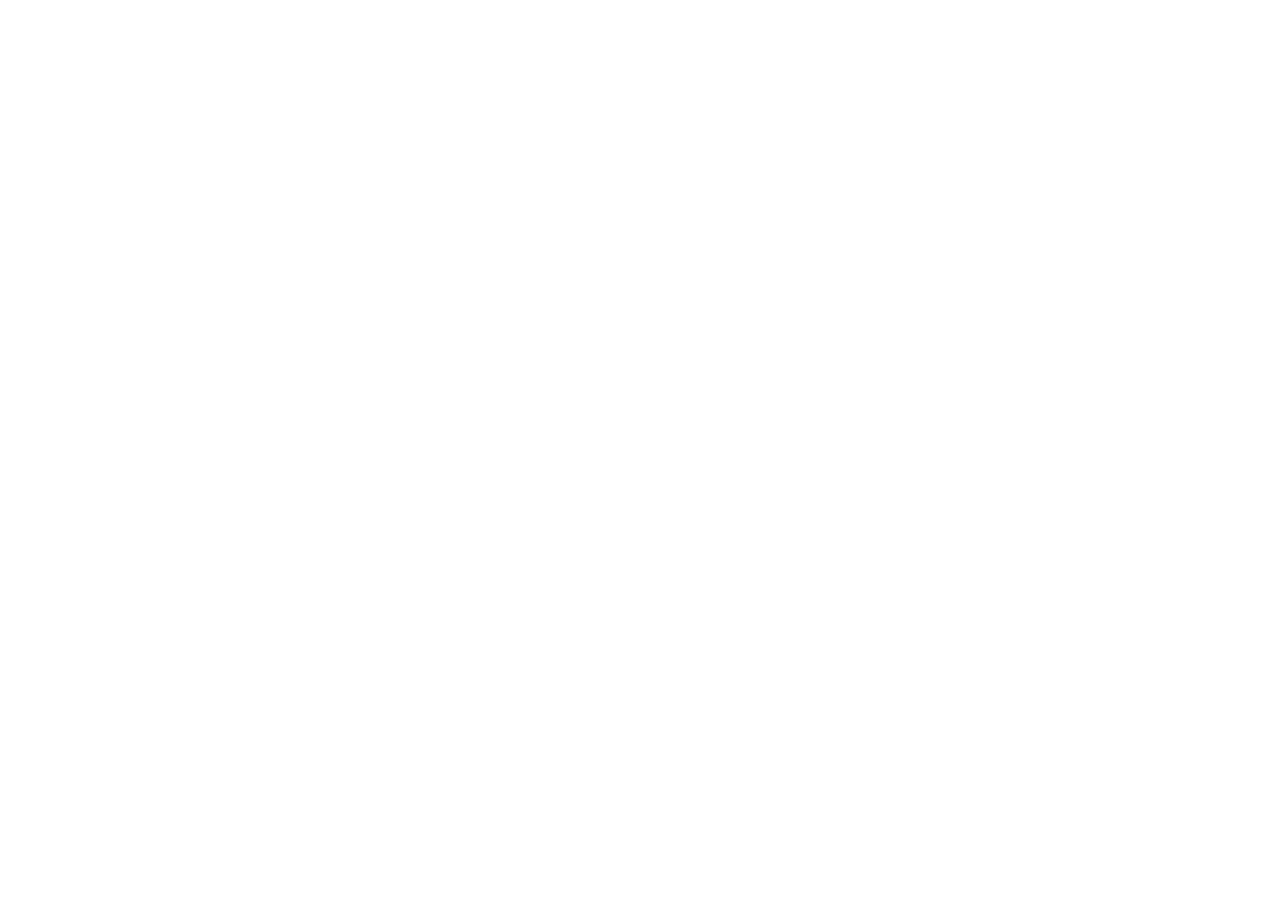
==== index.html @ 2a91b997 "Add files via upload" ====
<!doctype html>
<html lang="pt-br" data-critters-container>
<head>
    <meta charset="utf-8">
    <title>WebComponent</title>
  <base href="/">
  <meta name="viewport" content="width=device-width, initial-scale=1">
    <link rel="icon" type="image/x-icon" href="favicon.ico">
<style>@charset "UTF-8";:root{--bs-blue:#0d6efd;--bs-indigo:#6610f2;--bs-purple:#6f42c1;--bs-pink:#d63384;--bs-red:#dc3545;--bs-orange:#fd7e14;--bs-yellow:#ffc107;--bs-green:#198754;--bs-teal:#20c997;--bs-cyan:#0dcaf0;--bs-black:#000;--bs-white:#fff;--bs-gray:#6c757d;--bs-gray-dark:#343a40;--bs-gray-100:#f8f9fa;--bs-gray-200:#e9ecef;--bs-gray-300:#dee2e6;--bs-gray-400:#ced4da;--bs-gray-500:#adb5bd;--bs-gray-600:#6c757d;--bs-gray-700:#495057;--bs-gray-800:#343a40;--bs-gray-900:#212529;--bs-primary:#0d6efd;--bs-secondary:#6c757d;--bs-success:#198754;--bs-info:#0dcaf0;--bs-warning:#ffc107;--bs-danger:#dc3545;--bs-light:#f8f9fa;--bs-dark:#212529;--bs-primary-rgb:13,110,253;--bs-secondary-rgb:108,117,125;--bs-success-rgb:25,135,84;--bs-info-rgb:13,202,240;--bs-warning-rgb:255,193,7;--bs-danger-rgb:220,53,69;--bs-light-rgb:248,249,250;--bs-dark-rgb:33,37,41;--bs-primary-text-emphasis:#052c65;--bs-secondary-text-emphasis:#2b2f32;--bs-success-text-emphasis:#0a3622;--bs-info-text-emphasis:#055160;--bs-warning-text-emphasis:#664d03;--bs-danger-text-emphasis:#58151c;--bs-light-text-emphasis:#495057;--bs-dark-text-emphasis:#495057;--bs-primary-bg-subtle:#cfe2ff;--bs-secondary-bg-subtle:#e2e3e5;--bs-success-bg-subtle:#d1e7dd;--bs-info-bg-subtle:#cff4fc;--bs-warning-bg-subtle:#fff3cd;--bs-danger-bg-subtle:#f8d7da;--bs-light-bg-subtle:#fcfcfd;--bs-dark-bg-subtle:#ced4da;--bs-primary-border-subtle:#9ec5fe;--bs-secondary-border-subtle:#c4c8cb;--bs-success-border-subtle:#a3cfbb;--bs-info-border-subtle:#9eeaf9;--bs-warning-border-subtle:#ffe69c;--bs-danger-border-subtle:#f1aeb5;--bs-light-border-subtle:#e9ecef;--bs-dark-border-subtle:#adb5bd;--bs-white-rgb:255,255,255;--bs-black-rgb:0,0,0;--bs-font-sans-serif:system-ui,-apple-system,"Segoe UI",Roboto,"Helvetica Neue","Noto Sans","Liberation Sans",Arial,sans-serif,"Apple Color Emoji","Segoe UI Emoji","Segoe UI Symbol","Noto Color Emoji";--bs-font-monospace:SFMono-Regular,Menlo,Monaco,Consolas,"Liberation Mono","Courier New",monospace;--bs-gradient:linear-gradient(180deg, rgba(255, 255, 255, .15), rgba(255, 255, 255, 0));--bs-body-font-family:var(--bs-font-sans-serif);--bs-body-font-size:1rem;--bs-body-font-weight:400;--bs-body-line-height:1.5;--bs-body-color:#212529;--bs-body-color-rgb:33,37,41;--bs-body-bg:#fff;--bs-body-bg-rgb:255,255,255;--bs-emphasis-color:#000;--bs-emphasis-color-rgb:0,0,0;--bs-secondary-color:rgba(33, 37, 41, .75);--bs-secondary-color-rgb:33,37,41;--bs-secondary-bg:#e9ecef;--bs-secondary-bg-rgb:233,236,239;--bs-tertiary-color:rgba(33, 37, 41, .5);--bs-tertiary-color-rgb:33,37,41;--bs-tertiary-bg:#f8f9fa;--bs-tertiary-bg-rgb:248,249,250;--bs-heading-color:inherit;--bs-link-color:#0d6efd;--bs-link-color-rgb:13,110,253;--bs-link-decoration:underline;--bs-link-hover-color:#0a58ca;--bs-link-hover-color-rgb:10,88,202;--bs-code-color:#d63384;--bs-highlight-color:#212529;--bs-highlight-bg:#fff3cd;--bs-border-width:1px;--bs-border-style:solid;--bs-border-color:#dee2e6;--bs-border-color-translucent:rgba(0, 0, 0, .175);--bs-border-radius:.375rem;--bs-border-radius-sm:.25rem;--bs-border-radius-lg:.5rem;--bs-border-radius-xl:1rem;--bs-border-radius-xxl:2rem;--bs-border-radius-2xl:var(--bs-border-radius-xxl);--bs-border-radius-pill:50rem;--bs-box-shadow:0 .5rem 1rem rgba(0, 0, 0, .15);--bs-box-shadow-sm:0 .125rem .25rem rgba(0, 0, 0, .075);--bs-box-shadow-lg:0 1rem 3rem rgba(0, 0, 0, .175);--bs-box-shadow-inset:inset 0 1px 2px rgba(0, 0, 0, .075);--bs-focus-ring-width:.25rem;--bs-focus-ring-opacity:.25;--bs-focus-ring-color:rgba(13, 110, 253, .25);--bs-form-valid-color:#198754;--bs-form-valid-border-color:#198754;--bs-form-invalid-color:#dc3545;--bs-form-invalid-border-color:#dc3545}*,:after,:before{box-sizing:border-box}@media (prefers-reduced-motion:no-preference){:root{scroll-behavior:smooth}}body{margin:0;font-family:var(--bs-body-font-family);font-size:var(--bs-body-font-size);font-weight:var(--bs-body-font-weight);line-height:var(--bs-body-line-height);color:var(--bs-body-color);text-align:var(--bs-body-text-align);background-color:var(--bs-body-bg);-webkit-text-size-adjust:100%;-webkit-tap-highlight-color:transparent}:root{--bs-breakpoint-xs:0;--bs-breakpoint-sm:576px;--bs-breakpoint-md:768px;--bs-breakpoint-lg:992px;--bs-breakpoint-xl:1200px;--bs-breakpoint-xxl:1400px}</style><link rel="stylesheet" href="styles.css" media="print" onload="this.media='all'"><noscript><link rel="stylesheet" href="styles.css"></noscript></head>
<body>
    <app-root></app-root>
<script src="runtime.js" type="module"></script><script src="polyfills.js" type="module"></script><script src="main.js" type="module"></script></body>
</html>
---- styles.css ----
@charset "UTF-8";/*!
* Bootstrap  v5.3.2 (https://getbootstrap.com/)
* Copyright 2011-2023 The Bootstrap Authors
* Licensed under MIT (https://github.com/twbs/bootstrap/blob/main/LICENSE)
*/:root,[data-bs-theme=light]{--bs-blue:#0d6efd;--bs-indigo:#6610f2;--bs-purple:#6f42c1;--bs-pink:#d63384;--bs-red:#dc3545;--bs-orange:#fd7e14;--bs-yellow:#ffc107;--bs-green:#198754;--bs-teal:#20c997;--bs-cyan:#0dcaf0;--bs-black:#000;--bs-white:#fff;--bs-gray:#6c757d;--bs-gray-dark:#343a40;--bs-gray-100:#f8f9fa;--bs-gray-200:#e9ecef;--bs-gray-300:#dee2e6;--bs-gray-400:#ced4da;--bs-gray-500:#adb5bd;--bs-gray-600:#6c757d;--bs-gray-700:#495057;--bs-gray-800:#343a40;--bs-gray-900:#212529;--bs-primary:#0d6efd;--bs-secondary:#6c757d;--bs-success:#198754;--bs-info:#0dcaf0;--bs-warning:#ffc107;--bs-danger:#dc3545;--bs-light:#f8f9fa;--bs-dark:#212529;--bs-primary-rgb:13,110,253;--bs-secondary-rgb:108,117,125;--bs-success-rgb:25,135,84;--bs-info-rgb:13,202,240;--bs-warning-rgb:255,193,7;--bs-danger-rgb:220,53,69;--bs-light-rgb:248,249,250;--bs-dark-rgb:33,37,41;--bs-primary-text-emphasis:#052c65;--bs-secondary-text-emphasis:#2b2f32;--bs-success-text-emphasis:#0a3622;--bs-info-text-emphasis:#055160;--bs-warning-text-emphasis:#664d03;--bs-danger-text-emphasis:#58151c;--bs-light-text-emphasis:#495057;--bs-dark-text-emphasis:#495057;--bs-primary-bg-subtle:#cfe2ff;--bs-secondary-bg-subtle:#e2e3e5;--bs-success-bg-subtle:#d1e7dd;--bs-info-bg-subtle:#cff4fc;--bs-warning-bg-subtle:#fff3cd;--bs-danger-bg-subtle:#f8d7da;--bs-light-bg-subtle:#fcfcfd;--bs-dark-bg-subtle:#ced4da;--bs-primary-border-subtle:#9ec5fe;--bs-secondary-border-subtle:#c4c8cb;--bs-success-border-subtle:#a3cfbb;--bs-info-border-subtle:#9eeaf9;--bs-warning-border-subtle:#ffe69c;--bs-danger-border-subtle:#f1aeb5;--bs-light-border-subtle:#e9ecef;--bs-dark-border-subtle:#adb5bd;--bs-white-rgb:255,255,255;--bs-black-rgb:0,0,0;--bs-font-sans-serif:system-ui,-apple-system,"Segoe UI",Roboto,"Helvetica Neue","Noto Sans","Liberation Sans",Arial,sans-serif,"Apple Color Emoji","Segoe UI Emoji","Segoe UI Symbol","Noto Color Emoji";--bs-font-monospace:SFMono-Regular,Menlo,Monaco,Consolas,"Liberation Mono","Courier New",monospace;--bs-gradient:linear-gradient(180deg, rgba(255, 255, 255, .15), rgba(255, 255, 255, 0));--bs-body-font-family:var(--bs-font-sans-serif);--bs-body-font-size:1rem;--bs-body-font-weight:400;--bs-body-line-height:1.5;--bs-body-color:#212529;--bs-body-color-rgb:33,37,41;--bs-body-bg:#fff;--bs-body-bg-rgb:255,255,255;--bs-emphasis-color:#000;--bs-emphasis-color-rgb:0,0,0;--bs-secondary-color:rgba(33, 37, 41, .75);--bs-secondary-color-rgb:33,37,41;--bs-secondary-bg:#e9ecef;--bs-secondary-bg-rgb:233,236,239;--bs-tertiary-color:rgba(33, 37, 41, .5);--bs-tertiary-color-rgb:33,37,41;--bs-tertiary-bg:#f8f9fa;--bs-tertiary-bg-rgb:248,249,250;--bs-heading-color:inherit;--bs-link-color:#0d6efd;--bs-link-color-rgb:13,110,253;--bs-link-decoration:underline;--bs-link-hover-color:#0a58ca;--bs-link-hover-color-rgb:10,88,202;--bs-code-color:#d63384;--bs-highlight-color:#212529;--bs-highlight-bg:#fff3cd;--bs-border-width:1px;--bs-border-style:solid;--bs-border-color:#dee2e6;--bs-border-color-translucent:rgba(0, 0, 0, .175);--bs-border-radius:.375rem;--bs-border-radius-sm:.25rem;--bs-border-radius-lg:.5rem;--bs-border-radius-xl:1rem;--bs-border-radius-xxl:2rem;--bs-border-radius-2xl:var(--bs-border-radius-xxl);--bs-border-radius-pill:50rem;--bs-box-shadow:0 .5rem 1rem rgba(0, 0, 0, .15);--bs-box-shadow-sm:0 .125rem .25rem rgba(0, 0, 0, .075);--bs-box-shadow-lg:0 1rem 3rem rgba(0, 0, 0, .175);--bs-box-shadow-inset:inset 0 1px 2px rgba(0, 0, 0, .075);--bs-focus-ring-width:.25rem;--bs-focus-ring-opacity:.25;--bs-focus-ring-color:rgba(13, 110, 253, .25);--bs-form-valid-color:#198754;--bs-form-valid-border-color:#198754;--bs-form-invalid-color:#dc3545;--bs-form-invalid-border-color:#dc3545}[data-bs-theme=dark]{color-scheme:dark;--bs-body-color:#dee2e6;--bs-body-color-rgb:222,226,230;--bs-body-bg:#212529;--bs-body-bg-rgb:33,37,41;--bs-emphasis-color:#fff;--bs-emphasis-color-rgb:255,255,255;--bs-secondary-color:rgba(222, 226, 230, .75);--bs-secondary-color-rgb:222,226,230;--bs-secondary-bg:#343a40;--bs-secondary-bg-rgb:52,58,64;--bs-tertiary-color:rgba(222, 226, 230, .5);--bs-tertiary-color-rgb:222,226,230;--bs-tertiary-bg:#2b3035;--bs-tertiary-bg-rgb:43,48,53;--bs-primary-text-emphasis:#6ea8fe;--bs-secondary-text-emphasis:#a7acb1;--bs-success-text-emphasis:#75b798;--bs-info-text-emphasis:#6edff6;--bs-warning-text-emphasis:#ffda6a;--bs-danger-text-emphasis:#ea868f;--bs-light-text-emphasis:#f8f9fa;--bs-dark-text-emphasis:#dee2e6;--bs-primary-bg-subtle:#031633;--bs-secondary-bg-subtle:#161719;--bs-success-bg-subtle:#051b11;--bs-info-bg-subtle:#032830;--bs-warning-bg-subtle:#332701;--bs-danger-bg-subtle:#2c0b0e;--bs-light-bg-subtle:#343a40;--bs-dark-bg-subtle:#1a1d20;--bs-primary-border-subtle:#084298;--bs-secondary-border-subtle:#41464b;--bs-success-border-subtle:#0f5132;--bs-info-border-subtle:#087990;--bs-warning-border-subtle:#997404;--bs-danger-border-subtle:#842029;--bs-light-border-subtle:#495057;--bs-dark-border-subtle:#343a40;--bs-heading-color:inherit;--bs-link-color:#6ea8fe;--bs-link-hover-color:#8bb9fe;--bs-link-color-rgb:110,168,254;--bs-link-hover-color-rgb:139,185,254;--bs-code-color:#e685b5;--bs-highlight-color:#dee2e6;--bs-highlight-bg:#664d03;--bs-border-color:#495057;--bs-border-color-translucent:rgba(255, 255, 255, .15);--bs-form-valid-color:#75b798;--bs-form-valid-border-color:#75b798;--bs-form-invalid-color:#ea868f;--bs-form-invalid-border-color:#ea868f}*,:after,:before{box-sizing:border-box}@media (prefers-reduced-motion:no-preference){:root{scroll-behavior:smooth}}body{margin:0;font-family:var(--bs-body-font-family);font-size:var(--bs-body-font-size);font-weight:var(--bs-body-font-weight);line-height:var(--bs-body-line-height);color:var(--bs-body-color);text-align:var(--bs-body-text-align);background-color:var(--bs-body-bg);-webkit-text-size-adjust:100%;-webkit-tap-highlight-color:transparent}hr{margin:1rem 0;color:inherit;border:0;border-top:var(--bs-border-width) solid;opacity:.25}.h1,.h2,.h3,.h4,.h5,.h6,h1,h2,h3,h4,h5,h6{margin-top:0;margin-bottom:.5rem;font-weight:500;line-height:1.2;color:var(--bs-heading-color)}.h1,h1{font-size:calc(1.375rem + 1.5vw)}@media (min-width:1200px){.h1,h1{font-size:2.5rem}}.h2,h2{font-size:calc(1.325rem + .9vw)}@media (min-width:1200px){.h2,h2{font-size:2rem}}.h3,h3{font-size:calc(1.3rem + .6vw)}@media (min-width:1200px){.h3,h3{font-size:1.75rem}}.h4,h4{font-size:calc(1.275rem + .3vw)}@media (min-width:1200px){.h4,h4{font-size:1.5rem}}.h5,h5{font-size:1.25rem}.h6,h6{font-size:1rem}p{margin-top:0;margin-bottom:1rem}abbr[title]{-webkit-text-decoration:underline dotted;text-decoration:underline dotted;cursor:help;-webkit-text-decoration-skip-ink:none;text-decoration-skip-ink:none}address{margin-bottom:1rem;font-style:normal;line-height:inherit}ol,ul{padding-left:2rem}dl,ol,ul{margin-top:0;margin-bottom:1rem}ol ol,ol ul,ul ol,ul ul{margin-bottom:0}dt{font-weight:700}dd{margin-bottom:.5rem;margin-left:0}blockquote{margin:0 0 1rem}b,strong{font-weight:bolder}.small,small{font-size:.875em}.mark,mark{padding:.1875em;color:var(--bs-highlight-color);background-color:var(--bs-highlight-bg)}sub,sup{position:relative;font-size:.75em;line-height:0;vertical-align:baseline}sub{bottom:-.25em}sup{top:-.5em}a{color:rgba(var(--bs-link-color-rgb),var(--bs-link-opacity,1));text-decoration:underline}a:hover{--bs-link-color-rgb:var(--bs-link-hover-color-rgb)}a:not([href]):not([class]),a:not([href]):not([class]):hover{color:inherit;text-decoration:none}code,kbd,pre,samp{font-family:var(--bs-font-monospace);font-size:1em}pre{display:block;margin-top:0;margin-bottom:1rem;overflow:auto;font-size:.875em}pre code{font-size:inherit;color:inherit;word-break:normal}code{font-size:.875em;color:var(--bs-code-color);word-wrap:break-word}a>code{color:inherit}kbd{padding:.1875rem .375rem;font-size:.875em;color:var(--bs-body-bg);background-color:var(--bs-body-color);border-radius:.25rem}kbd kbd{padding:0;font-size:1em}figure{margin:0 0 1rem}img,svg{vertical-align:middle}table{caption-side:bottom;border-collapse:collapse}caption{padding-top:.5rem;padding-bottom:.5rem;color:var(--bs-secondary-color);text-align:left}th{text-align:inherit;text-align:-webkit-match-parent}tbody,td,tfoot,th,thead,tr{border-color:inherit;border-style:solid;border-width:0}label{display:inline-block}button{border-radius:0}button:focus:not(:focus-visible){outline:0}button,input,optgroup,select,textarea{margin:0;font-family:inherit;font-size:inherit;line-height:inherit}button,select{text-transform:none}[role=button]{cursor:pointer}select{word-wrap:normal}select:disabled{opacity:1}[list]:not([type=date]):not([type=datetime-local]):not([type=month]):not([type=week]):not([type=time])::-webkit-calendar-picker-indicator{display:none!important}[type=button],[type=reset],[type=submit],button{-webkit-appearance:button}[type=button]:not(:disabled),[type=reset]:not(:disabled),[type=submit]:not(:disabled),button:not(:disabled){cursor:pointer}::-moz-focus-inner{padding:0;border-style:none}textarea{resize:vertical}fieldset{min-width:0;padding:0;margin:0;border:0}legend{float:left;width:100%;padding:0;margin-bottom:.5rem;font-size:calc(1.275rem + .3vw);line-height:inherit}@media (min-width:1200px){legend{font-size:1.5rem}}legend+*{clear:left}::-webkit-datetime-edit-day-field,::-webkit-datetime-edit-fields-wrapper,::-webkit-datetime-edit-hour-field,::-webkit-datetime-edit-minute,::-webkit-datetime-edit-month-field,::-webkit-datetime-edit-text,::-webkit-datetime-edit-year-field{padding:0}::-webkit-inner-spin-button{height:auto}[type=search]{-webkit-appearance:textfield;outline-offset:-2px}::-webkit-search-decoration{-webkit-appearance:none}::-webkit-color-swatch-wrapper{padding:0}::file-selector-button{font:inherit;-webkit-appearance:button}output{display:inline-block}iframe{border:0}summary{display:list-item;cursor:pointer}progress{vertical-align:baseline}[hidden]{display:none!important}.lead{font-size:1.25rem;font-weight:300}.display-1{font-size:calc(1.625rem + 4.5vw);font-weight:300;line-height:1.2}@media (min-width:1200px){.display-1{font-size:5rem}}.display-2{font-size:calc(1.575rem + 3.9vw);font-weight:300;line-height:1.2}@media (min-width:1200px){.display-2{font-size:4.5rem}}.display-3{font-size:calc(1.525rem + 3.3vw);font-weight:300;line-height:1.2}@media (min-width:1200px){.display-3{font-size:4rem}}.display-4{font-size:calc(1.475rem + 2.7vw);font-weight:300;line-height:1.2}@media (min-width:1200px){.display-4{font-size:3.5rem}}.display-5{font-size:calc(1.425rem + 2.1vw);font-weight:300;line-height:1.2}@media (min-width:1200px){.display-5{font-size:3rem}}.display-6{font-size:calc(1.375rem + 1.5vw);font-weight:300;line-height:1.2}@media (min-width:1200px){.display-6{font-size:2.5rem}}.list-unstyled,.list-inline{padding-left:0;list-style:none}.list-inline-item{display:inline-block}.list-inline-item:not(:last-child){margin-right:.5rem}.initialism{font-size:.875em;text-transform:uppercase}.blockquote{margin-bottom:1rem;font-size:1.25rem}.blockquote>:last-child{margin-bottom:0}.blockquote-footer{margin-top:-1rem;margin-bottom:1rem;font-size:.875em;color:#6c757d}.blockquote-footer:before{content:"\2014\a0"}.img-fluid{max-width:100%;height:auto}.img-thumbnail{padding:.25rem;background-color:var(--bs-body-bg);border:var(--bs-border-width) solid var(--bs-border-color);border-radius:var(--bs-border-radius);max-width:100%;height:auto}.figure{display:inline-block}.figure-img{margin-bottom:.5rem;line-height:1}.figure-caption{font-size:.875em;color:var(--bs-secondary-color)}.container,.container-fluid,.container-lg,.container-md,.container-sm,.container-xl,.container-xxl{--bs-gutter-x:1.5rem;--bs-gutter-y:0;width:100%;padding-right:calc(var(--bs-gutter-x) * .5);padding-left:calc(var(--bs-gutter-x) * .5);margin-right:auto;margin-left:auto}@media (min-width:576px){.container,.container-sm{max-width:540px}}@media (min-width:768px){.container,.container-md,.container-sm{max-width:720px}}@media (min-width:992px){.container,.container-lg,.container-md,.container-sm{max-width:960px}}@media (min-width:1200px){.container,.container-lg,.container-md,.container-sm,.container-xl{max-width:1140px}}@media (min-width:1400px){.container,.container-lg,.container-md,.container-sm,.container-xl,.container-xxl{max-width:1320px}}:root{--bs-breakpoint-xs:0;--bs-breakpoint-sm:576px;--bs-breakpoint-md:768px;--bs-breakpoint-lg:992px;--bs-breakpoint-xl:1200px;--bs-breakpoint-xxl:1400px}.row{--bs-gutter-x:1.5rem;--bs-gutter-y:0;display:flex;flex-wrap:wrap;margin-top:calc(-1 * var(--bs-gutter-y));margin-right:calc(-.5 * var(--bs-gutter-x));margin-left:calc(-.5 * var(--bs-gutter-x))}.row>*{flex-shrink:0;width:100%;max-width:100%;padding-right:calc(var(--bs-gutter-x) * .5);padding-left:calc(var(--bs-gutter-x) * .5);margin-top:var(--bs-gutter-y)}.col{flex:1 0 0%}.row-cols-auto>*{flex:0 0 auto;width:auto}.row-cols-1>*{flex:0 0 auto;width:100%}.row-cols-2>*{flex:0 0 auto;width:50%}.row-cols-3>*{flex:0 0 auto;width:33.33333333%}.row-cols-4>*{flex:0 0 auto;width:25%}.row-cols-5>*{flex:0 0 auto;width:20%}.row-cols-6>*{flex:0 0 auto;width:16.66666667%}.col-auto{flex:0 0 auto;width:auto}.col-1{flex:0 0 auto;width:8.33333333%}.col-2{flex:0 0 auto;width:16.66666667%}.col-3{flex:0 0 auto;width:25%}.col-4{flex:0 0 auto;width:33.33333333%}.col-5{flex:0 0 auto;width:41.66666667%}.col-6{flex:0 0 auto;width:50%}.col-7{flex:0 0 auto;width:58.33333333%}.col-8{flex:0 0 auto;width:66.66666667%}.col-9{flex:0 0 auto;width:75%}.col-10{flex:0 0 auto;width:83.33333333%}.col-11{flex:0 0 auto;width:91.66666667%}.col-12{flex:0 0 auto;width:100%}.offset-1{margin-left:8.33333333%}.offset-2{margin-left:16.66666667%}.offset-3{margin-left:25%}.offset-4{margin-left:33.33333333%}.offset-5{margin-left:41.66666667%}.offset-6{margin-left:50%}.offset-7{margin-left:58.33333333%}.offset-8{margin-left:66.66666667%}.offset-9{margin-left:75%}.offset-10{margin-left:83.33333333%}.offset-11{margin-left:91.66666667%}.g-0,.gx-0{--bs-gutter-x:0}.g-0,.gy-0{--bs-gutter-y:0}.g-1,.gx-1{--bs-gutter-x:.25rem}.g-1,.gy-1{--bs-gutter-y:.25rem}.g-2,.gx-2{--bs-gutter-x:.5rem}.g-2,.gy-2{--bs-gutter-y:.5rem}.g-3,.gx-3{--bs-gutter-x:1rem}.g-3,.gy-3{--bs-gutter-y:1rem}.g-4,.gx-4{--bs-gutter-x:1.5rem}.g-4,.gy-4{--bs-gutter-y:1.5rem}.g-5,.gx-5{--bs-gutter-x:3rem}.g-5,.gy-5{--bs-gutter-y:3rem}@media (min-width:576px){.col-sm{flex:1 0 0%}.row-cols-sm-auto>*{flex:0 0 auto;width:auto}.row-cols-sm-1>*{flex:0 0 auto;width:100%}.row-cols-sm-2>*{flex:0 0 auto;width:50%}.row-cols-sm-3>*{flex:0 0 auto;width:33.33333333%}.row-cols-sm-4>*{flex:0 0 auto;width:25%}.row-cols-sm-5>*{flex:0 0 auto;width:20%}.row-cols-sm-6>*{flex:0 0 auto;width:16.66666667%}.col-sm-auto{flex:0 0 auto;width:auto}.col-sm-1{flex:0 0 auto;width:8.33333333%}.col-sm-2{flex:0 0 auto;width:16.66666667%}.col-sm-3{flex:0 0 auto;width:25%}.col-sm-4{flex:0 0 auto;width:33.33333333%}.col-sm-5{flex:0 0 auto;width:41.66666667%}.col-sm-6{flex:0 0 auto;width:50%}.col-sm-7{flex:0 0 auto;width:58.33333333%}.col-sm-8{flex:0 0 auto;width:66.66666667%}.col-sm-9{flex:0 0 auto;width:75%}.col-sm-10{flex:0 0 auto;width:83.33333333%}.col-sm-11{flex:0 0 auto;width:91.66666667%}.col-sm-12{flex:0 0 auto;width:100%}.offset-sm-0{margin-left:0}.offset-sm-1{margin-left:8.33333333%}.offset-sm-2{margin-left:16.66666667%}.offset-sm-3{margin-left:25%}.offset-sm-4{margin-left:33.33333333%}.offset-sm-5{margin-left:41.66666667%}.offset-sm-6{margin-left:50%}.offset-sm-7{margin-left:58.33333333%}.offset-sm-8{margin-left:66.66666667%}.offset-sm-9{margin-left:75%}.offset-sm-10{margin-left:83.33333333%}.offset-sm-11{margin-left:91.66666667%}.g-sm-0,.gx-sm-0{--bs-gutter-x:0}.g-sm-0,.gy-sm-0{--bs-gutter-y:0}.g-sm-1,.gx-sm-1{--bs-gutter-x:.25rem}.g-sm-1,.gy-sm-1{--bs-gutter-y:.25rem}.g-sm-2,.gx-sm-2{--bs-gutter-x:.5rem}.g-sm-2,.gy-sm-2{--bs-gutter-y:.5rem}.g-sm-3,.gx-sm-3{--bs-gutter-x:1rem}.g-sm-3,.gy-sm-3{--bs-gutter-y:1rem}.g-sm-4,.gx-sm-4{--bs-gutter-x:1.5rem}.g-sm-4,.gy-sm-4{--bs-gutter-y:1.5rem}.g-sm-5,.gx-sm-5{--bs-gutter-x:3rem}.g-sm-5,.gy-sm-5{--bs-gutter-y:3rem}}@media (min-width:768px){.col-md{flex:1 0 0%}.row-cols-md-auto>*{flex:0 0 auto;width:auto}.row-cols-md-1>*{flex:0 0 auto;width:100%}.row-cols-md-2>*{flex:0 0 auto;width:50%}.row-cols-md-3>*{flex:0 0 auto;width:33.33333333%}.row-cols-md-4>*{flex:0 0 auto;width:25%}.row-cols-md-5>*{flex:0 0 auto;width:20%}.row-cols-md-6>*{flex:0 0 auto;width:16.66666667%}.col-md-auto{flex:0 0 auto;width:auto}.col-md-1{flex:0 0 auto;width:8.33333333%}.col-md-2{flex:0 0 auto;width:16.66666667%}.col-md-3{flex:0 0 auto;width:25%}.col-md-4{flex:0 0 auto;width:33.33333333%}.col-md-5{flex:0 0 auto;width:41.66666667%}.col-md-6{flex:0 0 auto;width:50%}.col-md-7{flex:0 0 auto;width:58.33333333%}.col-md-8{flex:0 0 auto;width:66.66666667%}.col-md-9{flex:0 0 auto;width:75%}.col-md-10{flex:0 0 auto;width:83.33333333%}.col-md-11{flex:0 0 auto;width:91.66666667%}.col-md-12{flex:0 0 auto;width:100%}.offset-md-0{margin-left:0}.offset-md-1{margin-left:8.33333333%}.offset-md-2{margin-left:16.66666667%}.offset-md-3{margin-left:25%}.offset-md-4{margin-left:33.33333333%}.offset-md-5{margin-left:41.66666667%}.offset-md-6{margin-left:50%}.offset-md-7{margin-left:58.33333333%}.offset-md-8{margin-left:66.66666667%}.offset-md-9{margin-left:75%}.offset-md-10{margin-left:83.33333333%}.offset-md-11{margin-left:91.66666667%}.g-md-0,.gx-md-0{--bs-gutter-x:0}.g-md-0,.gy-md-0{--bs-gutter-y:0}.g-md-1,.gx-md-1{--bs-gutter-x:.25rem}.g-md-1,.gy-md-1{--bs-gutter-y:.25rem}.g-md-2,.gx-md-2{--bs-gutter-x:.5rem}.g-md-2,.gy-md-2{--bs-gutter-y:.5rem}.g-md-3,.gx-md-3{--bs-gutter-x:1rem}.g-md-3,.gy-md-3{--bs-gutter-y:1rem}.g-md-4,.gx-md-4{--bs-gutter-x:1.5rem}.g-md-4,.gy-md-4{--bs-gutter-y:1.5rem}.g-md-5,.gx-md-5{--bs-gutter-x:3rem}.g-md-5,.gy-md-5{--bs-gutter-y:3rem}}@media (min-width:992px){.col-lg{flex:1 0 0%}.row-cols-lg-auto>*{flex:0 0 auto;width:auto}.row-cols-lg-1>*{flex:0 0 auto;width:100%}.row-cols-lg-2>*{flex:0 0 auto;width:50%}.row-cols-lg-3>*{flex:0 0 auto;width:33.33333333%}.row-cols-lg-4>*{flex:0 0 auto;width:25%}.row-cols-lg-5>*{flex:0 0 auto;width:20%}.row-cols-lg-6>*{flex:0 0 auto;width:16.66666667%}.col-lg-auto{flex:0 0 auto;width:auto}.col-lg-1{flex:0 0 auto;width:8.33333333%}.col-lg-2{flex:0 0 auto;width:16.66666667%}.col-lg-3{flex:0 0 auto;width:25%}.col-lg-4{flex:0 0 auto;width:33.33333333%}.col-lg-5{flex:0 0 auto;width:41.66666667%}.col-lg-6{flex:0 0 auto;width:50%}.col-lg-7{flex:0 0 auto;width:58.33333333%}.col-lg-8{flex:0 0 auto;width:66.66666667%}.col-lg-9{flex:0 0 auto;width:75%}.col-lg-10{flex:0 0 auto;width:83.33333333%}.col-lg-11{flex:0 0 auto;width:91.66666667%}.col-lg-12{flex:0 0 auto;width:100%}.offset-lg-0{margin-left:0}.offset-lg-1{margin-left:8.33333333%}.offset-lg-2{margin-left:16.66666667%}.offset-lg-3{margin-left:25%}.offset-lg-4{margin-left:33.33333333%}.offset-lg-5{margin-left:41.66666667%}.offset-lg-6{margin-left:50%}.offset-lg-7{margin-left:58.33333333%}.offset-lg-8{margin-left:66.66666667%}.offset-lg-9{margin-left:75%}.offset-lg-10{margin-left:83.33333333%}.offset-lg-11{margin-left:91.66666667%}.g-lg-0,.gx-lg-0{--bs-gutter-x:0}.g-lg-0,.gy-lg-0{--bs-gutter-y:0}.g-lg-1,.gx-lg-1{--bs-gutter-x:.25rem}.g-lg-1,.gy-lg-1{--bs-gutter-y:.25rem}.g-lg-2,.gx-lg-2{--bs-gutter-x:.5rem}.g-lg-2,.gy-lg-2{--bs-gutter-y:.5rem}.g-lg-3,.gx-lg-3{--bs-gutter-x:1rem}.g-lg-3,.gy-lg-3{--bs-gutter-y:1rem}.g-lg-4,.gx-lg-4{--bs-gutter-x:1.5rem}.g-lg-4,.gy-lg-4{--bs-gutter-y:1.5rem}.g-lg-5,.gx-lg-5{--bs-gutter-x:3rem}.g-lg-5,.gy-lg-5{--bs-gutter-y:3rem}}@media (min-width:1200px){.col-xl{flex:1 0 0%}.row-cols-xl-auto>*{flex:0 0 auto;width:auto}.row-cols-xl-1>*{flex:0 0 auto;width:100%}.row-cols-xl-2>*{flex:0 0 auto;width:50%}.row-cols-xl-3>*{flex:0 0 auto;width:33.33333333%}.row-cols-xl-4>*{flex:0 0 auto;width:25%}.row-cols-xl-5>*{flex:0 0 auto;width:20%}.row-cols-xl-6>*{flex:0 0 auto;width:16.66666667%}.col-xl-auto{flex:0 0 auto;width:auto}.col-xl-1{flex:0 0 auto;width:8.33333333%}.col-xl-2{flex:0 0 auto;width:16.66666667%}.col-xl-3{flex:0 0 auto;width:25%}.col-xl-4{flex:0 0 auto;width:33.33333333%}.col-xl-5{flex:0 0 auto;width:41.66666667%}.col-xl-6{flex:0 0 auto;width:50%}.col-xl-7{flex:0 0 auto;width:58.33333333%}.col-xl-8{flex:0 0 auto;width:66.66666667%}.col-xl-9{flex:0 0 auto;width:75%}.col-xl-10{flex:0 0 auto;width:83.33333333%}.col-xl-11{flex:0 0 auto;width:91.66666667%}.col-xl-12{flex:0 0 auto;width:100%}.offset-xl-0{margin-left:0}.offset-xl-1{margin-left:8.33333333%}.offset-xl-2{margin-left:16.66666667%}.offset-xl-3{margin-left:25%}.offset-xl-4{margin-left:33.33333333%}.offset-xl-5{margin-left:41.66666667%}.offset-xl-6{margin-left:50%}.offset-xl-7{margin-left:58.33333333%}.offset-xl-8{margin-left:66.66666667%}.offset-xl-9{margin-left:75%}.offset-xl-10{margin-left:83.33333333%}.offset-xl-11{margin-left:91.66666667%}.g-xl-0,.gx-xl-0{--bs-gutter-x:0}.g-xl-0,.gy-xl-0{--bs-gutter-y:0}.g-xl-1,.gx-xl-1{--bs-gutter-x:.25rem}.g-xl-1,.gy-xl-1{--bs-gutter-y:.25rem}.g-xl-2,.gx-xl-2{--bs-gutter-x:.5rem}.g-xl-2,.gy-xl-2{--bs-gutter-y:.5rem}.g-xl-3,.gx-xl-3{--bs-gutter-x:1rem}.g-xl-3,.gy-xl-3{--bs-gutter-y:1rem}.g-xl-4,.gx-xl-4{--bs-gutter-x:1.5rem}.g-xl-4,.gy-xl-4{--bs-gutter-y:1.5rem}.g-xl-5,.gx-xl-5{--bs-gutter-x:3rem}.g-xl-5,.gy-xl-5{--bs-gutter-y:3rem}}@media (min-width:1400px){.col-xxl{flex:1 0 0%}.row-cols-xxl-auto>*{flex:0 0 auto;width:auto}.row-cols-xxl-1>*{flex:0 0 auto;width:100%}.row-cols-xxl-2>*{flex:0 0 auto;width:50%}.row-cols-xxl-3>*{flex:0 0 auto;width:33.33333333%}.row-cols-xxl-4>*{flex:0 0 auto;width:25%}.row-cols-xxl-5>*{flex:0 0 auto;width:20%}.row-cols-xxl-6>*{flex:0 0 auto;width:16.66666667%}.col-xxl-auto{flex:0 0 auto;width:auto}.col-xxl-1{flex:0 0 auto;width:8.33333333%}.col-xxl-2{flex:0 0 auto;width:16.66666667%}.col-xxl-3{flex:0 0 auto;width:25%}.col-xxl-4{flex:0 0 auto;width:33.33333333%}.col-xxl-5{flex:0 0 auto;width:41.66666667%}.col-xxl-6{flex:0 0 auto;width:50%}.col-xxl-7{flex:0 0 auto;width:58.33333333%}.col-xxl-8{flex:0 0 auto;width:66.66666667%}.col-xxl-9{flex:0 0 auto;width:75%}.col-xxl-10{flex:0 0 auto;width:83.33333333%}.col-xxl-11{flex:0 0 auto;width:91.66666667%}.col-xxl-12{flex:0 0 auto;width:100%}.offset-xxl-0{margin-left:0}.offset-xxl-1{margin-left:8.33333333%}.offset-xxl-2{margin-left:16.66666667%}.offset-xxl-3{margin-left:25%}.offset-xxl-4{margin-left:33.33333333%}.offset-xxl-5{margin-left:41.66666667%}.offset-xxl-6{margin-left:50%}.offset-xxl-7{margin-left:58.33333333%}.offset-xxl-8{margin-left:66.66666667%}.offset-xxl-9{margin-left:75%}.offset-xxl-10{margin-left:83.33333333%}.offset-xxl-11{margin-left:91.66666667%}.g-xxl-0,.gx-xxl-0{--bs-gutter-x:0}.g-xxl-0,.gy-xxl-0{--bs-gutter-y:0}.g-xxl-1,.gx-xxl-1{--bs-gutter-x:.25rem}.g-xxl-1,.gy-xxl-1{--bs-gutter-y:.25rem}.g-xxl-2,.gx-xxl-2{--bs-gutter-x:.5rem}.g-xxl-2,.gy-xxl-2{--bs-gutter-y:.5rem}.g-xxl-3,.gx-xxl-3{--bs-gutter-x:1rem}.g-xxl-3,.gy-xxl-3{--bs-gutter-y:1rem}.g-xxl-4,.gx-xxl-4{--bs-gutter-x:1.5rem}.g-xxl-4,.gy-xxl-4{--bs-gutter-y:1.5rem}.g-xxl-5,.gx-xxl-5{--bs-gutter-x:3rem}.g-xxl-5,.gy-xxl-5{--bs-gutter-y:3rem}}.table{--bs-table-color-type:initial;--bs-table-bg-type:initial;--bs-table-color-state:initial;--bs-table-bg-state:initial;--bs-table-color:var(--bs-emphasis-color);--bs-table-bg:var(--bs-body-bg);--bs-table-border-color:var(--bs-border-color);--bs-table-accent-bg:transparent;--bs-table-striped-color:var(--bs-emphasis-color);--bs-table-striped-bg:rgba(var(--bs-emphasis-color-rgb), .05);--bs-table-active-color:var(--bs-emphasis-color);--bs-table-active-bg:rgba(var(--bs-emphasis-color-rgb), .1);--bs-table-hover-color:var(--bs-emphasis-color);--bs-table-hover-bg:rgba(var(--bs-emphasis-color-rgb), .075);width:100%;margin-bottom:1rem;vertical-align:top;border-color:var(--bs-table-border-color)}.table>:not(caption)>*>*{padding:.5rem;color:var(--bs-table-color-state,var(--bs-table-color-type,var(--bs-table-color)));background-color:var(--bs-table-bg);border-bottom-width:var(--bs-border-width);box-shadow:inset 0 0 0 9999px var(--bs-table-bg-state,var(--bs-table-bg-type,var(--bs-table-accent-bg)))}.table>tbody{vertical-align:inherit}.table>thead{vertical-align:bottom}.table-group-divider{border-top:calc(var(--bs-border-width) * 2) solid currentcolor}.caption-top{caption-side:top}.table-sm>:not(caption)>*>*{padding:.25rem}.table-bordered>:not(caption)>*{border-width:var(--bs-border-width) 0}.table-bordered>:not(caption)>*>*{border-width:0 var(--bs-border-width)}.table-borderless>:not(caption)>*>*{border-bottom-width:0}.table-borderless>:not(:first-child){border-top-width:0}.table-striped>tbody>tr:nth-of-type(odd)>*{--bs-table-color-type:var(--bs-table-striped-color);--bs-table-bg-type:var(--bs-table-striped-bg)}.table-striped-columns>:not(caption)>tr>:nth-child(2n){--bs-table-color-type:var(--bs-table-striped-color);--bs-table-bg-type:var(--bs-table-striped-bg)}.table-active{--bs-table-color-state:var(--bs-table-active-color);--bs-table-bg-state:var(--bs-table-active-bg)}.table-hover>tbody>tr:hover>*{--bs-table-color-state:var(--bs-table-hover-color);--bs-table-bg-state:var(--bs-table-hover-bg)}.table-primary{--bs-table-color:#000;--bs-table-bg:#cfe2ff;--bs-table-border-color:#a6b5cc;--bs-table-striped-bg:#c5d7f2;--bs-table-striped-color:#000;--bs-table-active-bg:#bacbe6;--bs-table-active-color:#000;--bs-table-hover-bg:#bfd1ec;--bs-table-hover-color:#000;color:var(--bs-table-color);border-color:var(--bs-table-border-color)}.table-secondary{--bs-table-color:#000;--bs-table-bg:#e2e3e5;--bs-table-border-color:#b5b6b7;--bs-table-striped-bg:#d7d8da;--bs-table-striped-color:#000;--bs-table-active-bg:#cbccce;--bs-table-active-color:#000;--bs-table-hover-bg:#d1d2d4;--bs-table-hover-color:#000;color:var(--bs-table-color);border-color:var(--bs-table-border-color)}.table-success{--bs-table-color:#000;--bs-table-bg:#d1e7dd;--bs-table-border-color:#a7b9b1;--bs-table-striped-bg:#c7dbd2;--bs-table-striped-color:#000;--bs-table-active-bg:#bcd0c7;--bs-table-active-color:#000;--bs-table-hover-bg:#c1d6cc;--bs-table-hover-color:#000;color:var(--bs-table-color);border-color:var(--bs-table-border-color)}.table-info{--bs-table-color:#000;--bs-table-bg:#cff4fc;--bs-table-border-color:#a6c3ca;--bs-table-striped-bg:#c5e8ef;--bs-table-striped-color:#000;--bs-table-active-bg:#badce3;--bs-table-active-color:#000;--bs-table-hover-bg:#bfe2e9;--bs-table-hover-color:#000;color:var(--bs-table-color);border-color:var(--bs-table-border-color)}.table-warning{--bs-table-color:#000;--bs-table-bg:#fff3cd;--bs-table-border-color:#ccc2a4;--bs-table-striped-bg:#f2e7c3;--bs-table-striped-color:#000;--bs-table-active-bg:#e6dbb9;--bs-table-active-color:#000;--bs-table-hover-bg:#ece1be;--bs-table-hover-color:#000;color:var(--bs-table-color);border-color:var(--bs-table-border-color)}.table-danger{--bs-table-color:#000;--bs-table-bg:#f8d7da;--bs-table-border-color:#c6acae;--bs-table-striped-bg:#eccccf;--bs-table-striped-color:#000;--bs-table-active-bg:#dfc2c4;--bs-table-active-color:#000;--bs-table-hover-bg:#e5c7ca;--bs-table-hover-color:#000;color:var(--bs-table-color);border-color:var(--bs-table-border-color)}.table-light{--bs-table-color:#000;--bs-table-bg:#f8f9fa;--bs-table-border-color:#c6c7c8;--bs-table-striped-bg:#ecedee;--bs-table-striped-color:#000;--bs-table-active-bg:#dfe0e1;--bs-table-active-color:#000;--bs-table-hover-bg:#e5e6e7;--bs-table-hover-color:#000;color:var(--bs-table-color);border-color:var(--bs-table-border-color)}.table-dark{--bs-table-color:#fff;--bs-table-bg:#212529;--bs-table-border-color:#4d5154;--bs-table-striped-bg:#2c3034;--bs-table-striped-color:#fff;--bs-table-active-bg:#373b3e;--bs-table-active-color:#fff;--bs-table-hover-bg:#323539;--bs-table-hover-color:#fff;color:var(--bs-table-color);border-color:var(--bs-table-border-color)}.table-responsive{overflow-x:auto;-webkit-overflow-scrolling:touch}@media (max-width:575.98px){.table-responsive-sm{overflow-x:auto;-webkit-overflow-scrolling:touch}}@media (max-width:767.98px){.table-responsive-md{overflow-x:auto;-webkit-overflow-scrolling:touch}}@media (max-width:991.98px){.table-responsive-lg{overflow-x:auto;-webkit-overflow-scrolling:touch}}@media (max-width:1199.98px){.table-responsive-xl{overflow-x:auto;-webkit-overflow-scrolling:touch}}@media (max-width:1399.98px){.table-responsive-xxl{overflow-x:auto;-webkit-overflow-scrolling:touch}}.form-label{margin-bottom:.5rem}.col-form-label{padding-top:calc(.375rem + var(--bs-border-width));padding-bottom:calc(.375rem + var(--bs-border-width));margin-bottom:0;font-size:inherit;line-height:1.5}.col-form-label-lg{padding-top:calc(.5rem + var(--bs-border-width));padding-bottom:calc(.5rem + var(--bs-border-width));font-size:1.25rem}.col-form-label-sm{padding-top:calc(.25rem + var(--bs-border-width));padding-bottom:calc(.25rem + var(--bs-border-width));font-size:.875rem}.form-text{margin-top:.25rem;font-size:.875em;color:var(--bs-secondary-color)}.form-control{display:block;width:100%;padding:.375rem .75rem;font-size:1rem;font-weight:400;line-height:1.5;color:var(--bs-body-color);appearance:none;background-color:var(--bs-body-bg);background-clip:padding-box;border:var(--bs-border-width) solid var(--bs-border-color);border-radius:var(--bs-border-radius);transition:border-color .15s ease-in-out,box-shadow .15s ease-in-out}@media (prefers-reduced-motion:reduce){.form-control{transition:none}}.form-control[type=file]{overflow:hidden}.form-control[type=file]:not(:disabled):not([readonly]){cursor:pointer}.form-control:focus{color:var(--bs-body-color);background-color:var(--bs-body-bg);border-color:#86b7fe;outline:0;box-shadow:0 0 0 .25rem #0d6efd40}.form-control::-webkit-date-and-time-value{min-width:85px;height:1.5em;margin:0}.form-control::-webkit-datetime-edit{display:block;padding:0}.form-control::placeholder{color:var(--bs-secondary-color);opacity:1}.form-control:disabled{background-color:var(--bs-secondary-bg);opacity:1}.form-control::file-selector-button{padding:.375rem .75rem;margin:-.375rem -.75rem;margin-inline-end:.75rem;color:var(--bs-body-color);background-color:var(--bs-tertiary-bg);pointer-events:none;border-color:inherit;border-style:solid;border-width:0;border-inline-end-width:var(--bs-border-width);border-radius:0;transition:color .15s ease-in-out,background-color .15s ease-in-out,border-color .15s ease-in-out,box-shadow .15s ease-in-out}@media (prefers-reduced-motion:reduce){.form-control::file-selector-button{transition:none}}.form-control:hover:not(:disabled):not([readonly])::file-selector-button{background-color:var(--bs-secondary-bg)}.form-control-plaintext{display:block;width:100%;padding:.375rem 0;margin-bottom:0;line-height:1.5;color:var(--bs-body-color);background-color:transparent;border:solid transparent;border-width:var(--bs-border-width) 0}.form-control-plaintext:focus{outline:0}.form-control-plaintext.form-control-lg,.form-control-plaintext.form-control-sm{padding-right:0;padding-left:0}.form-control-sm{min-height:calc(1.5em + .5rem + calc(var(--bs-border-width) * 2));padding:.25rem .5rem;font-size:.875rem;border-radius:var(--bs-border-radius-sm)}.form-control-sm::file-selector-button{padding:.25rem .5rem;margin:-.25rem -.5rem;margin-inline-end:.5rem}.form-control-lg{min-height:calc(1.5em + 1rem + calc(var(--bs-border-width) * 2));padding:.5rem 1rem;font-size:1.25rem;border-radius:var(--bs-border-radius-lg)}.form-control-lg::file-selector-button{padding:.5rem 1rem;margin:-.5rem -1rem;margin-inline-end:1rem}textarea.form-control{min-height:calc(1.5em + .75rem + calc(var(--bs-border-width) * 2))}textarea.form-control-sm{min-height:calc(1.5em + .5rem + calc(var(--bs-border-width) * 2))}textarea.form-control-lg{min-height:calc(1.5em + 1rem + calc(var(--bs-border-width) * 2))}.form-control-color{width:3rem;height:calc(1.5em + .75rem + calc(var(--bs-border-width) * 2));padding:.375rem}.form-control-color:not(:disabled):not([readonly]){cursor:pointer}.form-control-color::-moz-color-swatch{border:0!important;border-radius:var(--bs-border-radius)}.form-control-color::-webkit-color-swatch{border:0!important;border-radius:var(--bs-border-radius)}.form-control-color.form-control-sm{height:calc(1.5em + .5rem + calc(var(--bs-border-width) * 2))}.form-control-color.form-control-lg{height:calc(1.5em + 1rem + calc(var(--bs-border-width) * 2))}.form-select{--bs-form-select-bg-img:url("data:image/svg+xml,%3csvg xmlns='http://www.w3.org/2000/svg' viewBox='0 0 16 16'%3e%3cpath fill='none' stroke='%23343a40' stroke-linecap='round' stroke-linejoin='round' stroke-width='2' d='m2 5 6 6 6-6'/%3e%3c/svg%3e");display:block;width:100%;padding:.375rem 2.25rem .375rem .75rem;font-size:1rem;font-weight:400;line-height:1.5;color:var(--bs-body-color);appearance:none;background-color:var(--bs-body-bg);background-image:var(--bs-form-select-bg-img),var(--bs-form-select-bg-icon,none);background-repeat:no-repeat;background-position:right .75rem center;background-size:16px 12px;border:var(--bs-border-width) solid var(--bs-border-color);border-radius:var(--bs-border-radius);transition:border-color .15s ease-in-out,box-shadow .15s ease-in-out}@media (prefers-reduced-motion:reduce){.form-select{transition:none}}.form-select:focus{border-color:#86b7fe;outline:0;box-shadow:0 0 0 .25rem #0d6efd40}.form-select[multiple],.form-select[size]:not([size="1"]){padding-right:.75rem;background-image:none}.form-select:disabled{background-color:var(--bs-secondary-bg)}.form-select:-moz-focusring{color:transparent;text-shadow:0 0 0 var(--bs-body-color)}.form-select-sm{padding-top:.25rem;padding-bottom:.25rem;padding-left:.5rem;font-size:.875rem;border-radius:var(--bs-border-radius-sm)}.form-select-lg{padding-top:.5rem;padding-bottom:.5rem;padding-left:1rem;font-size:1.25rem;border-radius:var(--bs-border-radius-lg)}[data-bs-theme=dark] .form-select{--bs-form-select-bg-img:url("data:image/svg+xml,%3csvg xmlns='http://www.w3.org/2000/svg' viewBox='0 0 16 16'%3e%3cpath fill='none' stroke='%23dee2e6' stroke-linecap='round' stroke-linejoin='round' stroke-width='2' d='m2 5 6 6 6-6'/%3e%3c/svg%3e")}.form-check{display:block;min-height:1.5rem;padding-left:1.5em;margin-bottom:.125rem}.form-check .form-check-input{float:left;margin-left:-1.5em}.form-check-reverse{padding-right:1.5em;padding-left:0;text-align:right}.form-check-reverse .form-check-input{float:right;margin-right:-1.5em;margin-left:0}.form-check-input{--bs-form-check-bg:var(--bs-body-bg);flex-shrink:0;width:1em;height:1em;margin-top:.25em;vertical-align:top;appearance:none;background-color:var(--bs-form-check-bg);background-image:var(--bs-form-check-bg-image);background-repeat:no-repeat;background-position:center;background-size:contain;border:var(--bs-border-width) solid var(--bs-border-color);-webkit-print-color-adjust:exact;print-color-adjust:exact}.form-check-input[type=checkbox]{border-radius:.25em}.form-check-input[type=radio]{border-radius:50%}.form-check-input:active{filter:brightness(90%)}.form-check-input:focus{border-color:#86b7fe;outline:0;box-shadow:0 0 0 .25rem #0d6efd40}.form-check-input:checked{background-color:#0d6efd;border-color:#0d6efd}.form-check-input:checked[type=checkbox]{--bs-form-check-bg-image:url("data:image/svg+xml,%3csvg xmlns='http://www.w3.org/2000/svg' viewBox='0 0 20 20'%3e%3cpath fill='none' stroke='%23fff' stroke-linecap='round' stroke-linejoin='round' stroke-width='3' d='m6 10 3 3 6-6'/%3e%3c/svg%3e")}.form-check-input:checked[type=radio]{--bs-form-check-bg-image:url("data:image/svg+xml,%3csvg xmlns='http://www.w3.org/2000/svg' viewBox='-4 -4 8 8'%3e%3ccircle r='2' fill='%23fff'/%3e%3c/svg%3e")}.form-check-input[type=checkbox]:indeterminate{background-color:#0d6efd;border-color:#0d6efd;--bs-form-check-bg-image:url("data:image/svg+xml,%3csvg xmlns='http://www.w3.org/2000/svg' viewBox='0 0 20 20'%3e%3cpath fill='none' stroke='%23fff' stroke-linecap='round' stroke-linejoin='round' stroke-width='3' d='M6 10h8'/%3e%3c/svg%3e")}.form-check-input:disabled{pointer-events:none;filter:none;opacity:.5}.form-check-input:disabled~.form-check-label,.form-check-input[disabled]~.form-check-label{cursor:default;opacity:.5}.form-switch{padding-left:2.5em}.form-switch .form-check-input{--bs-form-switch-bg:url("data:image/svg+xml,%3csvg xmlns='http://www.w3.org/2000/svg' viewBox='-4 -4 8 8'%3e%3ccircle r='3' fill='rgba%280, 0, 0, 0.25%29'/%3e%3c/svg%3e");width:2em;margin-left:-2.5em;background-image:var(--bs-form-switch-bg);background-position:left center;border-radius:2em;transition:background-position .15s ease-in-out}@media (prefers-reduced-motion:reduce){.form-switch .form-check-input{transition:none}}.form-switch .form-check-input:focus{--bs-form-switch-bg:url("data:image/svg+xml,%3csvg xmlns='http://www.w3.org/2000/svg' viewBox='-4 -4 8 8'%3e%3ccircle r='3' fill='%2386b7fe'/%3e%3c/svg%3e")}.form-switch .form-check-input:checked{background-position:right center;--bs-form-switch-bg:url("data:image/svg+xml,%3csvg xmlns='http://www.w3.org/2000/svg' viewBox='-4 -4 8 8'%3e%3ccircle r='3' fill='%23fff'/%3e%3c/svg%3e")}.form-switch.form-check-reverse{padding-right:2.5em;padding-left:0}.form-switch.form-check-reverse .form-check-input{margin-right:-2.5em;margin-left:0}.form-check-inline{display:inline-block;margin-right:1rem}.btn-check{position:absolute;clip:rect(0,0,0,0);pointer-events:none}.btn-check:disabled+.btn,.btn-check[disabled]+.btn{pointer-events:none;filter:none;opacity:.65}[data-bs-theme=dark] .form-switch .form-check-input:not(:checked):not(:focus){--bs-form-switch-bg:url("data:image/svg+xml,%3csvg xmlns='http://www.w3.org/2000/svg' viewBox='-4 -4 8 8'%3e%3ccircle r='3' fill='rgba%28255, 255, 255, 0.25%29'/%3e%3c/svg%3e")}.form-range{width:100%;height:1.5rem;padding:0;appearance:none;background-color:transparent}.form-range:focus{outline:0}.form-range:focus::-webkit-slider-thumb{box-shadow:0 0 0 1px #fff,0 0 0 .25rem #0d6efd40}.form-range:focus::-moz-range-thumb{box-shadow:0 0 0 1px #fff,0 0 0 .25rem #0d6efd40}.form-range::-moz-focus-outer{border:0}.form-range::-webkit-slider-thumb{width:1rem;height:1rem;margin-top:-.25rem;appearance:none;background-color:#0d6efd;border:0;border-radius:1rem;-webkit-transition:background-color .15s ease-in-out,border-color .15s ease-in-out,box-shadow .15s ease-in-out;transition:background-color .15s ease-in-out,border-color .15s ease-in-out,box-shadow .15s ease-in-out}@media (prefers-reduced-motion:reduce){.form-range::-webkit-slider-thumb{-webkit-transition:none;transition:none}}.form-range::-webkit-slider-thumb:active{background-color:#b6d4fe}.form-range::-webkit-slider-runnable-track{width:100%;height:.5rem;color:transparent;cursor:pointer;background-color:var(--bs-secondary-bg);border-color:transparent;border-radius:1rem}.form-range::-moz-range-thumb{width:1rem;height:1rem;appearance:none;background-color:#0d6efd;border:0;border-radius:1rem;-moz-transition:background-color .15s ease-in-out,border-color .15s ease-in-out,box-shadow .15s ease-in-out;transition:background-color .15s ease-in-out,border-color .15s ease-in-out,box-shadow .15s ease-in-out}@media (prefers-reduced-motion:reduce){.form-range::-moz-range-thumb{-moz-transition:none;transition:none}}.form-range::-moz-range-thumb:active{background-color:#b6d4fe}.form-range::-moz-range-track{width:100%;height:.5rem;color:transparent;cursor:pointer;background-color:var(--bs-secondary-bg);border-color:transparent;border-radius:1rem}.form-range:disabled{pointer-events:none}.form-range:disabled::-webkit-slider-thumb{background-color:var(--bs-secondary-color)}.form-range:disabled::-moz-range-thumb{background-color:var(--bs-secondary-color)}.form-floating{position:relative}.form-floating>.form-control,.form-floating>.form-control-plaintext,.form-floating>.form-select{height:calc(3.5rem + calc(var(--bs-border-width) * 2));min-height:calc(3.5rem + calc(var(--bs-border-width) * 2));line-height:1.25}.form-floating>label{position:absolute;top:0;left:0;z-index:2;height:100%;padding:1rem .75rem;overflow:hidden;text-align:start;text-overflow:ellipsis;white-space:nowrap;pointer-events:none;border:var(--bs-border-width) solid transparent;transform-origin:0 0;transition:opacity .1s ease-in-out,transform .1s ease-in-out}@media (prefers-reduced-motion:reduce){.form-floating>label{transition:none}}.form-floating>.form-control,.form-floating>.form-control-plaintext{padding:1rem .75rem}.form-floating>.form-control-plaintext::placeholder,.form-floating>.form-control::placeholder{color:transparent}.form-floating>.form-control-plaintext:focus,.form-floating>.form-control-plaintext:not(:placeholder-shown),.form-floating>.form-control:focus,.form-floating>.form-control:not(:placeholder-shown){padding-top:1.625rem;padding-bottom:.625rem}.form-floating>.form-control-plaintext:-webkit-autofill,.form-floating>.form-control:-webkit-autofill{padding-top:1.625rem;padding-bottom:.625rem}.form-floating>.form-select{padding-top:1.625rem;padding-bottom:.625rem}.form-floating>.form-control-plaintext~label,.form-floating>.form-control:focus~label,.form-floating>.form-control:not(:placeholder-shown)~label,.form-floating>.form-select~label{color:rgba(var(--bs-body-color-rgb),.65);transform:scale(.85) translateY(-.5rem) translate(.15rem)}.form-floating>.form-control-plaintext~label:after,.form-floating>.form-control:focus~label:after,.form-floating>.form-control:not(:placeholder-shown)~label:after,.form-floating>.form-select~label:after{position:absolute;inset:1rem .375rem;z-index:-1;height:1.5em;content:"";background-color:var(--bs-body-bg);border-radius:var(--bs-border-radius)}.form-floating>.form-control:-webkit-autofill~label{color:rgba(var(--bs-body-color-rgb),.65);transform:scale(.85) translateY(-.5rem) translate(.15rem)}.form-floating>.form-control-plaintext~label{border-width:var(--bs-border-width) 0}.form-floating>.form-control:disabled~label,.form-floating>:disabled~label{color:#6c757d}.form-floating>.form-control:disabled~label:after,.form-floating>:disabled~label:after{background-color:var(--bs-secondary-bg)}.input-group{position:relative;display:flex;flex-wrap:wrap;align-items:stretch;width:100%}.input-group>.form-control,.input-group>.form-floating,.input-group>.form-select{position:relative;flex:1 1 auto;width:1%;min-width:0}.input-group>.form-control:focus,.input-group>.form-floating:focus-within,.input-group>.form-select:focus{z-index:5}.input-group .btn{position:relative;z-index:2}.input-group .btn:focus{z-index:5}.input-group-text{display:flex;align-items:center;padding:.375rem .75rem;font-size:1rem;font-weight:400;line-height:1.5;color:var(--bs-body-color);text-align:center;white-space:nowrap;background-color:var(--bs-tertiary-bg);border:var(--bs-border-width) solid var(--bs-border-color);border-radius:var(--bs-border-radius)}.input-group-lg>.btn,.input-group-lg>.form-control,.input-group-lg>.form-select,.input-group-lg>.input-group-text{padding:.5rem 1rem;font-size:1.25rem;border-radius:var(--bs-border-radius-lg)}.input-group-sm>.btn,.input-group-sm>.form-control,.input-group-sm>.form-select,.input-group-sm>.input-group-text{padding:.25rem .5rem;font-size:.875rem;border-radius:var(--bs-border-radius-sm)}.input-group-lg>.form-select,.input-group-sm>.form-select{padding-right:3rem}.input-group:not(.has-validation)>.dropdown-toggle:nth-last-child(n+3),.input-group:not(.has-validation)>.form-floating:not(:last-child)>.form-control,.input-group:not(.has-validation)>.form-floating:not(:last-child)>.form-select,.input-group:not(.has-validation)>:not(:last-child):not(.dropdown-toggle):not(.dropdown-menu):not(.form-floating){border-top-right-radius:0;border-bottom-right-radius:0}.input-group.has-validation>.dropdown-toggle:nth-last-child(n+4),.input-group.has-validation>.form-floating:nth-last-child(n+3)>.form-control,.input-group.has-validation>.form-floating:nth-last-child(n+3)>.form-select,.input-group.has-validation>:nth-last-child(n+3):not(.dropdown-toggle):not(.dropdown-menu):not(.form-floating){border-top-right-radius:0;border-bottom-right-radius:0}.input-group>:not(:first-child):not(.dropdown-menu):not(.valid-tooltip):not(.valid-feedback):not(.invalid-tooltip):not(.invalid-feedback){margin-left:calc(var(--bs-border-width) * -1);border-top-left-radius:0;border-bottom-left-radius:0}.input-group>.form-floating:not(:first-child)>.form-control,.input-group>.form-floating:not(:first-child)>.form-select{border-top-left-radius:0;border-bottom-left-radius:0}.valid-feedback{display:none;width:100%;margin-top:.25rem;font-size:.875em;color:var(--bs-form-valid-color)}.valid-tooltip{position:absolute;top:100%;z-index:5;display:none;max-width:100%;padding:.25rem .5rem;margin-top:.1rem;font-size:.875rem;color:#fff;background-color:var(--bs-success);border-radius:var(--bs-border-radius)}.is-valid~.valid-feedback,.is-valid~.valid-tooltip,.was-validated :valid~.valid-feedback,.was-validated :valid~.valid-tooltip{display:block}.form-control.is-valid,.was-validated .form-control:valid{border-color:var(--bs-form-valid-border-color);padding-right:calc(1.5em + .75rem);background-image:url("data:image/svg+xml,%3csvg xmlns='http://www.w3.org/2000/svg' viewBox='0 0 8 8'%3e%3cpath fill='%23198754' d='M2.3 6.73.6 4.53c-.4-1.04.46-1.4 1.1-.8l1.1 1.4 3.4-3.8c.6-.63 1.6-.27 1.2.7l-4 4.6c-.43.5-.8.4-1.1.1z'/%3e%3c/svg%3e");background-repeat:no-repeat;background-position:right calc(.375em + .1875rem) center;background-size:calc(.75em + .375rem) calc(.75em + .375rem)}.form-control.is-valid:focus,.was-validated .form-control:valid:focus{border-color:var(--bs-form-valid-border-color);box-shadow:0 0 0 .25rem rgba(var(--bs-success-rgb),.25)}.was-validated textarea.form-control:valid,textarea.form-control.is-valid{padding-right:calc(1.5em + .75rem);background-position:top calc(.375em + .1875rem) right calc(.375em + .1875rem)}.form-select.is-valid,.was-validated .form-select:valid{border-color:var(--bs-form-valid-border-color)}.form-select.is-valid:not([multiple]):not([size]),.form-select.is-valid:not([multiple])[size="1"],.was-validated .form-select:valid:not([multiple]):not([size]),.was-validated .form-select:valid:not([multiple])[size="1"]{--bs-form-select-bg-icon:url("data:image/svg+xml,%3csvg xmlns='http://www.w3.org/2000/svg' viewBox='0 0 8 8'%3e%3cpath fill='%23198754' d='M2.3 6.73.6 4.53c-.4-1.04.46-1.4 1.1-.8l1.1 1.4 3.4-3.8c.6-.63 1.6-.27 1.2.7l-4 4.6c-.43.5-.8.4-1.1.1z'/%3e%3c/svg%3e");padding-right:4.125rem;background-position:right .75rem center,center right 2.25rem;background-size:16px 12px,calc(.75em + .375rem) calc(.75em + .375rem)}.form-select.is-valid:focus,.was-validated .form-select:valid:focus{border-color:var(--bs-form-valid-border-color);box-shadow:0 0 0 .25rem rgba(var(--bs-success-rgb),.25)}.form-control-color.is-valid,.was-validated .form-control-color:valid{width:calc(3.75rem + 1.5em)}.form-check-input.is-valid,.was-validated .form-check-input:valid{border-color:var(--bs-form-valid-border-color)}.form-check-input.is-valid:checked,.was-validated .form-check-input:valid:checked{background-color:var(--bs-form-valid-color)}.form-check-input.is-valid:focus,.was-validated .form-check-input:valid:focus{box-shadow:0 0 0 .25rem rgba(var(--bs-success-rgb),.25)}.form-check-input.is-valid~.form-check-label,.was-validated .form-check-input:valid~.form-check-label{color:var(--bs-form-valid-color)}.form-check-inline .form-check-input~.valid-feedback{margin-left:.5em}.input-group>.form-control:not(:focus).is-valid,.input-group>.form-floating:not(:focus-within).is-valid,.input-group>.form-select:not(:focus).is-valid,.was-validated .input-group>.form-control:not(:focus):valid,.was-validated .input-group>.form-floating:not(:focus-within):valid,.was-validated .input-group>.form-select:not(:focus):valid{z-index:3}.invalid-feedback{display:none;width:100%;margin-top:.25rem;font-size:.875em;color:var(--bs-form-invalid-color)}.invalid-tooltip{position:absolute;top:100%;z-index:5;display:none;max-width:100%;padding:.25rem .5rem;margin-top:.1rem;font-size:.875rem;color:#fff;background-color:var(--bs-danger);border-radius:var(--bs-border-radius)}.is-invalid~.invalid-feedback,.is-invalid~.invalid-tooltip,.was-validated :invalid~.invalid-feedback,.was-validated :invalid~.invalid-tooltip{display:block}.form-control.is-invalid,.was-validated .form-control:invalid{border-color:var(--bs-form-invalid-border-color);padding-right:calc(1.5em + .75rem);background-image:url("data:image/svg+xml,%3csvg xmlns='http://www.w3.org/2000/svg' viewBox='0 0 12 12' width='12' height='12' fill='none' stroke='%23dc3545'%3e%3ccircle cx='6' cy='6' r='4.5'/%3e%3cpath stroke-linejoin='round' d='M5.8 3.6h.4L6 6.5z'/%3e%3ccircle cx='6' cy='8.2' r='.6' fill='%23dc3545' stroke='none'/%3e%3c/svg%3e");background-repeat:no-repeat;background-position:right calc(.375em + .1875rem) center;background-size:calc(.75em + .375rem) calc(.75em + .375rem)}.form-control.is-invalid:focus,.was-validated .form-control:invalid:focus{border-color:var(--bs-form-invalid-border-color);box-shadow:0 0 0 .25rem rgba(var(--bs-danger-rgb),.25)}.was-validated textarea.form-control:invalid,textarea.form-control.is-invalid{padding-right:calc(1.5em + .75rem);background-position:top calc(.375em + .1875rem) right calc(.375em + .1875rem)}.form-select.is-invalid,.was-validated .form-select:invalid{border-color:var(--bs-form-invalid-border-color)}.form-select.is-invalid:not([multiple]):not([size]),.form-select.is-invalid:not([multiple])[size="1"],.was-validated .form-select:invalid:not([multiple]):not([size]),.was-validated .form-select:invalid:not([multiple])[size="1"]{--bs-form-select-bg-icon:url("data:image/svg+xml,%3csvg xmlns='http://www.w3.org/2000/svg' viewBox='0 0 12 12' width='12' height='12' fill='none' stroke='%23dc3545'%3e%3ccircle cx='6' cy='6' r='4.5'/%3e%3cpath stroke-linejoin='round' d='M5.8 3.6h.4L6 6.5z'/%3e%3ccircle cx='6' cy='8.2' r='.6' fill='%23dc3545' stroke='none'/%3e%3c/svg%3e");padding-right:4.125rem;background-position:right .75rem center,center right 2.25rem;background-size:16px 12px,calc(.75em + .375rem) calc(.75em + .375rem)}.form-select.is-invalid:focus,.was-validated .form-select:invalid:focus{border-color:var(--bs-form-invalid-border-color);box-shadow:0 0 0 .25rem rgba(var(--bs-danger-rgb),.25)}.form-control-color.is-invalid,.was-validated .form-control-color:invalid{width:calc(3.75rem + 1.5em)}.form-check-input.is-invalid,.was-validated .form-check-input:invalid{border-color:var(--bs-form-invalid-border-color)}.form-check-input.is-invalid:checked,.was-validated .form-check-input:invalid:checked{background-color:var(--bs-form-invalid-color)}.form-check-input.is-invalid:focus,.was-validated .form-check-input:invalid:focus{box-shadow:0 0 0 .25rem rgba(var(--bs-danger-rgb),.25)}.form-check-input.is-invalid~.form-check-label,.was-validated .form-check-input:invalid~.form-check-label{color:var(--bs-form-invalid-color)}.form-check-inline .form-check-input~.invalid-feedback{margin-left:.5em}.input-group>.form-control:not(:focus).is-invalid,.input-group>.form-floating:not(:focus-within).is-invalid,.input-group>.form-select:not(:focus).is-invalid,.was-validated .input-group>.form-control:not(:focus):invalid,.was-validated .input-group>.form-floating:not(:focus-within):invalid,.was-validated .input-group>.form-select:not(:focus):invalid{z-index:4}.btn{--bs-btn-padding-x:.75rem;--bs-btn-padding-y:.375rem;--bs-btn-font-family: ;--bs-btn-font-size:1rem;--bs-btn-font-weight:400;--bs-btn-line-height:1.5;--bs-btn-color:var(--bs-body-color);--bs-btn-bg:transparent;--bs-btn-border-width:var(--bs-border-width);--bs-btn-border-color:transparent;--bs-btn-border-radius:var(--bs-border-radius);--bs-btn-hover-border-color:transparent;--bs-btn-box-shadow:inset 0 1px 0 rgba(255, 255, 255, .15),0 1px 1px rgba(0, 0, 0, .075);--bs-btn-disabled-opacity:.65;--bs-btn-focus-box-shadow:0 0 0 .25rem rgba(var(--bs-btn-focus-shadow-rgb), .5);display:inline-block;padding:var(--bs-btn-padding-y) var(--bs-btn-padding-x);font-family:var(--bs-btn-font-family);font-size:var(--bs-btn-font-size);font-weight:var(--bs-btn-font-weight);line-height:var(--bs-btn-line-height);color:var(--bs-btn-color);text-align:center;text-decoration:none;vertical-align:middle;cursor:pointer;-webkit-user-select:none;user-select:none;border:var(--bs-btn-border-width) solid var(--bs-btn-border-color);border-radius:var(--bs-btn-border-radius);background-color:var(--bs-btn-bg);transition:color .15s ease-in-out,background-color .15s ease-in-out,border-color .15s ease-in-out,box-shadow .15s ease-in-out}@media (prefers-reduced-motion:reduce){.btn{transition:none}}.btn:hover{color:var(--bs-btn-hover-color);background-color:var(--bs-btn-hover-bg);border-color:var(--bs-btn-hover-border-color)}.btn-check+.btn:hover{color:var(--bs-btn-color);background-color:var(--bs-btn-bg);border-color:var(--bs-btn-border-color)}.btn:focus-visible{color:var(--bs-btn-hover-color);background-color:var(--bs-btn-hover-bg);border-color:var(--bs-btn-hover-border-color);outline:0;box-shadow:var(--bs-btn-focus-box-shadow)}.btn-check:focus-visible+.btn{border-color:var(--bs-btn-hover-border-color);outline:0;box-shadow:var(--bs-btn-focus-box-shadow)}.btn-check:checked+.btn,.btn.active,.btn.show,.btn:first-child:active,:not(.btn-check)+.btn:active{color:var(--bs-btn-active-color);background-color:var(--bs-btn-active-bg);border-color:var(--bs-btn-active-border-color)}.btn-check:checked+.btn:focus-visible,.btn.active:focus-visible,.btn.show:focus-visible,.btn:first-child:active:focus-visible,:not(.btn-check)+.btn:active:focus-visible{box-shadow:var(--bs-btn-focus-box-shadow)}.btn.disabled,.btn:disabled,fieldset:disabled .btn{color:var(--bs-btn-disabled-color);pointer-events:none;background-color:var(--bs-btn-disabled-bg);border-color:var(--bs-btn-disabled-border-color);opacity:var(--bs-btn-disabled-opacity)}.btn-primary{--bs-btn-color:#fff;--bs-btn-bg:#0d6efd;--bs-btn-border-color:#0d6efd;--bs-btn-hover-color:#fff;--bs-btn-hover-bg:#0b5ed7;--bs-btn-hover-border-color:#0a58ca;--bs-btn-focus-shadow-rgb:49,132,253;--bs-btn-active-color:#fff;--bs-btn-active-bg:#0a58ca;--bs-btn-active-border-color:#0a53be;--bs-btn-active-shadow:inset 0 3px 5px rgba(0, 0, 0, .125);--bs-btn-disabled-color:#fff;--bs-btn-disabled-bg:#0d6efd;--bs-btn-disabled-border-color:#0d6efd}.btn-secondary{--bs-btn-color:#fff;--bs-btn-bg:#6c757d;--bs-btn-border-color:#6c757d;--bs-btn-hover-color:#fff;--bs-btn-hover-bg:#5c636a;--bs-btn-hover-border-color:#565e64;--bs-btn-focus-shadow-rgb:130,138,145;--bs-btn-active-color:#fff;--bs-btn-active-bg:#565e64;--bs-btn-active-border-color:#51585e;--bs-btn-active-shadow:inset 0 3px 5px rgba(0, 0, 0, .125);--bs-btn-disabled-color:#fff;--bs-btn-disabled-bg:#6c757d;--bs-btn-disabled-border-color:#6c757d}.btn-success{--bs-btn-color:#fff;--bs-btn-bg:#198754;--bs-btn-border-color:#198754;--bs-btn-hover-color:#fff;--bs-btn-hover-bg:#157347;--bs-btn-hover-border-color:#146c43;--bs-btn-focus-shadow-rgb:60,153,110;--bs-btn-active-color:#fff;--bs-btn-active-bg:#146c43;--bs-btn-active-border-color:#13653f;--bs-btn-active-shadow:inset 0 3px 5px rgba(0, 0, 0, .125);--bs-btn-disabled-color:#fff;--bs-btn-disabled-bg:#198754;--bs-btn-disabled-border-color:#198754}.btn-info{--bs-btn-color:#000;--bs-btn-bg:#0dcaf0;--bs-btn-border-color:#0dcaf0;--bs-btn-hover-color:#000;--bs-btn-hover-bg:#31d2f2;--bs-btn-hover-border-color:#25cff2;--bs-btn-focus-shadow-rgb:11,172,204;--bs-btn-active-color:#000;--bs-btn-active-bg:#3dd5f3;--bs-btn-active-border-color:#25cff2;--bs-btn-active-shadow:inset 0 3px 5px rgba(0, 0, 0, .125);--bs-btn-disabled-color:#000;--bs-btn-disabled-bg:#0dcaf0;--bs-btn-disabled-border-color:#0dcaf0}.btn-warning{--bs-btn-color:#000;--bs-btn-bg:#ffc107;--bs-btn-border-color:#ffc107;--bs-btn-hover-color:#000;--bs-btn-hover-bg:#ffca2c;--bs-btn-hover-border-color:#ffc720;--bs-btn-focus-shadow-rgb:217,164,6;--bs-btn-active-color:#000;--bs-btn-active-bg:#ffcd39;--bs-btn-active-border-color:#ffc720;--bs-btn-active-shadow:inset 0 3px 5px rgba(0, 0, 0, .125);--bs-btn-disabled-color:#000;--bs-btn-disabled-bg:#ffc107;--bs-btn-disabled-border-color:#ffc107}.btn-danger{--bs-btn-color:#fff;--bs-btn-bg:#dc3545;--bs-btn-border-color:#dc3545;--bs-btn-hover-color:#fff;--bs-btn-hover-bg:#bb2d3b;--bs-btn-hover-border-color:#b02a37;--bs-btn-focus-shadow-rgb:225,83,97;--bs-btn-active-color:#fff;--bs-btn-active-bg:#b02a37;--bs-btn-active-border-color:#a52834;--bs-btn-active-shadow:inset 0 3px 5px rgba(0, 0, 0, .125);--bs-btn-disabled-color:#fff;--bs-btn-disabled-bg:#dc3545;--bs-btn-disabled-border-color:#dc3545}.btn-light{--bs-btn-color:#000;--bs-btn-bg:#f8f9fa;--bs-btn-border-color:#f8f9fa;--bs-btn-hover-color:#000;--bs-btn-hover-bg:#d3d4d5;--bs-btn-hover-border-color:#c6c7c8;--bs-btn-focus-shadow-rgb:211,212,213;--bs-btn-active-color:#000;--bs-btn-active-bg:#c6c7c8;--bs-btn-active-border-color:#babbbc;--bs-btn-active-shadow:inset 0 3px 5px rgba(0, 0, 0, .125);--bs-btn-disabled-color:#000;--bs-btn-disabled-bg:#f8f9fa;--bs-btn-disabled-border-color:#f8f9fa}.btn-dark{--bs-btn-color:#fff;--bs-btn-bg:#212529;--bs-btn-border-color:#212529;--bs-btn-hover-color:#fff;--bs-btn-hover-bg:#424649;--bs-btn-hover-border-color:#373b3e;--bs-btn-focus-shadow-rgb:66,70,73;--bs-btn-active-color:#fff;--bs-btn-active-bg:#4d5154;--bs-btn-active-border-color:#373b3e;--bs-btn-active-shadow:inset 0 3px 5px rgba(0, 0, 0, .125);--bs-btn-disabled-color:#fff;--bs-btn-disabled-bg:#212529;--bs-btn-disabled-border-color:#212529}.btn-outline-primary{--bs-btn-color:#0d6efd;--bs-btn-border-color:#0d6efd;--bs-btn-hover-color:#fff;--bs-btn-hover-bg:#0d6efd;--bs-btn-hover-border-color:#0d6efd;--bs-btn-focus-shadow-rgb:13,110,253;--bs-btn-active-color:#fff;--bs-btn-active-bg:#0d6efd;--bs-btn-active-border-color:#0d6efd;--bs-btn-active-shadow:inset 0 3px 5px rgba(0, 0, 0, .125);--bs-btn-disabled-color:#0d6efd;--bs-btn-disabled-bg:transparent;--bs-btn-disabled-border-color:#0d6efd;--bs-gradient:none}.btn-outline-secondary{--bs-btn-color:#6c757d;--bs-btn-border-color:#6c757d;--bs-btn-hover-color:#fff;--bs-btn-hover-bg:#6c757d;--bs-btn-hover-border-color:#6c757d;--bs-btn-focus-shadow-rgb:108,117,125;--bs-btn-active-color:#fff;--bs-btn-active-bg:#6c757d;--bs-btn-active-border-color:#6c757d;--bs-btn-active-shadow:inset 0 3px 5px rgba(0, 0, 0, .125);--bs-btn-disabled-color:#6c757d;--bs-btn-disabled-bg:transparent;--bs-btn-disabled-border-color:#6c757d;--bs-gradient:none}.btn-outline-success{--bs-btn-color:#198754;--bs-btn-border-color:#198754;--bs-btn-hover-color:#fff;--bs-btn-hover-bg:#198754;--bs-btn-hover-border-color:#198754;--bs-btn-focus-shadow-rgb:25,135,84;--bs-btn-active-color:#fff;--bs-btn-active-bg:#198754;--bs-btn-active-border-color:#198754;--bs-btn-active-shadow:inset 0 3px 5px rgba(0, 0, 0, .125);--bs-btn-disabled-color:#198754;--bs-btn-disabled-bg:transparent;--bs-btn-disabled-border-color:#198754;--bs-gradient:none}.btn-outline-info{--bs-btn-color:#0dcaf0;--bs-btn-border-color:#0dcaf0;--bs-btn-hover-color:#000;--bs-btn-hover-bg:#0dcaf0;--bs-btn-hover-border-color:#0dcaf0;--bs-btn-focus-shadow-rgb:13,202,240;--bs-btn-active-color:#000;--bs-btn-active-bg:#0dcaf0;--bs-btn-active-border-color:#0dcaf0;--bs-btn-active-shadow:inset 0 3px 5px rgba(0, 0, 0, .125);--bs-btn-disabled-color:#0dcaf0;--bs-btn-disabled-bg:transparent;--bs-btn-disabled-border-color:#0dcaf0;--bs-gradient:none}.btn-outline-warning{--bs-btn-color:#ffc107;--bs-btn-border-color:#ffc107;--bs-btn-hover-color:#000;--bs-btn-hover-bg:#ffc107;--bs-btn-hover-border-color:#ffc107;--bs-btn-focus-shadow-rgb:255,193,7;--bs-btn-active-color:#000;--bs-btn-active-bg:#ffc107;--bs-btn-active-border-color:#ffc107;--bs-btn-active-shadow:inset 0 3px 5px rgba(0, 0, 0, .125);--bs-btn-disabled-color:#ffc107;--bs-btn-disabled-bg:transparent;--bs-btn-disabled-border-color:#ffc107;--bs-gradient:none}.btn-outline-danger{--bs-btn-color:#dc3545;--bs-btn-border-color:#dc3545;--bs-btn-hover-color:#fff;--bs-btn-hover-bg:#dc3545;--bs-btn-hover-border-color:#dc3545;--bs-btn-focus-shadow-rgb:220,53,69;--bs-btn-active-color:#fff;--bs-btn-active-bg:#dc3545;--bs-btn-active-border-color:#dc3545;--bs-btn-active-shadow:inset 0 3px 5px rgba(0, 0, 0, .125);--bs-btn-disabled-color:#dc3545;--bs-btn-disabled-bg:transparent;--bs-btn-disabled-border-color:#dc3545;--bs-gradient:none}.btn-outline-light{--bs-btn-color:#f8f9fa;--bs-btn-border-color:#f8f9fa;--bs-btn-hover-color:#000;--bs-btn-hover-bg:#f8f9fa;--bs-btn-hover-border-color:#f8f9fa;--bs-btn-focus-shadow-rgb:248,249,250;--bs-btn-active-color:#000;--bs-btn-active-bg:#f8f9fa;--bs-btn-active-border-color:#f8f9fa;--bs-btn-active-shadow:inset 0 3px 5px rgba(0, 0, 0, .125);--bs-btn-disabled-color:#f8f9fa;--bs-btn-disabled-bg:transparent;--bs-btn-disabled-border-color:#f8f9fa;--bs-gradient:none}.btn-outline-dark{--bs-btn-color:#212529;--bs-btn-border-color:#212529;--bs-btn-hover-color:#fff;--bs-btn-hover-bg:#212529;--bs-btn-hover-border-color:#212529;--bs-btn-focus-shadow-rgb:33,37,41;--bs-btn-active-color:#fff;--bs-btn-active-bg:#212529;--bs-btn-active-border-color:#212529;--bs-btn-active-shadow:inset 0 3px 5px rgba(0, 0, 0, .125);--bs-btn-disabled-color:#212529;--bs-btn-disabled-bg:transparent;--bs-btn-disabled-border-color:#212529;--bs-gradient:none}.btn-link{--bs-btn-font-weight:400;--bs-btn-color:var(--bs-link-color);--bs-btn-bg:transparent;--bs-btn-border-color:transparent;--bs-btn-hover-color:var(--bs-link-hover-color);--bs-btn-hover-border-color:transparent;--bs-btn-active-color:var(--bs-link-hover-color);--bs-btn-active-border-color:transparent;--bs-btn-disabled-color:#6c757d;--bs-btn-disabled-border-color:transparent;--bs-btn-box-shadow:0 0 0 #000;--bs-btn-focus-shadow-rgb:49,132,253;text-decoration:underline}.btn-link:focus-visible{color:var(--bs-btn-color)}.btn-link:hover{color:var(--bs-btn-hover-color)}.btn-group-lg>.btn,.btn-lg{--bs-btn-padding-y:.5rem;--bs-btn-padding-x:1rem;--bs-btn-font-size:1.25rem;--bs-btn-border-radius:var(--bs-border-radius-lg)}.btn-group-sm>.btn,.btn-sm{--bs-btn-padding-y:.25rem;--bs-btn-padding-x:.5rem;--bs-btn-font-size:.875rem;--bs-btn-border-radius:var(--bs-border-radius-sm)}.fade{transition:opacity .15s linear}@media (prefers-reduced-motion:reduce){.fade{transition:none}}.fade:not(.show){opacity:0}.collapse:not(.show){display:none}.collapsing{height:0;overflow:hidden;transition:height .35s ease}@media (prefers-reduced-motion:reduce){.collapsing{transition:none}}.collapsing.collapse-horizontal{width:0;height:auto;transition:width .35s ease}@media (prefers-reduced-motion:reduce){.collapsing.collapse-horizontal{transition:none}}.dropdown,.dropdown-center,.dropend,.dropstart,.dropup,.dropup-center{position:relative}.dropdown-toggle{white-space:nowrap}.dropdown-toggle:after{display:inline-block;margin-left:.255em;vertical-align:.255em;content:"";border-top:.3em solid;border-right:.3em solid transparent;border-bottom:0;border-left:.3em solid transparent}.dropdown-toggle:empty:after{margin-left:0}.dropdown-menu{--bs-dropdown-zindex:1000;--bs-dropdown-min-width:10rem;--bs-dropdown-padding-x:0;--bs-dropdown-padding-y:.5rem;--bs-dropdown-spacer:.125rem;--bs-dropdown-font-size:1rem;--bs-dropdown-color:var(--bs-body-color);--bs-dropdown-bg:var(--bs-body-bg);--bs-dropdown-border-color:var(--bs-border-color-translucent);--bs-dropdown-border-radius:var(--bs-border-radius);--bs-dropdown-border-width:var(--bs-border-width);--bs-dropdown-inner-border-radius:calc(var(--bs-border-radius) - var(--bs-border-width));--bs-dropdown-divider-bg:var(--bs-border-color-translucent);--bs-dropdown-divider-margin-y:.5rem;--bs-dropdown-box-shadow:var(--bs-box-shadow);--bs-dropdown-link-color:var(--bs-body-color);--bs-dropdown-link-hover-color:var(--bs-body-color);--bs-dropdown-link-hover-bg:var(--bs-tertiary-bg);--bs-dropdown-link-active-color:#fff;--bs-dropdown-link-active-bg:#0d6efd;--bs-dropdown-link-disabled-color:var(--bs-tertiary-color);--bs-dropdown-item-padding-x:1rem;--bs-dropdown-item-padding-y:.25rem;--bs-dropdown-header-color:#6c757d;--bs-dropdown-header-padding-x:1rem;--bs-dropdown-header-padding-y:.5rem;position:absolute;z-index:var(--bs-dropdown-zindex);display:none;min-width:var(--bs-dropdown-min-width);padding:var(--bs-dropdown-padding-y) var(--bs-dropdown-padding-x);margin:0;font-size:var(--bs-dropdown-font-size);color:var(--bs-dropdown-color);text-align:left;list-style:none;background-color:var(--bs-dropdown-bg);background-clip:padding-box;border:var(--bs-dropdown-border-width) solid var(--bs-dropdown-border-color);border-radius:var(--bs-dropdown-border-radius)}.dropdown-menu[data-bs-popper]{top:100%;left:0;margin-top:var(--bs-dropdown-spacer)}.dropdown-menu-start{--bs-position:start}.dropdown-menu-start[data-bs-popper]{right:auto;left:0}.dropdown-menu-end{--bs-position:end}.dropdown-menu-end[data-bs-popper]{right:0;left:auto}@media (min-width:576px){.dropdown-menu-sm-start{--bs-position:start}.dropdown-menu-sm-start[data-bs-popper]{right:auto;left:0}.dropdown-menu-sm-end{--bs-position:end}.dropdown-menu-sm-end[data-bs-popper]{right:0;left:auto}}@media (min-width:768px){.dropdown-menu-md-start{--bs-position:start}.dropdown-menu-md-start[data-bs-popper]{right:auto;left:0}.dropdown-menu-md-end{--bs-position:end}.dropdown-menu-md-end[data-bs-popper]{right:0;left:auto}}@media (min-width:992px){.dropdown-menu-lg-start{--bs-position:start}.dropdown-menu-lg-start[data-bs-popper]{right:auto;left:0}.dropdown-menu-lg-end{--bs-position:end}.dropdown-menu-lg-end[data-bs-popper]{right:0;left:auto}}@media (min-width:1200px){.dropdown-menu-xl-start{--bs-position:start}.dropdown-menu-xl-start[data-bs-popper]{right:auto;left:0}.dropdown-menu-xl-end{--bs-position:end}.dropdown-menu-xl-end[data-bs-popper]{right:0;left:auto}}@media (min-width:1400px){.dropdown-menu-xxl-start{--bs-position:start}.dropdown-menu-xxl-start[data-bs-popper]{right:auto;left:0}.dropdown-menu-xxl-end{--bs-position:end}.dropdown-menu-xxl-end[data-bs-popper]{right:0;left:auto}}.dropup .dropdown-menu[data-bs-popper]{top:auto;bottom:100%;margin-top:0;margin-bottom:var(--bs-dropdown-spacer)}.dropup .dropdown-toggle:after{display:inline-block;margin-left:.255em;vertical-align:.255em;content:"";border-top:0;border-right:.3em solid transparent;border-bottom:.3em solid;border-left:.3em solid transparent}.dropup .dropdown-toggle:empty:after{margin-left:0}.dropend .dropdown-menu[data-bs-popper]{top:0;right:auto;left:100%;margin-top:0;margin-left:var(--bs-dropdown-spacer)}.dropend .dropdown-toggle:after{display:inline-block;margin-left:.255em;vertical-align:.255em;content:"";border-top:.3em solid transparent;border-right:0;border-bottom:.3em solid transparent;border-left:.3em solid}.dropend .dropdown-toggle:empty:after{margin-left:0}.dropend .dropdown-toggle:after{vertical-align:0}.dropstart .dropdown-menu[data-bs-popper]{top:0;right:100%;left:auto;margin-top:0;margin-right:var(--bs-dropdown-spacer)}.dropstart .dropdown-toggle:after{display:inline-block;margin-left:.255em;vertical-align:.255em;content:""}.dropstart .dropdown-toggle:after{display:none}.dropstart .dropdown-toggle:before{display:inline-block;margin-right:.255em;vertical-align:.255em;content:"";border-top:.3em solid transparent;border-right:.3em solid;border-bottom:.3em solid transparent}.dropstart .dropdown-toggle:empty:after{margin-left:0}.dropstart .dropdown-toggle:before{vertical-align:0}.dropdown-divider{height:0;margin:var(--bs-dropdown-divider-margin-y) 0;overflow:hidden;border-top:1px solid var(--bs-dropdown-divider-bg);opacity:1}.dropdown-item{display:block;width:100%;padding:var(--bs-dropdown-item-padding-y) var(--bs-dropdown-item-padding-x);clear:both;font-weight:400;color:var(--bs-dropdown-link-color);text-align:inherit;text-decoration:none;white-space:nowrap;background-color:transparent;border:0;border-radius:var(--bs-dropdown-item-border-radius,0)}.dropdown-item:focus,.dropdown-item:hover{color:var(--bs-dropdown-link-hover-color);background-color:var(--bs-dropdown-link-hover-bg)}.dropdown-item.active,.dropdown-item:active{color:var(--bs-dropdown-link-active-color);text-decoration:none;background-color:var(--bs-dropdown-link-active-bg)}.dropdown-item.disabled,.dropdown-item:disabled{color:var(--bs-dropdown-link-disabled-color);pointer-events:none;background-color:transparent}.dropdown-menu.show{display:block}.dropdown-header{display:block;padding:var(--bs-dropdown-header-padding-y) var(--bs-dropdown-header-padding-x);margin-bottom:0;font-size:.875rem;color:var(--bs-dropdown-header-color);white-space:nowrap}.dropdown-item-text{display:block;padding:var(--bs-dropdown-item-padding-y) var(--bs-dropdown-item-padding-x);color:var(--bs-dropdown-link-color)}.dropdown-menu-dark{--bs-dropdown-color:#dee2e6;--bs-dropdown-bg:#343a40;--bs-dropdown-border-color:var(--bs-border-color-translucent);--bs-dropdown-box-shadow: ;--bs-dropdown-link-color:#dee2e6;--bs-dropdown-link-hover-color:#fff;--bs-dropdown-divider-bg:var(--bs-border-color-translucent);--bs-dropdown-link-hover-bg:rgba(255, 255, 255, .15);--bs-dropdown-link-active-color:#fff;--bs-dropdown-link-active-bg:#0d6efd;--bs-dropdown-link-disabled-color:#adb5bd;--bs-dropdown-header-color:#adb5bd}.btn-group,.btn-group-vertical{position:relative;display:inline-flex;vertical-align:middle}.btn-group-vertical>.btn,.btn-group>.btn{position:relative;flex:1 1 auto}.btn-group-vertical>.btn-check:checked+.btn,.btn-group-vertical>.btn-check:focus+.btn,.btn-group-vertical>.btn.active,.btn-group-vertical>.btn:active,.btn-group-vertical>.btn:focus,.btn-group-vertical>.btn:hover,.btn-group>.btn-check:checked+.btn,.btn-group>.btn-check:focus+.btn,.btn-group>.btn.active,.btn-group>.btn:active,.btn-group>.btn:focus,.btn-group>.btn:hover{z-index:1}.btn-toolbar{display:flex;flex-wrap:wrap;justify-content:flex-start}.btn-toolbar .input-group{width:auto}.btn-group{border-radius:var(--bs-border-radius)}.btn-group>.btn-group:not(:first-child),.btn-group>:not(.btn-check:first-child)+.btn{margin-left:calc(var(--bs-border-width) * -1)}.btn-group>.btn-group:not(:last-child)>.btn,.btn-group>.btn.dropdown-toggle-split:first-child,.btn-group>.btn:not(:last-child):not(.dropdown-toggle){border-top-right-radius:0;border-bottom-right-radius:0}.btn-group>.btn-group:not(:first-child)>.btn,.btn-group>.btn:nth-child(n+3),.btn-group>:not(.btn-check)+.btn{border-top-left-radius:0;border-bottom-left-radius:0}.dropdown-toggle-split{padding-right:.5625rem;padding-left:.5625rem}.dropdown-toggle-split:after,.dropend .dropdown-toggle-split:after,.dropup .dropdown-toggle-split:after{margin-left:0}.dropstart .dropdown-toggle-split:before{margin-right:0}.btn-group-sm>.btn+.dropdown-toggle-split,.btn-sm+.dropdown-toggle-split{padding-right:.375rem;padding-left:.375rem}.btn-group-lg>.btn+.dropdown-toggle-split,.btn-lg+.dropdown-toggle-split{padding-right:.75rem;padding-left:.75rem}.btn-group-vertical{flex-direction:column;align-items:flex-start;justify-content:center}.btn-group-vertical>.btn,.btn-group-vertical>.btn-group{width:100%}.btn-group-vertical>.btn-group:not(:first-child),.btn-group-vertical>.btn:not(:first-child){margin-top:calc(var(--bs-border-width) * -1)}.btn-group-vertical>.btn-group:not(:last-child)>.btn,.btn-group-vertical>.btn:not(:last-child):not(.dropdown-toggle){border-bottom-right-radius:0;border-bottom-left-radius:0}.btn-group-vertical>.btn-group:not(:first-child)>.btn,.btn-group-vertical>.btn~.btn{border-top-left-radius:0;border-top-right-radius:0}.nav{--bs-nav-link-padding-x:1rem;--bs-nav-link-padding-y:.5rem;--bs-nav-link-font-weight: ;--bs-nav-link-color:var(--bs-link-color);--bs-nav-link-hover-color:var(--bs-link-hover-color);--bs-nav-link-disabled-color:var(--bs-secondary-color);display:flex;flex-wrap:wrap;padding-left:0;margin-bottom:0;list-style:none}.nav-link{display:block;padding:var(--bs-nav-link-padding-y) var(--bs-nav-link-padding-x);font-size:var(--bs-nav-link-font-size);font-weight:var(--bs-nav-link-font-weight);color:var(--bs-nav-link-color);text-decoration:none;background:0 0;border:0;transition:color .15s ease-in-out,background-color .15s ease-in-out,border-color .15s ease-in-out}@media (prefers-reduced-motion:reduce){.nav-link{transition:none}}.nav-link:focus,.nav-link:hover{color:var(--bs-nav-link-hover-color)}.nav-link:focus-visible{outline:0;box-shadow:0 0 0 .25rem #0d6efd40}.nav-link.disabled,.nav-link:disabled{color:var(--bs-nav-link-disabled-color);pointer-events:none;cursor:default}.nav-tabs{--bs-nav-tabs-border-width:var(--bs-border-width);--bs-nav-tabs-border-color:var(--bs-border-color);--bs-nav-tabs-border-radius:var(--bs-border-radius);--bs-nav-tabs-link-hover-border-color:var(--bs-secondary-bg) var(--bs-secondary-bg) var(--bs-border-color);--bs-nav-tabs-link-active-color:var(--bs-emphasis-color);--bs-nav-tabs-link-active-bg:var(--bs-body-bg);--bs-nav-tabs-link-active-border-color:var(--bs-border-color) var(--bs-border-color) var(--bs-body-bg);border-bottom:var(--bs-nav-tabs-border-width) solid var(--bs-nav-tabs-border-color)}.nav-tabs .nav-link{margin-bottom:calc(-1 * var(--bs-nav-tabs-border-width));border:var(--bs-nav-tabs-border-width) solid transparent;border-top-left-radius:var(--bs-nav-tabs-border-radius);border-top-right-radius:var(--bs-nav-tabs-border-radius)}.nav-tabs .nav-link:focus,.nav-tabs .nav-link:hover{isolation:isolate;border-color:var(--bs-nav-tabs-link-hover-border-color)}.nav-tabs .nav-item.show .nav-link,.nav-tabs .nav-link.active{color:var(--bs-nav-tabs-link-active-color);background-color:var(--bs-nav-tabs-link-active-bg);border-color:var(--bs-nav-tabs-link-active-border-color)}.nav-tabs .dropdown-menu{margin-top:calc(-1 * var(--bs-nav-tabs-border-width));border-top-left-radius:0;border-top-right-radius:0}.nav-pills{--bs-nav-pills-border-radius:var(--bs-border-radius);--bs-nav-pills-link-active-color:#fff;--bs-nav-pills-link-active-bg:#0d6efd}.nav-pills .nav-link{border-radius:var(--bs-nav-pills-border-radius)}.nav-pills .nav-link.active,.nav-pills .show>.nav-link{color:var(--bs-nav-pills-link-active-color);background-color:var(--bs-nav-pills-link-active-bg)}.nav-underline{--bs-nav-underline-gap:1rem;--bs-nav-underline-border-width:.125rem;--bs-nav-underline-link-active-color:var(--bs-emphasis-color);gap:var(--bs-nav-underline-gap)}.nav-underline .nav-link{padding-right:0;padding-left:0;border-bottom:var(--bs-nav-underline-border-width) solid transparent}.nav-underline .nav-link:focus,.nav-underline .nav-link:hover{border-bottom-color:currentcolor}.nav-underline .nav-link.active,.nav-underline .show>.nav-link{font-weight:700;color:var(--bs-nav-underline-link-active-color);border-bottom-color:currentcolor}.nav-fill .nav-item,.nav-fill>.nav-link{flex:1 1 auto;text-align:center}.nav-justified .nav-item,.nav-justified>.nav-link{flex-basis:0;flex-grow:1;text-align:center}.nav-fill .nav-item .nav-link,.nav-justified .nav-item .nav-link{width:100%}.tab-content>.tab-pane{display:none}.tab-content>.active{display:block}.navbar{--bs-navbar-padding-x:0;--bs-navbar-padding-y:.5rem;--bs-navbar-color:rgba(var(--bs-emphasis-color-rgb), .65);--bs-navbar-hover-color:rgba(var(--bs-emphasis-color-rgb), .8);--bs-navbar-disabled-color:rgba(var(--bs-emphasis-color-rgb), .3);--bs-navbar-active-color:rgba(var(--bs-emphasis-color-rgb), 1);--bs-navbar-brand-padding-y:.3125rem;--bs-navbar-brand-margin-end:1rem;--bs-navbar-brand-font-size:1.25rem;--bs-navbar-brand-color:rgba(var(--bs-emphasis-color-rgb), 1);--bs-navbar-brand-hover-color:rgba(var(--bs-emphasis-color-rgb), 1);--bs-navbar-nav-link-padding-x:.5rem;--bs-navbar-toggler-padding-y:.25rem;--bs-navbar-toggler-padding-x:.75rem;--bs-navbar-toggler-font-size:1.25rem;--bs-navbar-toggler-icon-bg:url("data:image/svg+xml,%3csvg xmlns='http://www.w3.org/2000/svg' viewBox='0 0 30 30'%3e%3cpath stroke='rgba%2833, 37, 41, 0.75%29' stroke-linecap='round' stroke-miterlimit='10' stroke-width='2' d='M4 7h22M4 15h22M4 23h22'/%3e%3c/svg%3e");--bs-navbar-toggler-border-color:rgba(var(--bs-emphasis-color-rgb), .15);--bs-navbar-toggler-border-radius:var(--bs-border-radius);--bs-navbar-toggler-focus-width:.25rem;--bs-navbar-toggler-transition:box-shadow .15s ease-in-out;position:relative;display:flex;flex-wrap:wrap;align-items:center;justify-content:space-between;padding:var(--bs-navbar-padding-y) var(--bs-navbar-padding-x)}.navbar>.container,.navbar>.container-fluid,.navbar>.container-lg,.navbar>.container-md,.navbar>.container-sm,.navbar>.container-xl,.navbar>.container-xxl{display:flex;flex-wrap:inherit;align-items:center;justify-content:space-between}.navbar-brand{padding-top:var(--bs-navbar-brand-padding-y);padding-bottom:var(--bs-navbar-brand-padding-y);margin-right:var(--bs-navbar-brand-margin-end);font-size:var(--bs-navbar-brand-font-size);color:var(--bs-navbar-brand-color);text-decoration:none;white-space:nowrap}.navbar-brand:focus,.navbar-brand:hover{color:var(--bs-navbar-brand-hover-color)}.navbar-nav{--bs-nav-link-padding-x:0;--bs-nav-link-padding-y:.5rem;--bs-nav-link-font-weight: ;--bs-nav-link-color:var(--bs-navbar-color);--bs-nav-link-hover-color:var(--bs-navbar-hover-color);--bs-nav-link-disabled-color:var(--bs-navbar-disabled-color);display:flex;flex-direction:column;padding-left:0;margin-bottom:0;list-style:none}.navbar-nav .nav-link.active,.navbar-nav .nav-link.show{color:var(--bs-navbar-active-color)}.navbar-nav .dropdown-menu{position:static}.navbar-text{padding-top:.5rem;padding-bottom:.5rem;color:var(--bs-navbar-color)}.navbar-text a,.navbar-text a:focus,.navbar-text a:hover{color:var(--bs-navbar-active-color)}.navbar-collapse{flex-basis:100%;flex-grow:1;align-items:center}.navbar-toggler{padding:var(--bs-navbar-toggler-padding-y) var(--bs-navbar-toggler-padding-x);font-size:var(--bs-navbar-toggler-font-size);line-height:1;color:var(--bs-navbar-color);background-color:transparent;border:var(--bs-border-width) solid var(--bs-navbar-toggler-border-color);border-radius:var(--bs-navbar-toggler-border-radius);transition:var(--bs-navbar-toggler-transition)}@media (prefers-reduced-motion:reduce){.navbar-toggler{transition:none}}.navbar-toggler:hover{text-decoration:none}.navbar-toggler:focus{text-decoration:none;outline:0;box-shadow:0 0 0 var(--bs-navbar-toggler-focus-width)}.navbar-toggler-icon{display:inline-block;width:1.5em;height:1.5em;vertical-align:middle;background-image:var(--bs-navbar-toggler-icon-bg);background-repeat:no-repeat;background-position:center;background-size:100%}.navbar-nav-scroll{max-height:var(--bs-scroll-height,75vh);overflow-y:auto}@media (min-width:576px){.navbar-expand-sm{flex-wrap:nowrap;justify-content:flex-start}.navbar-expand-sm .navbar-nav{flex-direction:row}.navbar-expand-sm .navbar-nav .dropdown-menu{position:absolute}.navbar-expand-sm .navbar-nav .nav-link{padding-right:var(--bs-navbar-nav-link-padding-x);padding-left:var(--bs-navbar-nav-link-padding-x)}.navbar-expand-sm .navbar-nav-scroll{overflow:visible}.navbar-expand-sm .navbar-collapse{display:flex!important;flex-basis:auto}.navbar-expand-sm .navbar-toggler{display:none}.navbar-expand-sm .offcanvas{position:static;z-index:auto;flex-grow:1;width:auto!important;height:auto!important;visibility:visible!important;background-color:transparent!important;border:0!important;transform:none!important;transition:none}.navbar-expand-sm .offcanvas .offcanvas-header{display:none}.navbar-expand-sm .offcanvas .offcanvas-body{display:flex;flex-grow:0;padding:0;overflow-y:visible}}@media (min-width:768px){.navbar-expand-md{flex-wrap:nowrap;justify-content:flex-start}.navbar-expand-md .navbar-nav{flex-direction:row}.navbar-expand-md .navbar-nav .dropdown-menu{position:absolute}.navbar-expand-md .navbar-nav .nav-link{padding-right:var(--bs-navbar-nav-link-padding-x);padding-left:var(--bs-navbar-nav-link-padding-x)}.navbar-expand-md .navbar-nav-scroll{overflow:visible}.navbar-expand-md .navbar-collapse{display:flex!important;flex-basis:auto}.navbar-expand-md .navbar-toggler{display:none}.navbar-expand-md .offcanvas{position:static;z-index:auto;flex-grow:1;width:auto!important;height:auto!important;visibility:visible!important;background-color:transparent!important;border:0!important;transform:none!important;transition:none}.navbar-expand-md .offcanvas .offcanvas-header{display:none}.navbar-expand-md .offcanvas .offcanvas-body{display:flex;flex-grow:0;padding:0;overflow-y:visible}}@media (min-width:992px){.navbar-expand-lg{flex-wrap:nowrap;justify-content:flex-start}.navbar-expand-lg .navbar-nav{flex-direction:row}.navbar-expand-lg .navbar-nav .dropdown-menu{position:absolute}.navbar-expand-lg .navbar-nav .nav-link{padding-right:var(--bs-navbar-nav-link-padding-x);padding-left:var(--bs-navbar-nav-link-padding-x)}.navbar-expand-lg .navbar-nav-scroll{overflow:visible}.navbar-expand-lg .navbar-collapse{display:flex!important;flex-basis:auto}.navbar-expand-lg .navbar-toggler{display:none}.navbar-expand-lg .offcanvas{position:static;z-index:auto;flex-grow:1;width:auto!important;height:auto!important;visibility:visible!important;background-color:transparent!important;border:0!important;transform:none!important;transition:none}.navbar-expand-lg .offcanvas .offcanvas-header{display:none}.navbar-expand-lg .offcanvas .offcanvas-body{display:flex;flex-grow:0;padding:0;overflow-y:visible}}@media (min-width:1200px){.navbar-expand-xl{flex-wrap:nowrap;justify-content:flex-start}.navbar-expand-xl .navbar-nav{flex-direction:row}.navbar-expand-xl .navbar-nav .dropdown-menu{position:absolute}.navbar-expand-xl .navbar-nav .nav-link{padding-right:var(--bs-navbar-nav-link-padding-x);padding-left:var(--bs-navbar-nav-link-padding-x)}.navbar-expand-xl .navbar-nav-scroll{overflow:visible}.navbar-expand-xl .navbar-collapse{display:flex!important;flex-basis:auto}.navbar-expand-xl .navbar-toggler{display:none}.navbar-expand-xl .offcanvas{position:static;z-index:auto;flex-grow:1;width:auto!important;height:auto!important;visibility:visible!important;background-color:transparent!important;border:0!important;transform:none!important;transition:none}.navbar-expand-xl .offcanvas .offcanvas-header{display:none}.navbar-expand-xl .offcanvas .offcanvas-body{display:flex;flex-grow:0;padding:0;overflow-y:visible}}@media (min-width:1400px){.navbar-expand-xxl{flex-wrap:nowrap;justify-content:flex-start}.navbar-expand-xxl .navbar-nav{flex-direction:row}.navbar-expand-xxl .navbar-nav .dropdown-menu{position:absolute}.navbar-expand-xxl .navbar-nav .nav-link{padding-right:var(--bs-navbar-nav-link-padding-x);padding-left:var(--bs-navbar-nav-link-padding-x)}.navbar-expand-xxl .navbar-nav-scroll{overflow:visible}.navbar-expand-xxl .navbar-collapse{display:flex!important;flex-basis:auto}.navbar-expand-xxl .navbar-toggler{display:none}.navbar-expand-xxl .offcanvas{position:static;z-index:auto;flex-grow:1;width:auto!important;height:auto!important;visibility:visible!important;background-color:transparent!important;border:0!important;transform:none!important;transition:none}.navbar-expand-xxl .offcanvas .offcanvas-header{display:none}.navbar-expand-xxl .offcanvas .offcanvas-body{display:flex;flex-grow:0;padding:0;overflow-y:visible}}.navbar-expand{flex-wrap:nowrap;justify-content:flex-start}.navbar-expand .navbar-nav{flex-direction:row}.navbar-expand .navbar-nav .dropdown-menu{position:absolute}.navbar-expand .navbar-nav .nav-link{padding-right:var(--bs-navbar-nav-link-padding-x);padding-left:var(--bs-navbar-nav-link-padding-x)}.navbar-expand .navbar-nav-scroll{overflow:visible}.navbar-expand .navbar-collapse{display:flex!important;flex-basis:auto}.navbar-expand .navbar-toggler{display:none}.navbar-expand .offcanvas{position:static;z-index:auto;flex-grow:1;width:auto!important;height:auto!important;visibility:visible!important;background-color:transparent!important;border:0!important;transform:none!important;transition:none}.navbar-expand .offcanvas .offcanvas-header{display:none}.navbar-expand .offcanvas .offcanvas-body{display:flex;flex-grow:0;padding:0;overflow-y:visible}.navbar-dark,.navbar[data-bs-theme=dark]{--bs-navbar-color:rgba(255, 255, 255, .55);--bs-navbar-hover-color:rgba(255, 255, 255, .75);--bs-navbar-disabled-color:rgba(255, 255, 255, .25);--bs-navbar-active-color:#fff;--bs-navbar-brand-color:#fff;--bs-navbar-brand-hover-color:#fff;--bs-navbar-toggler-border-color:rgba(255, 255, 255, .1);--bs-navbar-toggler-icon-bg:url("data:image/svg+xml,%3csvg xmlns='http://www.w3.org/2000/svg' viewBox='0 0 30 30'%3e%3cpath stroke='rgba%28255, 255, 255, 0.55%29' stroke-linecap='round' stroke-miterlimit='10' stroke-width='2' d='M4 7h22M4 15h22M4 23h22'/%3e%3c/svg%3e")}[data-bs-theme=dark] .navbar-toggler-icon{--bs-navbar-toggler-icon-bg:url("data:image/svg+xml,%3csvg xmlns='http://www.w3.org/2000/svg' viewBox='0 0 30 30'%3e%3cpath stroke='rgba%28255, 255, 255, 0.55%29' stroke-linecap='round' stroke-miterlimit='10' stroke-width='2' d='M4 7h22M4 15h22M4 23h22'/%3e%3c/svg%3e")}.card{--bs-card-spacer-y:1rem;--bs-card-spacer-x:1rem;--bs-card-title-spacer-y:.5rem;--bs-card-title-color: ;--bs-card-subtitle-color: ;--bs-card-border-width:var(--bs-border-width);--bs-card-border-color:var(--bs-border-color-translucent);--bs-card-border-radius:var(--bs-border-radius);--bs-card-box-shadow: ;--bs-card-inner-border-radius:calc(var(--bs-border-radius) - (var(--bs-border-width)));--bs-card-cap-padding-y:.5rem;--bs-card-cap-padding-x:1rem;--bs-card-cap-bg:rgba(var(--bs-body-color-rgb), .03);--bs-card-cap-color: ;--bs-card-height: ;--bs-card-color: ;--bs-card-bg:var(--bs-body-bg);--bs-card-img-overlay-padding:1rem;--bs-card-group-margin:.75rem;position:relative;display:flex;flex-direction:column;min-width:0;height:var(--bs-card-height);color:var(--bs-body-color);word-wrap:break-word;background-color:var(--bs-card-bg);background-clip:border-box;border:var(--bs-card-border-width) solid var(--bs-card-border-color);border-radius:var(--bs-card-border-radius)}.card>hr{margin-right:0;margin-left:0}.card>.list-group{border-top:inherit;border-bottom:inherit}.card>.list-group:first-child{border-top-width:0;border-top-left-radius:var(--bs-card-inner-border-radius);border-top-right-radius:var(--bs-card-inner-border-radius)}.card>.list-group:last-child{border-bottom-width:0;border-bottom-right-radius:var(--bs-card-inner-border-radius);border-bottom-left-radius:var(--bs-card-inner-border-radius)}.card>.card-header+.list-group,.card>.list-group+.card-footer{border-top:0}.card-body{flex:1 1 auto;padding:var(--bs-card-spacer-y) var(--bs-card-spacer-x);color:var(--bs-card-color)}.card-title{margin-bottom:var(--bs-card-title-spacer-y);color:var(--bs-card-title-color)}.card-subtitle{margin-top:calc(-.5 * var(--bs-card-title-spacer-y));margin-bottom:0;color:var(--bs-card-subtitle-color)}.card-text:last-child{margin-bottom:0}.card-link+.card-link{margin-left:var(--bs-card-spacer-x)}.card-header{padding:var(--bs-card-cap-padding-y) var(--bs-card-cap-padding-x);margin-bottom:0;color:var(--bs-card-cap-color);background-color:var(--bs-card-cap-bg);border-bottom:var(--bs-card-border-width) solid var(--bs-card-border-color)}.card-header:first-child{border-radius:var(--bs-card-inner-border-radius) var(--bs-card-inner-border-radius) 0 0}.card-footer{padding:var(--bs-card-cap-padding-y) var(--bs-card-cap-padding-x);color:var(--bs-card-cap-color);background-color:var(--bs-card-cap-bg);border-top:var(--bs-card-border-width) solid var(--bs-card-border-color)}.card-footer:last-child{border-radius:0 0 var(--bs-card-inner-border-radius) var(--bs-card-inner-border-radius)}.card-header-tabs{margin-right:calc(-.5 * var(--bs-card-cap-padding-x));margin-bottom:calc(-1 * var(--bs-card-cap-padding-y));margin-left:calc(-.5 * var(--bs-card-cap-padding-x));border-bottom:0}.card-header-tabs .nav-link.active{background-color:var(--bs-card-bg);border-bottom-color:var(--bs-card-bg)}.card-header-pills{margin-right:calc(-.5 * var(--bs-card-cap-padding-x));margin-left:calc(-.5 * var(--bs-card-cap-padding-x))}.card-img-overlay{position:absolute;inset:0;padding:var(--bs-card-img-overlay-padding);border-radius:var(--bs-card-inner-border-radius)}.card-img,.card-img-bottom,.card-img-top{width:100%}.card-img,.card-img-top{border-top-left-radius:var(--bs-card-inner-border-radius);border-top-right-radius:var(--bs-card-inner-border-radius)}.card-img,.card-img-bottom{border-bottom-right-radius:var(--bs-card-inner-border-radius);border-bottom-left-radius:var(--bs-card-inner-border-radius)}.card-group>.card{margin-bottom:var(--bs-card-group-margin)}@media (min-width:576px){.card-group{display:flex;flex-flow:row wrap}.card-group>.card{flex:1 0 0%;margin-bottom:0}.card-group>.card+.card{margin-left:0;border-left:0}.card-group>.card:not(:last-child){border-top-right-radius:0;border-bottom-right-radius:0}.card-group>.card:not(:last-child) .card-header,.card-group>.card:not(:last-child) .card-img-top{border-top-right-radius:0}.card-group>.card:not(:last-child) .card-footer,.card-group>.card:not(:last-child) .card-img-bottom{border-bottom-right-radius:0}.card-group>.card:not(:first-child){border-top-left-radius:0;border-bottom-left-radius:0}.card-group>.card:not(:first-child) .card-header,.card-group>.card:not(:first-child) .card-img-top{border-top-left-radius:0}.card-group>.card:not(:first-child) .card-footer,.card-group>.card:not(:first-child) .card-img-bottom{border-bottom-left-radius:0}}.accordion{--bs-accordion-color:var(--bs-body-color);--bs-accordion-bg:var(--bs-body-bg);--bs-accordion-transition:color .15s ease-in-out,background-color .15s ease-in-out,border-color .15s ease-in-out,box-shadow .15s ease-in-out,border-radius .15s ease;--bs-accordion-border-color:var(--bs-border-color);--bs-accordion-border-width:var(--bs-border-width);--bs-accordion-border-radius:var(--bs-border-radius);--bs-accordion-inner-border-radius:calc(var(--bs-border-radius) - (var(--bs-border-width)));--bs-accordion-btn-padding-x:1.25rem;--bs-accordion-btn-padding-y:1rem;--bs-accordion-btn-color:var(--bs-body-color);--bs-accordion-btn-bg:var(--bs-accordion-bg);--bs-accordion-btn-icon:url("data:image/svg+xml,%3csvg xmlns='http://www.w3.org/2000/svg' viewBox='0 0 16 16' fill='%23212529'%3e%3cpath fill-rule='evenodd' d='M1.646 4.646a.5.5 0 0 1 .708 0L8 10.293l5.646-5.647a.5.5 0 0 1 .708.708l-6 6a.5.5 0 0 1-.708 0l-6-6a.5.5 0 0 1 0-.708z'/%3e%3c/svg%3e");--bs-accordion-btn-icon-width:1.25rem;--bs-accordion-btn-icon-transform:rotate(-180deg);--bs-accordion-btn-icon-transition:transform .2s ease-in-out;--bs-accordion-btn-active-icon:url("data:image/svg+xml,%3csvg xmlns='http://www.w3.org/2000/svg' viewBox='0 0 16 16' fill='%23052c65'%3e%3cpath fill-rule='evenodd' d='M1.646 4.646a.5.5 0 0 1 .708 0L8 10.293l5.646-5.647a.5.5 0 0 1 .708.708l-6 6a.5.5 0 0 1-.708 0l-6-6a.5.5 0 0 1 0-.708z'/%3e%3c/svg%3e");--bs-accordion-btn-focus-border-color:#86b7fe;--bs-accordion-btn-focus-box-shadow:0 0 0 .25rem rgba(13, 110, 253, .25);--bs-accordion-body-padding-x:1.25rem;--bs-accordion-body-padding-y:1rem;--bs-accordion-active-color:var(--bs-primary-text-emphasis);--bs-accordion-active-bg:var(--bs-primary-bg-subtle)}.accordion-button{position:relative;display:flex;align-items:center;width:100%;padding:var(--bs-accordion-btn-padding-y) var(--bs-accordion-btn-padding-x);font-size:1rem;color:var(--bs-accordion-btn-color);text-align:left;background-color:var(--bs-accordion-btn-bg);border:0;border-radius:0;overflow-anchor:none;transition:var(--bs-accordion-transition)}@media (prefers-reduced-motion:reduce){.accordion-button{transition:none}}.accordion-button:not(.collapsed){color:var(--bs-accordion-active-color);background-color:var(--bs-accordion-active-bg);box-shadow:inset 0 calc(-1 * var(--bs-accordion-border-width)) 0 var(--bs-accordion-border-color)}.accordion-button:not(.collapsed):after{background-image:var(--bs-accordion-btn-active-icon);transform:var(--bs-accordion-btn-icon-transform)}.accordion-button:after{flex-shrink:0;width:var(--bs-accordion-btn-icon-width);height:var(--bs-accordion-btn-icon-width);margin-left:auto;content:"";background-image:var(--bs-accordion-btn-icon);background-repeat:no-repeat;background-size:var(--bs-accordion-btn-icon-width);transition:var(--bs-accordion-btn-icon-transition)}@media (prefers-reduced-motion:reduce){.accordion-button:after{transition:none}}.accordion-button:hover{z-index:2}.accordion-button:focus{z-index:3;border-color:var(--bs-accordion-btn-focus-border-color);outline:0;box-shadow:var(--bs-accordion-btn-focus-box-shadow)}.accordion-header{margin-bottom:0}.accordion-item{color:var(--bs-accordion-color);background-color:var(--bs-accordion-bg);border:var(--bs-accordion-border-width) solid var(--bs-accordion-border-color)}.accordion-item:first-of-type{border-top-left-radius:var(--bs-accordion-border-radius);border-top-right-radius:var(--bs-accordion-border-radius)}.accordion-item:first-of-type .accordion-button{border-top-left-radius:var(--bs-accordion-inner-border-radius);border-top-right-radius:var(--bs-accordion-inner-border-radius)}.accordion-item:not(:first-of-type){border-top:0}.accordion-item:last-of-type{border-bottom-right-radius:var(--bs-accordion-border-radius);border-bottom-left-radius:var(--bs-accordion-border-radius)}.accordion-item:last-of-type .accordion-button.collapsed{border-bottom-right-radius:var(--bs-accordion-inner-border-radius);border-bottom-left-radius:var(--bs-accordion-inner-border-radius)}.accordion-item:last-of-type .accordion-collapse{border-bottom-right-radius:var(--bs-accordion-border-radius);border-bottom-left-radius:var(--bs-accordion-border-radius)}.accordion-body{padding:var(--bs-accordion-body-padding-y) var(--bs-accordion-body-padding-x)}.accordion-flush .accordion-collapse{border-width:0}.accordion-flush .accordion-item{border-right:0;border-left:0;border-radius:0}.accordion-flush .accordion-item:first-child{border-top:0}.accordion-flush .accordion-item:last-child{border-bottom:0}.accordion-flush .accordion-item .accordion-button,.accordion-flush .accordion-item .accordion-button.collapsed{border-radius:0}[data-bs-theme=dark] .accordion-button:after{--bs-accordion-btn-icon:url("data:image/svg+xml,%3csvg xmlns='http://www.w3.org/2000/svg' viewBox='0 0 16 16' fill='%236ea8fe'%3e%3cpath fill-rule='evenodd' d='M1.646 4.646a.5.5 0 0 1 .708 0L8 10.293l5.646-5.647a.5.5 0 0 1 .708.708l-6 6a.5.5 0 0 1-.708 0l-6-6a.5.5 0 0 1 0-.708z'/%3e%3c/svg%3e");--bs-accordion-btn-active-icon:url("data:image/svg+xml,%3csvg xmlns='http://www.w3.org/2000/svg' viewBox='0 0 16 16' fill='%236ea8fe'%3e%3cpath fill-rule='evenodd' d='M1.646 4.646a.5.5 0 0 1 .708 0L8 10.293l5.646-5.647a.5.5 0 0 1 .708.708l-6 6a.5.5 0 0 1-.708 0l-6-6a.5.5 0 0 1 0-.708z'/%3e%3c/svg%3e")}.breadcrumb{--bs-breadcrumb-padding-x:0;--bs-breadcrumb-padding-y:0;--bs-breadcrumb-margin-bottom:1rem;--bs-breadcrumb-bg: ;--bs-breadcrumb-border-radius: ;--bs-breadcrumb-divider-color:var(--bs-secondary-color);--bs-breadcrumb-item-padding-x:.5rem;--bs-breadcrumb-item-active-color:var(--bs-secondary-color);display:flex;flex-wrap:wrap;padding:var(--bs-breadcrumb-padding-y) var(--bs-breadcrumb-padding-x);margin-bottom:var(--bs-breadcrumb-margin-bottom);font-size:var(--bs-breadcrumb-font-size);list-style:none;background-color:var(--bs-breadcrumb-bg);border-radius:var(--bs-breadcrumb-border-radius)}.breadcrumb-item+.breadcrumb-item{padding-left:var(--bs-breadcrumb-item-padding-x)}.breadcrumb-item+.breadcrumb-item:before{float:left;padding-right:var(--bs-breadcrumb-item-padding-x);color:var(--bs-breadcrumb-divider-color);content:var(--bs-breadcrumb-divider, "/")}.breadcrumb-item.active{color:var(--bs-breadcrumb-item-active-color)}.pagination{--bs-pagination-padding-x:.75rem;--bs-pagination-padding-y:.375rem;--bs-pagination-font-size:1rem;--bs-pagination-color:var(--bs-link-color);--bs-pagination-bg:var(--bs-body-bg);--bs-pagination-border-width:var(--bs-border-width);--bs-pagination-border-color:var(--bs-border-color);--bs-pagination-border-radius:var(--bs-border-radius);--bs-pagination-hover-color:var(--bs-link-hover-color);--bs-pagination-hover-bg:var(--bs-tertiary-bg);--bs-pagination-hover-border-color:var(--bs-border-color);--bs-pagination-focus-color:var(--bs-link-hover-color);--bs-pagination-focus-bg:var(--bs-secondary-bg);--bs-pagination-focus-box-shadow:0 0 0 .25rem rgba(13, 110, 253, .25);--bs-pagination-active-color:#fff;--bs-pagination-active-bg:#0d6efd;--bs-pagination-active-border-color:#0d6efd;--bs-pagination-disabled-color:var(--bs-secondary-color);--bs-pagination-disabled-bg:var(--bs-secondary-bg);--bs-pagination-disabled-border-color:var(--bs-border-color);display:flex;padding-left:0;list-style:none}.page-link{position:relative;display:block;padding:var(--bs-pagination-padding-y) var(--bs-pagination-padding-x);font-size:var(--bs-pagination-font-size);color:var(--bs-pagination-color);text-decoration:none;background-color:var(--bs-pagination-bg);border:var(--bs-pagination-border-width) solid var(--bs-pagination-border-color);transition:color .15s ease-in-out,background-color .15s ease-in-out,border-color .15s ease-in-out,box-shadow .15s ease-in-out}@media (prefers-reduced-motion:reduce){.page-link{transition:none}}.page-link:hover{z-index:2;color:var(--bs-pagination-hover-color);background-color:var(--bs-pagination-hover-bg);border-color:var(--bs-pagination-hover-border-color)}.page-link:focus{z-index:3;color:var(--bs-pagination-focus-color);background-color:var(--bs-pagination-focus-bg);outline:0;box-shadow:var(--bs-pagination-focus-box-shadow)}.active>.page-link,.page-link.active{z-index:3;color:var(--bs-pagination-active-color);background-color:var(--bs-pagination-active-bg);border-color:var(--bs-pagination-active-border-color)}.disabled>.page-link,.page-link.disabled{color:var(--bs-pagination-disabled-color);pointer-events:none;background-color:var(--bs-pagination-disabled-bg);border-color:var(--bs-pagination-disabled-border-color)}.page-item:not(:first-child) .page-link{margin-left:calc(var(--bs-border-width) * -1)}.page-item:first-child .page-link{border-top-left-radius:var(--bs-pagination-border-radius);border-bottom-left-radius:var(--bs-pagination-border-radius)}.page-item:last-child .page-link{border-top-right-radius:var(--bs-pagination-border-radius);border-bottom-right-radius:var(--bs-pagination-border-radius)}.pagination-lg{--bs-pagination-padding-x:1.5rem;--bs-pagination-padding-y:.75rem;--bs-pagination-font-size:1.25rem;--bs-pagination-border-radius:var(--bs-border-radius-lg)}.pagination-sm{--bs-pagination-padding-x:.5rem;--bs-pagination-padding-y:.25rem;--bs-pagination-font-size:.875rem;--bs-pagination-border-radius:var(--bs-border-radius-sm)}.badge{--bs-badge-padding-x:.65em;--bs-badge-padding-y:.35em;--bs-badge-font-size:.75em;--bs-badge-font-weight:700;--bs-badge-color:#fff;--bs-badge-border-radius:var(--bs-border-radius);display:inline-block;padding:var(--bs-badge-padding-y) var(--bs-badge-padding-x);font-size:var(--bs-badge-font-size);font-weight:var(--bs-badge-font-weight);line-height:1;color:var(--bs-badge-color);text-align:center;white-space:nowrap;vertical-align:baseline;border-radius:var(--bs-badge-border-radius)}.badge:empty{display:none}.btn .badge{position:relative;top:-1px}.alert{--bs-alert-bg:transparent;--bs-alert-padding-x:1rem;--bs-alert-padding-y:1rem;--bs-alert-margin-bottom:1rem;--bs-alert-color:inherit;--bs-alert-border-color:transparent;--bs-alert-border:var(--bs-border-width) solid var(--bs-alert-border-color);--bs-alert-border-radius:var(--bs-border-radius);--bs-alert-link-color:inherit;position:relative;padding:var(--bs-alert-padding-y) var(--bs-alert-padding-x);margin-bottom:var(--bs-alert-margin-bottom);color:var(--bs-alert-color);background-color:var(--bs-alert-bg);border:var(--bs-alert-border);border-radius:var(--bs-alert-border-radius)}.alert-heading{color:inherit}.alert-link{font-weight:700;color:var(--bs-alert-link-color)}.alert-dismissible{padding-right:3rem}.alert-dismissible .btn-close{position:absolute;top:0;right:0;z-index:2;padding:1.25rem 1rem}.alert-primary{--bs-alert-color:var(--bs-primary-text-emphasis);--bs-alert-bg:var(--bs-primary-bg-subtle);--bs-alert-border-color:var(--bs-primary-border-subtle);--bs-alert-link-color:var(--bs-primary-text-emphasis)}.alert-secondary{--bs-alert-color:var(--bs-secondary-text-emphasis);--bs-alert-bg:var(--bs-secondary-bg-subtle);--bs-alert-border-color:var(--bs-secondary-border-subtle);--bs-alert-link-color:var(--bs-secondary-text-emphasis)}.alert-success{--bs-alert-color:var(--bs-success-text-emphasis);--bs-alert-bg:var(--bs-success-bg-subtle);--bs-alert-border-color:var(--bs-success-border-subtle);--bs-alert-link-color:var(--bs-success-text-emphasis)}.alert-info{--bs-alert-color:var(--bs-info-text-emphasis);--bs-alert-bg:var(--bs-info-bg-subtle);--bs-alert-border-color:var(--bs-info-border-subtle);--bs-alert-link-color:var(--bs-info-text-emphasis)}.alert-warning{--bs-alert-color:var(--bs-warning-text-emphasis);--bs-alert-bg:var(--bs-warning-bg-subtle);--bs-alert-border-color:var(--bs-warning-border-subtle);--bs-alert-link-color:var(--bs-warning-text-emphasis)}.alert-danger{--bs-alert-color:var(--bs-danger-text-emphasis);--bs-alert-bg:var(--bs-danger-bg-subtle);--bs-alert-border-color:var(--bs-danger-border-subtle);--bs-alert-link-color:var(--bs-danger-text-emphasis)}.alert-light{--bs-alert-color:var(--bs-light-text-emphasis);--bs-alert-bg:var(--bs-light-bg-subtle);--bs-alert-border-color:var(--bs-light-border-subtle);--bs-alert-link-color:var(--bs-light-text-emphasis)}.alert-dark{--bs-alert-color:var(--bs-dark-text-emphasis);--bs-alert-bg:var(--bs-dark-bg-subtle);--bs-alert-border-color:var(--bs-dark-border-subtle);--bs-alert-link-color:var(--bs-dark-text-emphasis)}@keyframes progress-bar-stripes{0%{background-position-x:1rem}}.progress,.progress-stacked{--bs-progress-height:1rem;--bs-progress-font-size:.75rem;--bs-progress-bg:var(--bs-secondary-bg);--bs-progress-border-radius:var(--bs-border-radius);--bs-progress-box-shadow:var(--bs-box-shadow-inset);--bs-progress-bar-color:#fff;--bs-progress-bar-bg:#0d6efd;--bs-progress-bar-transition:width .6s ease;display:flex;height:var(--bs-progress-height);overflow:hidden;font-size:var(--bs-progress-font-size);background-color:var(--bs-progress-bg);border-radius:var(--bs-progress-border-radius)}.progress-bar{display:flex;flex-direction:column;justify-content:center;overflow:hidden;color:var(--bs-progress-bar-color);text-align:center;white-space:nowrap;background-color:var(--bs-progress-bar-bg);transition:var(--bs-progress-bar-transition)}@media (prefers-reduced-motion:reduce){.progress-bar{transition:none}}.progress-bar-striped{background-image:linear-gradient(45deg,rgba(255,255,255,.15) 25%,transparent 25%,transparent 50%,rgba(255,255,255,.15) 50%,rgba(255,255,255,.15) 75%,transparent 75%,transparent);background-size:var(--bs-progress-height) var(--bs-progress-height)}.progress-stacked>.progress{overflow:visible}.progress-stacked>.progress>.progress-bar{width:100%}.progress-bar-animated{animation:1s linear infinite progress-bar-stripes}@media (prefers-reduced-motion:reduce){.progress-bar-animated{animation:none}}.list-group{--bs-list-group-color:var(--bs-body-color);--bs-list-group-bg:var(--bs-body-bg);--bs-list-group-border-color:var(--bs-border-color);--bs-list-group-border-width:var(--bs-border-width);--bs-list-group-border-radius:var(--bs-border-radius);--bs-list-group-item-padding-x:1rem;--bs-list-group-item-padding-y:.5rem;--bs-list-group-action-color:var(--bs-secondary-color);--bs-list-group-action-hover-color:var(--bs-emphasis-color);--bs-list-group-action-hover-bg:var(--bs-tertiary-bg);--bs-list-group-action-active-color:var(--bs-body-color);--bs-list-group-action-active-bg:var(--bs-secondary-bg);--bs-list-group-disabled-color:var(--bs-secondary-color);--bs-list-group-disabled-bg:var(--bs-body-bg);--bs-list-group-active-color:#fff;--bs-list-group-active-bg:#0d6efd;--bs-list-group-active-border-color:#0d6efd;display:flex;flex-direction:column;padding-left:0;margin-bottom:0;border-radius:var(--bs-list-group-border-radius)}.list-group-numbered{list-style-type:none;counter-reset:section}.list-group-numbered>.list-group-item:before{content:counters(section,".") ". ";counter-increment:section}.list-group-item-action{width:100%;color:var(--bs-list-group-action-color);text-align:inherit}.list-group-item-action:focus,.list-group-item-action:hover{z-index:1;color:var(--bs-list-group-action-hover-color);text-decoration:none;background-color:var(--bs-list-group-action-hover-bg)}.list-group-item-action:active{color:var(--bs-list-group-action-active-color);background-color:var(--bs-list-group-action-active-bg)}.list-group-item{position:relative;display:block;padding:var(--bs-list-group-item-padding-y) var(--bs-list-group-item-padding-x);color:var(--bs-list-group-color);text-decoration:none;background-color:var(--bs-list-group-bg);border:var(--bs-list-group-border-width) solid var(--bs-list-group-border-color)}.list-group-item:first-child{border-top-left-radius:inherit;border-top-right-radius:inherit}.list-group-item:last-child{border-bottom-right-radius:inherit;border-bottom-left-radius:inherit}.list-group-item.disabled,.list-group-item:disabled{color:var(--bs-list-group-disabled-color);pointer-events:none;background-color:var(--bs-list-group-disabled-bg)}.list-group-item.active{z-index:2;color:var(--bs-list-group-active-color);background-color:var(--bs-list-group-active-bg);border-color:var(--bs-list-group-active-border-color)}.list-group-item+.list-group-item{border-top-width:0}.list-group-item+.list-group-item.active{margin-top:calc(-1 * var(--bs-list-group-border-width));border-top-width:var(--bs-list-group-border-width)}.list-group-horizontal{flex-direction:row}.list-group-horizontal>.list-group-item:first-child:not(:last-child){border-bottom-left-radius:var(--bs-list-group-border-radius);border-top-right-radius:0}.list-group-horizontal>.list-group-item:last-child:not(:first-child){border-top-right-radius:var(--bs-list-group-border-radius);border-bottom-left-radius:0}.list-group-horizontal>.list-group-item.active{margin-top:0}.list-group-horizontal>.list-group-item+.list-group-item{border-top-width:var(--bs-list-group-border-width);border-left-width:0}.list-group-horizontal>.list-group-item+.list-group-item.active{margin-left:calc(-1 * var(--bs-list-group-border-width));border-left-width:var(--bs-list-group-border-width)}@media (min-width:576px){.list-group-horizontal-sm{flex-direction:row}.list-group-horizontal-sm>.list-group-item:first-child:not(:last-child){border-bottom-left-radius:var(--bs-list-group-border-radius);border-top-right-radius:0}.list-group-horizontal-sm>.list-group-item:last-child:not(:first-child){border-top-right-radius:var(--bs-list-group-border-radius);border-bottom-left-radius:0}.list-group-horizontal-sm>.list-group-item.active{margin-top:0}.list-group-horizontal-sm>.list-group-item+.list-group-item{border-top-width:var(--bs-list-group-border-width);border-left-width:0}.list-group-horizontal-sm>.list-group-item+.list-group-item.active{margin-left:calc(-1 * var(--bs-list-group-border-width));border-left-width:var(--bs-list-group-border-width)}}@media (min-width:768px){.list-group-horizontal-md{flex-direction:row}.list-group-horizontal-md>.list-group-item:first-child:not(:last-child){border-bottom-left-radius:var(--bs-list-group-border-radius);border-top-right-radius:0}.list-group-horizontal-md>.list-group-item:last-child:not(:first-child){border-top-right-radius:var(--bs-list-group-border-radius);border-bottom-left-radius:0}.list-group-horizontal-md>.list-group-item.active{margin-top:0}.list-group-horizontal-md>.list-group-item+.list-group-item{border-top-width:var(--bs-list-group-border-width);border-left-width:0}.list-group-horizontal-md>.list-group-item+.list-group-item.active{margin-left:calc(-1 * var(--bs-list-group-border-width));border-left-width:var(--bs-list-group-border-width)}}@media (min-width:992px){.list-group-horizontal-lg{flex-direction:row}.list-group-horizontal-lg>.list-group-item:first-child:not(:last-child){border-bottom-left-radius:var(--bs-list-group-border-radius);border-top-right-radius:0}.list-group-horizontal-lg>.list-group-item:last-child:not(:first-child){border-top-right-radius:var(--bs-list-group-border-radius);border-bottom-left-radius:0}.list-group-horizontal-lg>.list-group-item.active{margin-top:0}.list-group-horizontal-lg>.list-group-item+.list-group-item{border-top-width:var(--bs-list-group-border-width);border-left-width:0}.list-group-horizontal-lg>.list-group-item+.list-group-item.active{margin-left:calc(-1 * var(--bs-list-group-border-width));border-left-width:var(--bs-list-group-border-width)}}@media (min-width:1200px){.list-group-horizontal-xl{flex-direction:row}.list-group-horizontal-xl>.list-group-item:first-child:not(:last-child){border-bottom-left-radius:var(--bs-list-group-border-radius);border-top-right-radius:0}.list-group-horizontal-xl>.list-group-item:last-child:not(:first-child){border-top-right-radius:var(--bs-list-group-border-radius);border-bottom-left-radius:0}.list-group-horizontal-xl>.list-group-item.active{margin-top:0}.list-group-horizontal-xl>.list-group-item+.list-group-item{border-top-width:var(--bs-list-group-border-width);border-left-width:0}.list-group-horizontal-xl>.list-group-item+.list-group-item.active{margin-left:calc(-1 * var(--bs-list-group-border-width));border-left-width:var(--bs-list-group-border-width)}}@media (min-width:1400px){.list-group-horizontal-xxl{flex-direction:row}.list-group-horizontal-xxl>.list-group-item:first-child:not(:last-child){border-bottom-left-radius:var(--bs-list-group-border-radius);border-top-right-radius:0}.list-group-horizontal-xxl>.list-group-item:last-child:not(:first-child){border-top-right-radius:var(--bs-list-group-border-radius);border-bottom-left-radius:0}.list-group-horizontal-xxl>.list-group-item.active{margin-top:0}.list-group-horizontal-xxl>.list-group-item+.list-group-item{border-top-width:var(--bs-list-group-border-width);border-left-width:0}.list-group-horizontal-xxl>.list-group-item+.list-group-item.active{margin-left:calc(-1 * var(--bs-list-group-border-width));border-left-width:var(--bs-list-group-border-width)}}.list-group-flush{border-radius:0}.list-group-flush>.list-group-item{border-width:0 0 var(--bs-list-group-border-width)}.list-group-flush>.list-group-item:last-child{border-bottom-width:0}.list-group-item-primary{--bs-list-group-color:var(--bs-primary-text-emphasis);--bs-list-group-bg:var(--bs-primary-bg-subtle);--bs-list-group-border-color:var(--bs-primary-border-subtle);--bs-list-group-action-hover-color:var(--bs-emphasis-color);--bs-list-group-action-hover-bg:var(--bs-primary-border-subtle);--bs-list-group-action-active-color:var(--bs-emphasis-color);--bs-list-group-action-active-bg:var(--bs-primary-border-subtle);--bs-list-group-active-color:var(--bs-primary-bg-subtle);--bs-list-group-active-bg:var(--bs-primary-text-emphasis);--bs-list-group-active-border-color:var(--bs-primary-text-emphasis)}.list-group-item-secondary{--bs-list-group-color:var(--bs-secondary-text-emphasis);--bs-list-group-bg:var(--bs-secondary-bg-subtle);--bs-list-group-border-color:var(--bs-secondary-border-subtle);--bs-list-group-action-hover-color:var(--bs-emphasis-color);--bs-list-group-action-hover-bg:var(--bs-secondary-border-subtle);--bs-list-group-action-active-color:var(--bs-emphasis-color);--bs-list-group-action-active-bg:var(--bs-secondary-border-subtle);--bs-list-group-active-color:var(--bs-secondary-bg-subtle);--bs-list-group-active-bg:var(--bs-secondary-text-emphasis);--bs-list-group-active-border-color:var(--bs-secondary-text-emphasis)}.list-group-item-success{--bs-list-group-color:var(--bs-success-text-emphasis);--bs-list-group-bg:var(--bs-success-bg-subtle);--bs-list-group-border-color:var(--bs-success-border-subtle);--bs-list-group-action-hover-color:var(--bs-emphasis-color);--bs-list-group-action-hover-bg:var(--bs-success-border-subtle);--bs-list-group-action-active-color:var(--bs-emphasis-color);--bs-list-group-action-active-bg:var(--bs-success-border-subtle);--bs-list-group-active-color:var(--bs-success-bg-subtle);--bs-list-group-active-bg:var(--bs-success-text-emphasis);--bs-list-group-active-border-color:var(--bs-success-text-emphasis)}.list-group-item-info{--bs-list-group-color:var(--bs-info-text-emphasis);--bs-list-group-bg:var(--bs-info-bg-subtle);--bs-list-group-border-color:var(--bs-info-border-subtle);--bs-list-group-action-hover-color:var(--bs-emphasis-color);--bs-list-group-action-hover-bg:var(--bs-info-border-subtle);--bs-list-group-action-active-color:var(--bs-emphasis-color);--bs-list-group-action-active-bg:var(--bs-info-border-subtle);--bs-list-group-active-color:var(--bs-info-bg-subtle);--bs-list-group-active-bg:var(--bs-info-text-emphasis);--bs-list-group-active-border-color:var(--bs-info-text-emphasis)}.list-group-item-warning{--bs-list-group-color:var(--bs-warning-text-emphasis);--bs-list-group-bg:var(--bs-warning-bg-subtle);--bs-list-group-border-color:var(--bs-warning-border-subtle);--bs-list-group-action-hover-color:var(--bs-emphasis-color);--bs-list-group-action-hover-bg:var(--bs-warning-border-subtle);--bs-list-group-action-active-color:var(--bs-emphasis-color);--bs-list-group-action-active-bg:var(--bs-warning-border-subtle);--bs-list-group-active-color:var(--bs-warning-bg-subtle);--bs-list-group-active-bg:var(--bs-warning-text-emphasis);--bs-list-group-active-border-color:var(--bs-warning-text-emphasis)}.list-group-item-danger{--bs-list-group-color:var(--bs-danger-text-emphasis);--bs-list-group-bg:var(--bs-danger-bg-subtle);--bs-list-group-border-color:var(--bs-danger-border-subtle);--bs-list-group-action-hover-color:var(--bs-emphasis-color);--bs-list-group-action-hover-bg:var(--bs-danger-border-subtle);--bs-list-group-action-active-color:var(--bs-emphasis-color);--bs-list-group-action-active-bg:var(--bs-danger-border-subtle);--bs-list-group-active-color:var(--bs-danger-bg-subtle);--bs-list-group-active-bg:var(--bs-danger-text-emphasis);--bs-list-group-active-border-color:var(--bs-danger-text-emphasis)}.list-group-item-light{--bs-list-group-color:var(--bs-light-text-emphasis);--bs-list-group-bg:var(--bs-light-bg-subtle);--bs-list-group-border-color:var(--bs-light-border-subtle);--bs-list-group-action-hover-color:var(--bs-emphasis-color);--bs-list-group-action-hover-bg:var(--bs-light-border-subtle);--bs-list-group-action-active-color:var(--bs-emphasis-color);--bs-list-group-action-active-bg:var(--bs-light-border-subtle);--bs-list-group-active-color:var(--bs-light-bg-subtle);--bs-list-group-active-bg:var(--bs-light-text-emphasis);--bs-list-group-active-border-color:var(--bs-light-text-emphasis)}.list-group-item-dark{--bs-list-group-color:var(--bs-dark-text-emphasis);--bs-list-group-bg:var(--bs-dark-bg-subtle);--bs-list-group-border-color:var(--bs-dark-border-subtle);--bs-list-group-action-hover-color:var(--bs-emphasis-color);--bs-list-group-action-hover-bg:var(--bs-dark-border-subtle);--bs-list-group-action-active-color:var(--bs-emphasis-color);--bs-list-group-action-active-bg:var(--bs-dark-border-subtle);--bs-list-group-active-color:var(--bs-dark-bg-subtle);--bs-list-group-active-bg:var(--bs-dark-text-emphasis);--bs-list-group-active-border-color:var(--bs-dark-text-emphasis)}.btn-close{--bs-btn-close-color:#000;--bs-btn-close-bg:url("data:image/svg+xml,%3csvg xmlns='http://www.w3.org/2000/svg' viewBox='0 0 16 16' fill='%23000'%3e%3cpath d='M.293.293a1 1 0 0 1 1.414 0L8 6.586 14.293.293a1 1 0 1 1 1.414 1.414L9.414 8l6.293 6.293a1 1 0 0 1-1.414 1.414L8 9.414l-6.293 6.293a1 1 0 0 1-1.414-1.414L6.586 8 .293 1.707a1 1 0 0 1 0-1.414z'/%3e%3c/svg%3e");--bs-btn-close-opacity:.5;--bs-btn-close-hover-opacity:.75;--bs-btn-close-focus-shadow:0 0 0 .25rem rgba(13, 110, 253, .25);--bs-btn-close-focus-opacity:1;--bs-btn-close-disabled-opacity:.25;--bs-btn-close-white-filter:invert(1) grayscale(100%) brightness(200%);box-sizing:content-box;width:1em;height:1em;padding:.25em;color:var(--bs-btn-close-color);background:transparent var(--bs-btn-close-bg) center/1em auto no-repeat;border:0;border-radius:.375rem;opacity:var(--bs-btn-close-opacity)}.btn-close:hover{color:var(--bs-btn-close-color);text-decoration:none;opacity:var(--bs-btn-close-hover-opacity)}.btn-close:focus{outline:0;box-shadow:var(--bs-btn-close-focus-shadow);opacity:var(--bs-btn-close-focus-opacity)}.btn-close.disabled,.btn-close:disabled{pointer-events:none;-webkit-user-select:none;user-select:none;opacity:var(--bs-btn-close-disabled-opacity)}.btn-close-white,[data-bs-theme=dark] .btn-close{filter:var(--bs-btn-close-white-filter)}.toast{--bs-toast-zindex:1090;--bs-toast-padding-x:.75rem;--bs-toast-padding-y:.5rem;--bs-toast-spacing:1.5rem;--bs-toast-max-width:350px;--bs-toast-font-size:.875rem;--bs-toast-color: ;--bs-toast-bg:rgba(var(--bs-body-bg-rgb), .85);--bs-toast-border-width:var(--bs-border-width);--bs-toast-border-color:var(--bs-border-color-translucent);--bs-toast-border-radius:var(--bs-border-radius);--bs-toast-box-shadow:var(--bs-box-shadow);--bs-toast-header-color:var(--bs-secondary-color);--bs-toast-header-bg:rgba(var(--bs-body-bg-rgb), .85);--bs-toast-header-border-color:var(--bs-border-color-translucent);width:var(--bs-toast-max-width);max-width:100%;font-size:var(--bs-toast-font-size);color:var(--bs-toast-color);pointer-events:auto;background-color:var(--bs-toast-bg);background-clip:padding-box;border:var(--bs-toast-border-width) solid var(--bs-toast-border-color);box-shadow:var(--bs-toast-box-shadow);border-radius:var(--bs-toast-border-radius)}.toast.showing{opacity:0}.toast:not(.show){display:none}.toast-container{--bs-toast-zindex:1090;position:absolute;z-index:var(--bs-toast-zindex);width:max-content;max-width:100%;pointer-events:none}.toast-container>:not(:last-child){margin-bottom:var(--bs-toast-spacing)}.toast-header{display:flex;align-items:center;padding:var(--bs-toast-padding-y) var(--bs-toast-padding-x);color:var(--bs-toast-header-color);background-color:var(--bs-toast-header-bg);background-clip:padding-box;border-bottom:var(--bs-toast-border-width) solid var(--bs-toast-header-border-color);border-top-left-radius:calc(var(--bs-toast-border-radius) - var(--bs-toast-border-width));border-top-right-radius:calc(var(--bs-toast-border-radius) - var(--bs-toast-border-width))}.toast-header .btn-close{margin-right:calc(-.5 * var(--bs-toast-padding-x));margin-left:var(--bs-toast-padding-x)}.toast-body{padding:var(--bs-toast-padding-x);word-wrap:break-word}.modal{--bs-modal-zindex:1055;--bs-modal-width:500px;--bs-modal-padding:1rem;--bs-modal-margin:.5rem;--bs-modal-color: ;--bs-modal-bg:var(--bs-body-bg);--bs-modal-border-color:var(--bs-border-color-translucent);--bs-modal-border-width:var(--bs-border-width);--bs-modal-border-radius:var(--bs-border-radius-lg);--bs-modal-box-shadow:var(--bs-box-shadow-sm);--bs-modal-inner-border-radius:calc(var(--bs-border-radius-lg) - (var(--bs-border-width)));--bs-modal-header-padding-x:1rem;--bs-modal-header-padding-y:1rem;--bs-modal-header-padding:1rem 1rem;--bs-modal-header-border-color:var(--bs-border-color);--bs-modal-header-border-width:var(--bs-border-width);--bs-modal-title-line-height:1.5;--bs-modal-footer-gap:.5rem;--bs-modal-footer-bg: ;--bs-modal-footer-border-color:var(--bs-border-color);--bs-modal-footer-border-width:var(--bs-border-width);position:fixed;top:0;left:0;z-index:var(--bs-modal-zindex);display:none;width:100%;height:100%;overflow-x:hidden;overflow-y:auto;outline:0}.modal-dialog{position:relative;width:auto;margin:var(--bs-modal-margin);pointer-events:none}.modal.fade .modal-dialog{transition:transform .3s ease-out;transform:translateY(-50px)}@media (prefers-reduced-motion:reduce){.modal.fade .modal-dialog{transition:none}}.modal.show .modal-dialog{transform:none}.modal.modal-static .modal-dialog{transform:scale(1.02)}.modal-dialog-scrollable{height:calc(100% - var(--bs-modal-margin) * 2)}.modal-dialog-scrollable .modal-content{max-height:100%;overflow:hidden}.modal-dialog-scrollable .modal-body{overflow-y:auto}.modal-dialog-centered{display:flex;align-items:center;min-height:calc(100% - var(--bs-modal-margin) * 2)}.modal-content{position:relative;display:flex;flex-direction:column;width:100%;color:var(--bs-modal-color);pointer-events:auto;background-color:var(--bs-modal-bg);background-clip:padding-box;border:var(--bs-modal-border-width) solid var(--bs-modal-border-color);border-radius:var(--bs-modal-border-radius);outline:0}.modal-backdrop{--bs-backdrop-zindex:1050;--bs-backdrop-bg:#000;--bs-backdrop-opacity:.5;position:fixed;top:0;left:0;z-index:var(--bs-backdrop-zindex);width:100vw;height:100vh;background-color:var(--bs-backdrop-bg)}.modal-backdrop.fade{opacity:0}.modal-backdrop.show{opacity:var(--bs-backdrop-opacity)}.modal-header{display:flex;flex-shrink:0;align-items:center;justify-content:space-between;padding:var(--bs-modal-header-padding);border-bottom:var(--bs-modal-header-border-width) solid var(--bs-modal-header-border-color);border-top-left-radius:var(--bs-modal-inner-border-radius);border-top-right-radius:var(--bs-modal-inner-border-radius)}.modal-header .btn-close{padding:calc(var(--bs-modal-header-padding-y) * .5) calc(var(--bs-modal-header-padding-x) * .5);margin:calc(-.5 * var(--bs-modal-header-padding-y)) calc(-.5 * var(--bs-modal-header-padding-x)) calc(-.5 * var(--bs-modal-header-padding-y)) auto}.modal-title{margin-bottom:0;line-height:var(--bs-modal-title-line-height)}.modal-body{position:relative;flex:1 1 auto;padding:var(--bs-modal-padding)}.modal-footer{display:flex;flex-shrink:0;flex-wrap:wrap;align-items:center;justify-content:flex-end;padding:calc(var(--bs-modal-padding) - var(--bs-modal-footer-gap) * .5);background-color:var(--bs-modal-footer-bg);border-top:var(--bs-modal-footer-border-width) solid var(--bs-modal-footer-border-color);border-bottom-right-radius:var(--bs-modal-inner-border-radius);border-bottom-left-radius:var(--bs-modal-inner-border-radius)}.modal-footer>*{margin:calc(var(--bs-modal-footer-gap) * .5)}@media (min-width:576px){.modal{--bs-modal-margin:1.75rem;--bs-modal-box-shadow:var(--bs-box-shadow)}.modal-dialog{max-width:var(--bs-modal-width);margin-right:auto;margin-left:auto}.modal-sm{--bs-modal-width:300px}}@media (min-width:992px){.modal-lg,.modal-xl{--bs-modal-width:800px}}@media (min-width:1200px){.modal-xl{--bs-modal-width:1140px}}.modal-fullscreen{width:100vw;max-width:none;height:100%;margin:0}.modal-fullscreen .modal-content{height:100%;border:0;border-radius:0}.modal-fullscreen .modal-footer,.modal-fullscreen .modal-header{border-radius:0}.modal-fullscreen .modal-body{overflow-y:auto}@media (max-width:575.98px){.modal-fullscreen-sm-down{width:100vw;max-width:none;height:100%;margin:0}.modal-fullscreen-sm-down .modal-content{height:100%;border:0;border-radius:0}.modal-fullscreen-sm-down .modal-footer,.modal-fullscreen-sm-down .modal-header{border-radius:0}.modal-fullscreen-sm-down .modal-body{overflow-y:auto}}@media (max-width:767.98px){.modal-fullscreen-md-down{width:100vw;max-width:none;height:100%;margin:0}.modal-fullscreen-md-down .modal-content{height:100%;border:0;border-radius:0}.modal-fullscreen-md-down .modal-footer,.modal-fullscreen-md-down .modal-header{border-radius:0}.modal-fullscreen-md-down .modal-body{overflow-y:auto}}@media (max-width:991.98px){.modal-fullscreen-lg-down{width:100vw;max-width:none;height:100%;margin:0}.modal-fullscreen-lg-down .modal-content{height:100%;border:0;border-radius:0}.modal-fullscreen-lg-down .modal-footer,.modal-fullscreen-lg-down .modal-header{border-radius:0}.modal-fullscreen-lg-down .modal-body{overflow-y:auto}}@media (max-width:1199.98px){.modal-fullscreen-xl-down{width:100vw;max-width:none;height:100%;margin:0}.modal-fullscreen-xl-down .modal-content{height:100%;border:0;border-radius:0}.modal-fullscreen-xl-down .modal-footer,.modal-fullscreen-xl-down .modal-header{border-radius:0}.modal-fullscreen-xl-down .modal-body{overflow-y:auto}}@media (max-width:1399.98px){.modal-fullscreen-xxl-down{width:100vw;max-width:none;height:100%;margin:0}.modal-fullscreen-xxl-down .modal-content{height:100%;border:0;border-radius:0}.modal-fullscreen-xxl-down .modal-footer,.modal-fullscreen-xxl-down .modal-header{border-radius:0}.modal-fullscreen-xxl-down .modal-body{overflow-y:auto}}.tooltip{--bs-tooltip-zindex:1080;--bs-tooltip-max-width:200px;--bs-tooltip-padding-x:.5rem;--bs-tooltip-padding-y:.25rem;--bs-tooltip-margin: ;--bs-tooltip-font-size:.875rem;--bs-tooltip-color:var(--bs-body-bg);--bs-tooltip-bg:var(--bs-emphasis-color);--bs-tooltip-border-radius:var(--bs-border-radius);--bs-tooltip-opacity:.9;--bs-tooltip-arrow-width:.8rem;--bs-tooltip-arrow-height:.4rem;z-index:var(--bs-tooltip-zindex);display:block;margin:var(--bs-tooltip-margin);font-family:var(--bs-font-sans-serif);font-style:normal;font-weight:400;line-height:1.5;text-align:left;text-align:start;text-decoration:none;text-shadow:none;text-transform:none;letter-spacing:normal;word-break:normal;white-space:normal;word-spacing:normal;line-break:auto;font-size:var(--bs-tooltip-font-size);word-wrap:break-word;opacity:0}.tooltip.show{opacity:var(--bs-tooltip-opacity)}.tooltip .tooltip-arrow{display:block;width:var(--bs-tooltip-arrow-width);height:var(--bs-tooltip-arrow-height)}.tooltip .tooltip-arrow:before{position:absolute;content:"";border-color:transparent;border-style:solid}.bs-tooltip-auto[data-popper-placement^=top] .tooltip-arrow,.bs-tooltip-top .tooltip-arrow{bottom:calc(-1 * var(--bs-tooltip-arrow-height))}.bs-tooltip-auto[data-popper-placement^=top] .tooltip-arrow:before,.bs-tooltip-top .tooltip-arrow:before{top:-1px;border-width:var(--bs-tooltip-arrow-height) calc(var(--bs-tooltip-arrow-width) * .5) 0;border-top-color:var(--bs-tooltip-bg)}.bs-tooltip-auto[data-popper-placement^=right] .tooltip-arrow,.bs-tooltip-end .tooltip-arrow{left:calc(-1 * var(--bs-tooltip-arrow-height));width:var(--bs-tooltip-arrow-height);height:var(--bs-tooltip-arrow-width)}.bs-tooltip-auto[data-popper-placement^=right] .tooltip-arrow:before,.bs-tooltip-end .tooltip-arrow:before{right:-1px;border-width:calc(var(--bs-tooltip-arrow-width) * .5) var(--bs-tooltip-arrow-height) calc(var(--bs-tooltip-arrow-width) * .5) 0;border-right-color:var(--bs-tooltip-bg)}.bs-tooltip-auto[data-popper-placement^=bottom] .tooltip-arrow,.bs-tooltip-bottom .tooltip-arrow{top:calc(-1 * var(--bs-tooltip-arrow-height))}.bs-tooltip-auto[data-popper-placement^=bottom] .tooltip-arrow:before,.bs-tooltip-bottom .tooltip-arrow:before{bottom:-1px;border-width:0 calc(var(--bs-tooltip-arrow-width) * .5) var(--bs-tooltip-arrow-height);border-bottom-color:var(--bs-tooltip-bg)}.bs-tooltip-auto[data-popper-placement^=left] .tooltip-arrow,.bs-tooltip-start .tooltip-arrow{right:calc(-1 * var(--bs-tooltip-arrow-height));width:var(--bs-tooltip-arrow-height);height:var(--bs-tooltip-arrow-width)}.bs-tooltip-auto[data-popper-placement^=left] .tooltip-arrow:before,.bs-tooltip-start .tooltip-arrow:before{left:-1px;border-width:calc(var(--bs-tooltip-arrow-width) * .5) 0 calc(var(--bs-tooltip-arrow-width) * .5) var(--bs-tooltip-arrow-height);border-left-color:var(--bs-tooltip-bg)}.tooltip-inner{max-width:var(--bs-tooltip-max-width);padding:var(--bs-tooltip-padding-y) var(--bs-tooltip-padding-x);color:var(--bs-tooltip-color);text-align:center;background-color:var(--bs-tooltip-bg);border-radius:var(--bs-tooltip-border-radius)}.popover{--bs-popover-zindex:1070;--bs-popover-max-width:276px;--bs-popover-font-size:.875rem;--bs-popover-bg:var(--bs-body-bg);--bs-popover-border-width:var(--bs-border-width);--bs-popover-border-color:var(--bs-border-color-translucent);--bs-popover-border-radius:var(--bs-border-radius-lg);--bs-popover-inner-border-radius:calc(var(--bs-border-radius-lg) - var(--bs-border-width));--bs-popover-box-shadow:var(--bs-box-shadow);--bs-popover-header-padding-x:1rem;--bs-popover-header-padding-y:.5rem;--bs-popover-header-font-size:1rem;--bs-popover-header-color:inherit;--bs-popover-header-bg:var(--bs-secondary-bg);--bs-popover-body-padding-x:1rem;--bs-popover-body-padding-y:1rem;--bs-popover-body-color:var(--bs-body-color);--bs-popover-arrow-width:1rem;--bs-popover-arrow-height:.5rem;--bs-popover-arrow-border:var(--bs-popover-border-color);z-index:var(--bs-popover-zindex);display:block;max-width:var(--bs-popover-max-width);font-family:var(--bs-font-sans-serif);font-style:normal;font-weight:400;line-height:1.5;text-align:left;text-align:start;text-decoration:none;text-shadow:none;text-transform:none;letter-spacing:normal;word-break:normal;white-space:normal;word-spacing:normal;line-break:auto;font-size:var(--bs-popover-font-size);word-wrap:break-word;background-color:var(--bs-popover-bg);background-clip:padding-box;border:var(--bs-popover-border-width) solid var(--bs-popover-border-color);border-radius:var(--bs-popover-border-radius)}.popover .popover-arrow{display:block;width:var(--bs-popover-arrow-width);height:var(--bs-popover-arrow-height)}.popover .popover-arrow:after,.popover .popover-arrow:before{position:absolute;display:block;content:"";border-color:transparent;border-style:solid;border-width:0}.bs-popover-auto[data-popper-placement^=top]>.popover-arrow,.bs-popover-top>.popover-arrow{bottom:calc(-1 * (var(--bs-popover-arrow-height)) - var(--bs-popover-border-width))}.bs-popover-auto[data-popper-placement^=top]>.popover-arrow:after,.bs-popover-auto[data-popper-placement^=top]>.popover-arrow:before,.bs-popover-top>.popover-arrow:after,.bs-popover-top>.popover-arrow:before{border-width:var(--bs-popover-arrow-height) calc(var(--bs-popover-arrow-width) * .5) 0}.bs-popover-auto[data-popper-placement^=top]>.popover-arrow:before,.bs-popover-top>.popover-arrow:before{bottom:0;border-top-color:var(--bs-popover-arrow-border)}.bs-popover-auto[data-popper-placement^=top]>.popover-arrow:after,.bs-popover-top>.popover-arrow:after{bottom:var(--bs-popover-border-width);border-top-color:var(--bs-popover-bg)}.bs-popover-auto[data-popper-placement^=right]>.popover-arrow,.bs-popover-end>.popover-arrow{left:calc(-1 * (var(--bs-popover-arrow-height)) - var(--bs-popover-border-width));width:var(--bs-popover-arrow-height);height:var(--bs-popover-arrow-width)}.bs-popover-auto[data-popper-placement^=right]>.popover-arrow:after,.bs-popover-auto[data-popper-placement^=right]>.popover-arrow:before,.bs-popover-end>.popover-arrow:after,.bs-popover-end>.popover-arrow:before{border-width:calc(var(--bs-popover-arrow-width) * .5) var(--bs-popover-arrow-height) calc(var(--bs-popover-arrow-width) * .5) 0}.bs-popover-auto[data-popper-placement^=right]>.popover-arrow:before,.bs-popover-end>.popover-arrow:before{left:0;border-right-color:var(--bs-popover-arrow-border)}.bs-popover-auto[data-popper-placement^=right]>.popover-arrow:after,.bs-popover-end>.popover-arrow:after{left:var(--bs-popover-border-width);border-right-color:var(--bs-popover-bg)}.bs-popover-auto[data-popper-placement^=bottom]>.popover-arrow,.bs-popover-bottom>.popover-arrow{top:calc(-1 * (var(--bs-popover-arrow-height)) - var(--bs-popover-border-width))}.bs-popover-auto[data-popper-placement^=bottom]>.popover-arrow:after,.bs-popover-auto[data-popper-placement^=bottom]>.popover-arrow:before,.bs-popover-bottom>.popover-arrow:after,.bs-popover-bottom>.popover-arrow:before{border-width:0 calc(var(--bs-popover-arrow-width) * .5) var(--bs-popover-arrow-height)}.bs-popover-auto[data-popper-placement^=bottom]>.popover-arrow:before,.bs-popover-bottom>.popover-arrow:before{top:0;border-bottom-color:var(--bs-popover-arrow-border)}.bs-popover-auto[data-popper-placement^=bottom]>.popover-arrow:after,.bs-popover-bottom>.popover-arrow:after{top:var(--bs-popover-border-width);border-bottom-color:var(--bs-popover-bg)}.bs-popover-auto[data-popper-placement^=bottom] .popover-header:before,.bs-popover-bottom .popover-header:before{position:absolute;top:0;left:50%;display:block;width:var(--bs-popover-arrow-width);margin-left:calc(-.5 * var(--bs-popover-arrow-width));content:"";border-bottom:var(--bs-popover-border-width) solid var(--bs-popover-header-bg)}.bs-popover-auto[data-popper-placement^=left]>.popover-arrow,.bs-popover-start>.popover-arrow{right:calc(-1 * (var(--bs-popover-arrow-height)) - var(--bs-popover-border-width));width:var(--bs-popover-arrow-height);height:var(--bs-popover-arrow-width)}.bs-popover-auto[data-popper-placement^=left]>.popover-arrow:after,.bs-popover-auto[data-popper-placement^=left]>.popover-arrow:before,.bs-popover-start>.popover-arrow:after,.bs-popover-start>.popover-arrow:before{border-width:calc(var(--bs-popover-arrow-width) * .5) 0 calc(var(--bs-popover-arrow-width) * .5) var(--bs-popover-arrow-height)}.bs-popover-auto[data-popper-placement^=left]>.popover-arrow:before,.bs-popover-start>.popover-arrow:before{right:0;border-left-color:var(--bs-popover-arrow-border)}.bs-popover-auto[data-popper-placement^=left]>.popover-arrow:after,.bs-popover-start>.popover-arrow:after{right:var(--bs-popover-border-width);border-left-color:var(--bs-popover-bg)}.popover-header{padding:var(--bs-popover-header-padding-y) var(--bs-popover-header-padding-x);margin-bottom:0;font-size:var(--bs-popover-header-font-size);color:var(--bs-popover-header-color);background-color:var(--bs-popover-header-bg);border-bottom:var(--bs-popover-border-width) solid var(--bs-popover-border-color);border-top-left-radius:var(--bs-popover-inner-border-radius);border-top-right-radius:var(--bs-popover-inner-border-radius)}.popover-header:empty{display:none}.popover-body{padding:var(--bs-popover-body-padding-y) var(--bs-popover-body-padding-x);color:var(--bs-popover-body-color)}.carousel{position:relative}.carousel.pointer-event{touch-action:pan-y}.carousel-inner{position:relative;width:100%;overflow:hidden}.carousel-inner:after{display:block;clear:both;content:""}.carousel-item{position:relative;display:none;float:left;width:100%;margin-right:-100%;backface-visibility:hidden;transition:transform .6s ease-in-out}@media (prefers-reduced-motion:reduce){.carousel-item{transition:none}}.carousel-item-next,.carousel-item-prev,.carousel-item.active{display:block}.active.carousel-item-end,.carousel-item-next:not(.carousel-item-start){transform:translate(100%)}.active.carousel-item-start,.carousel-item-prev:not(.carousel-item-end){transform:translate(-100%)}.carousel-fade .carousel-item{opacity:0;transition-property:opacity;transform:none}.carousel-fade .carousel-item-next.carousel-item-start,.carousel-fade .carousel-item-prev.carousel-item-end,.carousel-fade .carousel-item.active{z-index:1;opacity:1}.carousel-fade .active.carousel-item-end,.carousel-fade .active.carousel-item-start{z-index:0;opacity:0;transition:opacity 0s .6s}@media (prefers-reduced-motion:reduce){.carousel-fade .active.carousel-item-end,.carousel-fade .active.carousel-item-start{transition:none}}.carousel-control-next,.carousel-control-prev{position:absolute;top:0;bottom:0;z-index:1;display:flex;align-items:center;justify-content:center;width:15%;padding:0;color:#fff;text-align:center;background:0 0;border:0;opacity:.5;transition:opacity .15s ease}@media (prefers-reduced-motion:reduce){.carousel-control-next,.carousel-control-prev{transition:none}}.carousel-control-next:focus,.carousel-control-next:hover,.carousel-control-prev:focus,.carousel-control-prev:hover{color:#fff;text-decoration:none;outline:0;opacity:.9}.carousel-control-prev{left:0}.carousel-control-next{right:0}.carousel-control-next-icon,.carousel-control-prev-icon{display:inline-block;width:2rem;height:2rem;background-repeat:no-repeat;background-position:50%;background-size:100% 100%}.carousel-control-prev-icon{background-image:url("data:image/svg+xml,%3csvg xmlns='http://www.w3.org/2000/svg' viewBox='0 0 16 16' fill='%23fff'%3e%3cpath d='M11.354 1.646a.5.5 0 0 1 0 .708L5.707 8l5.647 5.646a.5.5 0 0 1-.708.708l-6-6a.5.5 0 0 1 0-.708l6-6a.5.5 0 0 1 .708 0z'/%3e%3c/svg%3e")}.carousel-control-next-icon{background-image:url("data:image/svg+xml,%3csvg xmlns='http://www.w3.org/2000/svg' viewBox='0 0 16 16' fill='%23fff'%3e%3cpath d='M4.646 1.646a.5.5 0 0 1 .708 0l6 6a.5.5 0 0 1 0 .708l-6 6a.5.5 0 0 1-.708-.708L10.293 8 4.646 2.354a.5.5 0 0 1 0-.708z'/%3e%3c/svg%3e")}.carousel-indicators{position:absolute;right:0;bottom:0;left:0;z-index:2;display:flex;justify-content:center;padding:0;margin-right:15%;margin-bottom:1rem;margin-left:15%}.carousel-indicators [data-bs-target]{box-sizing:content-box;flex:0 1 auto;width:30px;height:3px;padding:0;margin-right:3px;margin-left:3px;text-indent:-999px;cursor:pointer;background-color:#fff;background-clip:padding-box;border:0;border-top:10px solid transparent;border-bottom:10px solid transparent;opacity:.5;transition:opacity .6s ease}@media (prefers-reduced-motion:reduce){.carousel-indicators [data-bs-target]{transition:none}}.carousel-indicators .active{opacity:1}.carousel-caption{position:absolute;right:15%;bottom:1.25rem;left:15%;padding-top:1.25rem;padding-bottom:1.25rem;color:#fff;text-align:center}.carousel-dark .carousel-control-next-icon,.carousel-dark .carousel-control-prev-icon{filter:invert(1) grayscale(100)}.carousel-dark .carousel-indicators [data-bs-target]{background-color:#000}.carousel-dark .carousel-caption{color:#000}[data-bs-theme=dark] .carousel .carousel-control-next-icon,[data-bs-theme=dark] .carousel .carousel-control-prev-icon,[data-bs-theme=dark].carousel .carousel-control-next-icon,[data-bs-theme=dark].carousel .carousel-control-prev-icon{filter:invert(1) grayscale(100)}[data-bs-theme=dark] .carousel .carousel-indicators [data-bs-target],[data-bs-theme=dark].carousel .carousel-indicators [data-bs-target]{background-color:#000}[data-bs-theme=dark] .carousel .carousel-caption,[data-bs-theme=dark].carousel .carousel-caption{color:#000}.spinner-border,.spinner-grow{display:inline-block;width:var(--bs-spinner-width);height:var(--bs-spinner-height);vertical-align:var(--bs-spinner-vertical-align);border-radius:50%;animation:var(--bs-spinner-animation-speed) linear infinite var(--bs-spinner-animation-name)}@keyframes spinner-border{to{transform:rotate(360deg)}}.spinner-border{--bs-spinner-width:2rem;--bs-spinner-height:2rem;--bs-spinner-vertical-align:-.125em;--bs-spinner-border-width:.25em;--bs-spinner-animation-speed:.75s;--bs-spinner-animation-name:spinner-border;border:var(--bs-spinner-border-width) solid currentcolor;border-right-color:transparent}.spinner-border-sm{--bs-spinner-width:1rem;--bs-spinner-height:1rem;--bs-spinner-border-width:.2em}@keyframes spinner-grow{0%{transform:scale(0)}50%{opacity:1;transform:none}}.spinner-grow{--bs-spinner-width:2rem;--bs-spinner-height:2rem;--bs-spinner-vertical-align:-.125em;--bs-spinner-animation-speed:.75s;--bs-spinner-animation-name:spinner-grow;background-color:currentcolor;opacity:0}.spinner-grow-sm{--bs-spinner-width:1rem;--bs-spinner-height:1rem}@media (prefers-reduced-motion:reduce){.spinner-border,.spinner-grow{--bs-spinner-animation-speed:1.5s}}.offcanvas,.offcanvas-lg,.offcanvas-md,.offcanvas-sm,.offcanvas-xl,.offcanvas-xxl{--bs-offcanvas-zindex:1045;--bs-offcanvas-width:400px;--bs-offcanvas-height:30vh;--bs-offcanvas-padding-x:1rem;--bs-offcanvas-padding-y:1rem;--bs-offcanvas-color:var(--bs-body-color);--bs-offcanvas-bg:var(--bs-body-bg);--bs-offcanvas-border-width:var(--bs-border-width);--bs-offcanvas-border-color:var(--bs-border-color-translucent);--bs-offcanvas-box-shadow:var(--bs-box-shadow-sm);--bs-offcanvas-transition:transform .3s ease-in-out;--bs-offcanvas-title-line-height:1.5}@media (max-width:575.98px){.offcanvas-sm{position:fixed;bottom:0;z-index:var(--bs-offcanvas-zindex);display:flex;flex-direction:column;max-width:100%;color:var(--bs-offcanvas-color);visibility:hidden;background-color:var(--bs-offcanvas-bg);background-clip:padding-box;outline:0;transition:var(--bs-offcanvas-transition)}}@media (max-width:575.98px) and (prefers-reduced-motion:reduce){.offcanvas-sm{transition:none}}@media (max-width:575.98px){.offcanvas-sm.offcanvas-start{top:0;left:0;width:var(--bs-offcanvas-width);border-right:var(--bs-offcanvas-border-width) solid var(--bs-offcanvas-border-color);transform:translate(-100%)}.offcanvas-sm.offcanvas-end{top:0;right:0;width:var(--bs-offcanvas-width);border-left:var(--bs-offcanvas-border-width) solid var(--bs-offcanvas-border-color);transform:translate(100%)}.offcanvas-sm.offcanvas-top{top:0;right:0;left:0;height:var(--bs-offcanvas-height);max-height:100%;border-bottom:var(--bs-offcanvas-border-width) solid var(--bs-offcanvas-border-color);transform:translateY(-100%)}.offcanvas-sm.offcanvas-bottom{right:0;left:0;height:var(--bs-offcanvas-height);max-height:100%;border-top:var(--bs-offcanvas-border-width) solid var(--bs-offcanvas-border-color);transform:translateY(100%)}.offcanvas-sm.show:not(.hiding),.offcanvas-sm.showing{transform:none}.offcanvas-sm.hiding,.offcanvas-sm.show,.offcanvas-sm.showing{visibility:visible}}@media (min-width:576px){.offcanvas-sm{--bs-offcanvas-height:auto;--bs-offcanvas-border-width:0;background-color:transparent!important}.offcanvas-sm .offcanvas-header{display:none}.offcanvas-sm .offcanvas-body{display:flex;flex-grow:0;padding:0;overflow-y:visible;background-color:transparent!important}}@media (max-width:767.98px){.offcanvas-md{position:fixed;bottom:0;z-index:var(--bs-offcanvas-zindex);display:flex;flex-direction:column;max-width:100%;color:var(--bs-offcanvas-color);visibility:hidden;background-color:var(--bs-offcanvas-bg);background-clip:padding-box;outline:0;transition:var(--bs-offcanvas-transition)}}@media (max-width:767.98px) and (prefers-reduced-motion:reduce){.offcanvas-md{transition:none}}@media (max-width:767.98px){.offcanvas-md.offcanvas-start{top:0;left:0;width:var(--bs-offcanvas-width);border-right:var(--bs-offcanvas-border-width) solid var(--bs-offcanvas-border-color);transform:translate(-100%)}.offcanvas-md.offcanvas-end{top:0;right:0;width:var(--bs-offcanvas-width);border-left:var(--bs-offcanvas-border-width) solid var(--bs-offcanvas-border-color);transform:translate(100%)}.offcanvas-md.offcanvas-top{top:0;right:0;left:0;height:var(--bs-offcanvas-height);max-height:100%;border-bottom:var(--bs-offcanvas-border-width) solid var(--bs-offcanvas-border-color);transform:translateY(-100%)}.offcanvas-md.offcanvas-bottom{right:0;left:0;height:var(--bs-offcanvas-height);max-height:100%;border-top:var(--bs-offcanvas-border-width) solid var(--bs-offcanvas-border-color);transform:translateY(100%)}.offcanvas-md.show:not(.hiding),.offcanvas-md.showing{transform:none}.offcanvas-md.hiding,.offcanvas-md.show,.offcanvas-md.showing{visibility:visible}}@media (min-width:768px){.offcanvas-md{--bs-offcanvas-height:auto;--bs-offcanvas-border-width:0;background-color:transparent!important}.offcanvas-md .offcanvas-header{display:none}.offcanvas-md .offcanvas-body{display:flex;flex-grow:0;padding:0;overflow-y:visible;background-color:transparent!important}}@media (max-width:991.98px){.offcanvas-lg{position:fixed;bottom:0;z-index:var(--bs-offcanvas-zindex);display:flex;flex-direction:column;max-width:100%;color:var(--bs-offcanvas-color);visibility:hidden;background-color:var(--bs-offcanvas-bg);background-clip:padding-box;outline:0;transition:var(--bs-offcanvas-transition)}}@media (max-width:991.98px) and (prefers-reduced-motion:reduce){.offcanvas-lg{transition:none}}@media (max-width:991.98px){.offcanvas-lg.offcanvas-start{top:0;left:0;width:var(--bs-offcanvas-width);border-right:var(--bs-offcanvas-border-width) solid var(--bs-offcanvas-border-color);transform:translate(-100%)}.offcanvas-lg.offcanvas-end{top:0;right:0;width:var(--bs-offcanvas-width);border-left:var(--bs-offcanvas-border-width) solid var(--bs-offcanvas-border-color);transform:translate(100%)}.offcanvas-lg.offcanvas-top{top:0;right:0;left:0;height:var(--bs-offcanvas-height);max-height:100%;border-bottom:var(--bs-offcanvas-border-width) solid var(--bs-offcanvas-border-color);transform:translateY(-100%)}.offcanvas-lg.offcanvas-bottom{right:0;left:0;height:var(--bs-offcanvas-height);max-height:100%;border-top:var(--bs-offcanvas-border-width) solid var(--bs-offcanvas-border-color);transform:translateY(100%)}.offcanvas-lg.show:not(.hiding),.offcanvas-lg.showing{transform:none}.offcanvas-lg.hiding,.offcanvas-lg.show,.offcanvas-lg.showing{visibility:visible}}@media (min-width:992px){.offcanvas-lg{--bs-offcanvas-height:auto;--bs-offcanvas-border-width:0;background-color:transparent!important}.offcanvas-lg .offcanvas-header{display:none}.offcanvas-lg .offcanvas-body{display:flex;flex-grow:0;padding:0;overflow-y:visible;background-color:transparent!important}}@media (max-width:1199.98px){.offcanvas-xl{position:fixed;bottom:0;z-index:var(--bs-offcanvas-zindex);display:flex;flex-direction:column;max-width:100%;color:var(--bs-offcanvas-color);visibility:hidden;background-color:var(--bs-offcanvas-bg);background-clip:padding-box;outline:0;transition:var(--bs-offcanvas-transition)}}@media (max-width:1199.98px) and (prefers-reduced-motion:reduce){.offcanvas-xl{transition:none}}@media (max-width:1199.98px){.offcanvas-xl.offcanvas-start{top:0;left:0;width:var(--bs-offcanvas-width);border-right:var(--bs-offcanvas-border-width) solid var(--bs-offcanvas-border-color);transform:translate(-100%)}.offcanvas-xl.offcanvas-end{top:0;right:0;width:var(--bs-offcanvas-width);border-left:var(--bs-offcanvas-border-width) solid var(--bs-offcanvas-border-color);transform:translate(100%)}.offcanvas-xl.offcanvas-top{top:0;right:0;left:0;height:var(--bs-offcanvas-height);max-height:100%;border-bottom:var(--bs-offcanvas-border-width) solid var(--bs-offcanvas-border-color);transform:translateY(-100%)}.offcanvas-xl.offcanvas-bottom{right:0;left:0;height:var(--bs-offcanvas-height);max-height:100%;border-top:var(--bs-offcanvas-border-width) solid var(--bs-offcanvas-border-color);transform:translateY(100%)}.offcanvas-xl.show:not(.hiding),.offcanvas-xl.showing{transform:none}.offcanvas-xl.hiding,.offcanvas-xl.show,.offcanvas-xl.showing{visibility:visible}}@media (min-width:1200px){.offcanvas-xl{--bs-offcanvas-height:auto;--bs-offcanvas-border-width:0;background-color:transparent!important}.offcanvas-xl .offcanvas-header{display:none}.offcanvas-xl .offcanvas-body{display:flex;flex-grow:0;padding:0;overflow-y:visible;background-color:transparent!important}}@media (max-width:1399.98px){.offcanvas-xxl{position:fixed;bottom:0;z-index:var(--bs-offcanvas-zindex);display:flex;flex-direction:column;max-width:100%;color:var(--bs-offcanvas-color);visibility:hidden;background-color:var(--bs-offcanvas-bg);background-clip:padding-box;outline:0;transition:var(--bs-offcanvas-transition)}}@media (max-width:1399.98px) and (prefers-reduced-motion:reduce){.offcanvas-xxl{transition:none}}@media (max-width:1399.98px){.offcanvas-xxl.offcanvas-start{top:0;left:0;width:var(--bs-offcanvas-width);border-right:var(--bs-offcanvas-border-width) solid var(--bs-offcanvas-border-color);transform:translate(-100%)}.offcanvas-xxl.offcanvas-end{top:0;right:0;width:var(--bs-offcanvas-width);border-left:var(--bs-offcanvas-border-width) solid var(--bs-offcanvas-border-color);transform:translate(100%)}.offcanvas-xxl.offcanvas-top{top:0;right:0;left:0;height:var(--bs-offcanvas-height);max-height:100%;border-bottom:var(--bs-offcanvas-border-width) solid var(--bs-offcanvas-border-color);transform:translateY(-100%)}.offcanvas-xxl.offcanvas-bottom{right:0;left:0;height:var(--bs-offcanvas-height);max-height:100%;border-top:var(--bs-offcanvas-border-width) solid var(--bs-offcanvas-border-color);transform:translateY(100%)}.offcanvas-xxl.show:not(.hiding),.offcanvas-xxl.showing{transform:none}.offcanvas-xxl.hiding,.offcanvas-xxl.show,.offcanvas-xxl.showing{visibility:visible}}@media (min-width:1400px){.offcanvas-xxl{--bs-offcanvas-height:auto;--bs-offcanvas-border-width:0;background-color:transparent!important}.offcanvas-xxl .offcanvas-header{display:none}.offcanvas-xxl .offcanvas-body{display:flex;flex-grow:0;padding:0;overflow-y:visible;background-color:transparent!important}}.offcanvas{position:fixed;bottom:0;z-index:var(--bs-offcanvas-zindex);display:flex;flex-direction:column;max-width:100%;color:var(--bs-offcanvas-color);visibility:hidden;background-color:var(--bs-offcanvas-bg);background-clip:padding-box;outline:0;transition:var(--bs-offcanvas-transition)}@media (prefers-reduced-motion:reduce){.offcanvas{transition:none}}.offcanvas.offcanvas-start{top:0;left:0;width:var(--bs-offcanvas-width);border-right:var(--bs-offcanvas-border-width) solid var(--bs-offcanvas-border-color);transform:translate(-100%)}.offcanvas.offcanvas-end{top:0;right:0;width:var(--bs-offcanvas-width);border-left:var(--bs-offcanvas-border-width) solid var(--bs-offcanvas-border-color);transform:translate(100%)}.offcanvas.offcanvas-top{top:0;right:0;left:0;height:var(--bs-offcanvas-height);max-height:100%;border-bottom:var(--bs-offcanvas-border-width) solid var(--bs-offcanvas-border-color);transform:translateY(-100%)}.offcanvas.offcanvas-bottom{right:0;left:0;height:var(--bs-offcanvas-height);max-height:100%;border-top:var(--bs-offcanvas-border-width) solid var(--bs-offcanvas-border-color);transform:translateY(100%)}.offcanvas.show:not(.hiding),.offcanvas.showing{transform:none}.offcanvas.hiding,.offcanvas.show,.offcanvas.showing{visibility:visible}.offcanvas-backdrop{position:fixed;top:0;left:0;z-index:1040;width:100vw;height:100vh;background-color:#000}.offcanvas-backdrop.fade{opacity:0}.offcanvas-backdrop.show{opacity:.5}.offcanvas-header{display:flex;align-items:center;justify-content:space-between;padding:var(--bs-offcanvas-padding-y) var(--bs-offcanvas-padding-x)}.offcanvas-header .btn-close{padding:calc(var(--bs-offcanvas-padding-y) * .5) calc(var(--bs-offcanvas-padding-x) * .5);margin-top:calc(-.5 * var(--bs-offcanvas-padding-y));margin-right:calc(-.5 * var(--bs-offcanvas-padding-x));margin-bottom:calc(-.5 * var(--bs-offcanvas-padding-y))}.offcanvas-title{margin-bottom:0;line-height:var(--bs-offcanvas-title-line-height)}.offcanvas-body{flex-grow:1;padding:var(--bs-offcanvas-padding-y) var(--bs-offcanvas-padding-x);overflow-y:auto}.placeholder{display:inline-block;min-height:1em;vertical-align:middle;cursor:wait;background-color:currentcolor;opacity:.5}.placeholder.btn:before{display:inline-block;content:""}.placeholder-xs{min-height:.6em}.placeholder-sm{min-height:.8em}.placeholder-lg{min-height:1.2em}.placeholder-glow .placeholder{animation:placeholder-glow 2s ease-in-out infinite}@keyframes placeholder-glow{50%{opacity:.2}}.placeholder-wave{-webkit-mask-image:linear-gradient(130deg,#000 55%,rgba(0,0,0,.8) 75%,#000 95%);mask-image:linear-gradient(130deg,#000 55%,rgba(0,0,0,.8) 75%,#000 95%);-webkit-mask-size:200% 100%;mask-size:200% 100%;animation:placeholder-wave 2s linear infinite}@keyframes placeholder-wave{to{-webkit-mask-position:-200% 0%;mask-position:-200% 0%}}.clearfix:after{display:block;clear:both;content:""}.text-bg-primary{color:#fff!important;background-color:RGBA(var(--bs-primary-rgb),var(--bs-bg-opacity,1))!important}.text-bg-secondary{color:#fff!important;background-color:RGBA(var(--bs-secondary-rgb),var(--bs-bg-opacity,1))!important}.text-bg-success{color:#fff!important;background-color:RGBA(var(--bs-success-rgb),var(--bs-bg-opacity,1))!important}.text-bg-info{color:#000!important;background-color:RGBA(var(--bs-info-rgb),var(--bs-bg-opacity,1))!important}.text-bg-warning{color:#000!important;background-color:RGBA(var(--bs-warning-rgb),var(--bs-bg-opacity,1))!important}.text-bg-danger{color:#fff!important;background-color:RGBA(var(--bs-danger-rgb),var(--bs-bg-opacity,1))!important}.text-bg-light{color:#000!important;background-color:RGBA(var(--bs-light-rgb),var(--bs-bg-opacity,1))!important}.text-bg-dark{color:#fff!important;background-color:RGBA(var(--bs-dark-rgb),var(--bs-bg-opacity,1))!important}.link-primary{color:RGBA(var(--bs-primary-rgb),var(--bs-link-opacity,1))!important;text-decoration-color:RGBA(var(--bs-primary-rgb),var(--bs-link-underline-opacity,1))!important}.link-primary:focus,.link-primary:hover{color:RGBA(10,88,202,var(--bs-link-opacity,1))!important;text-decoration-color:RGBA(10,88,202,var(--bs-link-underline-opacity,1))!important}.link-secondary{color:RGBA(var(--bs-secondary-rgb),var(--bs-link-opacity,1))!important;text-decoration-color:RGBA(var(--bs-secondary-rgb),var(--bs-link-underline-opacity,1))!important}.link-secondary:focus,.link-secondary:hover{color:RGBA(86,94,100,var(--bs-link-opacity,1))!important;text-decoration-color:RGBA(86,94,100,var(--bs-link-underline-opacity,1))!important}.link-success{color:RGBA(var(--bs-success-rgb),var(--bs-link-opacity,1))!important;text-decoration-color:RGBA(var(--bs-success-rgb),var(--bs-link-underline-opacity,1))!important}.link-success:focus,.link-success:hover{color:RGBA(20,108,67,var(--bs-link-opacity,1))!important;text-decoration-color:RGBA(20,108,67,var(--bs-link-underline-opacity,1))!important}.link-info{color:RGBA(var(--bs-info-rgb),var(--bs-link-opacity,1))!important;text-decoration-color:RGBA(var(--bs-info-rgb),var(--bs-link-underline-opacity,1))!important}.link-info:focus,.link-info:hover{color:RGBA(61,213,243,var(--bs-link-opacity,1))!important;text-decoration-color:RGBA(61,213,243,var(--bs-link-underline-opacity,1))!important}.link-warning{color:RGBA(var(--bs-warning-rgb),var(--bs-link-opacity,1))!important;text-decoration-color:RGBA(var(--bs-warning-rgb),var(--bs-link-underline-opacity,1))!important}.link-warning:focus,.link-warning:hover{color:RGBA(255,205,57,var(--bs-link-opacity,1))!important;text-decoration-color:RGBA(255,205,57,var(--bs-link-underline-opacity,1))!important}.link-danger{color:RGBA(var(--bs-danger-rgb),var(--bs-link-opacity,1))!important;text-decoration-color:RGBA(var(--bs-danger-rgb),var(--bs-link-underline-opacity,1))!important}.link-danger:focus,.link-danger:hover{color:RGBA(176,42,55,var(--bs-link-opacity,1))!important;text-decoration-color:RGBA(176,42,55,var(--bs-link-underline-opacity,1))!important}.link-light{color:RGBA(var(--bs-light-rgb),var(--bs-link-opacity,1))!important;text-decoration-color:RGBA(var(--bs-light-rgb),var(--bs-link-underline-opacity,1))!important}.link-light:focus,.link-light:hover{color:RGBA(249,250,251,var(--bs-link-opacity,1))!important;text-decoration-color:RGBA(249,250,251,var(--bs-link-underline-opacity,1))!important}.link-dark{color:RGBA(var(--bs-dark-rgb),var(--bs-link-opacity,1))!important;text-decoration-color:RGBA(var(--bs-dark-rgb),var(--bs-link-underline-opacity,1))!important}.link-dark:focus,.link-dark:hover{color:RGBA(26,30,33,var(--bs-link-opacity,1))!important;text-decoration-color:RGBA(26,30,33,var(--bs-link-underline-opacity,1))!important}.link-body-emphasis{color:RGBA(var(--bs-emphasis-color-rgb),var(--bs-link-opacity,1))!important;text-decoration-color:RGBA(var(--bs-emphasis-color-rgb),var(--bs-link-underline-opacity,1))!important}.link-body-emphasis:focus,.link-body-emphasis:hover{color:RGBA(var(--bs-emphasis-color-rgb),var(--bs-link-opacity,.75))!important;text-decoration-color:RGBA(var(--bs-emphasis-color-rgb),var(--bs-link-underline-opacity,.75))!important}.focus-ring:focus{outline:0;box-shadow:var(--bs-focus-ring-x,0) var(--bs-focus-ring-y,0) var(--bs-focus-ring-blur,0) var(--bs-focus-ring-width) var(--bs-focus-ring-color)}.icon-link{display:inline-flex;gap:.375rem;align-items:center;text-decoration-color:rgba(var(--bs-link-color-rgb),var(--bs-link-opacity,.5));text-underline-offset:.25em;backface-visibility:hidden}.icon-link>.bi{flex-shrink:0;width:1em;height:1em;fill:currentcolor;transition:.2s ease-in-out transform}@media (prefers-reduced-motion:reduce){.icon-link>.bi{transition:none}}.icon-link-hover:focus-visible>.bi,.icon-link-hover:hover>.bi{transform:var(--bs-icon-link-transform,translate3d(.25em,0,0))}.ratio{position:relative;width:100%}.ratio:before{display:block;padding-top:var(--bs-aspect-ratio);content:""}.ratio>*{position:absolute;top:0;left:0;width:100%;height:100%}.ratio-1x1{--bs-aspect-ratio:100%}.ratio-4x3{--bs-aspect-ratio:75%}.ratio-16x9{--bs-aspect-ratio:56.25%}.ratio-21x9{--bs-aspect-ratio:42.8571428571%}.fixed-top{position:fixed;top:0;right:0;left:0;z-index:1030}.fixed-bottom{position:fixed;right:0;bottom:0;left:0;z-index:1030}.sticky-top{position:sticky;top:0;z-index:1020}.sticky-bottom{position:sticky;bottom:0;z-index:1020}@media (min-width:576px){.sticky-sm-top{position:sticky;top:0;z-index:1020}.sticky-sm-bottom{position:sticky;bottom:0;z-index:1020}}@media (min-width:768px){.sticky-md-top{position:sticky;top:0;z-index:1020}.sticky-md-bottom{position:sticky;bottom:0;z-index:1020}}@media (min-width:992px){.sticky-lg-top{position:sticky;top:0;z-index:1020}.sticky-lg-bottom{position:sticky;bottom:0;z-index:1020}}@media (min-width:1200px){.sticky-xl-top{position:sticky;top:0;z-index:1020}.sticky-xl-bottom{position:sticky;bottom:0;z-index:1020}}@media (min-width:1400px){.sticky-xxl-top{position:sticky;top:0;z-index:1020}.sticky-xxl-bottom{position:sticky;bottom:0;z-index:1020}}.hstack{display:flex;flex-direction:row;align-items:center;align-self:stretch}.vstack{display:flex;flex:1 1 auto;flex-direction:column;align-self:stretch}.visually-hidden,.visually-hidden-focusable:not(:focus):not(:focus-within){width:1px!important;height:1px!important;padding:0!important;margin:-1px!important;overflow:hidden!important;clip:rect(0,0,0,0)!important;white-space:nowrap!important;border:0!important}.visually-hidden-focusable:not(:focus):not(:focus-within):not(caption),.visually-hidden:not(caption){position:absolute!important}.stretched-link:after{position:absolute;inset:0;z-index:1;content:""}.text-truncate{overflow:hidden;text-overflow:ellipsis;white-space:nowrap}.vr{display:inline-block;align-self:stretch;width:var(--bs-border-width);min-height:1em;background-color:currentcolor;opacity:.25}.align-baseline{vertical-align:baseline!important}.align-top{vertical-align:top!important}.align-middle{vertical-align:middle!important}.align-bottom{vertical-align:bottom!important}.align-text-bottom{vertical-align:text-bottom!important}.align-text-top{vertical-align:text-top!important}.float-start{float:left!important}.float-end{float:right!important}.float-none{float:none!important}.object-fit-contain{object-fit:contain!important}.object-fit-cover{object-fit:cover!important}.object-fit-fill{object-fit:fill!important}.object-fit-scale{object-fit:scale-down!important}.object-fit-none{object-fit:none!important}.opacity-0{opacity:0!important}.opacity-25{opacity:.25!important}.opacity-50{opacity:.5!important}.opacity-75{opacity:.75!important}.opacity-100{opacity:1!important}.overflow-auto{overflow:auto!important}.overflow-hidden{overflow:hidden!important}.overflow-visible{overflow:visible!important}.overflow-scroll{overflow:scroll!important}.overflow-x-auto{overflow-x:auto!important}.overflow-x-hidden{overflow-x:hidden!important}.overflow-x-visible{overflow-x:visible!important}.overflow-x-scroll{overflow-x:scroll!important}.overflow-y-auto{overflow-y:auto!important}.overflow-y-hidden{overflow-y:hidden!important}.overflow-y-visible{overflow-y:visible!important}.overflow-y-scroll{overflow-y:scroll!important}.d-inline{display:inline!important}.d-inline-block{display:inline-block!important}.d-block{display:block!important}.d-grid{display:grid!important}.d-inline-grid{display:inline-grid!important}.d-table{display:table!important}.d-table-row{display:table-row!important}.d-table-cell{display:table-cell!important}.d-flex{display:flex!important}.d-inline-flex{display:inline-flex!important}.d-none{display:none!important}.shadow{box-shadow:var(--bs-box-shadow)!important}.shadow-sm{box-shadow:var(--bs-box-shadow-sm)!important}.shadow-lg{box-shadow:var(--bs-box-shadow-lg)!important}.shadow-none{box-shadow:none!important}.focus-ring-primary{--bs-focus-ring-color:rgba(var(--bs-primary-rgb), var(--bs-focus-ring-opacity))}.focus-ring-secondary{--bs-focus-ring-color:rgba(var(--bs-secondary-rgb), var(--bs-focus-ring-opacity))}.focus-ring-success{--bs-focus-ring-color:rgba(var(--bs-success-rgb), var(--bs-focus-ring-opacity))}.focus-ring-info{--bs-focus-ring-color:rgba(var(--bs-info-rgb), var(--bs-focus-ring-opacity))}.focus-ring-warning{--bs-focus-ring-color:rgba(var(--bs-warning-rgb), var(--bs-focus-ring-opacity))}.focus-ring-danger{--bs-focus-ring-color:rgba(var(--bs-danger-rgb), var(--bs-focus-ring-opacity))}.focus-ring-light{--bs-focus-ring-color:rgba(var(--bs-light-rgb), var(--bs-focus-ring-opacity))}.focus-ring-dark{--bs-focus-ring-color:rgba(var(--bs-dark-rgb), var(--bs-focus-ring-opacity))}.position-static{position:static!important}.position-relative{position:relative!important}.position-absolute{position:absolute!important}.position-fixed{position:fixed!important}.position-sticky{position:sticky!important}.top-0{top:0!important}.top-50{top:50%!important}.top-100{top:100%!important}.bottom-0{bottom:0!important}.bottom-50{bottom:50%!important}.bottom-100{bottom:100%!important}.start-0{left:0!important}.start-50{left:50%!important}.start-100{left:100%!important}.end-0{right:0!important}.end-50{right:50%!important}.end-100{right:100%!important}.translate-middle{transform:translate(-50%,-50%)!important}.translate-middle-x{transform:translate(-50%)!important}.translate-middle-y{transform:translateY(-50%)!important}.border{border:var(--bs-border-width) var(--bs-border-style) var(--bs-border-color)!important}.border-0{border:0!important}.border-top{border-top:var(--bs-border-width) var(--bs-border-style) var(--bs-border-color)!important}.border-top-0{border-top:0!important}.border-end{border-right:var(--bs-border-width) var(--bs-border-style) var(--bs-border-color)!important}.border-end-0{border-right:0!important}.border-bottom{border-bottom:var(--bs-border-width) var(--bs-border-style) var(--bs-border-color)!important}.border-bottom-0{border-bottom:0!important}.border-start{border-left:var(--bs-border-width) var(--bs-border-style) var(--bs-border-color)!important}.border-start-0{border-left:0!important}.border-primary{--bs-border-opacity:1;border-color:rgba(var(--bs-primary-rgb),var(--bs-border-opacity))!important}.border-secondary{--bs-border-opacity:1;border-color:rgba(var(--bs-secondary-rgb),var(--bs-border-opacity))!important}.border-success{--bs-border-opacity:1;border-color:rgba(var(--bs-success-rgb),var(--bs-border-opacity))!important}.border-info{--bs-border-opacity:1;border-color:rgba(var(--bs-info-rgb),var(--bs-border-opacity))!important}.border-warning{--bs-border-opacity:1;border-color:rgba(var(--bs-warning-rgb),var(--bs-border-opacity))!important}.border-danger{--bs-border-opacity:1;border-color:rgba(var(--bs-danger-rgb),var(--bs-border-opacity))!important}.border-light{--bs-border-opacity:1;border-color:rgba(var(--bs-light-rgb),var(--bs-border-opacity))!important}.border-dark{--bs-border-opacity:1;border-color:rgba(var(--bs-dark-rgb),var(--bs-border-opacity))!important}.border-black{--bs-border-opacity:1;border-color:rgba(var(--bs-black-rgb),var(--bs-border-opacity))!important}.border-white{--bs-border-opacity:1;border-color:rgba(var(--bs-white-rgb),var(--bs-border-opacity))!important}.border-primary-subtle{border-color:var(--bs-primary-border-subtle)!important}.border-secondary-subtle{border-color:var(--bs-secondary-border-subtle)!important}.border-success-subtle{border-color:var(--bs-success-border-subtle)!important}.border-info-subtle{border-color:var(--bs-info-border-subtle)!important}.border-warning-subtle{border-color:var(--bs-warning-border-subtle)!important}.border-danger-subtle{border-color:var(--bs-danger-border-subtle)!important}.border-light-subtle{border-color:var(--bs-light-border-subtle)!important}.border-dark-subtle{border-color:var(--bs-dark-border-subtle)!important}.border-1{border-width:1px!important}.border-2{border-width:2px!important}.border-3{border-width:3px!important}.border-4{border-width:4px!important}.border-5{border-width:5px!important}.border-opacity-10{--bs-border-opacity:.1}.border-opacity-25{--bs-border-opacity:.25}.border-opacity-50{--bs-border-opacity:.5}.border-opacity-75{--bs-border-opacity:.75}.border-opacity-100{--bs-border-opacity:1}.w-25{width:25%!important}.w-50{width:50%!important}.w-75{width:75%!important}.w-100{width:100%!important}.w-auto{width:auto!important}.mw-100{max-width:100%!important}.vw-100{width:100vw!important}.min-vw-100{min-width:100vw!important}.h-25{height:25%!important}.h-50{height:50%!important}.h-75{height:75%!important}.h-100{height:100%!important}.h-auto{height:auto!important}.mh-100{max-height:100%!important}.vh-100{height:100vh!important}.min-vh-100{min-height:100vh!important}.flex-fill{flex:1 1 auto!important}.flex-row{flex-direction:row!important}.flex-column{flex-direction:column!important}.flex-row-reverse{flex-direction:row-reverse!important}.flex-column-reverse{flex-direction:column-reverse!important}.flex-grow-0{flex-grow:0!important}.flex-grow-1{flex-grow:1!important}.flex-shrink-0{flex-shrink:0!important}.flex-shrink-1{flex-shrink:1!important}.flex-wrap{flex-wrap:wrap!important}.flex-nowrap{flex-wrap:nowrap!important}.flex-wrap-reverse{flex-wrap:wrap-reverse!important}.justify-content-start{justify-content:flex-start!important}.justify-content-end{justify-content:flex-end!important}.justify-content-center{justify-content:center!important}.justify-content-between{justify-content:space-between!important}.justify-content-around{justify-content:space-around!important}.justify-content-evenly{justify-content:space-evenly!important}.align-items-start{align-items:flex-start!important}.align-items-end{align-items:flex-end!important}.align-items-center{align-items:center!important}.align-items-baseline{align-items:baseline!important}.align-items-stretch{align-items:stretch!important}.align-content-start{align-content:flex-start!important}.align-content-end{align-content:flex-end!important}.align-content-center{align-content:center!important}.align-content-between{align-content:space-between!important}.align-content-around{align-content:space-around!important}.align-content-stretch{align-content:stretch!important}.align-self-auto{align-self:auto!important}.align-self-start{align-self:flex-start!important}.align-self-end{align-self:flex-end!important}.align-self-center{align-self:center!important}.align-self-baseline{align-self:baseline!important}.align-self-stretch{align-self:stretch!important}.order-first{order:-1!important}.order-0{order:0!important}.order-1{order:1!important}.order-2{order:2!important}.order-3{order:3!important}.order-4{order:4!important}.order-5{order:5!important}.order-last{order:6!important}.m-0{margin:0!important}.m-1{margin:.25rem!important}.m-2{margin:.5rem!important}.m-3{margin:1rem!important}.m-4{margin:1.5rem!important}.m-5{margin:3rem!important}.m-auto{margin:auto!important}.mx-0{margin-right:0!important;margin-left:0!important}.mx-1{margin-right:.25rem!important;margin-left:.25rem!important}.mx-2{margin-right:.5rem!important;margin-left:.5rem!important}.mx-3{margin-right:1rem!important;margin-left:1rem!important}.mx-4{margin-right:1.5rem!important;margin-left:1.5rem!important}.mx-5{margin-right:3rem!important;margin-left:3rem!important}.mx-auto{margin-right:auto!important;margin-left:auto!important}.my-0{margin-top:0!important;margin-bottom:0!important}.my-1{margin-top:.25rem!important;margin-bottom:.25rem!important}.my-2{margin-top:.5rem!important;margin-bottom:.5rem!important}.my-3{margin-top:1rem!important;margin-bottom:1rem!important}.my-4{margin-top:1.5rem!important;margin-bottom:1.5rem!important}.my-5{margin-top:3rem!important;margin-bottom:3rem!important}.my-auto{margin-top:auto!important;margin-bottom:auto!important}.mt-0{margin-top:0!important}.mt-1{margin-top:.25rem!important}.mt-2{margin-top:.5rem!important}.mt-3{margin-top:1rem!important}.mt-4{margin-top:1.5rem!important}.mt-5{margin-top:3rem!important}.mt-auto{margin-top:auto!important}.me-0{margin-right:0!important}.me-1{margin-right:.25rem!important}.me-2{margin-right:.5rem!important}.me-3{margin-right:1rem!important}.me-4{margin-right:1.5rem!important}.me-5{margin-right:3rem!important}.me-auto{margin-right:auto!important}.mb-0{margin-bottom:0!important}.mb-1{margin-bottom:.25rem!important}.mb-2{margin-bottom:.5rem!important}.mb-3{margin-bottom:1rem!important}.mb-4{margin-bottom:1.5rem!important}.mb-5{margin-bottom:3rem!important}.mb-auto{margin-bottom:auto!important}.ms-0{margin-left:0!important}.ms-1{margin-left:.25rem!important}.ms-2{margin-left:.5rem!important}.ms-3{margin-left:1rem!important}.ms-4{margin-left:1.5rem!important}.ms-5{margin-left:3rem!important}.ms-auto{margin-left:auto!important}.p-0{padding:0!important}.p-1{padding:.25rem!important}.p-2{padding:.5rem!important}.p-3{padding:1rem!important}.p-4{padding:1.5rem!important}.p-5{padding:3rem!important}.px-0{padding-right:0!important;padding-left:0!important}.px-1{padding-right:.25rem!important;padding-left:.25rem!important}.px-2{padding-right:.5rem!important;padding-left:.5rem!important}.px-3{padding-right:1rem!important;padding-left:1rem!important}.px-4{padding-right:1.5rem!important;padding-left:1.5rem!important}.px-5{padding-right:3rem!important;padding-left:3rem!important}.py-0{padding-top:0!important;padding-bottom:0!important}.py-1{padding-top:.25rem!important;padding-bottom:.25rem!important}.py-2{padding-top:.5rem!important;padding-bottom:.5rem!important}.py-3{padding-top:1rem!important;padding-bottom:1rem!important}.py-4{padding-top:1.5rem!important;padding-bottom:1.5rem!important}.py-5{padding-top:3rem!important;padding-bottom:3rem!important}.pt-0{padding-top:0!important}.pt-1{padding-top:.25rem!important}.pt-2{padding-top:.5rem!important}.pt-3{padding-top:1rem!important}.pt-4{padding-top:1.5rem!important}.pt-5{padding-top:3rem!important}.pe-0{padding-right:0!important}.pe-1{padding-right:.25rem!important}.pe-2{padding-right:.5rem!important}.pe-3{padding-right:1rem!important}.pe-4{padding-right:1.5rem!important}.pe-5{padding-right:3rem!important}.pb-0{padding-bottom:0!important}.pb-1{padding-bottom:.25rem!important}.pb-2{padding-bottom:.5rem!important}.pb-3{padding-bottom:1rem!important}.pb-4{padding-bottom:1.5rem!important}.pb-5{padding-bottom:3rem!important}.ps-0{padding-left:0!important}.ps-1{padding-left:.25rem!important}.ps-2{padding-left:.5rem!important}.ps-3{padding-left:1rem!important}.ps-4{padding-left:1.5rem!important}.ps-5{padding-left:3rem!important}.gap-0{gap:0!important}.gap-1{gap:.25rem!important}.gap-2{gap:.5rem!important}.gap-3{gap:1rem!important}.gap-4{gap:1.5rem!important}.gap-5{gap:3rem!important}.row-gap-0{row-gap:0!important}.row-gap-1{row-gap:.25rem!important}.row-gap-2{row-gap:.5rem!important}.row-gap-3{row-gap:1rem!important}.row-gap-4{row-gap:1.5rem!important}.row-gap-5{row-gap:3rem!important}.column-gap-0{column-gap:0!important}.column-gap-1{column-gap:.25rem!important}.column-gap-2{column-gap:.5rem!important}.column-gap-3{column-gap:1rem!important}.column-gap-4{column-gap:1.5rem!important}.column-gap-5{column-gap:3rem!important}.font-monospace{font-family:var(--bs-font-monospace)!important}.fs-1{font-size:calc(1.375rem + 1.5vw)!important}.fs-2{font-size:calc(1.325rem + .9vw)!important}.fs-3{font-size:calc(1.3rem + .6vw)!important}.fs-4{font-size:calc(1.275rem + .3vw)!important}.fs-5{font-size:1.25rem!important}.fs-6{font-size:1rem!important}.fst-italic{font-style:italic!important}.fst-normal{font-style:normal!important}.fw-lighter{font-weight:lighter!important}.fw-light{font-weight:300!important}.fw-normal{font-weight:400!important}.fw-medium{font-weight:500!important}.fw-semibold{font-weight:600!important}.fw-bold{font-weight:700!important}.fw-bolder{font-weight:bolder!important}.lh-1{line-height:1!important}.lh-sm{line-height:1.25!important}.lh-base{line-height:1.5!important}.lh-lg{line-height:2!important}.text-start{text-align:left!important}.text-end{text-align:right!important}.text-center{text-align:center!important}.text-decoration-none{text-decoration:none!important}.text-decoration-underline{text-decoration:underline!important}.text-decoration-line-through{text-decoration:line-through!important}.text-lowercase{text-transform:lowercase!important}.text-uppercase{text-transform:uppercase!important}.text-capitalize{text-transform:capitalize!important}.text-wrap{white-space:normal!important}.text-nowrap{white-space:nowrap!important}.text-break{word-wrap:break-word!important;word-break:break-word!important}.text-primary{--bs-text-opacity:1;color:rgba(var(--bs-primary-rgb),var(--bs-text-opacity))!important}.text-secondary{--bs-text-opacity:1;color:rgba(var(--bs-secondary-rgb),var(--bs-text-opacity))!important}.text-success{--bs-text-opacity:1;color:rgba(var(--bs-success-rgb),var(--bs-text-opacity))!important}.text-info{--bs-text-opacity:1;color:rgba(var(--bs-info-rgb),var(--bs-text-opacity))!important}.text-warning{--bs-text-opacity:1;color:rgba(var(--bs-warning-rgb),var(--bs-text-opacity))!important}.text-danger{--bs-text-opacity:1;color:rgba(var(--bs-danger-rgb),var(--bs-text-opacity))!important}.text-light{--bs-text-opacity:1;color:rgba(var(--bs-light-rgb),var(--bs-text-opacity))!important}.text-dark{--bs-text-opacity:1;color:rgba(var(--bs-dark-rgb),var(--bs-text-opacity))!important}.text-black{--bs-text-opacity:1;color:rgba(var(--bs-black-rgb),var(--bs-text-opacity))!important}.text-white{--bs-text-opacity:1;color:rgba(var(--bs-white-rgb),var(--bs-text-opacity))!important}.text-body{--bs-text-opacity:1;color:rgba(var(--bs-body-color-rgb),var(--bs-text-opacity))!important}.text-muted{--bs-text-opacity:1;color:var(--bs-secondary-color)!important}.text-black-50{--bs-text-opacity:1;color:#00000080!important}.text-white-50{--bs-text-opacity:1;color:#ffffff80!important}.text-body-secondary{--bs-text-opacity:1;color:var(--bs-secondary-color)!important}.text-body-tertiary{--bs-text-opacity:1;color:var(--bs-tertiary-color)!important}.text-body-emphasis{--bs-text-opacity:1;color:var(--bs-emphasis-color)!important}.text-reset{--bs-text-opacity:1;color:inherit!important}.text-opacity-25{--bs-text-opacity:.25}.text-opacity-50{--bs-text-opacity:.5}.text-opacity-75{--bs-text-opacity:.75}.text-opacity-100{--bs-text-opacity:1}.text-primary-emphasis{color:var(--bs-primary-text-emphasis)!important}.text-secondary-emphasis{color:var(--bs-secondary-text-emphasis)!important}.text-success-emphasis{color:var(--bs-success-text-emphasis)!important}.text-info-emphasis{color:var(--bs-info-text-emphasis)!important}.text-warning-emphasis{color:var(--bs-warning-text-emphasis)!important}.text-danger-emphasis{color:var(--bs-danger-text-emphasis)!important}.text-light-emphasis{color:var(--bs-light-text-emphasis)!important}.text-dark-emphasis{color:var(--bs-dark-text-emphasis)!important}.link-opacity-10,.link-opacity-10-hover:hover{--bs-link-opacity:.1}.link-opacity-25,.link-opacity-25-hover:hover{--bs-link-opacity:.25}.link-opacity-50,.link-opacity-50-hover:hover{--bs-link-opacity:.5}.link-opacity-75,.link-opacity-75-hover:hover{--bs-link-opacity:.75}.link-opacity-100,.link-opacity-100-hover:hover{--bs-link-opacity:1}.link-offset-1,.link-offset-1-hover:hover{text-underline-offset:.125em!important}.link-offset-2,.link-offset-2-hover:hover{text-underline-offset:.25em!important}.link-offset-3,.link-offset-3-hover:hover{text-underline-offset:.375em!important}.link-underline-primary{--bs-link-underline-opacity:1;text-decoration-color:rgba(var(--bs-primary-rgb),var(--bs-link-underline-opacity))!important}.link-underline-secondary{--bs-link-underline-opacity:1;text-decoration-color:rgba(var(--bs-secondary-rgb),var(--bs-link-underline-opacity))!important}.link-underline-success{--bs-link-underline-opacity:1;text-decoration-color:rgba(var(--bs-success-rgb),var(--bs-link-underline-opacity))!important}.link-underline-info{--bs-link-underline-opacity:1;text-decoration-color:rgba(var(--bs-info-rgb),var(--bs-link-underline-opacity))!important}.link-underline-warning{--bs-link-underline-opacity:1;text-decoration-color:rgba(var(--bs-warning-rgb),var(--bs-link-underline-opacity))!important}.link-underline-danger{--bs-link-underline-opacity:1;text-decoration-color:rgba(var(--bs-danger-rgb),var(--bs-link-underline-opacity))!important}.link-underline-light{--bs-link-underline-opacity:1;text-decoration-color:rgba(var(--bs-light-rgb),var(--bs-link-underline-opacity))!important}.link-underline-dark{--bs-link-underline-opacity:1;text-decoration-color:rgba(var(--bs-dark-rgb),var(--bs-link-underline-opacity))!important}.link-underline{--bs-link-underline-opacity:1;text-decoration-color:rgba(var(--bs-link-color-rgb),var(--bs-link-underline-opacity,1))!important}.link-underline-opacity-0,.link-underline-opacity-0-hover:hover{--bs-link-underline-opacity:0}.link-underline-opacity-10,.link-underline-opacity-10-hover:hover{--bs-link-underline-opacity:.1}.link-underline-opacity-25,.link-underline-opacity-25-hover:hover{--bs-link-underline-opacity:.25}.link-underline-opacity-50,.link-underline-opacity-50-hover:hover{--bs-link-underline-opacity:.5}.link-underline-opacity-75,.link-underline-opacity-75-hover:hover{--bs-link-underline-opacity:.75}.link-underline-opacity-100,.link-underline-opacity-100-hover:hover{--bs-link-underline-opacity:1}.bg-primary{--bs-bg-opacity:1;background-color:rgba(var(--bs-primary-rgb),var(--bs-bg-opacity))!important}.bg-secondary{--bs-bg-opacity:1;background-color:rgba(var(--bs-secondary-rgb),var(--bs-bg-opacity))!important}.bg-success{--bs-bg-opacity:1;background-color:rgba(var(--bs-success-rgb),var(--bs-bg-opacity))!important}.bg-info{--bs-bg-opacity:1;background-color:rgba(var(--bs-info-rgb),var(--bs-bg-opacity))!important}.bg-warning{--bs-bg-opacity:1;background-color:rgba(var(--bs-warning-rgb),var(--bs-bg-opacity))!important}.bg-danger{--bs-bg-opacity:1;background-color:rgba(var(--bs-danger-rgb),var(--bs-bg-opacity))!important}.bg-light{--bs-bg-opacity:1;background-color:rgba(var(--bs-light-rgb),var(--bs-bg-opacity))!important}.bg-dark{--bs-bg-opacity:1;background-color:rgba(var(--bs-dark-rgb),var(--bs-bg-opacity))!important}.bg-black{--bs-bg-opacity:1;background-color:rgba(var(--bs-black-rgb),var(--bs-bg-opacity))!important}.bg-white{--bs-bg-opacity:1;background-color:rgba(var(--bs-white-rgb),var(--bs-bg-opacity))!important}.bg-body{--bs-bg-opacity:1;background-color:rgba(var(--bs-body-bg-rgb),var(--bs-bg-opacity))!important}.bg-transparent{--bs-bg-opacity:1;background-color:transparent!important}.bg-body-secondary{--bs-bg-opacity:1;background-color:rgba(var(--bs-secondary-bg-rgb),var(--bs-bg-opacity))!important}.bg-body-tertiary{--bs-bg-opacity:1;background-color:rgba(var(--bs-tertiary-bg-rgb),var(--bs-bg-opacity))!important}.bg-opacity-10{--bs-bg-opacity:.1}.bg-opacity-25{--bs-bg-opacity:.25}.bg-opacity-50{--bs-bg-opacity:.5}.bg-opacity-75{--bs-bg-opacity:.75}.bg-opacity-100{--bs-bg-opacity:1}.bg-primary-subtle{background-color:var(--bs-primary-bg-subtle)!important}.bg-secondary-subtle{background-color:var(--bs-secondary-bg-subtle)!important}.bg-success-subtle{background-color:var(--bs-success-bg-subtle)!important}.bg-info-subtle{background-color:var(--bs-info-bg-subtle)!important}.bg-warning-subtle{background-color:var(--bs-warning-bg-subtle)!important}.bg-danger-subtle{background-color:var(--bs-danger-bg-subtle)!important}.bg-light-subtle{background-color:var(--bs-light-bg-subtle)!important}.bg-dark-subtle{background-color:var(--bs-dark-bg-subtle)!important}.bg-gradient{background-image:var(--bs-gradient)!important}.user-select-all{-webkit-user-select:all!important;user-select:all!important}.user-select-auto{-webkit-user-select:auto!important;user-select:auto!important}.user-select-none{-webkit-user-select:none!important;user-select:none!important}.pe-none{pointer-events:none!important}.pe-auto{pointer-events:auto!important}.rounded{border-radius:var(--bs-border-radius)!important}.rounded-0{border-radius:0!important}.rounded-1{border-radius:var(--bs-border-radius-sm)!important}.rounded-2{border-radius:var(--bs-border-radius)!important}.rounded-3{border-radius:var(--bs-border-radius-lg)!important}.rounded-4{border-radius:var(--bs-border-radius-xl)!important}.rounded-5{border-radius:var(--bs-border-radius-xxl)!important}.rounded-circle{border-radius:50%!important}.rounded-pill{border-radius:var(--bs-border-radius-pill)!important}.rounded-top{border-top-left-radius:var(--bs-border-radius)!important;border-top-right-radius:var(--bs-border-radius)!important}.rounded-top-0{border-top-left-radius:0!important;border-top-right-radius:0!important}.rounded-top-1{border-top-left-radius:var(--bs-border-radius-sm)!important;border-top-right-radius:var(--bs-border-radius-sm)!important}.rounded-top-2{border-top-left-radius:var(--bs-border-radius)!important;border-top-right-radius:var(--bs-border-radius)!important}.rounded-top-3{border-top-left-radius:var(--bs-border-radius-lg)!important;border-top-right-radius:var(--bs-border-radius-lg)!important}.rounded-top-4{border-top-left-radius:var(--bs-border-radius-xl)!important;border-top-right-radius:var(--bs-border-radius-xl)!important}.rounded-top-5{border-top-left-radius:var(--bs-border-radius-xxl)!important;border-top-right-radius:var(--bs-border-radius-xxl)!important}.rounded-top-circle{border-top-left-radius:50%!important;border-top-right-radius:50%!important}.rounded-top-pill{border-top-left-radius:var(--bs-border-radius-pill)!important;border-top-right-radius:var(--bs-border-radius-pill)!important}.rounded-end{border-top-right-radius:var(--bs-border-radius)!important;border-bottom-right-radius:var(--bs-border-radius)!important}.rounded-end-0{border-top-right-radius:0!important;border-bottom-right-radius:0!important}.rounded-end-1{border-top-right-radius:var(--bs-border-radius-sm)!important;border-bottom-right-radius:var(--bs-border-radius-sm)!important}.rounded-end-2{border-top-right-radius:var(--bs-border-radius)!important;border-bottom-right-radius:var(--bs-border-radius)!important}.rounded-end-3{border-top-right-radius:var(--bs-border-radius-lg)!important;border-bottom-right-radius:var(--bs-border-radius-lg)!important}.rounded-end-4{border-top-right-radius:var(--bs-border-radius-xl)!important;border-bottom-right-radius:var(--bs-border-radius-xl)!important}.rounded-end-5{border-top-right-radius:var(--bs-border-radius-xxl)!important;border-bottom-right-radius:var(--bs-border-radius-xxl)!important}.rounded-end-circle{border-top-right-radius:50%!important;border-bottom-right-radius:50%!important}.rounded-end-pill{border-top-right-radius:var(--bs-border-radius-pill)!important;border-bottom-right-radius:var(--bs-border-radius-pill)!important}.rounded-bottom{border-bottom-right-radius:var(--bs-border-radius)!important;border-bottom-left-radius:var(--bs-border-radius)!important}.rounded-bottom-0{border-bottom-right-radius:0!important;border-bottom-left-radius:0!important}.rounded-bottom-1{border-bottom-right-radius:var(--bs-border-radius-sm)!important;border-bottom-left-radius:var(--bs-border-radius-sm)!important}.rounded-bottom-2{border-bottom-right-radius:var(--bs-border-radius)!important;border-bottom-left-radius:var(--bs-border-radius)!important}.rounded-bottom-3{border-bottom-right-radius:var(--bs-border-radius-lg)!important;border-bottom-left-radius:var(--bs-border-radius-lg)!important}.rounded-bottom-4{border-bottom-right-radius:var(--bs-border-radius-xl)!important;border-bottom-left-radius:var(--bs-border-radius-xl)!important}.rounded-bottom-5{border-bottom-right-radius:var(--bs-border-radius-xxl)!important;border-bottom-left-radius:var(--bs-border-radius-xxl)!important}.rounded-bottom-circle{border-bottom-right-radius:50%!important;border-bottom-left-radius:50%!important}.rounded-bottom-pill{border-bottom-right-radius:var(--bs-border-radius-pill)!important;border-bottom-left-radius:var(--bs-border-radius-pill)!important}.rounded-start{border-bottom-left-radius:var(--bs-border-radius)!important;border-top-left-radius:var(--bs-border-radius)!important}.rounded-start-0{border-bottom-left-radius:0!important;border-top-left-radius:0!important}.rounded-start-1{border-bottom-left-radius:var(--bs-border-radius-sm)!important;border-top-left-radius:var(--bs-border-radius-sm)!important}.rounded-start-2{border-bottom-left-radius:var(--bs-border-radius)!important;border-top-left-radius:var(--bs-border-radius)!important}.rounded-start-3{border-bottom-left-radius:var(--bs-border-radius-lg)!important;border-top-left-radius:var(--bs-border-radius-lg)!important}.rounded-start-4{border-bottom-left-radius:var(--bs-border-radius-xl)!important;border-top-left-radius:var(--bs-border-radius-xl)!important}.rounded-start-5{border-bottom-left-radius:var(--bs-border-radius-xxl)!important;border-top-left-radius:var(--bs-border-radius-xxl)!important}.rounded-start-circle{border-bottom-left-radius:50%!important;border-top-left-radius:50%!important}.rounded-start-pill{border-bottom-left-radius:var(--bs-border-radius-pill)!important;border-top-left-radius:var(--bs-border-radius-pill)!important}.visible{visibility:visible!important}.invisible{visibility:hidden!important}.z-n1{z-index:-1!important}.z-0{z-index:0!important}.z-1{z-index:1!important}.z-2{z-index:2!important}.z-3{z-index:3!important}@media (min-width:576px){.float-sm-start{float:left!important}.float-sm-end{float:right!important}.float-sm-none{float:none!important}.object-fit-sm-contain{object-fit:contain!important}.object-fit-sm-cover{object-fit:cover!important}.object-fit-sm-fill{object-fit:fill!important}.object-fit-sm-scale{object-fit:scale-down!important}.object-fit-sm-none{object-fit:none!important}.d-sm-inline{display:inline!important}.d-sm-inline-block{display:inline-block!important}.d-sm-block{display:block!important}.d-sm-grid{display:grid!important}.d-sm-inline-grid{display:inline-grid!important}.d-sm-table{display:table!important}.d-sm-table-row{display:table-row!important}.d-sm-table-cell{display:table-cell!important}.d-sm-flex{display:flex!important}.d-sm-inline-flex{display:inline-flex!important}.d-sm-none{display:none!important}.flex-sm-fill{flex:1 1 auto!important}.flex-sm-row{flex-direction:row!important}.flex-sm-column{flex-direction:column!important}.flex-sm-row-reverse{flex-direction:row-reverse!important}.flex-sm-column-reverse{flex-direction:column-reverse!important}.flex-sm-grow-0{flex-grow:0!important}.flex-sm-grow-1{flex-grow:1!important}.flex-sm-shrink-0{flex-shrink:0!important}.flex-sm-shrink-1{flex-shrink:1!important}.flex-sm-wrap{flex-wrap:wrap!important}.flex-sm-nowrap{flex-wrap:nowrap!important}.flex-sm-wrap-reverse{flex-wrap:wrap-reverse!important}.justify-content-sm-start{justify-content:flex-start!important}.justify-content-sm-end{justify-content:flex-end!important}.justify-content-sm-center{justify-content:center!important}.justify-content-sm-between{justify-content:space-between!important}.justify-content-sm-around{justify-content:space-around!important}.justify-content-sm-evenly{justify-content:space-evenly!important}.align-items-sm-start{align-items:flex-start!important}.align-items-sm-end{align-items:flex-end!important}.align-items-sm-center{align-items:center!important}.align-items-sm-baseline{align-items:baseline!important}.align-items-sm-stretch{align-items:stretch!important}.align-content-sm-start{align-content:flex-start!important}.align-content-sm-end{align-content:flex-end!important}.align-content-sm-center{align-content:center!important}.align-content-sm-between{align-content:space-between!important}.align-content-sm-around{align-content:space-around!important}.align-content-sm-stretch{align-content:stretch!important}.align-self-sm-auto{align-self:auto!important}.align-self-sm-start{align-self:flex-start!important}.align-self-sm-end{align-self:flex-end!important}.align-self-sm-center{align-self:center!important}.align-self-sm-baseline{align-self:baseline!important}.align-self-sm-stretch{align-self:stretch!important}.order-sm-first{order:-1!important}.order-sm-0{order:0!important}.order-sm-1{order:1!important}.order-sm-2{order:2!important}.order-sm-3{order:3!important}.order-sm-4{order:4!important}.order-sm-5{order:5!important}.order-sm-last{order:6!important}.m-sm-0{margin:0!important}.m-sm-1{margin:.25rem!important}.m-sm-2{margin:.5rem!important}.m-sm-3{margin:1rem!important}.m-sm-4{margin:1.5rem!important}.m-sm-5{margin:3rem!important}.m-sm-auto{margin:auto!important}.mx-sm-0{margin-right:0!important;margin-left:0!important}.mx-sm-1{margin-right:.25rem!important;margin-left:.25rem!important}.mx-sm-2{margin-right:.5rem!important;margin-left:.5rem!important}.mx-sm-3{margin-right:1rem!important;margin-left:1rem!important}.mx-sm-4{margin-right:1.5rem!important;margin-left:1.5rem!important}.mx-sm-5{margin-right:3rem!important;margin-left:3rem!important}.mx-sm-auto{margin-right:auto!important;margin-left:auto!important}.my-sm-0{margin-top:0!important;margin-bottom:0!important}.my-sm-1{margin-top:.25rem!important;margin-bottom:.25rem!important}.my-sm-2{margin-top:.5rem!important;margin-bottom:.5rem!important}.my-sm-3{margin-top:1rem!important;margin-bottom:1rem!important}.my-sm-4{margin-top:1.5rem!important;margin-bottom:1.5rem!important}.my-sm-5{margin-top:3rem!important;margin-bottom:3rem!important}.my-sm-auto{margin-top:auto!important;margin-bottom:auto!important}.mt-sm-0{margin-top:0!important}.mt-sm-1{margin-top:.25rem!important}.mt-sm-2{margin-top:.5rem!important}.mt-sm-3{margin-top:1rem!important}.mt-sm-4{margin-top:1.5rem!important}.mt-sm-5{margin-top:3rem!important}.mt-sm-auto{margin-top:auto!important}.me-sm-0{margin-right:0!important}.me-sm-1{margin-right:.25rem!important}.me-sm-2{margin-right:.5rem!important}.me-sm-3{margin-right:1rem!important}.me-sm-4{margin-right:1.5rem!important}.me-sm-5{margin-right:3rem!important}.me-sm-auto{margin-right:auto!important}.mb-sm-0{margin-bottom:0!important}.mb-sm-1{margin-bottom:.25rem!important}.mb-sm-2{margin-bottom:.5rem!important}.mb-sm-3{margin-bottom:1rem!important}.mb-sm-4{margin-bottom:1.5rem!important}.mb-sm-5{margin-bottom:3rem!important}.mb-sm-auto{margin-bottom:auto!important}.ms-sm-0{margin-left:0!important}.ms-sm-1{margin-left:.25rem!important}.ms-sm-2{margin-left:.5rem!important}.ms-sm-3{margin-left:1rem!important}.ms-sm-4{margin-left:1.5rem!important}.ms-sm-5{margin-left:3rem!important}.ms-sm-auto{margin-left:auto!important}.p-sm-0{padding:0!important}.p-sm-1{padding:.25rem!important}.p-sm-2{padding:.5rem!important}.p-sm-3{padding:1rem!important}.p-sm-4{padding:1.5rem!important}.p-sm-5{padding:3rem!important}.px-sm-0{padding-right:0!important;padding-left:0!important}.px-sm-1{padding-right:.25rem!important;padding-left:.25rem!important}.px-sm-2{padding-right:.5rem!important;padding-left:.5rem!important}.px-sm-3{padding-right:1rem!important;padding-left:1rem!important}.px-sm-4{padding-right:1.5rem!important;padding-left:1.5rem!important}.px-sm-5{padding-right:3rem!important;padding-left:3rem!important}.py-sm-0{padding-top:0!important;padding-bottom:0!important}.py-sm-1{padding-top:.25rem!important;padding-bottom:.25rem!important}.py-sm-2{padding-top:.5rem!important;padding-bottom:.5rem!important}.py-sm-3{padding-top:1rem!important;padding-bottom:1rem!important}.py-sm-4{padding-top:1.5rem!important;padding-bottom:1.5rem!important}.py-sm-5{padding-top:3rem!important;padding-bottom:3rem!important}.pt-sm-0{padding-top:0!important}.pt-sm-1{padding-top:.25rem!important}.pt-sm-2{padding-top:.5rem!important}.pt-sm-3{padding-top:1rem!important}.pt-sm-4{padding-top:1.5rem!important}.pt-sm-5{padding-top:3rem!important}.pe-sm-0{padding-right:0!important}.pe-sm-1{padding-right:.25rem!important}.pe-sm-2{padding-right:.5rem!important}.pe-sm-3{padding-right:1rem!important}.pe-sm-4{padding-right:1.5rem!important}.pe-sm-5{padding-right:3rem!important}.pb-sm-0{padding-bottom:0!important}.pb-sm-1{padding-bottom:.25rem!important}.pb-sm-2{padding-bottom:.5rem!important}.pb-sm-3{padding-bottom:1rem!important}.pb-sm-4{padding-bottom:1.5rem!important}.pb-sm-5{padding-bottom:3rem!important}.ps-sm-0{padding-left:0!important}.ps-sm-1{padding-left:.25rem!important}.ps-sm-2{padding-left:.5rem!important}.ps-sm-3{padding-left:1rem!important}.ps-sm-4{padding-left:1.5rem!important}.ps-sm-5{padding-left:3rem!important}.gap-sm-0{gap:0!important}.gap-sm-1{gap:.25rem!important}.gap-sm-2{gap:.5rem!important}.gap-sm-3{gap:1rem!important}.gap-sm-4{gap:1.5rem!important}.gap-sm-5{gap:3rem!important}.row-gap-sm-0{row-gap:0!important}.row-gap-sm-1{row-gap:.25rem!important}.row-gap-sm-2{row-gap:.5rem!important}.row-gap-sm-3{row-gap:1rem!important}.row-gap-sm-4{row-gap:1.5rem!important}.row-gap-sm-5{row-gap:3rem!important}.column-gap-sm-0{column-gap:0!important}.column-gap-sm-1{column-gap:.25rem!important}.column-gap-sm-2{column-gap:.5rem!important}.column-gap-sm-3{column-gap:1rem!important}.column-gap-sm-4{column-gap:1.5rem!important}.column-gap-sm-5{column-gap:3rem!important}.text-sm-start{text-align:left!important}.text-sm-end{text-align:right!important}.text-sm-center{text-align:center!important}}@media (min-width:768px){.float-md-start{float:left!important}.float-md-end{float:right!important}.float-md-none{float:none!important}.object-fit-md-contain{object-fit:contain!important}.object-fit-md-cover{object-fit:cover!important}.object-fit-md-fill{object-fit:fill!important}.object-fit-md-scale{object-fit:scale-down!important}.object-fit-md-none{object-fit:none!important}.d-md-inline{display:inline!important}.d-md-inline-block{display:inline-block!important}.d-md-block{display:block!important}.d-md-grid{display:grid!important}.d-md-inline-grid{display:inline-grid!important}.d-md-table{display:table!important}.d-md-table-row{display:table-row!important}.d-md-table-cell{display:table-cell!important}.d-md-flex{display:flex!important}.d-md-inline-flex{display:inline-flex!important}.d-md-none{display:none!important}.flex-md-fill{flex:1 1 auto!important}.flex-md-row{flex-direction:row!important}.flex-md-column{flex-direction:column!important}.flex-md-row-reverse{flex-direction:row-reverse!important}.flex-md-column-reverse{flex-direction:column-reverse!important}.flex-md-grow-0{flex-grow:0!important}.flex-md-grow-1{flex-grow:1!important}.flex-md-shrink-0{flex-shrink:0!important}.flex-md-shrink-1{flex-shrink:1!important}.flex-md-wrap{flex-wrap:wrap!important}.flex-md-nowrap{flex-wrap:nowrap!important}.flex-md-wrap-reverse{flex-wrap:wrap-reverse!important}.justify-content-md-start{justify-content:flex-start!important}.justify-content-md-end{justify-content:flex-end!important}.justify-content-md-center{justify-content:center!important}.justify-content-md-between{justify-content:space-between!important}.justify-content-md-around{justify-content:space-around!important}.justify-content-md-evenly{justify-content:space-evenly!important}.align-items-md-start{align-items:flex-start!important}.align-items-md-end{align-items:flex-end!important}.align-items-md-center{align-items:center!important}.align-items-md-baseline{align-items:baseline!important}.align-items-md-stretch{align-items:stretch!important}.align-content-md-start{align-content:flex-start!important}.align-content-md-end{align-content:flex-end!important}.align-content-md-center{align-content:center!important}.align-content-md-between{align-content:space-between!important}.align-content-md-around{align-content:space-around!important}.align-content-md-stretch{align-content:stretch!important}.align-self-md-auto{align-self:auto!important}.align-self-md-start{align-self:flex-start!important}.align-self-md-end{align-self:flex-end!important}.align-self-md-center{align-self:center!important}.align-self-md-baseline{align-self:baseline!important}.align-self-md-stretch{align-self:stretch!important}.order-md-first{order:-1!important}.order-md-0{order:0!important}.order-md-1{order:1!important}.order-md-2{order:2!important}.order-md-3{order:3!important}.order-md-4{order:4!important}.order-md-5{order:5!important}.order-md-last{order:6!important}.m-md-0{margin:0!important}.m-md-1{margin:.25rem!important}.m-md-2{margin:.5rem!important}.m-md-3{margin:1rem!important}.m-md-4{margin:1.5rem!important}.m-md-5{margin:3rem!important}.m-md-auto{margin:auto!important}.mx-md-0{margin-right:0!important;margin-left:0!important}.mx-md-1{margin-right:.25rem!important;margin-left:.25rem!important}.mx-md-2{margin-right:.5rem!important;margin-left:.5rem!important}.mx-md-3{margin-right:1rem!important;margin-left:1rem!important}.mx-md-4{margin-right:1.5rem!important;margin-left:1.5rem!important}.mx-md-5{margin-right:3rem!important;margin-left:3rem!important}.mx-md-auto{margin-right:auto!important;margin-left:auto!important}.my-md-0{margin-top:0!important;margin-bottom:0!important}.my-md-1{margin-top:.25rem!important;margin-bottom:.25rem!important}.my-md-2{margin-top:.5rem!important;margin-bottom:.5rem!important}.my-md-3{margin-top:1rem!important;margin-bottom:1rem!important}.my-md-4{margin-top:1.5rem!important;margin-bottom:1.5rem!important}.my-md-5{margin-top:3rem!important;margin-bottom:3rem!important}.my-md-auto{margin-top:auto!important;margin-bottom:auto!important}.mt-md-0{margin-top:0!important}.mt-md-1{margin-top:.25rem!important}.mt-md-2{margin-top:.5rem!important}.mt-md-3{margin-top:1rem!important}.mt-md-4{margin-top:1.5rem!important}.mt-md-5{margin-top:3rem!important}.mt-md-auto{margin-top:auto!important}.me-md-0{margin-right:0!important}.me-md-1{margin-right:.25rem!important}.me-md-2{margin-right:.5rem!important}.me-md-3{margin-right:1rem!important}.me-md-4{margin-right:1.5rem!important}.me-md-5{margin-right:3rem!important}.me-md-auto{margin-right:auto!important}.mb-md-0{margin-bottom:0!important}.mb-md-1{margin-bottom:.25rem!important}.mb-md-2{margin-bottom:.5rem!important}.mb-md-3{margin-bottom:1rem!important}.mb-md-4{margin-bottom:1.5rem!important}.mb-md-5{margin-bottom:3rem!important}.mb-md-auto{margin-bottom:auto!important}.ms-md-0{margin-left:0!important}.ms-md-1{margin-left:.25rem!important}.ms-md-2{margin-left:.5rem!important}.ms-md-3{margin-left:1rem!important}.ms-md-4{margin-left:1.5rem!important}.ms-md-5{margin-left:3rem!important}.ms-md-auto{margin-left:auto!important}.p-md-0{padding:0!important}.p-md-1{padding:.25rem!important}.p-md-2{padding:.5rem!important}.p-md-3{padding:1rem!important}.p-md-4{padding:1.5rem!important}.p-md-5{padding:3rem!important}.px-md-0{padding-right:0!important;padding-left:0!important}.px-md-1{padding-right:.25rem!important;padding-left:.25rem!important}.px-md-2{padding-right:.5rem!important;padding-left:.5rem!important}.px-md-3{padding-right:1rem!important;padding-left:1rem!important}.px-md-4{padding-right:1.5rem!important;padding-left:1.5rem!important}.px-md-5{padding-right:3rem!important;padding-left:3rem!important}.py-md-0{padding-top:0!important;padding-bottom:0!important}.py-md-1{padding-top:.25rem!important;padding-bottom:.25rem!important}.py-md-2{padding-top:.5rem!important;padding-bottom:.5rem!important}.py-md-3{padding-top:1rem!important;padding-bottom:1rem!important}.py-md-4{padding-top:1.5rem!important;padding-bottom:1.5rem!important}.py-md-5{padding-top:3rem!important;padding-bottom:3rem!important}.pt-md-0{padding-top:0!important}.pt-md-1{padding-top:.25rem!important}.pt-md-2{padding-top:.5rem!important}.pt-md-3{padding-top:1rem!important}.pt-md-4{padding-top:1.5rem!important}.pt-md-5{padding-top:3rem!important}.pe-md-0{padding-right:0!important}.pe-md-1{padding-right:.25rem!important}.pe-md-2{padding-right:.5rem!important}.pe-md-3{padding-right:1rem!important}.pe-md-4{padding-right:1.5rem!important}.pe-md-5{padding-right:3rem!important}.pb-md-0{padding-bottom:0!important}.pb-md-1{padding-bottom:.25rem!important}.pb-md-2{padding-bottom:.5rem!important}.pb-md-3{padding-bottom:1rem!important}.pb-md-4{padding-bottom:1.5rem!important}.pb-md-5{padding-bottom:3rem!important}.ps-md-0{padding-left:0!important}.ps-md-1{padding-left:.25rem!important}.ps-md-2{padding-left:.5rem!important}.ps-md-3{padding-left:1rem!important}.ps-md-4{padding-left:1.5rem!important}.ps-md-5{padding-left:3rem!important}.gap-md-0{gap:0!important}.gap-md-1{gap:.25rem!important}.gap-md-2{gap:.5rem!important}.gap-md-3{gap:1rem!important}.gap-md-4{gap:1.5rem!important}.gap-md-5{gap:3rem!important}.row-gap-md-0{row-gap:0!important}.row-gap-md-1{row-gap:.25rem!important}.row-gap-md-2{row-gap:.5rem!important}.row-gap-md-3{row-gap:1rem!important}.row-gap-md-4{row-gap:1.5rem!important}.row-gap-md-5{row-gap:3rem!important}.column-gap-md-0{column-gap:0!important}.column-gap-md-1{column-gap:.25rem!important}.column-gap-md-2{column-gap:.5rem!important}.column-gap-md-3{column-gap:1rem!important}.column-gap-md-4{column-gap:1.5rem!important}.column-gap-md-5{column-gap:3rem!important}.text-md-start{text-align:left!important}.text-md-end{text-align:right!important}.text-md-center{text-align:center!important}}@media (min-width:992px){.float-lg-start{float:left!important}.float-lg-end{float:right!important}.float-lg-none{float:none!important}.object-fit-lg-contain{object-fit:contain!important}.object-fit-lg-cover{object-fit:cover!important}.object-fit-lg-fill{object-fit:fill!important}.object-fit-lg-scale{object-fit:scale-down!important}.object-fit-lg-none{object-fit:none!important}.d-lg-inline{display:inline!important}.d-lg-inline-block{display:inline-block!important}.d-lg-block{display:block!important}.d-lg-grid{display:grid!important}.d-lg-inline-grid{display:inline-grid!important}.d-lg-table{display:table!important}.d-lg-table-row{display:table-row!important}.d-lg-table-cell{display:table-cell!important}.d-lg-flex{display:flex!important}.d-lg-inline-flex{display:inline-flex!important}.d-lg-none{display:none!important}.flex-lg-fill{flex:1 1 auto!important}.flex-lg-row{flex-direction:row!important}.flex-lg-column{flex-direction:column!important}.flex-lg-row-reverse{flex-direction:row-reverse!important}.flex-lg-column-reverse{flex-direction:column-reverse!important}.flex-lg-grow-0{flex-grow:0!important}.flex-lg-grow-1{flex-grow:1!important}.flex-lg-shrink-0{flex-shrink:0!important}.flex-lg-shrink-1{flex-shrink:1!important}.flex-lg-wrap{flex-wrap:wrap!important}.flex-lg-nowrap{flex-wrap:nowrap!important}.flex-lg-wrap-reverse{flex-wrap:wrap-reverse!important}.justify-content-lg-start{justify-content:flex-start!important}.justify-content-lg-end{justify-content:flex-end!important}.justify-content-lg-center{justify-content:center!important}.justify-content-lg-between{justify-content:space-between!important}.justify-content-lg-around{justify-content:space-around!important}.justify-content-lg-evenly{justify-content:space-evenly!important}.align-items-lg-start{align-items:flex-start!important}.align-items-lg-end{align-items:flex-end!important}.align-items-lg-center{align-items:center!important}.align-items-lg-baseline{align-items:baseline!important}.align-items-lg-stretch{align-items:stretch!important}.align-content-lg-start{align-content:flex-start!important}.align-content-lg-end{align-content:flex-end!important}.align-content-lg-center{align-content:center!important}.align-content-lg-between{align-content:space-between!important}.align-content-lg-around{align-content:space-around!important}.align-content-lg-stretch{align-content:stretch!important}.align-self-lg-auto{align-self:auto!important}.align-self-lg-start{align-self:flex-start!important}.align-self-lg-end{align-self:flex-end!important}.align-self-lg-center{align-self:center!important}.align-self-lg-baseline{align-self:baseline!important}.align-self-lg-stretch{align-self:stretch!important}.order-lg-first{order:-1!important}.order-lg-0{order:0!important}.order-lg-1{order:1!important}.order-lg-2{order:2!important}.order-lg-3{order:3!important}.order-lg-4{order:4!important}.order-lg-5{order:5!important}.order-lg-last{order:6!important}.m-lg-0{margin:0!important}.m-lg-1{margin:.25rem!important}.m-lg-2{margin:.5rem!important}.m-lg-3{margin:1rem!important}.m-lg-4{margin:1.5rem!important}.m-lg-5{margin:3rem!important}.m-lg-auto{margin:auto!important}.mx-lg-0{margin-right:0!important;margin-left:0!important}.mx-lg-1{margin-right:.25rem!important;margin-left:.25rem!important}.mx-lg-2{margin-right:.5rem!important;margin-left:.5rem!important}.mx-lg-3{margin-right:1rem!important;margin-left:1rem!important}.mx-lg-4{margin-right:1.5rem!important;margin-left:1.5rem!important}.mx-lg-5{margin-right:3rem!important;margin-left:3rem!important}.mx-lg-auto{margin-right:auto!important;margin-left:auto!important}.my-lg-0{margin-top:0!important;margin-bottom:0!important}.my-lg-1{margin-top:.25rem!important;margin-bottom:.25rem!important}.my-lg-2{margin-top:.5rem!important;margin-bottom:.5rem!important}.my-lg-3{margin-top:1rem!important;margin-bottom:1rem!important}.my-lg-4{margin-top:1.5rem!important;margin-bottom:1.5rem!important}.my-lg-5{margin-top:3rem!important;margin-bottom:3rem!important}.my-lg-auto{margin-top:auto!important;margin-bottom:auto!important}.mt-lg-0{margin-top:0!important}.mt-lg-1{margin-top:.25rem!important}.mt-lg-2{margin-top:.5rem!important}.mt-lg-3{margin-top:1rem!important}.mt-lg-4{margin-top:1.5rem!important}.mt-lg-5{margin-top:3rem!important}.mt-lg-auto{margin-top:auto!important}.me-lg-0{margin-right:0!important}.me-lg-1{margin-right:.25rem!important}.me-lg-2{margin-right:.5rem!important}.me-lg-3{margin-right:1rem!important}.me-lg-4{margin-right:1.5rem!important}.me-lg-5{margin-right:3rem!important}.me-lg-auto{margin-right:auto!important}.mb-lg-0{margin-bottom:0!important}.mb-lg-1{margin-bottom:.25rem!important}.mb-lg-2{margin-bottom:.5rem!important}.mb-lg-3{margin-bottom:1rem!important}.mb-lg-4{margin-bottom:1.5rem!important}.mb-lg-5{margin-bottom:3rem!important}.mb-lg-auto{margin-bottom:auto!important}.ms-lg-0{margin-left:0!important}.ms-lg-1{margin-left:.25rem!important}.ms-lg-2{margin-left:.5rem!important}.ms-lg-3{margin-left:1rem!important}.ms-lg-4{margin-left:1.5rem!important}.ms-lg-5{margin-left:3rem!important}.ms-lg-auto{margin-left:auto!important}.p-lg-0{padding:0!important}.p-lg-1{padding:.25rem!important}.p-lg-2{padding:.5rem!important}.p-lg-3{padding:1rem!important}.p-lg-4{padding:1.5rem!important}.p-lg-5{padding:3rem!important}.px-lg-0{padding-right:0!important;padding-left:0!important}.px-lg-1{padding-right:.25rem!important;padding-left:.25rem!important}.px-lg-2{padding-right:.5rem!important;padding-left:.5rem!important}.px-lg-3{padding-right:1rem!important;padding-left:1rem!important}.px-lg-4{padding-right:1.5rem!important;padding-left:1.5rem!important}.px-lg-5{padding-right:3rem!important;padding-left:3rem!important}.py-lg-0{padding-top:0!important;padding-bottom:0!important}.py-lg-1{padding-top:.25rem!important;padding-bottom:.25rem!important}.py-lg-2{padding-top:.5rem!important;padding-bottom:.5rem!important}.py-lg-3{padding-top:1rem!important;padding-bottom:1rem!important}.py-lg-4{padding-top:1.5rem!important;padding-bottom:1.5rem!important}.py-lg-5{padding-top:3rem!important;padding-bottom:3rem!important}.pt-lg-0{padding-top:0!important}.pt-lg-1{padding-top:.25rem!important}.pt-lg-2{padding-top:.5rem!important}.pt-lg-3{padding-top:1rem!important}.pt-lg-4{padding-top:1.5rem!important}.pt-lg-5{padding-top:3rem!important}.pe-lg-0{padding-right:0!important}.pe-lg-1{padding-right:.25rem!important}.pe-lg-2{padding-right:.5rem!important}.pe-lg-3{padding-right:1rem!important}.pe-lg-4{padding-right:1.5rem!important}.pe-lg-5{padding-right:3rem!important}.pb-lg-0{padding-bottom:0!important}.pb-lg-1{padding-bottom:.25rem!important}.pb-lg-2{padding-bottom:.5rem!important}.pb-lg-3{padding-bottom:1rem!important}.pb-lg-4{padding-bottom:1.5rem!important}.pb-lg-5{padding-bottom:3rem!important}.ps-lg-0{padding-left:0!important}.ps-lg-1{padding-left:.25rem!important}.ps-lg-2{padding-left:.5rem!important}.ps-lg-3{padding-left:1rem!important}.ps-lg-4{padding-left:1.5rem!important}.ps-lg-5{padding-left:3rem!important}.gap-lg-0{gap:0!important}.gap-lg-1{gap:.25rem!important}.gap-lg-2{gap:.5rem!important}.gap-lg-3{gap:1rem!important}.gap-lg-4{gap:1.5rem!important}.gap-lg-5{gap:3rem!important}.row-gap-lg-0{row-gap:0!important}.row-gap-lg-1{row-gap:.25rem!important}.row-gap-lg-2{row-gap:.5rem!important}.row-gap-lg-3{row-gap:1rem!important}.row-gap-lg-4{row-gap:1.5rem!important}.row-gap-lg-5{row-gap:3rem!important}.column-gap-lg-0{column-gap:0!important}.column-gap-lg-1{column-gap:.25rem!important}.column-gap-lg-2{column-gap:.5rem!important}.column-gap-lg-3{column-gap:1rem!important}.column-gap-lg-4{column-gap:1.5rem!important}.column-gap-lg-5{column-gap:3rem!important}.text-lg-start{text-align:left!important}.text-lg-end{text-align:right!important}.text-lg-center{text-align:center!important}}@media (min-width:1200px){.float-xl-start{float:left!important}.float-xl-end{float:right!important}.float-xl-none{float:none!important}.object-fit-xl-contain{object-fit:contain!important}.object-fit-xl-cover{object-fit:cover!important}.object-fit-xl-fill{object-fit:fill!important}.object-fit-xl-scale{object-fit:scale-down!important}.object-fit-xl-none{object-fit:none!important}.d-xl-inline{display:inline!important}.d-xl-inline-block{display:inline-block!important}.d-xl-block{display:block!important}.d-xl-grid{display:grid!important}.d-xl-inline-grid{display:inline-grid!important}.d-xl-table{display:table!important}.d-xl-table-row{display:table-row!important}.d-xl-table-cell{display:table-cell!important}.d-xl-flex{display:flex!important}.d-xl-inline-flex{display:inline-flex!important}.d-xl-none{display:none!important}.flex-xl-fill{flex:1 1 auto!important}.flex-xl-row{flex-direction:row!important}.flex-xl-column{flex-direction:column!important}.flex-xl-row-reverse{flex-direction:row-reverse!important}.flex-xl-column-reverse{flex-direction:column-reverse!important}.flex-xl-grow-0{flex-grow:0!important}.flex-xl-grow-1{flex-grow:1!important}.flex-xl-shrink-0{flex-shrink:0!important}.flex-xl-shrink-1{flex-shrink:1!important}.flex-xl-wrap{flex-wrap:wrap!important}.flex-xl-nowrap{flex-wrap:nowrap!important}.flex-xl-wrap-reverse{flex-wrap:wrap-reverse!important}.justify-content-xl-start{justify-content:flex-start!important}.justify-content-xl-end{justify-content:flex-end!important}.justify-content-xl-center{justify-content:center!important}.justify-content-xl-between{justify-content:space-between!important}.justify-content-xl-around{justify-content:space-around!important}.justify-content-xl-evenly{justify-content:space-evenly!important}.align-items-xl-start{align-items:flex-start!important}.align-items-xl-end{align-items:flex-end!important}.align-items-xl-center{align-items:center!important}.align-items-xl-baseline{align-items:baseline!important}.align-items-xl-stretch{align-items:stretch!important}.align-content-xl-start{align-content:flex-start!important}.align-content-xl-end{align-content:flex-end!important}.align-content-xl-center{align-content:center!important}.align-content-xl-between{align-content:space-between!important}.align-content-xl-around{align-content:space-around!important}.align-content-xl-stretch{align-content:stretch!important}.align-self-xl-auto{align-self:auto!important}.align-self-xl-start{align-self:flex-start!important}.align-self-xl-end{align-self:flex-end!important}.align-self-xl-center{align-self:center!important}.align-self-xl-baseline{align-self:baseline!important}.align-self-xl-stretch{align-self:stretch!important}.order-xl-first{order:-1!important}.order-xl-0{order:0!important}.order-xl-1{order:1!important}.order-xl-2{order:2!important}.order-xl-3{order:3!important}.order-xl-4{order:4!important}.order-xl-5{order:5!important}.order-xl-last{order:6!important}.m-xl-0{margin:0!important}.m-xl-1{margin:.25rem!important}.m-xl-2{margin:.5rem!important}.m-xl-3{margin:1rem!important}.m-xl-4{margin:1.5rem!important}.m-xl-5{margin:3rem!important}.m-xl-auto{margin:auto!important}.mx-xl-0{margin-right:0!important;margin-left:0!important}.mx-xl-1{margin-right:.25rem!important;margin-left:.25rem!important}.mx-xl-2{margin-right:.5rem!important;margin-left:.5rem!important}.mx-xl-3{margin-right:1rem!important;margin-left:1rem!important}.mx-xl-4{margin-right:1.5rem!important;margin-left:1.5rem!important}.mx-xl-5{margin-right:3rem!important;margin-left:3rem!important}.mx-xl-auto{margin-right:auto!important;margin-left:auto!important}.my-xl-0{margin-top:0!important;margin-bottom:0!important}.my-xl-1{margin-top:.25rem!important;margin-bottom:.25rem!important}.my-xl-2{margin-top:.5rem!important;margin-bottom:.5rem!important}.my-xl-3{margin-top:1rem!important;margin-bottom:1rem!important}.my-xl-4{margin-top:1.5rem!important;margin-bottom:1.5rem!important}.my-xl-5{margin-top:3rem!important;margin-bottom:3rem!important}.my-xl-auto{margin-top:auto!important;margin-bottom:auto!important}.mt-xl-0{margin-top:0!important}.mt-xl-1{margin-top:.25rem!important}.mt-xl-2{margin-top:.5rem!important}.mt-xl-3{margin-top:1rem!important}.mt-xl-4{margin-top:1.5rem!important}.mt-xl-5{margin-top:3rem!important}.mt-xl-auto{margin-top:auto!important}.me-xl-0{margin-right:0!important}.me-xl-1{margin-right:.25rem!important}.me-xl-2{margin-right:.5rem!important}.me-xl-3{margin-right:1rem!important}.me-xl-4{margin-right:1.5rem!important}.me-xl-5{margin-right:3rem!important}.me-xl-auto{margin-right:auto!important}.mb-xl-0{margin-bottom:0!important}.mb-xl-1{margin-bottom:.25rem!important}.mb-xl-2{margin-bottom:.5rem!important}.mb-xl-3{margin-bottom:1rem!important}.mb-xl-4{margin-bottom:1.5rem!important}.mb-xl-5{margin-bottom:3rem!important}.mb-xl-auto{margin-bottom:auto!important}.ms-xl-0{margin-left:0!important}.ms-xl-1{margin-left:.25rem!important}.ms-xl-2{margin-left:.5rem!important}.ms-xl-3{margin-left:1rem!important}.ms-xl-4{margin-left:1.5rem!important}.ms-xl-5{margin-left:3rem!important}.ms-xl-auto{margin-left:auto!important}.p-xl-0{padding:0!important}.p-xl-1{padding:.25rem!important}.p-xl-2{padding:.5rem!important}.p-xl-3{padding:1rem!important}.p-xl-4{padding:1.5rem!important}.p-xl-5{padding:3rem!important}.px-xl-0{padding-right:0!important;padding-left:0!important}.px-xl-1{padding-right:.25rem!important;padding-left:.25rem!important}.px-xl-2{padding-right:.5rem!important;padding-left:.5rem!important}.px-xl-3{padding-right:1rem!important;padding-left:1rem!important}.px-xl-4{padding-right:1.5rem!important;padding-left:1.5rem!important}.px-xl-5{padding-right:3rem!important;padding-left:3rem!important}.py-xl-0{padding-top:0!important;padding-bottom:0!important}.py-xl-1{padding-top:.25rem!important;padding-bottom:.25rem!important}.py-xl-2{padding-top:.5rem!important;padding-bottom:.5rem!important}.py-xl-3{padding-top:1rem!important;padding-bottom:1rem!important}.py-xl-4{padding-top:1.5rem!important;padding-bottom:1.5rem!important}.py-xl-5{padding-top:3rem!important;padding-bottom:3rem!important}.pt-xl-0{padding-top:0!important}.pt-xl-1{padding-top:.25rem!important}.pt-xl-2{padding-top:.5rem!important}.pt-xl-3{padding-top:1rem!important}.pt-xl-4{padding-top:1.5rem!important}.pt-xl-5{padding-top:3rem!important}.pe-xl-0{padding-right:0!important}.pe-xl-1{padding-right:.25rem!important}.pe-xl-2{padding-right:.5rem!important}.pe-xl-3{padding-right:1rem!important}.pe-xl-4{padding-right:1.5rem!important}.pe-xl-5{padding-right:3rem!important}.pb-xl-0{padding-bottom:0!important}.pb-xl-1{padding-bottom:.25rem!important}.pb-xl-2{padding-bottom:.5rem!important}.pb-xl-3{padding-bottom:1rem!important}.pb-xl-4{padding-bottom:1.5rem!important}.pb-xl-5{padding-bottom:3rem!important}.ps-xl-0{padding-left:0!important}.ps-xl-1{padding-left:.25rem!important}.ps-xl-2{padding-left:.5rem!important}.ps-xl-3{padding-left:1rem!important}.ps-xl-4{padding-left:1.5rem!important}.ps-xl-5{padding-left:3rem!important}.gap-xl-0{gap:0!important}.gap-xl-1{gap:.25rem!important}.gap-xl-2{gap:.5rem!important}.gap-xl-3{gap:1rem!important}.gap-xl-4{gap:1.5rem!important}.gap-xl-5{gap:3rem!important}.row-gap-xl-0{row-gap:0!important}.row-gap-xl-1{row-gap:.25rem!important}.row-gap-xl-2{row-gap:.5rem!important}.row-gap-xl-3{row-gap:1rem!important}.row-gap-xl-4{row-gap:1.5rem!important}.row-gap-xl-5{row-gap:3rem!important}.column-gap-xl-0{column-gap:0!important}.column-gap-xl-1{column-gap:.25rem!important}.column-gap-xl-2{column-gap:.5rem!important}.column-gap-xl-3{column-gap:1rem!important}.column-gap-xl-4{column-gap:1.5rem!important}.column-gap-xl-5{column-gap:3rem!important}.text-xl-start{text-align:left!important}.text-xl-end{text-align:right!important}.text-xl-center{text-align:center!important}}@media (min-width:1400px){.float-xxl-start{float:left!important}.float-xxl-end{float:right!important}.float-xxl-none{float:none!important}.object-fit-xxl-contain{object-fit:contain!important}.object-fit-xxl-cover{object-fit:cover!important}.object-fit-xxl-fill{object-fit:fill!important}.object-fit-xxl-scale{object-fit:scale-down!important}.object-fit-xxl-none{object-fit:none!important}.d-xxl-inline{display:inline!important}.d-xxl-inline-block{display:inline-block!important}.d-xxl-block{display:block!important}.d-xxl-grid{display:grid!important}.d-xxl-inline-grid{display:inline-grid!important}.d-xxl-table{display:table!important}.d-xxl-table-row{display:table-row!important}.d-xxl-table-cell{display:table-cell!important}.d-xxl-flex{display:flex!important}.d-xxl-inline-flex{display:inline-flex!important}.d-xxl-none{display:none!important}.flex-xxl-fill{flex:1 1 auto!important}.flex-xxl-row{flex-direction:row!important}.flex-xxl-column{flex-direction:column!important}.flex-xxl-row-reverse{flex-direction:row-reverse!important}.flex-xxl-column-reverse{flex-direction:column-reverse!important}.flex-xxl-grow-0{flex-grow:0!important}.flex-xxl-grow-1{flex-grow:1!important}.flex-xxl-shrink-0{flex-shrink:0!important}.flex-xxl-shrink-1{flex-shrink:1!important}.flex-xxl-wrap{flex-wrap:wrap!important}.flex-xxl-nowrap{flex-wrap:nowrap!important}.flex-xxl-wrap-reverse{flex-wrap:wrap-reverse!important}.justify-content-xxl-start{justify-content:flex-start!important}.justify-content-xxl-end{justify-content:flex-end!important}.justify-content-xxl-center{justify-content:center!important}.justify-content-xxl-between{justify-content:space-between!important}.justify-content-xxl-around{justify-content:space-around!important}.justify-content-xxl-evenly{justify-content:space-evenly!important}.align-items-xxl-start{align-items:flex-start!important}.align-items-xxl-end{align-items:flex-end!important}.align-items-xxl-center{align-items:center!important}.align-items-xxl-baseline{align-items:baseline!important}.align-items-xxl-stretch{align-items:stretch!important}.align-content-xxl-start{align-content:flex-start!important}.align-content-xxl-end{align-content:flex-end!important}.align-content-xxl-center{align-content:center!important}.align-content-xxl-between{align-content:space-between!important}.align-content-xxl-around{align-content:space-around!important}.align-content-xxl-stretch{align-content:stretch!important}.align-self-xxl-auto{align-self:auto!important}.align-self-xxl-start{align-self:flex-start!important}.align-self-xxl-end{align-self:flex-end!important}.align-self-xxl-center{align-self:center!important}.align-self-xxl-baseline{align-self:baseline!important}.align-self-xxl-stretch{align-self:stretch!important}.order-xxl-first{order:-1!important}.order-xxl-0{order:0!important}.order-xxl-1{order:1!important}.order-xxl-2{order:2!important}.order-xxl-3{order:3!important}.order-xxl-4{order:4!important}.order-xxl-5{order:5!important}.order-xxl-last{order:6!important}.m-xxl-0{margin:0!important}.m-xxl-1{margin:.25rem!important}.m-xxl-2{margin:.5rem!important}.m-xxl-3{margin:1rem!important}.m-xxl-4{margin:1.5rem!important}.m-xxl-5{margin:3rem!important}.m-xxl-auto{margin:auto!important}.mx-xxl-0{margin-right:0!important;margin-left:0!important}.mx-xxl-1{margin-right:.25rem!important;margin-left:.25rem!important}.mx-xxl-2{margin-right:.5rem!important;margin-left:.5rem!important}.mx-xxl-3{margin-right:1rem!important;margin-left:1rem!important}.mx-xxl-4{margin-right:1.5rem!important;margin-left:1.5rem!important}.mx-xxl-5{margin-right:3rem!important;margin-left:3rem!important}.mx-xxl-auto{margin-right:auto!important;margin-left:auto!important}.my-xxl-0{margin-top:0!important;margin-bottom:0!important}.my-xxl-1{margin-top:.25rem!important;margin-bottom:.25rem!important}.my-xxl-2{margin-top:.5rem!important;margin-bottom:.5rem!important}.my-xxl-3{margin-top:1rem!important;margin-bottom:1rem!important}.my-xxl-4{margin-top:1.5rem!important;margin-bottom:1.5rem!important}.my-xxl-5{margin-top:3rem!important;margin-bottom:3rem!important}.my-xxl-auto{margin-top:auto!important;margin-bottom:auto!important}.mt-xxl-0{margin-top:0!important}.mt-xxl-1{margin-top:.25rem!important}.mt-xxl-2{margin-top:.5rem!important}.mt-xxl-3{margin-top:1rem!important}.mt-xxl-4{margin-top:1.5rem!important}.mt-xxl-5{margin-top:3rem!important}.mt-xxl-auto{margin-top:auto!important}.me-xxl-0{margin-right:0!important}.me-xxl-1{margin-right:.25rem!important}.me-xxl-2{margin-right:.5rem!important}.me-xxl-3{margin-right:1rem!important}.me-xxl-4{margin-right:1.5rem!important}.me-xxl-5{margin-right:3rem!important}.me-xxl-auto{margin-right:auto!important}.mb-xxl-0{margin-bottom:0!important}.mb-xxl-1{margin-bottom:.25rem!important}.mb-xxl-2{margin-bottom:.5rem!important}.mb-xxl-3{margin-bottom:1rem!important}.mb-xxl-4{margin-bottom:1.5rem!important}.mb-xxl-5{margin-bottom:3rem!important}.mb-xxl-auto{margin-bottom:auto!important}.ms-xxl-0{margin-left:0!important}.ms-xxl-1{margin-left:.25rem!important}.ms-xxl-2{margin-left:.5rem!important}.ms-xxl-3{margin-left:1rem!important}.ms-xxl-4{margin-left:1.5rem!important}.ms-xxl-5{margin-left:3rem!important}.ms-xxl-auto{margin-left:auto!important}.p-xxl-0{padding:0!important}.p-xxl-1{padding:.25rem!important}.p-xxl-2{padding:.5rem!important}.p-xxl-3{padding:1rem!important}.p-xxl-4{padding:1.5rem!important}.p-xxl-5{padding:3rem!important}.px-xxl-0{padding-right:0!important;padding-left:0!important}.px-xxl-1{padding-right:.25rem!important;padding-left:.25rem!important}.px-xxl-2{padding-right:.5rem!important;padding-left:.5rem!important}.px-xxl-3{padding-right:1rem!important;padding-left:1rem!important}.px-xxl-4{padding-right:1.5rem!important;padding-left:1.5rem!important}.px-xxl-5{padding-right:3rem!important;padding-left:3rem!important}.py-xxl-0{padding-top:0!important;padding-bottom:0!important}.py-xxl-1{padding-top:.25rem!important;padding-bottom:.25rem!important}.py-xxl-2{padding-top:.5rem!important;padding-bottom:.5rem!important}.py-xxl-3{padding-top:1rem!important;padding-bottom:1rem!important}.py-xxl-4{padding-top:1.5rem!important;padding-bottom:1.5rem!important}.py-xxl-5{padding-top:3rem!important;padding-bottom:3rem!important}.pt-xxl-0{padding-top:0!important}.pt-xxl-1{padding-top:.25rem!important}.pt-xxl-2{padding-top:.5rem!important}.pt-xxl-3{padding-top:1rem!important}.pt-xxl-4{padding-top:1.5rem!important}.pt-xxl-5{padding-top:3rem!important}.pe-xxl-0{padding-right:0!important}.pe-xxl-1{padding-right:.25rem!important}.pe-xxl-2{padding-right:.5rem!important}.pe-xxl-3{padding-right:1rem!important}.pe-xxl-4{padding-right:1.5rem!important}.pe-xxl-5{padding-right:3rem!important}.pb-xxl-0{padding-bottom:0!important}.pb-xxl-1{padding-bottom:.25rem!important}.pb-xxl-2{padding-bottom:.5rem!important}.pb-xxl-3{padding-bottom:1rem!important}.pb-xxl-4{padding-bottom:1.5rem!important}.pb-xxl-5{padding-bottom:3rem!important}.ps-xxl-0{padding-left:0!important}.ps-xxl-1{padding-left:.25rem!important}.ps-xxl-2{padding-left:.5rem!important}.ps-xxl-3{padding-left:1rem!important}.ps-xxl-4{padding-left:1.5rem!important}.ps-xxl-5{padding-left:3rem!important}.gap-xxl-0{gap:0!important}.gap-xxl-1{gap:.25rem!important}.gap-xxl-2{gap:.5rem!important}.gap-xxl-3{gap:1rem!important}.gap-xxl-4{gap:1.5rem!important}.gap-xxl-5{gap:3rem!important}.row-gap-xxl-0{row-gap:0!important}.row-gap-xxl-1{row-gap:.25rem!important}.row-gap-xxl-2{row-gap:.5rem!important}.row-gap-xxl-3{row-gap:1rem!important}.row-gap-xxl-4{row-gap:1.5rem!important}.row-gap-xxl-5{row-gap:3rem!important}.column-gap-xxl-0{column-gap:0!important}.column-gap-xxl-1{column-gap:.25rem!important}.column-gap-xxl-2{column-gap:.5rem!important}.column-gap-xxl-3{column-gap:1rem!important}.column-gap-xxl-4{column-gap:1.5rem!important}.column-gap-xxl-5{column-gap:3rem!important}.text-xxl-start{text-align:left!important}.text-xxl-end{text-align:right!important}.text-xxl-center{text-align:center!important}}@media (min-width:1200px){.fs-1{font-size:2.5rem!important}.fs-2{font-size:2rem!important}.fs-3{font-size:1.75rem!important}.fs-4{font-size:1.5rem!important}}@media print{.d-print-inline{display:inline!important}.d-print-inline-block{display:inline-block!important}.d-print-block{display:block!important}.d-print-grid{display:grid!important}.d-print-inline-grid{display:inline-grid!important}.d-print-table{display:table!important}.d-print-table-row{display:table-row!important}.d-print-table-cell{display:table-cell!important}.d-print-flex{display:flex!important}.d-print-inline-flex{display:inline-flex!important}.d-print-none{display:none!important}}
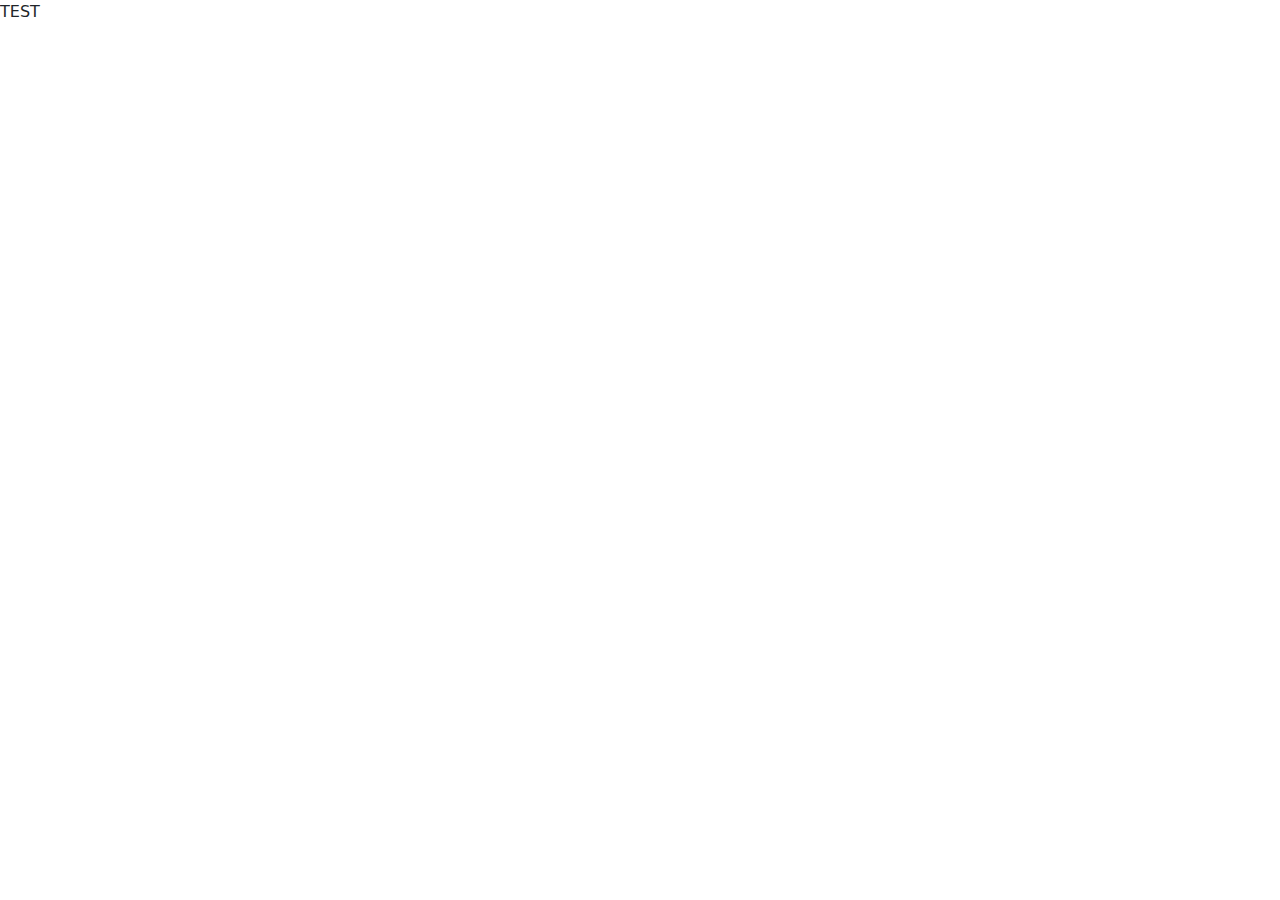
==== commit 0b977f00: "Update index.html" ====
--- a/index.html
+++ b/index.html
@@ -5,9 +5,11 @@
     <title>WebComponent</title>
   <base href="/">
   <meta name="viewport" content="width=device-width, initial-scale=1">
-    <link rel="icon" type="image/x-icon" href="favicon.ico">
+    <link rel="icon" type="image/x-icon" href="WebComponents/favicon.ico">
 <style>@charset "UTF-8";:root{--bs-blue:#0d6efd;--bs-indigo:#6610f2;--bs-purple:#6f42c1;--bs-pink:#d63384;--bs-red:#dc3545;--bs-orange:#fd7e14;--bs-yellow:#ffc107;--bs-green:#198754;--bs-teal:#20c997;--bs-cyan:#0dcaf0;--bs-black:#000;--bs-white:#fff;--bs-gray:#6c757d;--bs-gray-dark:#343a40;--bs-gray-100:#f8f9fa;--bs-gray-200:#e9ecef;--bs-gray-300:#dee2e6;--bs-gray-400:#ced4da;--bs-gray-500:#adb5bd;--bs-gray-600:#6c757d;--bs-gray-700:#495057;--bs-gray-800:#343a40;--bs-gray-900:#212529;--bs-primary:#0d6efd;--bs-secondary:#6c757d;--bs-success:#198754;--bs-info:#0dcaf0;--bs-warning:#ffc107;--bs-danger:#dc3545;--bs-light:#f8f9fa;--bs-dark:#212529;--bs-primary-rgb:13,110,253;--bs-secondary-rgb:108,117,125;--bs-success-rgb:25,135,84;--bs-info-rgb:13,202,240;--bs-warning-rgb:255,193,7;--bs-danger-rgb:220,53,69;--bs-light-rgb:248,249,250;--bs-dark-rgb:33,37,41;--bs-primary-text-emphasis:#052c65;--bs-secondary-text-emphasis:#2b2f32;--bs-success-text-emphasis:#0a3622;--bs-info-text-emphasis:#055160;--bs-warning-text-emphasis:#664d03;--bs-danger-text-emphasis:#58151c;--bs-light-text-emphasis:#495057;--bs-dark-text-emphasis:#495057;--bs-primary-bg-subtle:#cfe2ff;--bs-secondary-bg-subtle:#e2e3e5;--bs-success-bg-subtle:#d1e7dd;--bs-info-bg-subtle:#cff4fc;--bs-warning-bg-subtle:#fff3cd;--bs-danger-bg-subtle:#f8d7da;--bs-light-bg-subtle:#fcfcfd;--bs-dark-bg-subtle:#ced4da;--bs-primary-border-subtle:#9ec5fe;--bs-secondary-border-subtle:#c4c8cb;--bs-success-border-subtle:#a3cfbb;--bs-info-border-subtle:#9eeaf9;--bs-warning-border-subtle:#ffe69c;--bs-danger-border-subtle:#f1aeb5;--bs-light-border-subtle:#e9ecef;--bs-dark-border-subtle:#adb5bd;--bs-white-rgb:255,255,255;--bs-black-rgb:0,0,0;--bs-font-sans-serif:system-ui,-apple-system,"Segoe UI",Roboto,"Helvetica Neue","Noto Sans","Liberation Sans",Arial,sans-serif,"Apple Color Emoji","Segoe UI Emoji","Segoe UI Symbol","Noto Color Emoji";--bs-font-monospace:SFMono-Regular,Menlo,Monaco,Consolas,"Liberation Mono","Courier New",monospace;--bs-gradient:linear-gradient(180deg, rgba(255, 255, 255, .15), rgba(255, 255, 255, 0));--bs-body-font-family:var(--bs-font-sans-serif);--bs-body-font-size:1rem;--bs-body-font-weight:400;--bs-body-line-height:1.5;--bs-body-color:#212529;--bs-body-color-rgb:33,37,41;--bs-body-bg:#fff;--bs-body-bg-rgb:255,255,255;--bs-emphasis-color:#000;--bs-emphasis-color-rgb:0,0,0;--bs-secondary-color:rgba(33, 37, 41, .75);--bs-secondary-color-rgb:33,37,41;--bs-secondary-bg:#e9ecef;--bs-secondary-bg-rgb:233,236,239;--bs-tertiary-color:rgba(33, 37, 41, .5);--bs-tertiary-color-rgb:33,37,41;--bs-tertiary-bg:#f8f9fa;--bs-tertiary-bg-rgb:248,249,250;--bs-heading-color:inherit;--bs-link-color:#0d6efd;--bs-link-color-rgb:13,110,253;--bs-link-decoration:underline;--bs-link-hover-color:#0a58ca;--bs-link-hover-color-rgb:10,88,202;--bs-code-color:#d63384;--bs-highlight-color:#212529;--bs-highlight-bg:#fff3cd;--bs-border-width:1px;--bs-border-style:solid;--bs-border-color:#dee2e6;--bs-border-color-translucent:rgba(0, 0, 0, .175);--bs-border-radius:.375rem;--bs-border-radius-sm:.25rem;--bs-border-radius-lg:.5rem;--bs-border-radius-xl:1rem;--bs-border-radius-xxl:2rem;--bs-border-radius-2xl:var(--bs-border-radius-xxl);--bs-border-radius-pill:50rem;--bs-box-shadow:0 .5rem 1rem rgba(0, 0, 0, .15);--bs-box-shadow-sm:0 .125rem .25rem rgba(0, 0, 0, .075);--bs-box-shadow-lg:0 1rem 3rem rgba(0, 0, 0, .175);--bs-box-shadow-inset:inset 0 1px 2px rgba(0, 0, 0, .075);--bs-focus-ring-width:.25rem;--bs-focus-ring-opacity:.25;--bs-focus-ring-color:rgba(13, 110, 253, .25);--bs-form-valid-color:#198754;--bs-form-valid-border-color:#198754;--bs-form-invalid-color:#dc3545;--bs-form-invalid-border-color:#dc3545}*,:after,:before{box-sizing:border-box}@media (prefers-reduced-motion:no-preference){:root{scroll-behavior:smooth}}body{margin:0;font-family:var(--bs-body-font-family);font-size:var(--bs-body-font-size);font-weight:var(--bs-body-font-weight);line-height:var(--bs-body-line-height);color:var(--bs-body-color);text-align:var(--bs-body-text-align);background-color:var(--bs-body-bg);-webkit-text-size-adjust:100%;-webkit-tap-highlight-color:transparent}:root{--bs-breakpoint-xs:0;--bs-breakpoint-sm:576px;--bs-breakpoint-md:768px;--bs-breakpoint-lg:992px;--bs-breakpoint-xl:1200px;--bs-breakpoint-xxl:1400px}</style><link rel="stylesheet" href="styles.css" media="print" onload="this.media='all'"><noscript><link rel="stylesheet" href="styles.css"></noscript></head>
 <body>
-    <app-root></app-root>
-<script src="runtime.js" type="module"></script><script src="polyfills.js" type="module"></script><script src="main.js" type="module"></script></body>
+    <p>TEST</p>
+    <!--<app-root></app-root>
+    <script src="WebComponents/component-lib.js?key=1234567890123456" type="module"></script>-->
+</body>
 </html>
--- a/styles.css
+++ b/styles.css
@@ -1,5 +1,6 @@
 @charset "UTF-8";/*!
-* Bootstrap  v5.3.2 (https://getbootstrap.com/)
-* Copyright 2011-2023 The Bootstrap Authors
+* Bootstrap  v5.2.3 (https://getbootstrap.com/)
+* Copyright 2011-2022 The Bootstrap Authors
+* Copyright 2011-2022 Twitter, Inc.
 * Licensed under MIT (https://github.com/twbs/bootstrap/blob/main/LICENSE)
-*/:root,[data-bs-theme=light]{--bs-blue:#0d6efd;--bs-indigo:#6610f2;--bs-purple:#6f42c1;--bs-pink:#d63384;--bs-red:#dc3545;--bs-orange:#fd7e14;--bs-yellow:#ffc107;--bs-green:#198754;--bs-teal:#20c997;--bs-cyan:#0dcaf0;--bs-black:#000;--bs-white:#fff;--bs-gray:#6c757d;--bs-gray-dark:#343a40;--bs-gray-100:#f8f9fa;--bs-gray-200:#e9ecef;--bs-gray-300:#dee2e6;--bs-gray-400:#ced4da;--bs-gray-500:#adb5bd;--bs-gray-600:#6c757d;--bs-gray-700:#495057;--bs-gray-800:#343a40;--bs-gray-900:#212529;--bs-primary:#0d6efd;--bs-secondary:#6c757d;--bs-success:#198754;--bs-info:#0dcaf0;--bs-warning:#ffc107;--bs-danger:#dc3545;--bs-light:#f8f9fa;--bs-dark:#212529;--bs-primary-rgb:13,110,253;--bs-secondary-rgb:108,117,125;--bs-success-rgb:25,135,84;--bs-info-rgb:13,202,240;--bs-warning-rgb:255,193,7;--bs-danger-rgb:220,53,69;--bs-light-rgb:248,249,250;--bs-dark-rgb:33,37,41;--bs-primary-text-emphasis:#052c65;--bs-secondary-text-emphasis:#2b2f32;--bs-success-text-emphasis:#0a3622;--bs-info-text-emphasis:#055160;--bs-warning-text-emphasis:#664d03;--bs-danger-text-emphasis:#58151c;--bs-light-text-emphasis:#495057;--bs-dark-text-emphasis:#495057;--bs-primary-bg-subtle:#cfe2ff;--bs-secondary-bg-subtle:#e2e3e5;--bs-success-bg-subtle:#d1e7dd;--bs-info-bg-subtle:#cff4fc;--bs-warning-bg-subtle:#fff3cd;--bs-danger-bg-subtle:#f8d7da;--bs-light-bg-subtle:#fcfcfd;--bs-dark-bg-subtle:#ced4da;--bs-primary-border-subtle:#9ec5fe;--bs-secondary-border-subtle:#c4c8cb;--bs-success-border-subtle:#a3cfbb;--bs-info-border-subtle:#9eeaf9;--bs-warning-border-subtle:#ffe69c;--bs-danger-border-subtle:#f1aeb5;--bs-light-border-subtle:#e9ecef;--bs-dark-border-subtle:#adb5bd;--bs-white-rgb:255,255,255;--bs-black-rgb:0,0,0;--bs-font-sans-serif:system-ui,-apple-system,"Segoe UI",Roboto,"Helvetica Neue","Noto Sans","Liberation Sans",Arial,sans-serif,"Apple Color Emoji","Segoe UI Emoji","Segoe UI Symbol","Noto Color Emoji";--bs-font-monospace:SFMono-Regular,Menlo,Monaco,Consolas,"Liberation Mono","Courier New",monospace;--bs-gradient:linear-gradient(180deg, rgba(255, 255, 255, .15), rgba(255, 255, 255, 0));--bs-body-font-family:var(--bs-font-sans-serif);--bs-body-font-size:1rem;--bs-body-font-weight:400;--bs-body-line-height:1.5;--bs-body-color:#212529;--bs-body-color-rgb:33,37,41;--bs-body-bg:#fff;--bs-body-bg-rgb:255,255,255;--bs-emphasis-color:#000;--bs-emphasis-color-rgb:0,0,0;--bs-secondary-color:rgba(33, 37, 41, .75);--bs-secondary-color-rgb:33,37,41;--bs-secondary-bg:#e9ecef;--bs-secondary-bg-rgb:233,236,239;--bs-tertiary-color:rgba(33, 37, 41, .5);--bs-tertiary-color-rgb:33,37,41;--bs-tertiary-bg:#f8f9fa;--bs-tertiary-bg-rgb:248,249,250;--bs-heading-color:inherit;--bs-link-color:#0d6efd;--bs-link-color-rgb:13,110,253;--bs-link-decoration:underline;--bs-link-hover-color:#0a58ca;--bs-link-hover-color-rgb:10,88,202;--bs-code-color:#d63384;--bs-highlight-color:#212529;--bs-highlight-bg:#fff3cd;--bs-border-width:1px;--bs-border-style:solid;--bs-border-color:#dee2e6;--bs-border-color-translucent:rgba(0, 0, 0, .175);--bs-border-radius:.375rem;--bs-border-radius-sm:.25rem;--bs-border-radius-lg:.5rem;--bs-border-radius-xl:1rem;--bs-border-radius-xxl:2rem;--bs-border-radius-2xl:var(--bs-border-radius-xxl);--bs-border-radius-pill:50rem;--bs-box-shadow:0 .5rem 1rem rgba(0, 0, 0, .15);--bs-box-shadow-sm:0 .125rem .25rem rgba(0, 0, 0, .075);--bs-box-shadow-lg:0 1rem 3rem rgba(0, 0, 0, .175);--bs-box-shadow-inset:inset 0 1px 2px rgba(0, 0, 0, .075);--bs-focus-ring-width:.25rem;--bs-focus-ring-opacity:.25;--bs-focus-ring-color:rgba(13, 110, 253, .25);--bs-form-valid-color:#198754;--bs-form-valid-border-color:#198754;--bs-form-invalid-color:#dc3545;--bs-form-invalid-border-color:#dc3545}[data-bs-theme=dark]{color-scheme:dark;--bs-body-color:#dee2e6;--bs-body-color-rgb:222,226,230;--bs-body-bg:#212529;--bs-body-bg-rgb:33,37,41;--bs-emphasis-color:#fff;--bs-emphasis-color-rgb:255,255,255;--bs-secondary-color:rgba(222, 226, 230, .75);--bs-secondary-color-rgb:222,226,230;--bs-secondary-bg:#343a40;--bs-secondary-bg-rgb:52,58,64;--bs-tertiary-color:rgba(222, 226, 230, .5);--bs-tertiary-color-rgb:222,226,230;--bs-tertiary-bg:#2b3035;--bs-tertiary-bg-rgb:43,48,53;--bs-primary-text-emphasis:#6ea8fe;--bs-secondary-text-emphasis:#a7acb1;--bs-success-text-emphasis:#75b798;--bs-info-text-emphasis:#6edff6;--bs-warning-text-emphasis:#ffda6a;--bs-danger-text-emphasis:#ea868f;--bs-light-text-emphasis:#f8f9fa;--bs-dark-text-emphasis:#dee2e6;--bs-primary-bg-subtle:#031633;--bs-secondary-bg-subtle:#161719;--bs-success-bg-subtle:#051b11;--bs-info-bg-subtle:#032830;--bs-warning-bg-subtle:#332701;--bs-danger-bg-subtle:#2c0b0e;--bs-light-bg-subtle:#343a40;--bs-dark-bg-subtle:#1a1d20;--bs-primary-border-subtle:#084298;--bs-secondary-border-subtle:#41464b;--bs-success-border-subtle:#0f5132;--bs-info-border-subtle:#087990;--bs-warning-border-subtle:#997404;--bs-danger-border-subtle:#842029;--bs-light-border-subtle:#495057;--bs-dark-border-subtle:#343a40;--bs-heading-color:inherit;--bs-link-color:#6ea8fe;--bs-link-hover-color:#8bb9fe;--bs-link-color-rgb:110,168,254;--bs-link-hover-color-rgb:139,185,254;--bs-code-color:#e685b5;--bs-highlight-color:#dee2e6;--bs-highlight-bg:#664d03;--bs-border-color:#495057;--bs-border-color-translucent:rgba(255, 255, 255, .15);--bs-form-valid-color:#75b798;--bs-form-valid-border-color:#75b798;--bs-form-invalid-color:#ea868f;--bs-form-invalid-border-color:#ea868f}*,:after,:before{box-sizing:border-box}@media (prefers-reduced-motion:no-preference){:root{scroll-behavior:smooth}}body{margin:0;font-family:var(--bs-body-font-family);font-size:var(--bs-body-font-size);font-weight:var(--bs-body-font-weight);line-height:var(--bs-body-line-height);color:var(--bs-body-color);text-align:var(--bs-body-text-align);background-color:var(--bs-body-bg);-webkit-text-size-adjust:100%;-webkit-tap-highlight-color:transparent}hr{margin:1rem 0;color:inherit;border:0;border-top:var(--bs-border-width) solid;opacity:.25}.h1,.h2,.h3,.h4,.h5,.h6,h1,h2,h3,h4,h5,h6{margin-top:0;margin-bottom:.5rem;font-weight:500;line-height:1.2;color:var(--bs-heading-color)}.h1,h1{font-size:calc(1.375rem + 1.5vw)}@media (min-width:1200px){.h1,h1{font-size:2.5rem}}.h2,h2{font-size:calc(1.325rem + .9vw)}@media (min-width:1200px){.h2,h2{font-size:2rem}}.h3,h3{font-size:calc(1.3rem + .6vw)}@media (min-width:1200px){.h3,h3{font-size:1.75rem}}.h4,h4{font-size:calc(1.275rem + .3vw)}@media (min-width:1200px){.h4,h4{font-size:1.5rem}}.h5,h5{font-size:1.25rem}.h6,h6{font-size:1rem}p{margin-top:0;margin-bottom:1rem}abbr[title]{-webkit-text-decoration:underline dotted;text-decoration:underline dotted;cursor:help;-webkit-text-decoration-skip-ink:none;text-decoration-skip-ink:none}address{margin-bottom:1rem;font-style:normal;line-height:inherit}ol,ul{padding-left:2rem}dl,ol,ul{margin-top:0;margin-bottom:1rem}ol ol,ol ul,ul ol,ul ul{margin-bottom:0}dt{font-weight:700}dd{margin-bottom:.5rem;margin-left:0}blockquote{margin:0 0 1rem}b,strong{font-weight:bolder}.small,small{font-size:.875em}.mark,mark{padding:.1875em;color:var(--bs-highlight-color);background-color:var(--bs-highlight-bg)}sub,sup{position:relative;font-size:.75em;line-height:0;vertical-align:baseline}sub{bottom:-.25em}sup{top:-.5em}a{color:rgba(var(--bs-link-color-rgb),var(--bs-link-opacity,1));text-decoration:underline}a:hover{--bs-link-color-rgb:var(--bs-link-hover-color-rgb)}a:not([href]):not([class]),a:not([href]):not([class]):hover{color:inherit;text-decoration:none}code,kbd,pre,samp{font-family:var(--bs-font-monospace);font-size:1em}pre{display:block;margin-top:0;margin-bottom:1rem;overflow:auto;font-size:.875em}pre code{font-size:inherit;color:inherit;word-break:normal}code{font-size:.875em;color:var(--bs-code-color);word-wrap:break-word}a>code{color:inherit}kbd{padding:.1875rem .375rem;font-size:.875em;color:var(--bs-body-bg);background-color:var(--bs-body-color);border-radius:.25rem}kbd kbd{padding:0;font-size:1em}figure{margin:0 0 1rem}img,svg{vertical-align:middle}table{caption-side:bottom;border-collapse:collapse}caption{padding-top:.5rem;padding-bottom:.5rem;color:var(--bs-secondary-color);text-align:left}th{text-align:inherit;text-align:-webkit-match-parent}tbody,td,tfoot,th,thead,tr{border-color:inherit;border-style:solid;border-width:0}label{display:inline-block}button{border-radius:0}button:focus:not(:focus-visible){outline:0}button,input,optgroup,select,textarea{margin:0;font-family:inherit;font-size:inherit;line-height:inherit}button,select{text-transform:none}[role=button]{cursor:pointer}select{word-wrap:normal}select:disabled{opacity:1}[list]:not([type=date]):not([type=datetime-local]):not([type=month]):not([type=week]):not([type=time])::-webkit-calendar-picker-indicator{display:none!important}[type=button],[type=reset],[type=submit],button{-webkit-appearance:button}[type=button]:not(:disabled),[type=reset]:not(:disabled),[type=submit]:not(:disabled),button:not(:disabled){cursor:pointer}::-moz-focus-inner{padding:0;border-style:none}textarea{resize:vertical}fieldset{min-width:0;padding:0;margin:0;border:0}legend{float:left;width:100%;padding:0;margin-bottom:.5rem;font-size:calc(1.275rem + .3vw);line-height:inherit}@media (min-width:1200px){legend{font-size:1.5rem}}legend+*{clear:left}::-webkit-datetime-edit-day-field,::-webkit-datetime-edit-fields-wrapper,::-webkit-datetime-edit-hour-field,::-webkit-datetime-edit-minute,::-webkit-datetime-edit-month-field,::-webkit-datetime-edit-text,::-webkit-datetime-edit-year-field{padding:0}::-webkit-inner-spin-button{height:auto}[type=search]{-webkit-appearance:textfield;outline-offset:-2px}::-webkit-search-decoration{-webkit-appearance:none}::-webkit-color-swatch-wrapper{padding:0}::file-selector-button{font:inherit;-webkit-appearance:button}output{display:inline-block}iframe{border:0}summary{display:list-item;cursor:pointer}progress{vertical-align:baseline}[hidden]{display:none!important}.lead{font-size:1.25rem;font-weight:300}.display-1{font-size:calc(1.625rem + 4.5vw);font-weight:300;line-height:1.2}@media (min-width:1200px){.display-1{font-size:5rem}}.display-2{font-size:calc(1.575rem + 3.9vw);font-weight:300;line-height:1.2}@media (min-width:1200px){.display-2{font-size:4.5rem}}.display-3{font-size:calc(1.525rem + 3.3vw);font-weight:300;line-height:1.2}@media (min-width:1200px){.display-3{font-size:4rem}}.display-4{font-size:calc(1.475rem + 2.7vw);font-weight:300;line-height:1.2}@media (min-width:1200px){.display-4{font-size:3.5rem}}.display-5{font-size:calc(1.425rem + 2.1vw);font-weight:300;line-height:1.2}@media (min-width:1200px){.display-5{font-size:3rem}}.display-6{font-size:calc(1.375rem + 1.5vw);font-weight:300;line-height:1.2}@media (min-width:1200px){.display-6{font-size:2.5rem}}.list-unstyled,.list-inline{padding-left:0;list-style:none}.list-inline-item{display:inline-block}.list-inline-item:not(:last-child){margin-right:.5rem}.initialism{font-size:.875em;text-transform:uppercase}.blockquote{margin-bottom:1rem;font-size:1.25rem}.blockquote>:last-child{margin-bottom:0}.blockquote-footer{margin-top:-1rem;margin-bottom:1rem;font-size:.875em;color:#6c757d}.blockquote-footer:before{content:"\2014\a0"}.img-fluid{max-width:100%;height:auto}.img-thumbnail{padding:.25rem;background-color:var(--bs-body-bg);border:var(--bs-border-width) solid var(--bs-border-color);border-radius:var(--bs-border-radius);max-width:100%;height:auto}.figure{display:inline-block}.figure-img{margin-bottom:.5rem;line-height:1}.figure-caption{font-size:.875em;color:var(--bs-secondary-color)}.container,.container-fluid,.container-lg,.container-md,.container-sm,.container-xl,.container-xxl{--bs-gutter-x:1.5rem;--bs-gutter-y:0;width:100%;padding-right:calc(var(--bs-gutter-x) * .5);padding-left:calc(var(--bs-gutter-x) * .5);margin-right:auto;margin-left:auto}@media (min-width:576px){.container,.container-sm{max-width:540px}}@media (min-width:768px){.container,.container-md,.container-sm{max-width:720px}}@media (min-width:992px){.container,.container-lg,.container-md,.container-sm{max-width:960px}}@media (min-width:1200px){.container,.container-lg,.container-md,.container-sm,.container-xl{max-width:1140px}}@media (min-width:1400px){.container,.container-lg,.container-md,.container-sm,.container-xl,.container-xxl{max-width:1320px}}:root{--bs-breakpoint-xs:0;--bs-breakpoint-sm:576px;--bs-breakpoint-md:768px;--bs-breakpoint-lg:992px;--bs-breakpoint-xl:1200px;--bs-breakpoint-xxl:1400px}.row{--bs-gutter-x:1.5rem;--bs-gutter-y:0;display:flex;flex-wrap:wrap;margin-top:calc(-1 * var(--bs-gutter-y));margin-right:calc(-.5 * var(--bs-gutter-x));margin-left:calc(-.5 * var(--bs-gutter-x))}.row>*{flex-shrink:0;width:100%;max-width:100%;padding-right:calc(var(--bs-gutter-x) * .5);padding-left:calc(var(--bs-gutter-x) * .5);margin-top:var(--bs-gutter-y)}.col{flex:1 0 0%}.row-cols-auto>*{flex:0 0 auto;width:auto}.row-cols-1>*{flex:0 0 auto;width:100%}.row-cols-2>*{flex:0 0 auto;width:50%}.row-cols-3>*{flex:0 0 auto;width:33.33333333%}.row-cols-4>*{flex:0 0 auto;width:25%}.row-cols-5>*{flex:0 0 auto;width:20%}.row-cols-6>*{flex:0 0 auto;width:16.66666667%}.col-auto{flex:0 0 auto;width:auto}.col-1{flex:0 0 auto;width:8.33333333%}.col-2{flex:0 0 auto;width:16.66666667%}.col-3{flex:0 0 auto;width:25%}.col-4{flex:0 0 auto;width:33.33333333%}.col-5{flex:0 0 auto;width:41.66666667%}.col-6{flex:0 0 auto;width:50%}.col-7{flex:0 0 auto;width:58.33333333%}.col-8{flex:0 0 auto;width:66.66666667%}.col-9{flex:0 0 auto;width:75%}.col-10{flex:0 0 auto;width:83.33333333%}.col-11{flex:0 0 auto;width:91.66666667%}.col-12{flex:0 0 auto;width:100%}.offset-1{margin-left:8.33333333%}.offset-2{margin-left:16.66666667%}.offset-3{margin-left:25%}.offset-4{margin-left:33.33333333%}.offset-5{margin-left:41.66666667%}.offset-6{margin-left:50%}.offset-7{margin-left:58.33333333%}.offset-8{margin-left:66.66666667%}.offset-9{margin-left:75%}.offset-10{margin-left:83.33333333%}.offset-11{margin-left:91.66666667%}.g-0,.gx-0{--bs-gutter-x:0}.g-0,.gy-0{--bs-gutter-y:0}.g-1,.gx-1{--bs-gutter-x:.25rem}.g-1,.gy-1{--bs-gutter-y:.25rem}.g-2,.gx-2{--bs-gutter-x:.5rem}.g-2,.gy-2{--bs-gutter-y:.5rem}.g-3,.gx-3{--bs-gutter-x:1rem}.g-3,.gy-3{--bs-gutter-y:1rem}.g-4,.gx-4{--bs-gutter-x:1.5rem}.g-4,.gy-4{--bs-gutter-y:1.5rem}.g-5,.gx-5{--bs-gutter-x:3rem}.g-5,.gy-5{--bs-gutter-y:3rem}@media (min-width:576px){.col-sm{flex:1 0 0%}.row-cols-sm-auto>*{flex:0 0 auto;width:auto}.row-cols-sm-1>*{flex:0 0 auto;width:100%}.row-cols-sm-2>*{flex:0 0 auto;width:50%}.row-cols-sm-3>*{flex:0 0 auto;width:33.33333333%}.row-cols-sm-4>*{flex:0 0 auto;width:25%}.row-cols-sm-5>*{flex:0 0 auto;width:20%}.row-cols-sm-6>*{flex:0 0 auto;width:16.66666667%}.col-sm-auto{flex:0 0 auto;width:auto}.col-sm-1{flex:0 0 auto;width:8.33333333%}.col-sm-2{flex:0 0 auto;width:16.66666667%}.col-sm-3{flex:0 0 auto;width:25%}.col-sm-4{flex:0 0 auto;width:33.33333333%}.col-sm-5{flex:0 0 auto;width:41.66666667%}.col-sm-6{flex:0 0 auto;width:50%}.col-sm-7{flex:0 0 auto;width:58.33333333%}.col-sm-8{flex:0 0 auto;width:66.66666667%}.col-sm-9{flex:0 0 auto;width:75%}.col-sm-10{flex:0 0 auto;width:83.33333333%}.col-sm-11{flex:0 0 auto;width:91.66666667%}.col-sm-12{flex:0 0 auto;width:100%}.offset-sm-0{margin-left:0}.offset-sm-1{margin-left:8.33333333%}.offset-sm-2{margin-left:16.66666667%}.offset-sm-3{margin-left:25%}.offset-sm-4{margin-left:33.33333333%}.offset-sm-5{margin-left:41.66666667%}.offset-sm-6{margin-left:50%}.offset-sm-7{margin-left:58.33333333%}.offset-sm-8{margin-left:66.66666667%}.offset-sm-9{margin-left:75%}.offset-sm-10{margin-left:83.33333333%}.offset-sm-11{margin-left:91.66666667%}.g-sm-0,.gx-sm-0{--bs-gutter-x:0}.g-sm-0,.gy-sm-0{--bs-gutter-y:0}.g-sm-1,.gx-sm-1{--bs-gutter-x:.25rem}.g-sm-1,.gy-sm-1{--bs-gutter-y:.25rem}.g-sm-2,.gx-sm-2{--bs-gutter-x:.5rem}.g-sm-2,.gy-sm-2{--bs-gutter-y:.5rem}.g-sm-3,.gx-sm-3{--bs-gutter-x:1rem}.g-sm-3,.gy-sm-3{--bs-gutter-y:1rem}.g-sm-4,.gx-sm-4{--bs-gutter-x:1.5rem}.g-sm-4,.gy-sm-4{--bs-gutter-y:1.5rem}.g-sm-5,.gx-sm-5{--bs-gutter-x:3rem}.g-sm-5,.gy-sm-5{--bs-gutter-y:3rem}}@media (min-width:768px){.col-md{flex:1 0 0%}.row-cols-md-auto>*{flex:0 0 auto;width:auto}.row-cols-md-1>*{flex:0 0 auto;width:100%}.row-cols-md-2>*{flex:0 0 auto;width:50%}.row-cols-md-3>*{flex:0 0 auto;width:33.33333333%}.row-cols-md-4>*{flex:0 0 auto;width:25%}.row-cols-md-5>*{flex:0 0 auto;width:20%}.row-cols-md-6>*{flex:0 0 auto;width:16.66666667%}.col-md-auto{flex:0 0 auto;width:auto}.col-md-1{flex:0 0 auto;width:8.33333333%}.col-md-2{flex:0 0 auto;width:16.66666667%}.col-md-3{flex:0 0 auto;width:25%}.col-md-4{flex:0 0 auto;width:33.33333333%}.col-md-5{flex:0 0 auto;width:41.66666667%}.col-md-6{flex:0 0 auto;width:50%}.col-md-7{flex:0 0 auto;width:58.33333333%}.col-md-8{flex:0 0 auto;width:66.66666667%}.col-md-9{flex:0 0 auto;width:75%}.col-md-10{flex:0 0 auto;width:83.33333333%}.col-md-11{flex:0 0 auto;width:91.66666667%}.col-md-12{flex:0 0 auto;width:100%}.offset-md-0{margin-left:0}.offset-md-1{margin-left:8.33333333%}.offset-md-2{margin-left:16.66666667%}.offset-md-3{margin-left:25%}.offset-md-4{margin-left:33.33333333%}.offset-md-5{margin-left:41.66666667%}.offset-md-6{margin-left:50%}.offset-md-7{margin-left:58.33333333%}.offset-md-8{margin-left:66.66666667%}.offset-md-9{margin-left:75%}.offset-md-10{margin-left:83.33333333%}.offset-md-11{margin-left:91.66666667%}.g-md-0,.gx-md-0{--bs-gutter-x:0}.g-md-0,.gy-md-0{--bs-gutter-y:0}.g-md-1,.gx-md-1{--bs-gutter-x:.25rem}.g-md-1,.gy-md-1{--bs-gutter-y:.25rem}.g-md-2,.gx-md-2{--bs-gutter-x:.5rem}.g-md-2,.gy-md-2{--bs-gutter-y:.5rem}.g-md-3,.gx-md-3{--bs-gutter-x:1rem}.g-md-3,.gy-md-3{--bs-gutter-y:1rem}.g-md-4,.gx-md-4{--bs-gutter-x:1.5rem}.g-md-4,.gy-md-4{--bs-gutter-y:1.5rem}.g-md-5,.gx-md-5{--bs-gutter-x:3rem}.g-md-5,.gy-md-5{--bs-gutter-y:3rem}}@media (min-width:992px){.col-lg{flex:1 0 0%}.row-cols-lg-auto>*{flex:0 0 auto;width:auto}.row-cols-lg-1>*{flex:0 0 auto;width:100%}.row-cols-lg-2>*{flex:0 0 auto;width:50%}.row-cols-lg-3>*{flex:0 0 auto;width:33.33333333%}.row-cols-lg-4>*{flex:0 0 auto;width:25%}.row-cols-lg-5>*{flex:0 0 auto;width:20%}.row-cols-lg-6>*{flex:0 0 auto;width:16.66666667%}.col-lg-auto{flex:0 0 auto;width:auto}.col-lg-1{flex:0 0 auto;width:8.33333333%}.col-lg-2{flex:0 0 auto;width:16.66666667%}.col-lg-3{flex:0 0 auto;width:25%}.col-lg-4{flex:0 0 auto;width:33.33333333%}.col-lg-5{flex:0 0 auto;width:41.66666667%}.col-lg-6{flex:0 0 auto;width:50%}.col-lg-7{flex:0 0 auto;width:58.33333333%}.col-lg-8{flex:0 0 auto;width:66.66666667%}.col-lg-9{flex:0 0 auto;width:75%}.col-lg-10{flex:0 0 auto;width:83.33333333%}.col-lg-11{flex:0 0 auto;width:91.66666667%}.col-lg-12{flex:0 0 auto;width:100%}.offset-lg-0{margin-left:0}.offset-lg-1{margin-left:8.33333333%}.offset-lg-2{margin-left:16.66666667%}.offset-lg-3{margin-left:25%}.offset-lg-4{margin-left:33.33333333%}.offset-lg-5{margin-left:41.66666667%}.offset-lg-6{margin-left:50%}.offset-lg-7{margin-left:58.33333333%}.offset-lg-8{margin-left:66.66666667%}.offset-lg-9{margin-left:75%}.offset-lg-10{margin-left:83.33333333%}.offset-lg-11{margin-left:91.66666667%}.g-lg-0,.gx-lg-0{--bs-gutter-x:0}.g-lg-0,.gy-lg-0{--bs-gutter-y:0}.g-lg-1,.gx-lg-1{--bs-gutter-x:.25rem}.g-lg-1,.gy-lg-1{--bs-gutter-y:.25rem}.g-lg-2,.gx-lg-2{--bs-gutter-x:.5rem}.g-lg-2,.gy-lg-2{--bs-gutter-y:.5rem}.g-lg-3,.gx-lg-3{--bs-gutter-x:1rem}.g-lg-3,.gy-lg-3{--bs-gutter-y:1rem}.g-lg-4,.gx-lg-4{--bs-gutter-x:1.5rem}.g-lg-4,.gy-lg-4{--bs-gutter-y:1.5rem}.g-lg-5,.gx-lg-5{--bs-gutter-x:3rem}.g-lg-5,.gy-lg-5{--bs-gutter-y:3rem}}@media (min-width:1200px){.col-xl{flex:1 0 0%}.row-cols-xl-auto>*{flex:0 0 auto;width:auto}.row-cols-xl-1>*{flex:0 0 auto;width:100%}.row-cols-xl-2>*{flex:0 0 auto;width:50%}.row-cols-xl-3>*{flex:0 0 auto;width:33.33333333%}.row-cols-xl-4>*{flex:0 0 auto;width:25%}.row-cols-xl-5>*{flex:0 0 auto;width:20%}.row-cols-xl-6>*{flex:0 0 auto;width:16.66666667%}.col-xl-auto{flex:0 0 auto;width:auto}.col-xl-1{flex:0 0 auto;width:8.33333333%}.col-xl-2{flex:0 0 auto;width:16.66666667%}.col-xl-3{flex:0 0 auto;width:25%}.col-xl-4{flex:0 0 auto;width:33.33333333%}.col-xl-5{flex:0 0 auto;width:41.66666667%}.col-xl-6{flex:0 0 auto;width:50%}.col-xl-7{flex:0 0 auto;width:58.33333333%}.col-xl-8{flex:0 0 auto;width:66.66666667%}.col-xl-9{flex:0 0 auto;width:75%}.col-xl-10{flex:0 0 auto;width:83.33333333%}.col-xl-11{flex:0 0 auto;width:91.66666667%}.col-xl-12{flex:0 0 auto;width:100%}.offset-xl-0{margin-left:0}.offset-xl-1{margin-left:8.33333333%}.offset-xl-2{margin-left:16.66666667%}.offset-xl-3{margin-left:25%}.offset-xl-4{margin-left:33.33333333%}.offset-xl-5{margin-left:41.66666667%}.offset-xl-6{margin-left:50%}.offset-xl-7{margin-left:58.33333333%}.offset-xl-8{margin-left:66.66666667%}.offset-xl-9{margin-left:75%}.offset-xl-10{margin-left:83.33333333%}.offset-xl-11{margin-left:91.66666667%}.g-xl-0,.gx-xl-0{--bs-gutter-x:0}.g-xl-0,.gy-xl-0{--bs-gutter-y:0}.g-xl-1,.gx-xl-1{--bs-gutter-x:.25rem}.g-xl-1,.gy-xl-1{--bs-gutter-y:.25rem}.g-xl-2,.gx-xl-2{--bs-gutter-x:.5rem}.g-xl-2,.gy-xl-2{--bs-gutter-y:.5rem}.g-xl-3,.gx-xl-3{--bs-gutter-x:1rem}.g-xl-3,.gy-xl-3{--bs-gutter-y:1rem}.g-xl-4,.gx-xl-4{--bs-gutter-x:1.5rem}.g-xl-4,.gy-xl-4{--bs-gutter-y:1.5rem}.g-xl-5,.gx-xl-5{--bs-gutter-x:3rem}.g-xl-5,.gy-xl-5{--bs-gutter-y:3rem}}@media (min-width:1400px){.col-xxl{flex:1 0 0%}.row-cols-xxl-auto>*{flex:0 0 auto;width:auto}.row-cols-xxl-1>*{flex:0 0 auto;width:100%}.row-cols-xxl-2>*{flex:0 0 auto;width:50%}.row-cols-xxl-3>*{flex:0 0 auto;width:33.33333333%}.row-cols-xxl-4>*{flex:0 0 auto;width:25%}.row-cols-xxl-5>*{flex:0 0 auto;width:20%}.row-cols-xxl-6>*{flex:0 0 auto;width:16.66666667%}.col-xxl-auto{flex:0 0 auto;width:auto}.col-xxl-1{flex:0 0 auto;width:8.33333333%}.col-xxl-2{flex:0 0 auto;width:16.66666667%}.col-xxl-3{flex:0 0 auto;width:25%}.col-xxl-4{flex:0 0 auto;width:33.33333333%}.col-xxl-5{flex:0 0 auto;width:41.66666667%}.col-xxl-6{flex:0 0 auto;width:50%}.col-xxl-7{flex:0 0 auto;width:58.33333333%}.col-xxl-8{flex:0 0 auto;width:66.66666667%}.col-xxl-9{flex:0 0 auto;width:75%}.col-xxl-10{flex:0 0 auto;width:83.33333333%}.col-xxl-11{flex:0 0 auto;width:91.66666667%}.col-xxl-12{flex:0 0 auto;width:100%}.offset-xxl-0{margin-left:0}.offset-xxl-1{margin-left:8.33333333%}.offset-xxl-2{margin-left:16.66666667%}.offset-xxl-3{margin-left:25%}.offset-xxl-4{margin-left:33.33333333%}.offset-xxl-5{margin-left:41.66666667%}.offset-xxl-6{margin-left:50%}.offset-xxl-7{margin-left:58.33333333%}.offset-xxl-8{margin-left:66.66666667%}.offset-xxl-9{margin-left:75%}.offset-xxl-10{margin-left:83.33333333%}.offset-xxl-11{margin-left:91.66666667%}.g-xxl-0,.gx-xxl-0{--bs-gutter-x:0}.g-xxl-0,.gy-xxl-0{--bs-gutter-y:0}.g-xxl-1,.gx-xxl-1{--bs-gutter-x:.25rem}.g-xxl-1,.gy-xxl-1{--bs-gutter-y:.25rem}.g-xxl-2,.gx-xxl-2{--bs-gutter-x:.5rem}.g-xxl-2,.gy-xxl-2{--bs-gutter-y:.5rem}.g-xxl-3,.gx-xxl-3{--bs-gutter-x:1rem}.g-xxl-3,.gy-xxl-3{--bs-gutter-y:1rem}.g-xxl-4,.gx-xxl-4{--bs-gutter-x:1.5rem}.g-xxl-4,.gy-xxl-4{--bs-gutter-y:1.5rem}.g-xxl-5,.gx-xxl-5{--bs-gutter-x:3rem}.g-xxl-5,.gy-xxl-5{--bs-gutter-y:3rem}}.table{--bs-table-color-type:initial;--bs-table-bg-type:initial;--bs-table-color-state:initial;--bs-table-bg-state:initial;--bs-table-color:var(--bs-emphasis-color);--bs-table-bg:var(--bs-body-bg);--bs-table-border-color:var(--bs-border-color);--bs-table-accent-bg:transparent;--bs-table-striped-color:var(--bs-emphasis-color);--bs-table-striped-bg:rgba(var(--bs-emphasis-color-rgb), .05);--bs-table-active-color:var(--bs-emphasis-color);--bs-table-active-bg:rgba(var(--bs-emphasis-color-rgb), .1);--bs-table-hover-color:var(--bs-emphasis-color);--bs-table-hover-bg:rgba(var(--bs-emphasis-color-rgb), .075);width:100%;margin-bottom:1rem;vertical-align:top;border-color:var(--bs-table-border-color)}.table>:not(caption)>*>*{padding:.5rem;color:var(--bs-table-color-state,var(--bs-table-color-type,var(--bs-table-color)));background-color:var(--bs-table-bg);border-bottom-width:var(--bs-border-width);box-shadow:inset 0 0 0 9999px var(--bs-table-bg-state,var(--bs-table-bg-type,var(--bs-table-accent-bg)))}.table>tbody{vertical-align:inherit}.table>thead{vertical-align:bottom}.table-group-divider{border-top:calc(var(--bs-border-width) * 2) solid currentcolor}.caption-top{caption-side:top}.table-sm>:not(caption)>*>*{padding:.25rem}.table-bordered>:not(caption)>*{border-width:var(--bs-border-width) 0}.table-bordered>:not(caption)>*>*{border-width:0 var(--bs-border-width)}.table-borderless>:not(caption)>*>*{border-bottom-width:0}.table-borderless>:not(:first-child){border-top-width:0}.table-striped>tbody>tr:nth-of-type(odd)>*{--bs-table-color-type:var(--bs-table-striped-color);--bs-table-bg-type:var(--bs-table-striped-bg)}.table-striped-columns>:not(caption)>tr>:nth-child(2n){--bs-table-color-type:var(--bs-table-striped-color);--bs-table-bg-type:var(--bs-table-striped-bg)}.table-active{--bs-table-color-state:var(--bs-table-active-color);--bs-table-bg-state:var(--bs-table-active-bg)}.table-hover>tbody>tr:hover>*{--bs-table-color-state:var(--bs-table-hover-color);--bs-table-bg-state:var(--bs-table-hover-bg)}.table-primary{--bs-table-color:#000;--bs-table-bg:#cfe2ff;--bs-table-border-color:#a6b5cc;--bs-table-striped-bg:#c5d7f2;--bs-table-striped-color:#000;--bs-table-active-bg:#bacbe6;--bs-table-active-color:#000;--bs-table-hover-bg:#bfd1ec;--bs-table-hover-color:#000;color:var(--bs-table-color);border-color:var(--bs-table-border-color)}.table-secondary{--bs-table-color:#000;--bs-table-bg:#e2e3e5;--bs-table-border-color:#b5b6b7;--bs-table-striped-bg:#d7d8da;--bs-table-striped-color:#000;--bs-table-active-bg:#cbccce;--bs-table-active-color:#000;--bs-table-hover-bg:#d1d2d4;--bs-table-hover-color:#000;color:var(--bs-table-color);border-color:var(--bs-table-border-color)}.table-success{--bs-table-color:#000;--bs-table-bg:#d1e7dd;--bs-table-border-color:#a7b9b1;--bs-table-striped-bg:#c7dbd2;--bs-table-striped-color:#000;--bs-table-active-bg:#bcd0c7;--bs-table-active-color:#000;--bs-table-hover-bg:#c1d6cc;--bs-table-hover-color:#000;color:var(--bs-table-color);border-color:var(--bs-table-border-color)}.table-info{--bs-table-color:#000;--bs-table-bg:#cff4fc;--bs-table-border-color:#a6c3ca;--bs-table-striped-bg:#c5e8ef;--bs-table-striped-color:#000;--bs-table-active-bg:#badce3;--bs-table-active-color:#000;--bs-table-hover-bg:#bfe2e9;--bs-table-hover-color:#000;color:var(--bs-table-color);border-color:var(--bs-table-border-color)}.table-warning{--bs-table-color:#000;--bs-table-bg:#fff3cd;--bs-table-border-color:#ccc2a4;--bs-table-striped-bg:#f2e7c3;--bs-table-striped-color:#000;--bs-table-active-bg:#e6dbb9;--bs-table-active-color:#000;--bs-table-hover-bg:#ece1be;--bs-table-hover-color:#000;color:var(--bs-table-color);border-color:var(--bs-table-border-color)}.table-danger{--bs-table-color:#000;--bs-table-bg:#f8d7da;--bs-table-border-color:#c6acae;--bs-table-striped-bg:#eccccf;--bs-table-striped-color:#000;--bs-table-active-bg:#dfc2c4;--bs-table-active-color:#000;--bs-table-hover-bg:#e5c7ca;--bs-table-hover-color:#000;color:var(--bs-table-color);border-color:var(--bs-table-border-color)}.table-light{--bs-table-color:#000;--bs-table-bg:#f8f9fa;--bs-table-border-color:#c6c7c8;--bs-table-striped-bg:#ecedee;--bs-table-striped-color:#000;--bs-table-active-bg:#dfe0e1;--bs-table-active-color:#000;--bs-table-hover-bg:#e5e6e7;--bs-table-hover-color:#000;color:var(--bs-table-color);border-color:var(--bs-table-border-color)}.table-dark{--bs-table-color:#fff;--bs-table-bg:#212529;--bs-table-border-color:#4d5154;--bs-table-striped-bg:#2c3034;--bs-table-striped-color:#fff;--bs-table-active-bg:#373b3e;--bs-table-active-color:#fff;--bs-table-hover-bg:#323539;--bs-table-hover-color:#fff;color:var(--bs-table-color);border-color:var(--bs-table-border-color)}.table-responsive{overflow-x:auto;-webkit-overflow-scrolling:touch}@media (max-width:575.98px){.table-responsive-sm{overflow-x:auto;-webkit-overflow-scrolling:touch}}@media (max-width:767.98px){.table-responsive-md{overflow-x:auto;-webkit-overflow-scrolling:touch}}@media (max-width:991.98px){.table-responsive-lg{overflow-x:auto;-webkit-overflow-scrolling:touch}}@media (max-width:1199.98px){.table-responsive-xl{overflow-x:auto;-webkit-overflow-scrolling:touch}}@media (max-width:1399.98px){.table-responsive-xxl{overflow-x:auto;-webkit-overflow-scrolling:touch}}.form-label{margin-bottom:.5rem}.col-form-label{padding-top:calc(.375rem + var(--bs-border-width));padding-bottom:calc(.375rem + var(--bs-border-width));margin-bottom:0;font-size:inherit;line-height:1.5}.col-form-label-lg{padding-top:calc(.5rem + var(--bs-border-width));padding-bottom:calc(.5rem + var(--bs-border-width));font-size:1.25rem}.col-form-label-sm{padding-top:calc(.25rem + var(--bs-border-width));padding-bottom:calc(.25rem + var(--bs-border-width));font-size:.875rem}.form-text{margin-top:.25rem;font-size:.875em;color:var(--bs-secondary-color)}.form-control{display:block;width:100%;padding:.375rem .75rem;font-size:1rem;font-weight:400;line-height:1.5;color:var(--bs-body-color);appearance:none;background-color:var(--bs-body-bg);background-clip:padding-box;border:var(--bs-border-width) solid var(--bs-border-color);border-radius:var(--bs-border-radius);transition:border-color .15s ease-in-out,box-shadow .15s ease-in-out}@media (prefers-reduced-motion:reduce){.form-control{transition:none}}.form-control[type=file]{overflow:hidden}.form-control[type=file]:not(:disabled):not([readonly]){cursor:pointer}.form-control:focus{color:var(--bs-body-color);background-color:var(--bs-body-bg);border-color:#86b7fe;outline:0;box-shadow:0 0 0 .25rem #0d6efd40}.form-control::-webkit-date-and-time-value{min-width:85px;height:1.5em;margin:0}.form-control::-webkit-datetime-edit{display:block;padding:0}.form-control::placeholder{color:var(--bs-secondary-color);opacity:1}.form-control:disabled{background-color:var(--bs-secondary-bg);opacity:1}.form-control::file-selector-button{padding:.375rem .75rem;margin:-.375rem -.75rem;margin-inline-end:.75rem;color:var(--bs-body-color);background-color:var(--bs-tertiary-bg);pointer-events:none;border-color:inherit;border-style:solid;border-width:0;border-inline-end-width:var(--bs-border-width);border-radius:0;transition:color .15s ease-in-out,background-color .15s ease-in-out,border-color .15s ease-in-out,box-shadow .15s ease-in-out}@media (prefers-reduced-motion:reduce){.form-control::file-selector-button{transition:none}}.form-control:hover:not(:disabled):not([readonly])::file-selector-button{background-color:var(--bs-secondary-bg)}.form-control-plaintext{display:block;width:100%;padding:.375rem 0;margin-bottom:0;line-height:1.5;color:var(--bs-body-color);background-color:transparent;border:solid transparent;border-width:var(--bs-border-width) 0}.form-control-plaintext:focus{outline:0}.form-control-plaintext.form-control-lg,.form-control-plaintext.form-control-sm{padding-right:0;padding-left:0}.form-control-sm{min-height:calc(1.5em + .5rem + calc(var(--bs-border-width) * 2));padding:.25rem .5rem;font-size:.875rem;border-radius:var(--bs-border-radius-sm)}.form-control-sm::file-selector-button{padding:.25rem .5rem;margin:-.25rem -.5rem;margin-inline-end:.5rem}.form-control-lg{min-height:calc(1.5em + 1rem + calc(var(--bs-border-width) * 2));padding:.5rem 1rem;font-size:1.25rem;border-radius:var(--bs-border-radius-lg)}.form-control-lg::file-selector-button{padding:.5rem 1rem;margin:-.5rem -1rem;margin-inline-end:1rem}textarea.form-control{min-height:calc(1.5em + .75rem + calc(var(--bs-border-width) * 2))}textarea.form-control-sm{min-height:calc(1.5em + .5rem + calc(var(--bs-border-width) * 2))}textarea.form-control-lg{min-height:calc(1.5em + 1rem + calc(var(--bs-border-width) * 2))}.form-control-color{width:3rem;height:calc(1.5em + .75rem + calc(var(--bs-border-width) * 2));padding:.375rem}.form-control-color:not(:disabled):not([readonly]){cursor:pointer}.form-control-color::-moz-color-swatch{border:0!important;border-radius:var(--bs-border-radius)}.form-control-color::-webkit-color-swatch{border:0!important;border-radius:var(--bs-border-radius)}.form-control-color.form-control-sm{height:calc(1.5em + .5rem + calc(var(--bs-border-width) * 2))}.form-control-color.form-control-lg{height:calc(1.5em + 1rem + calc(var(--bs-border-width) * 2))}.form-select{--bs-form-select-bg-img:url("data:image/svg+xml,%3csvg xmlns='http://www.w3.org/2000/svg' viewBox='0 0 16 16'%3e%3cpath fill='none' stroke='%23343a40' stroke-linecap='round' stroke-linejoin='round' stroke-width='2' d='m2 5 6 6 6-6'/%3e%3c/svg%3e");display:block;width:100%;padding:.375rem 2.25rem .375rem .75rem;font-size:1rem;font-weight:400;line-height:1.5;color:var(--bs-body-color);appearance:none;background-color:var(--bs-body-bg);background-image:var(--bs-form-select-bg-img),var(--bs-form-select-bg-icon,none);background-repeat:no-repeat;background-position:right .75rem center;background-size:16px 12px;border:var(--bs-border-width) solid var(--bs-border-color);border-radius:var(--bs-border-radius);transition:border-color .15s ease-in-out,box-shadow .15s ease-in-out}@media (prefers-reduced-motion:reduce){.form-select{transition:none}}.form-select:focus{border-color:#86b7fe;outline:0;box-shadow:0 0 0 .25rem #0d6efd40}.form-select[multiple],.form-select[size]:not([size="1"]){padding-right:.75rem;background-image:none}.form-select:disabled{background-color:var(--bs-secondary-bg)}.form-select:-moz-focusring{color:transparent;text-shadow:0 0 0 var(--bs-body-color)}.form-select-sm{padding-top:.25rem;padding-bottom:.25rem;padding-left:.5rem;font-size:.875rem;border-radius:var(--bs-border-radius-sm)}.form-select-lg{padding-top:.5rem;padding-bottom:.5rem;padding-left:1rem;font-size:1.25rem;border-radius:var(--bs-border-radius-lg)}[data-bs-theme=dark] .form-select{--bs-form-select-bg-img:url("data:image/svg+xml,%3csvg xmlns='http://www.w3.org/2000/svg' viewBox='0 0 16 16'%3e%3cpath fill='none' stroke='%23dee2e6' stroke-linecap='round' stroke-linejoin='round' stroke-width='2' d='m2 5 6 6 6-6'/%3e%3c/svg%3e")}.form-check{display:block;min-height:1.5rem;padding-left:1.5em;margin-bottom:.125rem}.form-check .form-check-input{float:left;margin-left:-1.5em}.form-check-reverse{padding-right:1.5em;padding-left:0;text-align:right}.form-check-reverse .form-check-input{float:right;margin-right:-1.5em;margin-left:0}.form-check-input{--bs-form-check-bg:var(--bs-body-bg);flex-shrink:0;width:1em;height:1em;margin-top:.25em;vertical-align:top;appearance:none;background-color:var(--bs-form-check-bg);background-image:var(--bs-form-check-bg-image);background-repeat:no-repeat;background-position:center;background-size:contain;border:var(--bs-border-width) solid var(--bs-border-color);-webkit-print-color-adjust:exact;print-color-adjust:exact}.form-check-input[type=checkbox]{border-radius:.25em}.form-check-input[type=radio]{border-radius:50%}.form-check-input:active{filter:brightness(90%)}.form-check-input:focus{border-color:#86b7fe;outline:0;box-shadow:0 0 0 .25rem #0d6efd40}.form-check-input:checked{background-color:#0d6efd;border-color:#0d6efd}.form-check-input:checked[type=checkbox]{--bs-form-check-bg-image:url("data:image/svg+xml,%3csvg xmlns='http://www.w3.org/2000/svg' viewBox='0 0 20 20'%3e%3cpath fill='none' stroke='%23fff' stroke-linecap='round' stroke-linejoin='round' stroke-width='3' d='m6 10 3 3 6-6'/%3e%3c/svg%3e")}.form-check-input:checked[type=radio]{--bs-form-check-bg-image:url("data:image/svg+xml,%3csvg xmlns='http://www.w3.org/2000/svg' viewBox='-4 -4 8 8'%3e%3ccircle r='2' fill='%23fff'/%3e%3c/svg%3e")}.form-check-input[type=checkbox]:indeterminate{background-color:#0d6efd;border-color:#0d6efd;--bs-form-check-bg-image:url("data:image/svg+xml,%3csvg xmlns='http://www.w3.org/2000/svg' viewBox='0 0 20 20'%3e%3cpath fill='none' stroke='%23fff' stroke-linecap='round' stroke-linejoin='round' stroke-width='3' d='M6 10h8'/%3e%3c/svg%3e")}.form-check-input:disabled{pointer-events:none;filter:none;opacity:.5}.form-check-input:disabled~.form-check-label,.form-check-input[disabled]~.form-check-label{cursor:default;opacity:.5}.form-switch{padding-left:2.5em}.form-switch .form-check-input{--bs-form-switch-bg:url("data:image/svg+xml,%3csvg xmlns='http://www.w3.org/2000/svg' viewBox='-4 -4 8 8'%3e%3ccircle r='3' fill='rgba%280, 0, 0, 0.25%29'/%3e%3c/svg%3e");width:2em;margin-left:-2.5em;background-image:var(--bs-form-switch-bg);background-position:left center;border-radius:2em;transition:background-position .15s ease-in-out}@media (prefers-reduced-motion:reduce){.form-switch .form-check-input{transition:none}}.form-switch .form-check-input:focus{--bs-form-switch-bg:url("data:image/svg+xml,%3csvg xmlns='http://www.w3.org/2000/svg' viewBox='-4 -4 8 8'%3e%3ccircle r='3' fill='%2386b7fe'/%3e%3c/svg%3e")}.form-switch .form-check-input:checked{background-position:right center;--bs-form-switch-bg:url("data:image/svg+xml,%3csvg xmlns='http://www.w3.org/2000/svg' viewBox='-4 -4 8 8'%3e%3ccircle r='3' fill='%23fff'/%3e%3c/svg%3e")}.form-switch.form-check-reverse{padding-right:2.5em;padding-left:0}.form-switch.form-check-reverse .form-check-input{margin-right:-2.5em;margin-left:0}.form-check-inline{display:inline-block;margin-right:1rem}.btn-check{position:absolute;clip:rect(0,0,0,0);pointer-events:none}.btn-check:disabled+.btn,.btn-check[disabled]+.btn{pointer-events:none;filter:none;opacity:.65}[data-bs-theme=dark] .form-switch .form-check-input:not(:checked):not(:focus){--bs-form-switch-bg:url("data:image/svg+xml,%3csvg xmlns='http://www.w3.org/2000/svg' viewBox='-4 -4 8 8'%3e%3ccircle r='3' fill='rgba%28255, 255, 255, 0.25%29'/%3e%3c/svg%3e")}.form-range{width:100%;height:1.5rem;padding:0;appearance:none;background-color:transparent}.form-range:focus{outline:0}.form-range:focus::-webkit-slider-thumb{box-shadow:0 0 0 1px #fff,0 0 0 .25rem #0d6efd40}.form-range:focus::-moz-range-thumb{box-shadow:0 0 0 1px #fff,0 0 0 .25rem #0d6efd40}.form-range::-moz-focus-outer{border:0}.form-range::-webkit-slider-thumb{width:1rem;height:1rem;margin-top:-.25rem;appearance:none;background-color:#0d6efd;border:0;border-radius:1rem;-webkit-transition:background-color .15s ease-in-out,border-color .15s ease-in-out,box-shadow .15s ease-in-out;transition:background-color .15s ease-in-out,border-color .15s ease-in-out,box-shadow .15s ease-in-out}@media (prefers-reduced-motion:reduce){.form-range::-webkit-slider-thumb{-webkit-transition:none;transition:none}}.form-range::-webkit-slider-thumb:active{background-color:#b6d4fe}.form-range::-webkit-slider-runnable-track{width:100%;height:.5rem;color:transparent;cursor:pointer;background-color:var(--bs-secondary-bg);border-color:transparent;border-radius:1rem}.form-range::-moz-range-thumb{width:1rem;height:1rem;appearance:none;background-color:#0d6efd;border:0;border-radius:1rem;-moz-transition:background-color .15s ease-in-out,border-color .15s ease-in-out,box-shadow .15s ease-in-out;transition:background-color .15s ease-in-out,border-color .15s ease-in-out,box-shadow .15s ease-in-out}@media (prefers-reduced-motion:reduce){.form-range::-moz-range-thumb{-moz-transition:none;transition:none}}.form-range::-moz-range-thumb:active{background-color:#b6d4fe}.form-range::-moz-range-track{width:100%;height:.5rem;color:transparent;cursor:pointer;background-color:var(--bs-secondary-bg);border-color:transparent;border-radius:1rem}.form-range:disabled{pointer-events:none}.form-range:disabled::-webkit-slider-thumb{background-color:var(--bs-secondary-color)}.form-range:disabled::-moz-range-thumb{background-color:var(--bs-secondary-color)}.form-floating{position:relative}.form-floating>.form-control,.form-floating>.form-control-plaintext,.form-floating>.form-select{height:calc(3.5rem + calc(var(--bs-border-width) * 2));min-height:calc(3.5rem + calc(var(--bs-border-width) * 2));line-height:1.25}.form-floating>label{position:absolute;top:0;left:0;z-index:2;height:100%;padding:1rem .75rem;overflow:hidden;text-align:start;text-overflow:ellipsis;white-space:nowrap;pointer-events:none;border:var(--bs-border-width) solid transparent;transform-origin:0 0;transition:opacity .1s ease-in-out,transform .1s ease-in-out}@media (prefers-reduced-motion:reduce){.form-floating>label{transition:none}}.form-floating>.form-control,.form-floating>.form-control-plaintext{padding:1rem .75rem}.form-floating>.form-control-plaintext::placeholder,.form-floating>.form-control::placeholder{color:transparent}.form-floating>.form-control-plaintext:focus,.form-floating>.form-control-plaintext:not(:placeholder-shown),.form-floating>.form-control:focus,.form-floating>.form-control:not(:placeholder-shown){padding-top:1.625rem;padding-bottom:.625rem}.form-floating>.form-control-plaintext:-webkit-autofill,.form-floating>.form-control:-webkit-autofill{padding-top:1.625rem;padding-bottom:.625rem}.form-floating>.form-select{padding-top:1.625rem;padding-bottom:.625rem}.form-floating>.form-control-plaintext~label,.form-floating>.form-control:focus~label,.form-floating>.form-control:not(:placeholder-shown)~label,.form-floating>.form-select~label{color:rgba(var(--bs-body-color-rgb),.65);transform:scale(.85) translateY(-.5rem) translate(.15rem)}.form-floating>.form-control-plaintext~label:after,.form-floating>.form-control:focus~label:after,.form-floating>.form-control:not(:placeholder-shown)~label:after,.form-floating>.form-select~label:after{position:absolute;inset:1rem .375rem;z-index:-1;height:1.5em;content:"";background-color:var(--bs-body-bg);border-radius:var(--bs-border-radius)}.form-floating>.form-control:-webkit-autofill~label{color:rgba(var(--bs-body-color-rgb),.65);transform:scale(.85) translateY(-.5rem) translate(.15rem)}.form-floating>.form-control-plaintext~label{border-width:var(--bs-border-width) 0}.form-floating>.form-control:disabled~label,.form-floating>:disabled~label{color:#6c757d}.form-floating>.form-control:disabled~label:after,.form-floating>:disabled~label:after{background-color:var(--bs-secondary-bg)}.input-group{position:relative;display:flex;flex-wrap:wrap;align-items:stretch;width:100%}.input-group>.form-control,.input-group>.form-floating,.input-group>.form-select{position:relative;flex:1 1 auto;width:1%;min-width:0}.input-group>.form-control:focus,.input-group>.form-floating:focus-within,.input-group>.form-select:focus{z-index:5}.input-group .btn{position:relative;z-index:2}.input-group .btn:focus{z-index:5}.input-group-text{display:flex;align-items:center;padding:.375rem .75rem;font-size:1rem;font-weight:400;line-height:1.5;color:var(--bs-body-color);text-align:center;white-space:nowrap;background-color:var(--bs-tertiary-bg);border:var(--bs-border-width) solid var(--bs-border-color);border-radius:var(--bs-border-radius)}.input-group-lg>.btn,.input-group-lg>.form-control,.input-group-lg>.form-select,.input-group-lg>.input-group-text{padding:.5rem 1rem;font-size:1.25rem;border-radius:var(--bs-border-radius-lg)}.input-group-sm>.btn,.input-group-sm>.form-control,.input-group-sm>.form-select,.input-group-sm>.input-group-text{padding:.25rem .5rem;font-size:.875rem;border-radius:var(--bs-border-radius-sm)}.input-group-lg>.form-select,.input-group-sm>.form-select{padding-right:3rem}.input-group:not(.has-validation)>.dropdown-toggle:nth-last-child(n+3),.input-group:not(.has-validation)>.form-floating:not(:last-child)>.form-control,.input-group:not(.has-validation)>.form-floating:not(:last-child)>.form-select,.input-group:not(.has-validation)>:not(:last-child):not(.dropdown-toggle):not(.dropdown-menu):not(.form-floating){border-top-right-radius:0;border-bottom-right-radius:0}.input-group.has-validation>.dropdown-toggle:nth-last-child(n+4),.input-group.has-validation>.form-floating:nth-last-child(n+3)>.form-control,.input-group.has-validation>.form-floating:nth-last-child(n+3)>.form-select,.input-group.has-validation>:nth-last-child(n+3):not(.dropdown-toggle):not(.dropdown-menu):not(.form-floating){border-top-right-radius:0;border-bottom-right-radius:0}.input-group>:not(:first-child):not(.dropdown-menu):not(.valid-tooltip):not(.valid-feedback):not(.invalid-tooltip):not(.invalid-feedback){margin-left:calc(var(--bs-border-width) * -1);border-top-left-radius:0;border-bottom-left-radius:0}.input-group>.form-floating:not(:first-child)>.form-control,.input-group>.form-floating:not(:first-child)>.form-select{border-top-left-radius:0;border-bottom-left-radius:0}.valid-feedback{display:none;width:100%;margin-top:.25rem;font-size:.875em;color:var(--bs-form-valid-color)}.valid-tooltip{position:absolute;top:100%;z-index:5;display:none;max-width:100%;padding:.25rem .5rem;margin-top:.1rem;font-size:.875rem;color:#fff;background-color:var(--bs-success);border-radius:var(--bs-border-radius)}.is-valid~.valid-feedback,.is-valid~.valid-tooltip,.was-validated :valid~.valid-feedback,.was-validated :valid~.valid-tooltip{display:block}.form-control.is-valid,.was-validated .form-control:valid{border-color:var(--bs-form-valid-border-color);padding-right:calc(1.5em + .75rem);background-image:url("data:image/svg+xml,%3csvg xmlns='http://www.w3.org/2000/svg' viewBox='0 0 8 8'%3e%3cpath fill='%23198754' d='M2.3 6.73.6 4.53c-.4-1.04.46-1.4 1.1-.8l1.1 1.4 3.4-3.8c.6-.63 1.6-.27 1.2.7l-4 4.6c-.43.5-.8.4-1.1.1z'/%3e%3c/svg%3e");background-repeat:no-repeat;background-position:right calc(.375em + .1875rem) center;background-size:calc(.75em + .375rem) calc(.75em + .375rem)}.form-control.is-valid:focus,.was-validated .form-control:valid:focus{border-color:var(--bs-form-valid-border-color);box-shadow:0 0 0 .25rem rgba(var(--bs-success-rgb),.25)}.was-validated textarea.form-control:valid,textarea.form-control.is-valid{padding-right:calc(1.5em + .75rem);background-position:top calc(.375em + .1875rem) right calc(.375em + .1875rem)}.form-select.is-valid,.was-validated .form-select:valid{border-color:var(--bs-form-valid-border-color)}.form-select.is-valid:not([multiple]):not([size]),.form-select.is-valid:not([multiple])[size="1"],.was-validated .form-select:valid:not([multiple]):not([size]),.was-validated .form-select:valid:not([multiple])[size="1"]{--bs-form-select-bg-icon:url("data:image/svg+xml,%3csvg xmlns='http://www.w3.org/2000/svg' viewBox='0 0 8 8'%3e%3cpath fill='%23198754' d='M2.3 6.73.6 4.53c-.4-1.04.46-1.4 1.1-.8l1.1 1.4 3.4-3.8c.6-.63 1.6-.27 1.2.7l-4 4.6c-.43.5-.8.4-1.1.1z'/%3e%3c/svg%3e");padding-right:4.125rem;background-position:right .75rem center,center right 2.25rem;background-size:16px 12px,calc(.75em + .375rem) calc(.75em + .375rem)}.form-select.is-valid:focus,.was-validated .form-select:valid:focus{border-color:var(--bs-form-valid-border-color);box-shadow:0 0 0 .25rem rgba(var(--bs-success-rgb),.25)}.form-control-color.is-valid,.was-validated .form-control-color:valid{width:calc(3.75rem + 1.5em)}.form-check-input.is-valid,.was-validated .form-check-input:valid{border-color:var(--bs-form-valid-border-color)}.form-check-input.is-valid:checked,.was-validated .form-check-input:valid:checked{background-color:var(--bs-form-valid-color)}.form-check-input.is-valid:focus,.was-validated .form-check-input:valid:focus{box-shadow:0 0 0 .25rem rgba(var(--bs-success-rgb),.25)}.form-check-input.is-valid~.form-check-label,.was-validated .form-check-input:valid~.form-check-label{color:var(--bs-form-valid-color)}.form-check-inline .form-check-input~.valid-feedback{margin-left:.5em}.input-group>.form-control:not(:focus).is-valid,.input-group>.form-floating:not(:focus-within).is-valid,.input-group>.form-select:not(:focus).is-valid,.was-validated .input-group>.form-control:not(:focus):valid,.was-validated .input-group>.form-floating:not(:focus-within):valid,.was-validated .input-group>.form-select:not(:focus):valid{z-index:3}.invalid-feedback{display:none;width:100%;margin-top:.25rem;font-size:.875em;color:var(--bs-form-invalid-color)}.invalid-tooltip{position:absolute;top:100%;z-index:5;display:none;max-width:100%;padding:.25rem .5rem;margin-top:.1rem;font-size:.875rem;color:#fff;background-color:var(--bs-danger);border-radius:var(--bs-border-radius)}.is-invalid~.invalid-feedback,.is-invalid~.invalid-tooltip,.was-validated :invalid~.invalid-feedback,.was-validated :invalid~.invalid-tooltip{display:block}.form-control.is-invalid,.was-validated .form-control:invalid{border-color:var(--bs-form-invalid-border-color);padding-right:calc(1.5em + .75rem);background-image:url("data:image/svg+xml,%3csvg xmlns='http://www.w3.org/2000/svg' viewBox='0 0 12 12' width='12' height='12' fill='none' stroke='%23dc3545'%3e%3ccircle cx='6' cy='6' r='4.5'/%3e%3cpath stroke-linejoin='round' d='M5.8 3.6h.4L6 6.5z'/%3e%3ccircle cx='6' cy='8.2' r='.6' fill='%23dc3545' stroke='none'/%3e%3c/svg%3e");background-repeat:no-repeat;background-position:right calc(.375em + .1875rem) center;background-size:calc(.75em + .375rem) calc(.75em + .375rem)}.form-control.is-invalid:focus,.was-validated .form-control:invalid:focus{border-color:var(--bs-form-invalid-border-color);box-shadow:0 0 0 .25rem rgba(var(--bs-danger-rgb),.25)}.was-validated textarea.form-control:invalid,textarea.form-control.is-invalid{padding-right:calc(1.5em + .75rem);background-position:top calc(.375em + .1875rem) right calc(.375em + .1875rem)}.form-select.is-invalid,.was-validated .form-select:invalid{border-color:var(--bs-form-invalid-border-color)}.form-select.is-invalid:not([multiple]):not([size]),.form-select.is-invalid:not([multiple])[size="1"],.was-validated .form-select:invalid:not([multiple]):not([size]),.was-validated .form-select:invalid:not([multiple])[size="1"]{--bs-form-select-bg-icon:url("data:image/svg+xml,%3csvg xmlns='http://www.w3.org/2000/svg' viewBox='0 0 12 12' width='12' height='12' fill='none' stroke='%23dc3545'%3e%3ccircle cx='6' cy='6' r='4.5'/%3e%3cpath stroke-linejoin='round' d='M5.8 3.6h.4L6 6.5z'/%3e%3ccircle cx='6' cy='8.2' r='.6' fill='%23dc3545' stroke='none'/%3e%3c/svg%3e");padding-right:4.125rem;background-position:right .75rem center,center right 2.25rem;background-size:16px 12px,calc(.75em + .375rem) calc(.75em + .375rem)}.form-select.is-invalid:focus,.was-validated .form-select:invalid:focus{border-color:var(--bs-form-invalid-border-color);box-shadow:0 0 0 .25rem rgba(var(--bs-danger-rgb),.25)}.form-control-color.is-invalid,.was-validated .form-control-color:invalid{width:calc(3.75rem + 1.5em)}.form-check-input.is-invalid,.was-validated .form-check-input:invalid{border-color:var(--bs-form-invalid-border-color)}.form-check-input.is-invalid:checked,.was-validated .form-check-input:invalid:checked{background-color:var(--bs-form-invalid-color)}.form-check-input.is-invalid:focus,.was-validated .form-check-input:invalid:focus{box-shadow:0 0 0 .25rem rgba(var(--bs-danger-rgb),.25)}.form-check-input.is-invalid~.form-check-label,.was-validated .form-check-input:invalid~.form-check-label{color:var(--bs-form-invalid-color)}.form-check-inline .form-check-input~.invalid-feedback{margin-left:.5em}.input-group>.form-control:not(:focus).is-invalid,.input-group>.form-floating:not(:focus-within).is-invalid,.input-group>.form-select:not(:focus).is-invalid,.was-validated .input-group>.form-control:not(:focus):invalid,.was-validated .input-group>.form-floating:not(:focus-within):invalid,.was-validated .input-group>.form-select:not(:focus):invalid{z-index:4}.btn{--bs-btn-padding-x:.75rem;--bs-btn-padding-y:.375rem;--bs-btn-font-family: ;--bs-btn-font-size:1rem;--bs-btn-font-weight:400;--bs-btn-line-height:1.5;--bs-btn-color:var(--bs-body-color);--bs-btn-bg:transparent;--bs-btn-border-width:var(--bs-border-width);--bs-btn-border-color:transparent;--bs-btn-border-radius:var(--bs-border-radius);--bs-btn-hover-border-color:transparent;--bs-btn-box-shadow:inset 0 1px 0 rgba(255, 255, 255, .15),0 1px 1px rgba(0, 0, 0, .075);--bs-btn-disabled-opacity:.65;--bs-btn-focus-box-shadow:0 0 0 .25rem rgba(var(--bs-btn-focus-shadow-rgb), .5);display:inline-block;padding:var(--bs-btn-padding-y) var(--bs-btn-padding-x);font-family:var(--bs-btn-font-family);font-size:var(--bs-btn-font-size);font-weight:var(--bs-btn-font-weight);line-height:var(--bs-btn-line-height);color:var(--bs-btn-color);text-align:center;text-decoration:none;vertical-align:middle;cursor:pointer;-webkit-user-select:none;user-select:none;border:var(--bs-btn-border-width) solid var(--bs-btn-border-color);border-radius:var(--bs-btn-border-radius);background-color:var(--bs-btn-bg);transition:color .15s ease-in-out,background-color .15s ease-in-out,border-color .15s ease-in-out,box-shadow .15s ease-in-out}@media (prefers-reduced-motion:reduce){.btn{transition:none}}.btn:hover{color:var(--bs-btn-hover-color);background-color:var(--bs-btn-hover-bg);border-color:var(--bs-btn-hover-border-color)}.btn-check+.btn:hover{color:var(--bs-btn-color);background-color:var(--bs-btn-bg);border-color:var(--bs-btn-border-color)}.btn:focus-visible{color:var(--bs-btn-hover-color);background-color:var(--bs-btn-hover-bg);border-color:var(--bs-btn-hover-border-color);outline:0;box-shadow:var(--bs-btn-focus-box-shadow)}.btn-check:focus-visible+.btn{border-color:var(--bs-btn-hover-border-color);outline:0;box-shadow:var(--bs-btn-focus-box-shadow)}.btn-check:checked+.btn,.btn.active,.btn.show,.btn:first-child:active,:not(.btn-check)+.btn:active{color:var(--bs-btn-active-color);background-color:var(--bs-btn-active-bg);border-color:var(--bs-btn-active-border-color)}.btn-check:checked+.btn:focus-visible,.btn.active:focus-visible,.btn.show:focus-visible,.btn:first-child:active:focus-visible,:not(.btn-check)+.btn:active:focus-visible{box-shadow:var(--bs-btn-focus-box-shadow)}.btn.disabled,.btn:disabled,fieldset:disabled .btn{color:var(--bs-btn-disabled-color);pointer-events:none;background-color:var(--bs-btn-disabled-bg);border-color:var(--bs-btn-disabled-border-color);opacity:var(--bs-btn-disabled-opacity)}.btn-primary{--bs-btn-color:#fff;--bs-btn-bg:#0d6efd;--bs-btn-border-color:#0d6efd;--bs-btn-hover-color:#fff;--bs-btn-hover-bg:#0b5ed7;--bs-btn-hover-border-color:#0a58ca;--bs-btn-focus-shadow-rgb:49,132,253;--bs-btn-active-color:#fff;--bs-btn-active-bg:#0a58ca;--bs-btn-active-border-color:#0a53be;--bs-btn-active-shadow:inset 0 3px 5px rgba(0, 0, 0, .125);--bs-btn-disabled-color:#fff;--bs-btn-disabled-bg:#0d6efd;--bs-btn-disabled-border-color:#0d6efd}.btn-secondary{--bs-btn-color:#fff;--bs-btn-bg:#6c757d;--bs-btn-border-color:#6c757d;--bs-btn-hover-color:#fff;--bs-btn-hover-bg:#5c636a;--bs-btn-hover-border-color:#565e64;--bs-btn-focus-shadow-rgb:130,138,145;--bs-btn-active-color:#fff;--bs-btn-active-bg:#565e64;--bs-btn-active-border-color:#51585e;--bs-btn-active-shadow:inset 0 3px 5px rgba(0, 0, 0, .125);--bs-btn-disabled-color:#fff;--bs-btn-disabled-bg:#6c757d;--bs-btn-disabled-border-color:#6c757d}.btn-success{--bs-btn-color:#fff;--bs-btn-bg:#198754;--bs-btn-border-color:#198754;--bs-btn-hover-color:#fff;--bs-btn-hover-bg:#157347;--bs-btn-hover-border-color:#146c43;--bs-btn-focus-shadow-rgb:60,153,110;--bs-btn-active-color:#fff;--bs-btn-active-bg:#146c43;--bs-btn-active-border-color:#13653f;--bs-btn-active-shadow:inset 0 3px 5px rgba(0, 0, 0, .125);--bs-btn-disabled-color:#fff;--bs-btn-disabled-bg:#198754;--bs-btn-disabled-border-color:#198754}.btn-info{--bs-btn-color:#000;--bs-btn-bg:#0dcaf0;--bs-btn-border-color:#0dcaf0;--bs-btn-hover-color:#000;--bs-btn-hover-bg:#31d2f2;--bs-btn-hover-border-color:#25cff2;--bs-btn-focus-shadow-rgb:11,172,204;--bs-btn-active-color:#000;--bs-btn-active-bg:#3dd5f3;--bs-btn-active-border-color:#25cff2;--bs-btn-active-shadow:inset 0 3px 5px rgba(0, 0, 0, .125);--bs-btn-disabled-color:#000;--bs-btn-disabled-bg:#0dcaf0;--bs-btn-disabled-border-color:#0dcaf0}.btn-warning{--bs-btn-color:#000;--bs-btn-bg:#ffc107;--bs-btn-border-color:#ffc107;--bs-btn-hover-color:#000;--bs-btn-hover-bg:#ffca2c;--bs-btn-hover-border-color:#ffc720;--bs-btn-focus-shadow-rgb:217,164,6;--bs-btn-active-color:#000;--bs-btn-active-bg:#ffcd39;--bs-btn-active-border-color:#ffc720;--bs-btn-active-shadow:inset 0 3px 5px rgba(0, 0, 0, .125);--bs-btn-disabled-color:#000;--bs-btn-disabled-bg:#ffc107;--bs-btn-disabled-border-color:#ffc107}.btn-danger{--bs-btn-color:#fff;--bs-btn-bg:#dc3545;--bs-btn-border-color:#dc3545;--bs-btn-hover-color:#fff;--bs-btn-hover-bg:#bb2d3b;--bs-btn-hover-border-color:#b02a37;--bs-btn-focus-shadow-rgb:225,83,97;--bs-btn-active-color:#fff;--bs-btn-active-bg:#b02a37;--bs-btn-active-border-color:#a52834;--bs-btn-active-shadow:inset 0 3px 5px rgba(0, 0, 0, .125);--bs-btn-disabled-color:#fff;--bs-btn-disabled-bg:#dc3545;--bs-btn-disabled-border-color:#dc3545}.btn-light{--bs-btn-color:#000;--bs-btn-bg:#f8f9fa;--bs-btn-border-color:#f8f9fa;--bs-btn-hover-color:#000;--bs-btn-hover-bg:#d3d4d5;--bs-btn-hover-border-color:#c6c7c8;--bs-btn-focus-shadow-rgb:211,212,213;--bs-btn-active-color:#000;--bs-btn-active-bg:#c6c7c8;--bs-btn-active-border-color:#babbbc;--bs-btn-active-shadow:inset 0 3px 5px rgba(0, 0, 0, .125);--bs-btn-disabled-color:#000;--bs-btn-disabled-bg:#f8f9fa;--bs-btn-disabled-border-color:#f8f9fa}.btn-dark{--bs-btn-color:#fff;--bs-btn-bg:#212529;--bs-btn-border-color:#212529;--bs-btn-hover-color:#fff;--bs-btn-hover-bg:#424649;--bs-btn-hover-border-color:#373b3e;--bs-btn-focus-shadow-rgb:66,70,73;--bs-btn-active-color:#fff;--bs-btn-active-bg:#4d5154;--bs-btn-active-border-color:#373b3e;--bs-btn-active-shadow:inset 0 3px 5px rgba(0, 0, 0, .125);--bs-btn-disabled-color:#fff;--bs-btn-disabled-bg:#212529;--bs-btn-disabled-border-color:#212529}.btn-outline-primary{--bs-btn-color:#0d6efd;--bs-btn-border-color:#0d6efd;--bs-btn-hover-color:#fff;--bs-btn-hover-bg:#0d6efd;--bs-btn-hover-border-color:#0d6efd;--bs-btn-focus-shadow-rgb:13,110,253;--bs-btn-active-color:#fff;--bs-btn-active-bg:#0d6efd;--bs-btn-active-border-color:#0d6efd;--bs-btn-active-shadow:inset 0 3px 5px rgba(0, 0, 0, .125);--bs-btn-disabled-color:#0d6efd;--bs-btn-disabled-bg:transparent;--bs-btn-disabled-border-color:#0d6efd;--bs-gradient:none}.btn-outline-secondary{--bs-btn-color:#6c757d;--bs-btn-border-color:#6c757d;--bs-btn-hover-color:#fff;--bs-btn-hover-bg:#6c757d;--bs-btn-hover-border-color:#6c757d;--bs-btn-focus-shadow-rgb:108,117,125;--bs-btn-active-color:#fff;--bs-btn-active-bg:#6c757d;--bs-btn-active-border-color:#6c757d;--bs-btn-active-shadow:inset 0 3px 5px rgba(0, 0, 0, .125);--bs-btn-disabled-color:#6c757d;--bs-btn-disabled-bg:transparent;--bs-btn-disabled-border-color:#6c757d;--bs-gradient:none}.btn-outline-success{--bs-btn-color:#198754;--bs-btn-border-color:#198754;--bs-btn-hover-color:#fff;--bs-btn-hover-bg:#198754;--bs-btn-hover-border-color:#198754;--bs-btn-focus-shadow-rgb:25,135,84;--bs-btn-active-color:#fff;--bs-btn-active-bg:#198754;--bs-btn-active-border-color:#198754;--bs-btn-active-shadow:inset 0 3px 5px rgba(0, 0, 0, .125);--bs-btn-disabled-color:#198754;--bs-btn-disabled-bg:transparent;--bs-btn-disabled-border-color:#198754;--bs-gradient:none}.btn-outline-info{--bs-btn-color:#0dcaf0;--bs-btn-border-color:#0dcaf0;--bs-btn-hover-color:#000;--bs-btn-hover-bg:#0dcaf0;--bs-btn-hover-border-color:#0dcaf0;--bs-btn-focus-shadow-rgb:13,202,240;--bs-btn-active-color:#000;--bs-btn-active-bg:#0dcaf0;--bs-btn-active-border-color:#0dcaf0;--bs-btn-active-shadow:inset 0 3px 5px rgba(0, 0, 0, .125);--bs-btn-disabled-color:#0dcaf0;--bs-btn-disabled-bg:transparent;--bs-btn-disabled-border-color:#0dcaf0;--bs-gradient:none}.btn-outline-warning{--bs-btn-color:#ffc107;--bs-btn-border-color:#ffc107;--bs-btn-hover-color:#000;--bs-btn-hover-bg:#ffc107;--bs-btn-hover-border-color:#ffc107;--bs-btn-focus-shadow-rgb:255,193,7;--bs-btn-active-color:#000;--bs-btn-active-bg:#ffc107;--bs-btn-active-border-color:#ffc107;--bs-btn-active-shadow:inset 0 3px 5px rgba(0, 0, 0, .125);--bs-btn-disabled-color:#ffc107;--bs-btn-disabled-bg:transparent;--bs-btn-disabled-border-color:#ffc107;--bs-gradient:none}.btn-outline-danger{--bs-btn-color:#dc3545;--bs-btn-border-color:#dc3545;--bs-btn-hover-color:#fff;--bs-btn-hover-bg:#dc3545;--bs-btn-hover-border-color:#dc3545;--bs-btn-focus-shadow-rgb:220,53,69;--bs-btn-active-color:#fff;--bs-btn-active-bg:#dc3545;--bs-btn-active-border-color:#dc3545;--bs-btn-active-shadow:inset 0 3px 5px rgba(0, 0, 0, .125);--bs-btn-disabled-color:#dc3545;--bs-btn-disabled-bg:transparent;--bs-btn-disabled-border-color:#dc3545;--bs-gradient:none}.btn-outline-light{--bs-btn-color:#f8f9fa;--bs-btn-border-color:#f8f9fa;--bs-btn-hover-color:#000;--bs-btn-hover-bg:#f8f9fa;--bs-btn-hover-border-color:#f8f9fa;--bs-btn-focus-shadow-rgb:248,249,250;--bs-btn-active-color:#000;--bs-btn-active-bg:#f8f9fa;--bs-btn-active-border-color:#f8f9fa;--bs-btn-active-shadow:inset 0 3px 5px rgba(0, 0, 0, .125);--bs-btn-disabled-color:#f8f9fa;--bs-btn-disabled-bg:transparent;--bs-btn-disabled-border-color:#f8f9fa;--bs-gradient:none}.btn-outline-dark{--bs-btn-color:#212529;--bs-btn-border-color:#212529;--bs-btn-hover-color:#fff;--bs-btn-hover-bg:#212529;--bs-btn-hover-border-color:#212529;--bs-btn-focus-shadow-rgb:33,37,41;--bs-btn-active-color:#fff;--bs-btn-active-bg:#212529;--bs-btn-active-border-color:#212529;--bs-btn-active-shadow:inset 0 3px 5px rgba(0, 0, 0, .125);--bs-btn-disabled-color:#212529;--bs-btn-disabled-bg:transparent;--bs-btn-disabled-border-color:#212529;--bs-gradient:none}.btn-link{--bs-btn-font-weight:400;--bs-btn-color:var(--bs-link-color);--bs-btn-bg:transparent;--bs-btn-border-color:transparent;--bs-btn-hover-color:var(--bs-link-hover-color);--bs-btn-hover-border-color:transparent;--bs-btn-active-color:var(--bs-link-hover-color);--bs-btn-active-border-color:transparent;--bs-btn-disabled-color:#6c757d;--bs-btn-disabled-border-color:transparent;--bs-btn-box-shadow:0 0 0 #000;--bs-btn-focus-shadow-rgb:49,132,253;text-decoration:underline}.btn-link:focus-visible{color:var(--bs-btn-color)}.btn-link:hover{color:var(--bs-btn-hover-color)}.btn-group-lg>.btn,.btn-lg{--bs-btn-padding-y:.5rem;--bs-btn-padding-x:1rem;--bs-btn-font-size:1.25rem;--bs-btn-border-radius:var(--bs-border-radius-lg)}.btn-group-sm>.btn,.btn-sm{--bs-btn-padding-y:.25rem;--bs-btn-padding-x:.5rem;--bs-btn-font-size:.875rem;--bs-btn-border-radius:var(--bs-border-radius-sm)}.fade{transition:opacity .15s linear}@media (prefers-reduced-motion:reduce){.fade{transition:none}}.fade:not(.show){opacity:0}.collapse:not(.show){display:none}.collapsing{height:0;overflow:hidden;transition:height .35s ease}@media (prefers-reduced-motion:reduce){.collapsing{transition:none}}.collapsing.collapse-horizontal{width:0;height:auto;transition:width .35s ease}@media (prefers-reduced-motion:reduce){.collapsing.collapse-horizontal{transition:none}}.dropdown,.dropdown-center,.dropend,.dropstart,.dropup,.dropup-center{position:relative}.dropdown-toggle{white-space:nowrap}.dropdown-toggle:after{display:inline-block;margin-left:.255em;vertical-align:.255em;content:"";border-top:.3em solid;border-right:.3em solid transparent;border-bottom:0;border-left:.3em solid transparent}.dropdown-toggle:empty:after{margin-left:0}.dropdown-menu{--bs-dropdown-zindex:1000;--bs-dropdown-min-width:10rem;--bs-dropdown-padding-x:0;--bs-dropdown-padding-y:.5rem;--bs-dropdown-spacer:.125rem;--bs-dropdown-font-size:1rem;--bs-dropdown-color:var(--bs-body-color);--bs-dropdown-bg:var(--bs-body-bg);--bs-dropdown-border-color:var(--bs-border-color-translucent);--bs-dropdown-border-radius:var(--bs-border-radius);--bs-dropdown-border-width:var(--bs-border-width);--bs-dropdown-inner-border-radius:calc(var(--bs-border-radius) - var(--bs-border-width));--bs-dropdown-divider-bg:var(--bs-border-color-translucent);--bs-dropdown-divider-margin-y:.5rem;--bs-dropdown-box-shadow:var(--bs-box-shadow);--bs-dropdown-link-color:var(--bs-body-color);--bs-dropdown-link-hover-color:var(--bs-body-color);--bs-dropdown-link-hover-bg:var(--bs-tertiary-bg);--bs-dropdown-link-active-color:#fff;--bs-dropdown-link-active-bg:#0d6efd;--bs-dropdown-link-disabled-color:var(--bs-tertiary-color);--bs-dropdown-item-padding-x:1rem;--bs-dropdown-item-padding-y:.25rem;--bs-dropdown-header-color:#6c757d;--bs-dropdown-header-padding-x:1rem;--bs-dropdown-header-padding-y:.5rem;position:absolute;z-index:var(--bs-dropdown-zindex);display:none;min-width:var(--bs-dropdown-min-width);padding:var(--bs-dropdown-padding-y) var(--bs-dropdown-padding-x);margin:0;font-size:var(--bs-dropdown-font-size);color:var(--bs-dropdown-color);text-align:left;list-style:none;background-color:var(--bs-dropdown-bg);background-clip:padding-box;border:var(--bs-dropdown-border-width) solid var(--bs-dropdown-border-color);border-radius:var(--bs-dropdown-border-radius)}.dropdown-menu[data-bs-popper]{top:100%;left:0;margin-top:var(--bs-dropdown-spacer)}.dropdown-menu-start{--bs-position:start}.dropdown-menu-start[data-bs-popper]{right:auto;left:0}.dropdown-menu-end{--bs-position:end}.dropdown-menu-end[data-bs-popper]{right:0;left:auto}@media (min-width:576px){.dropdown-menu-sm-start{--bs-position:start}.dropdown-menu-sm-start[data-bs-popper]{right:auto;left:0}.dropdown-menu-sm-end{--bs-position:end}.dropdown-menu-sm-end[data-bs-popper]{right:0;left:auto}}@media (min-width:768px){.dropdown-menu-md-start{--bs-position:start}.dropdown-menu-md-start[data-bs-popper]{right:auto;left:0}.dropdown-menu-md-end{--bs-position:end}.dropdown-menu-md-end[data-bs-popper]{right:0;left:auto}}@media (min-width:992px){.dropdown-menu-lg-start{--bs-position:start}.dropdown-menu-lg-start[data-bs-popper]{right:auto;left:0}.dropdown-menu-lg-end{--bs-position:end}.dropdown-menu-lg-end[data-bs-popper]{right:0;left:auto}}@media (min-width:1200px){.dropdown-menu-xl-start{--bs-position:start}.dropdown-menu-xl-start[data-bs-popper]{right:auto;left:0}.dropdown-menu-xl-end{--bs-position:end}.dropdown-menu-xl-end[data-bs-popper]{right:0;left:auto}}@media (min-width:1400px){.dropdown-menu-xxl-start{--bs-position:start}.dropdown-menu-xxl-start[data-bs-popper]{right:auto;left:0}.dropdown-menu-xxl-end{--bs-position:end}.dropdown-menu-xxl-end[data-bs-popper]{right:0;left:auto}}.dropup .dropdown-menu[data-bs-popper]{top:auto;bottom:100%;margin-top:0;margin-bottom:var(--bs-dropdown-spacer)}.dropup .dropdown-toggle:after{display:inline-block;margin-left:.255em;vertical-align:.255em;content:"";border-top:0;border-right:.3em solid transparent;border-bottom:.3em solid;border-left:.3em solid transparent}.dropup .dropdown-toggle:empty:after{margin-left:0}.dropend .dropdown-menu[data-bs-popper]{top:0;right:auto;left:100%;margin-top:0;margin-left:var(--bs-dropdown-spacer)}.dropend .dropdown-toggle:after{display:inline-block;margin-left:.255em;vertical-align:.255em;content:"";border-top:.3em solid transparent;border-right:0;border-bottom:.3em solid transparent;border-left:.3em solid}.dropend .dropdown-toggle:empty:after{margin-left:0}.dropend .dropdown-toggle:after{vertical-align:0}.dropstart .dropdown-menu[data-bs-popper]{top:0;right:100%;left:auto;margin-top:0;margin-right:var(--bs-dropdown-spacer)}.dropstart .dropdown-toggle:after{display:inline-block;margin-left:.255em;vertical-align:.255em;content:""}.dropstart .dropdown-toggle:after{display:none}.dropstart .dropdown-toggle:before{display:inline-block;margin-right:.255em;vertical-align:.255em;content:"";border-top:.3em solid transparent;border-right:.3em solid;border-bottom:.3em solid transparent}.dropstart .dropdown-toggle:empty:after{margin-left:0}.dropstart .dropdown-toggle:before{vertical-align:0}.dropdown-divider{height:0;margin:var(--bs-dropdown-divider-margin-y) 0;overflow:hidden;border-top:1px solid var(--bs-dropdown-divider-bg);opacity:1}.dropdown-item{display:block;width:100%;padding:var(--bs-dropdown-item-padding-y) var(--bs-dropdown-item-padding-x);clear:both;font-weight:400;color:var(--bs-dropdown-link-color);text-align:inherit;text-decoration:none;white-space:nowrap;background-color:transparent;border:0;border-radius:var(--bs-dropdown-item-border-radius,0)}.dropdown-item:focus,.dropdown-item:hover{color:var(--bs-dropdown-link-hover-color);background-color:var(--bs-dropdown-link-hover-bg)}.dropdown-item.active,.dropdown-item:active{color:var(--bs-dropdown-link-active-color);text-decoration:none;background-color:var(--bs-dropdown-link-active-bg)}.dropdown-item.disabled,.dropdown-item:disabled{color:var(--bs-dropdown-link-disabled-color);pointer-events:none;background-color:transparent}.dropdown-menu.show{display:block}.dropdown-header{display:block;padding:var(--bs-dropdown-header-padding-y) var(--bs-dropdown-header-padding-x);margin-bottom:0;font-size:.875rem;color:var(--bs-dropdown-header-color);white-space:nowrap}.dropdown-item-text{display:block;padding:var(--bs-dropdown-item-padding-y) var(--bs-dropdown-item-padding-x);color:var(--bs-dropdown-link-color)}.dropdown-menu-dark{--bs-dropdown-color:#dee2e6;--bs-dropdown-bg:#343a40;--bs-dropdown-border-color:var(--bs-border-color-translucent);--bs-dropdown-box-shadow: ;--bs-dropdown-link-color:#dee2e6;--bs-dropdown-link-hover-color:#fff;--bs-dropdown-divider-bg:var(--bs-border-color-translucent);--bs-dropdown-link-hover-bg:rgba(255, 255, 255, .15);--bs-dropdown-link-active-color:#fff;--bs-dropdown-link-active-bg:#0d6efd;--bs-dropdown-link-disabled-color:#adb5bd;--bs-dropdown-header-color:#adb5bd}.btn-group,.btn-group-vertical{position:relative;display:inline-flex;vertical-align:middle}.btn-group-vertical>.btn,.btn-group>.btn{position:relative;flex:1 1 auto}.btn-group-vertical>.btn-check:checked+.btn,.btn-group-vertical>.btn-check:focus+.btn,.btn-group-vertical>.btn.active,.btn-group-vertical>.btn:active,.btn-group-vertical>.btn:focus,.btn-group-vertical>.btn:hover,.btn-group>.btn-check:checked+.btn,.btn-group>.btn-check:focus+.btn,.btn-group>.btn.active,.btn-group>.btn:active,.btn-group>.btn:focus,.btn-group>.btn:hover{z-index:1}.btn-toolbar{display:flex;flex-wrap:wrap;justify-content:flex-start}.btn-toolbar .input-group{width:auto}.btn-group{border-radius:var(--bs-border-radius)}.btn-group>.btn-group:not(:first-child),.btn-group>:not(.btn-check:first-child)+.btn{margin-left:calc(var(--bs-border-width) * -1)}.btn-group>.btn-group:not(:last-child)>.btn,.btn-group>.btn.dropdown-toggle-split:first-child,.btn-group>.btn:not(:last-child):not(.dropdown-toggle){border-top-right-radius:0;border-bottom-right-radius:0}.btn-group>.btn-group:not(:first-child)>.btn,.btn-group>.btn:nth-child(n+3),.btn-group>:not(.btn-check)+.btn{border-top-left-radius:0;border-bottom-left-radius:0}.dropdown-toggle-split{padding-right:.5625rem;padding-left:.5625rem}.dropdown-toggle-split:after,.dropend .dropdown-toggle-split:after,.dropup .dropdown-toggle-split:after{margin-left:0}.dropstart .dropdown-toggle-split:before{margin-right:0}.btn-group-sm>.btn+.dropdown-toggle-split,.btn-sm+.dropdown-toggle-split{padding-right:.375rem;padding-left:.375rem}.btn-group-lg>.btn+.dropdown-toggle-split,.btn-lg+.dropdown-toggle-split{padding-right:.75rem;padding-left:.75rem}.btn-group-vertical{flex-direction:column;align-items:flex-start;justify-content:center}.btn-group-vertical>.btn,.btn-group-vertical>.btn-group{width:100%}.btn-group-vertical>.btn-group:not(:first-child),.btn-group-vertical>.btn:not(:first-child){margin-top:calc(var(--bs-border-width) * -1)}.btn-group-vertical>.btn-group:not(:last-child)>.btn,.btn-group-vertical>.btn:not(:last-child):not(.dropdown-toggle){border-bottom-right-radius:0;border-bottom-left-radius:0}.btn-group-vertical>.btn-group:not(:first-child)>.btn,.btn-group-vertical>.btn~.btn{border-top-left-radius:0;border-top-right-radius:0}.nav{--bs-nav-link-padding-x:1rem;--bs-nav-link-padding-y:.5rem;--bs-nav-link-font-weight: ;--bs-nav-link-color:var(--bs-link-color);--bs-nav-link-hover-color:var(--bs-link-hover-color);--bs-nav-link-disabled-color:var(--bs-secondary-color);display:flex;flex-wrap:wrap;padding-left:0;margin-bottom:0;list-style:none}.nav-link{display:block;padding:var(--bs-nav-link-padding-y) var(--bs-nav-link-padding-x);font-size:var(--bs-nav-link-font-size);font-weight:var(--bs-nav-link-font-weight);color:var(--bs-nav-link-color);text-decoration:none;background:0 0;border:0;transition:color .15s ease-in-out,background-color .15s ease-in-out,border-color .15s ease-in-out}@media (prefers-reduced-motion:reduce){.nav-link{transition:none}}.nav-link:focus,.nav-link:hover{color:var(--bs-nav-link-hover-color)}.nav-link:focus-visible{outline:0;box-shadow:0 0 0 .25rem #0d6efd40}.nav-link.disabled,.nav-link:disabled{color:var(--bs-nav-link-disabled-color);pointer-events:none;cursor:default}.nav-tabs{--bs-nav-tabs-border-width:var(--bs-border-width);--bs-nav-tabs-border-color:var(--bs-border-color);--bs-nav-tabs-border-radius:var(--bs-border-radius);--bs-nav-tabs-link-hover-border-color:var(--bs-secondary-bg) var(--bs-secondary-bg) var(--bs-border-color);--bs-nav-tabs-link-active-color:var(--bs-emphasis-color);--bs-nav-tabs-link-active-bg:var(--bs-body-bg);--bs-nav-tabs-link-active-border-color:var(--bs-border-color) var(--bs-border-color) var(--bs-body-bg);border-bottom:var(--bs-nav-tabs-border-width) solid var(--bs-nav-tabs-border-color)}.nav-tabs .nav-link{margin-bottom:calc(-1 * var(--bs-nav-tabs-border-width));border:var(--bs-nav-tabs-border-width) solid transparent;border-top-left-radius:var(--bs-nav-tabs-border-radius);border-top-right-radius:var(--bs-nav-tabs-border-radius)}.nav-tabs .nav-link:focus,.nav-tabs .nav-link:hover{isolation:isolate;border-color:var(--bs-nav-tabs-link-hover-border-color)}.nav-tabs .nav-item.show .nav-link,.nav-tabs .nav-link.active{color:var(--bs-nav-tabs-link-active-color);background-color:var(--bs-nav-tabs-link-active-bg);border-color:var(--bs-nav-tabs-link-active-border-color)}.nav-tabs .dropdown-menu{margin-top:calc(-1 * var(--bs-nav-tabs-border-width));border-top-left-radius:0;border-top-right-radius:0}.nav-pills{--bs-nav-pills-border-radius:var(--bs-border-radius);--bs-nav-pills-link-active-color:#fff;--bs-nav-pills-link-active-bg:#0d6efd}.nav-pills .nav-link{border-radius:var(--bs-nav-pills-border-radius)}.nav-pills .nav-link.active,.nav-pills .show>.nav-link{color:var(--bs-nav-pills-link-active-color);background-color:var(--bs-nav-pills-link-active-bg)}.nav-underline{--bs-nav-underline-gap:1rem;--bs-nav-underline-border-width:.125rem;--bs-nav-underline-link-active-color:var(--bs-emphasis-color);gap:var(--bs-nav-underline-gap)}.nav-underline .nav-link{padding-right:0;padding-left:0;border-bottom:var(--bs-nav-underline-border-width) solid transparent}.nav-underline .nav-link:focus,.nav-underline .nav-link:hover{border-bottom-color:currentcolor}.nav-underline .nav-link.active,.nav-underline .show>.nav-link{font-weight:700;color:var(--bs-nav-underline-link-active-color);border-bottom-color:currentcolor}.nav-fill .nav-item,.nav-fill>.nav-link{flex:1 1 auto;text-align:center}.nav-justified .nav-item,.nav-justified>.nav-link{flex-basis:0;flex-grow:1;text-align:center}.nav-fill .nav-item .nav-link,.nav-justified .nav-item .nav-link{width:100%}.tab-content>.tab-pane{display:none}.tab-content>.active{display:block}.navbar{--bs-navbar-padding-x:0;--bs-navbar-padding-y:.5rem;--bs-navbar-color:rgba(var(--bs-emphasis-color-rgb), .65);--bs-navbar-hover-color:rgba(var(--bs-emphasis-color-rgb), .8);--bs-navbar-disabled-color:rgba(var(--bs-emphasis-color-rgb), .3);--bs-navbar-active-color:rgba(var(--bs-emphasis-color-rgb), 1);--bs-navbar-brand-padding-y:.3125rem;--bs-navbar-brand-margin-end:1rem;--bs-navbar-brand-font-size:1.25rem;--bs-navbar-brand-color:rgba(var(--bs-emphasis-color-rgb), 1);--bs-navbar-brand-hover-color:rgba(var(--bs-emphasis-color-rgb), 1);--bs-navbar-nav-link-padding-x:.5rem;--bs-navbar-toggler-padding-y:.25rem;--bs-navbar-toggler-padding-x:.75rem;--bs-navbar-toggler-font-size:1.25rem;--bs-navbar-toggler-icon-bg:url("data:image/svg+xml,%3csvg xmlns='http://www.w3.org/2000/svg' viewBox='0 0 30 30'%3e%3cpath stroke='rgba%2833, 37, 41, 0.75%29' stroke-linecap='round' stroke-miterlimit='10' stroke-width='2' d='M4 7h22M4 15h22M4 23h22'/%3e%3c/svg%3e");--bs-navbar-toggler-border-color:rgba(var(--bs-emphasis-color-rgb), .15);--bs-navbar-toggler-border-radius:var(--bs-border-radius);--bs-navbar-toggler-focus-width:.25rem;--bs-navbar-toggler-transition:box-shadow .15s ease-in-out;position:relative;display:flex;flex-wrap:wrap;align-items:center;justify-content:space-between;padding:var(--bs-navbar-padding-y) var(--bs-navbar-padding-x)}.navbar>.container,.navbar>.container-fluid,.navbar>.container-lg,.navbar>.container-md,.navbar>.container-sm,.navbar>.container-xl,.navbar>.container-xxl{display:flex;flex-wrap:inherit;align-items:center;justify-content:space-between}.navbar-brand{padding-top:var(--bs-navbar-brand-padding-y);padding-bottom:var(--bs-navbar-brand-padding-y);margin-right:var(--bs-navbar-brand-margin-end);font-size:var(--bs-navbar-brand-font-size);color:var(--bs-navbar-brand-color);text-decoration:none;white-space:nowrap}.navbar-brand:focus,.navbar-brand:hover{color:var(--bs-navbar-brand-hover-color)}.navbar-nav{--bs-nav-link-padding-x:0;--bs-nav-link-padding-y:.5rem;--bs-nav-link-font-weight: ;--bs-nav-link-color:var(--bs-navbar-color);--bs-nav-link-hover-color:var(--bs-navbar-hover-color);--bs-nav-link-disabled-color:var(--bs-navbar-disabled-color);display:flex;flex-direction:column;padding-left:0;margin-bottom:0;list-style:none}.navbar-nav .nav-link.active,.navbar-nav .nav-link.show{color:var(--bs-navbar-active-color)}.navbar-nav .dropdown-menu{position:static}.navbar-text{padding-top:.5rem;padding-bottom:.5rem;color:var(--bs-navbar-color)}.navbar-text a,.navbar-text a:focus,.navbar-text a:hover{color:var(--bs-navbar-active-color)}.navbar-collapse{flex-basis:100%;flex-grow:1;align-items:center}.navbar-toggler{padding:var(--bs-navbar-toggler-padding-y) var(--bs-navbar-toggler-padding-x);font-size:var(--bs-navbar-toggler-font-size);line-height:1;color:var(--bs-navbar-color);background-color:transparent;border:var(--bs-border-width) solid var(--bs-navbar-toggler-border-color);border-radius:var(--bs-navbar-toggler-border-radius);transition:var(--bs-navbar-toggler-transition)}@media (prefers-reduced-motion:reduce){.navbar-toggler{transition:none}}.navbar-toggler:hover{text-decoration:none}.navbar-toggler:focus{text-decoration:none;outline:0;box-shadow:0 0 0 var(--bs-navbar-toggler-focus-width)}.navbar-toggler-icon{display:inline-block;width:1.5em;height:1.5em;vertical-align:middle;background-image:var(--bs-navbar-toggler-icon-bg);background-repeat:no-repeat;background-position:center;background-size:100%}.navbar-nav-scroll{max-height:var(--bs-scroll-height,75vh);overflow-y:auto}@media (min-width:576px){.navbar-expand-sm{flex-wrap:nowrap;justify-content:flex-start}.navbar-expand-sm .navbar-nav{flex-direction:row}.navbar-expand-sm .navbar-nav .dropdown-menu{position:absolute}.navbar-expand-sm .navbar-nav .nav-link{padding-right:var(--bs-navbar-nav-link-padding-x);padding-left:var(--bs-navbar-nav-link-padding-x)}.navbar-expand-sm .navbar-nav-scroll{overflow:visible}.navbar-expand-sm .navbar-collapse{display:flex!important;flex-basis:auto}.navbar-expand-sm .navbar-toggler{display:none}.navbar-expand-sm .offcanvas{position:static;z-index:auto;flex-grow:1;width:auto!important;height:auto!important;visibility:visible!important;background-color:transparent!important;border:0!important;transform:none!important;transition:none}.navbar-expand-sm .offcanvas .offcanvas-header{display:none}.navbar-expand-sm .offcanvas .offcanvas-body{display:flex;flex-grow:0;padding:0;overflow-y:visible}}@media (min-width:768px){.navbar-expand-md{flex-wrap:nowrap;justify-content:flex-start}.navbar-expand-md .navbar-nav{flex-direction:row}.navbar-expand-md .navbar-nav .dropdown-menu{position:absolute}.navbar-expand-md .navbar-nav .nav-link{padding-right:var(--bs-navbar-nav-link-padding-x);padding-left:var(--bs-navbar-nav-link-padding-x)}.navbar-expand-md .navbar-nav-scroll{overflow:visible}.navbar-expand-md .navbar-collapse{display:flex!important;flex-basis:auto}.navbar-expand-md .navbar-toggler{display:none}.navbar-expand-md .offcanvas{position:static;z-index:auto;flex-grow:1;width:auto!important;height:auto!important;visibility:visible!important;background-color:transparent!important;border:0!important;transform:none!important;transition:none}.navbar-expand-md .offcanvas .offcanvas-header{display:none}.navbar-expand-md .offcanvas .offcanvas-body{display:flex;flex-grow:0;padding:0;overflow-y:visible}}@media (min-width:992px){.navbar-expand-lg{flex-wrap:nowrap;justify-content:flex-start}.navbar-expand-lg .navbar-nav{flex-direction:row}.navbar-expand-lg .navbar-nav .dropdown-menu{position:absolute}.navbar-expand-lg .navbar-nav .nav-link{padding-right:var(--bs-navbar-nav-link-padding-x);padding-left:var(--bs-navbar-nav-link-padding-x)}.navbar-expand-lg .navbar-nav-scroll{overflow:visible}.navbar-expand-lg .navbar-collapse{display:flex!important;flex-basis:auto}.navbar-expand-lg .navbar-toggler{display:none}.navbar-expand-lg .offcanvas{position:static;z-index:auto;flex-grow:1;width:auto!important;height:auto!important;visibility:visible!important;background-color:transparent!important;border:0!important;transform:none!important;transition:none}.navbar-expand-lg .offcanvas .offcanvas-header{display:none}.navbar-expand-lg .offcanvas .offcanvas-body{display:flex;flex-grow:0;padding:0;overflow-y:visible}}@media (min-width:1200px){.navbar-expand-xl{flex-wrap:nowrap;justify-content:flex-start}.navbar-expand-xl .navbar-nav{flex-direction:row}.navbar-expand-xl .navbar-nav .dropdown-menu{position:absolute}.navbar-expand-xl .navbar-nav .nav-link{padding-right:var(--bs-navbar-nav-link-padding-x);padding-left:var(--bs-navbar-nav-link-padding-x)}.navbar-expand-xl .navbar-nav-scroll{overflow:visible}.navbar-expand-xl .navbar-collapse{display:flex!important;flex-basis:auto}.navbar-expand-xl .navbar-toggler{display:none}.navbar-expand-xl .offcanvas{position:static;z-index:auto;flex-grow:1;width:auto!important;height:auto!important;visibility:visible!important;background-color:transparent!important;border:0!important;transform:none!important;transition:none}.navbar-expand-xl .offcanvas .offcanvas-header{display:none}.navbar-expand-xl .offcanvas .offcanvas-body{display:flex;flex-grow:0;padding:0;overflow-y:visible}}@media (min-width:1400px){.navbar-expand-xxl{flex-wrap:nowrap;justify-content:flex-start}.navbar-expand-xxl .navbar-nav{flex-direction:row}.navbar-expand-xxl .navbar-nav .dropdown-menu{position:absolute}.navbar-expand-xxl .navbar-nav .nav-link{padding-right:var(--bs-navbar-nav-link-padding-x);padding-left:var(--bs-navbar-nav-link-padding-x)}.navbar-expand-xxl .navbar-nav-scroll{overflow:visible}.navbar-expand-xxl .navbar-collapse{display:flex!important;flex-basis:auto}.navbar-expand-xxl .navbar-toggler{display:none}.navbar-expand-xxl .offcanvas{position:static;z-index:auto;flex-grow:1;width:auto!important;height:auto!important;visibility:visible!important;background-color:transparent!important;border:0!important;transform:none!important;transition:none}.navbar-expand-xxl .offcanvas .offcanvas-header{display:none}.navbar-expand-xxl .offcanvas .offcanvas-body{display:flex;flex-grow:0;padding:0;overflow-y:visible}}.navbar-expand{flex-wrap:nowrap;justify-content:flex-start}.navbar-expand .navbar-nav{flex-direction:row}.navbar-expand .navbar-nav .dropdown-menu{position:absolute}.navbar-expand .navbar-nav .nav-link{padding-right:var(--bs-navbar-nav-link-padding-x);padding-left:var(--bs-navbar-nav-link-padding-x)}.navbar-expand .navbar-nav-scroll{overflow:visible}.navbar-expand .navbar-collapse{display:flex!important;flex-basis:auto}.navbar-expand .navbar-toggler{display:none}.navbar-expand .offcanvas{position:static;z-index:auto;flex-grow:1;width:auto!important;height:auto!important;visibility:visible!important;background-color:transparent!important;border:0!important;transform:none!important;transition:none}.navbar-expand .offcanvas .offcanvas-header{display:none}.navbar-expand .offcanvas .offcanvas-body{display:flex;flex-grow:0;padding:0;overflow-y:visible}.navbar-dark,.navbar[data-bs-theme=dark]{--bs-navbar-color:rgba(255, 255, 255, .55);--bs-navbar-hover-color:rgba(255, 255, 255, .75);--bs-navbar-disabled-color:rgba(255, 255, 255, .25);--bs-navbar-active-color:#fff;--bs-navbar-brand-color:#fff;--bs-navbar-brand-hover-color:#fff;--bs-navbar-toggler-border-color:rgba(255, 255, 255, .1);--bs-navbar-toggler-icon-bg:url("data:image/svg+xml,%3csvg xmlns='http://www.w3.org/2000/svg' viewBox='0 0 30 30'%3e%3cpath stroke='rgba%28255, 255, 255, 0.55%29' stroke-linecap='round' stroke-miterlimit='10' stroke-width='2' d='M4 7h22M4 15h22M4 23h22'/%3e%3c/svg%3e")}[data-bs-theme=dark] .navbar-toggler-icon{--bs-navbar-toggler-icon-bg:url("data:image/svg+xml,%3csvg xmlns='http://www.w3.org/2000/svg' viewBox='0 0 30 30'%3e%3cpath stroke='rgba%28255, 255, 255, 0.55%29' stroke-linecap='round' stroke-miterlimit='10' stroke-width='2' d='M4 7h22M4 15h22M4 23h22'/%3e%3c/svg%3e")}.card{--bs-card-spacer-y:1rem;--bs-card-spacer-x:1rem;--bs-card-title-spacer-y:.5rem;--bs-card-title-color: ;--bs-card-subtitle-color: ;--bs-card-border-width:var(--bs-border-width);--bs-card-border-color:var(--bs-border-color-translucent);--bs-card-border-radius:var(--bs-border-radius);--bs-card-box-shadow: ;--bs-card-inner-border-radius:calc(var(--bs-border-radius) - (var(--bs-border-width)));--bs-card-cap-padding-y:.5rem;--bs-card-cap-padding-x:1rem;--bs-card-cap-bg:rgba(var(--bs-body-color-rgb), .03);--bs-card-cap-color: ;--bs-card-height: ;--bs-card-color: ;--bs-card-bg:var(--bs-body-bg);--bs-card-img-overlay-padding:1rem;--bs-card-group-margin:.75rem;position:relative;display:flex;flex-direction:column;min-width:0;height:var(--bs-card-height);color:var(--bs-body-color);word-wrap:break-word;background-color:var(--bs-card-bg);background-clip:border-box;border:var(--bs-card-border-width) solid var(--bs-card-border-color);border-radius:var(--bs-card-border-radius)}.card>hr{margin-right:0;margin-left:0}.card>.list-group{border-top:inherit;border-bottom:inherit}.card>.list-group:first-child{border-top-width:0;border-top-left-radius:var(--bs-card-inner-border-radius);border-top-right-radius:var(--bs-card-inner-border-radius)}.card>.list-group:last-child{border-bottom-width:0;border-bottom-right-radius:var(--bs-card-inner-border-radius);border-bottom-left-radius:var(--bs-card-inner-border-radius)}.card>.card-header+.list-group,.card>.list-group+.card-footer{border-top:0}.card-body{flex:1 1 auto;padding:var(--bs-card-spacer-y) var(--bs-card-spacer-x);color:var(--bs-card-color)}.card-title{margin-bottom:var(--bs-card-title-spacer-y);color:var(--bs-card-title-color)}.card-subtitle{margin-top:calc(-.5 * var(--bs-card-title-spacer-y));margin-bottom:0;color:var(--bs-card-subtitle-color)}.card-text:last-child{margin-bottom:0}.card-link+.card-link{margin-left:var(--bs-card-spacer-x)}.card-header{padding:var(--bs-card-cap-padding-y) var(--bs-card-cap-padding-x);margin-bottom:0;color:var(--bs-card-cap-color);background-color:var(--bs-card-cap-bg);border-bottom:var(--bs-card-border-width) solid var(--bs-card-border-color)}.card-header:first-child{border-radius:var(--bs-card-inner-border-radius) var(--bs-card-inner-border-radius) 0 0}.card-footer{padding:var(--bs-card-cap-padding-y) var(--bs-card-cap-padding-x);color:var(--bs-card-cap-color);background-color:var(--bs-card-cap-bg);border-top:var(--bs-card-border-width) solid var(--bs-card-border-color)}.card-footer:last-child{border-radius:0 0 var(--bs-card-inner-border-radius) var(--bs-card-inner-border-radius)}.card-header-tabs{margin-right:calc(-.5 * var(--bs-card-cap-padding-x));margin-bottom:calc(-1 * var(--bs-card-cap-padding-y));margin-left:calc(-.5 * var(--bs-card-cap-padding-x));border-bottom:0}.card-header-tabs .nav-link.active{background-color:var(--bs-card-bg);border-bottom-color:var(--bs-card-bg)}.card-header-pills{margin-right:calc(-.5 * var(--bs-card-cap-padding-x));margin-left:calc(-.5 * var(--bs-card-cap-padding-x))}.card-img-overlay{position:absolute;inset:0;padding:var(--bs-card-img-overlay-padding);border-radius:var(--bs-card-inner-border-radius)}.card-img,.card-img-bottom,.card-img-top{width:100%}.card-img,.card-img-top{border-top-left-radius:var(--bs-card-inner-border-radius);border-top-right-radius:var(--bs-card-inner-border-radius)}.card-img,.card-img-bottom{border-bottom-right-radius:var(--bs-card-inner-border-radius);border-bottom-left-radius:var(--bs-card-inner-border-radius)}.card-group>.card{margin-bottom:var(--bs-card-group-margin)}@media (min-width:576px){.card-group{display:flex;flex-flow:row wrap}.card-group>.card{flex:1 0 0%;margin-bottom:0}.card-group>.card+.card{margin-left:0;border-left:0}.card-group>.card:not(:last-child){border-top-right-radius:0;border-bottom-right-radius:0}.card-group>.card:not(:last-child) .card-header,.card-group>.card:not(:last-child) .card-img-top{border-top-right-radius:0}.card-group>.card:not(:last-child) .card-footer,.card-group>.card:not(:last-child) .card-img-bottom{border-bottom-right-radius:0}.card-group>.card:not(:first-child){border-top-left-radius:0;border-bottom-left-radius:0}.card-group>.card:not(:first-child) .card-header,.card-group>.card:not(:first-child) .card-img-top{border-top-left-radius:0}.card-group>.card:not(:first-child) .card-footer,.card-group>.card:not(:first-child) .card-img-bottom{border-bottom-left-radius:0}}.accordion{--bs-accordion-color:var(--bs-body-color);--bs-accordion-bg:var(--bs-body-bg);--bs-accordion-transition:color .15s ease-in-out,background-color .15s ease-in-out,border-color .15s ease-in-out,box-shadow .15s ease-in-out,border-radius .15s ease;--bs-accordion-border-color:var(--bs-border-color);--bs-accordion-border-width:var(--bs-border-width);--bs-accordion-border-radius:var(--bs-border-radius);--bs-accordion-inner-border-radius:calc(var(--bs-border-radius) - (var(--bs-border-width)));--bs-accordion-btn-padding-x:1.25rem;--bs-accordion-btn-padding-y:1rem;--bs-accordion-btn-color:var(--bs-body-color);--bs-accordion-btn-bg:var(--bs-accordion-bg);--bs-accordion-btn-icon:url("data:image/svg+xml,%3csvg xmlns='http://www.w3.org/2000/svg' viewBox='0 0 16 16' fill='%23212529'%3e%3cpath fill-rule='evenodd' d='M1.646 4.646a.5.5 0 0 1 .708 0L8 10.293l5.646-5.647a.5.5 0 0 1 .708.708l-6 6a.5.5 0 0 1-.708 0l-6-6a.5.5 0 0 1 0-.708z'/%3e%3c/svg%3e");--bs-accordion-btn-icon-width:1.25rem;--bs-accordion-btn-icon-transform:rotate(-180deg);--bs-accordion-btn-icon-transition:transform .2s ease-in-out;--bs-accordion-btn-active-icon:url("data:image/svg+xml,%3csvg xmlns='http://www.w3.org/2000/svg' viewBox='0 0 16 16' fill='%23052c65'%3e%3cpath fill-rule='evenodd' d='M1.646 4.646a.5.5 0 0 1 .708 0L8 10.293l5.646-5.647a.5.5 0 0 1 .708.708l-6 6a.5.5 0 0 1-.708 0l-6-6a.5.5 0 0 1 0-.708z'/%3e%3c/svg%3e");--bs-accordion-btn-focus-border-color:#86b7fe;--bs-accordion-btn-focus-box-shadow:0 0 0 .25rem rgba(13, 110, 253, .25);--bs-accordion-body-padding-x:1.25rem;--bs-accordion-body-padding-y:1rem;--bs-accordion-active-color:var(--bs-primary-text-emphasis);--bs-accordion-active-bg:var(--bs-primary-bg-subtle)}.accordion-button{position:relative;display:flex;align-items:center;width:100%;padding:var(--bs-accordion-btn-padding-y) var(--bs-accordion-btn-padding-x);font-size:1rem;color:var(--bs-accordion-btn-color);text-align:left;background-color:var(--bs-accordion-btn-bg);border:0;border-radius:0;overflow-anchor:none;transition:var(--bs-accordion-transition)}@media (prefers-reduced-motion:reduce){.accordion-button{transition:none}}.accordion-button:not(.collapsed){color:var(--bs-accordion-active-color);background-color:var(--bs-accordion-active-bg);box-shadow:inset 0 calc(-1 * var(--bs-accordion-border-width)) 0 var(--bs-accordion-border-color)}.accordion-button:not(.collapsed):after{background-image:var(--bs-accordion-btn-active-icon);transform:var(--bs-accordion-btn-icon-transform)}.accordion-button:after{flex-shrink:0;width:var(--bs-accordion-btn-icon-width);height:var(--bs-accordion-btn-icon-width);margin-left:auto;content:"";background-image:var(--bs-accordion-btn-icon);background-repeat:no-repeat;background-size:var(--bs-accordion-btn-icon-width);transition:var(--bs-accordion-btn-icon-transition)}@media (prefers-reduced-motion:reduce){.accordion-button:after{transition:none}}.accordion-button:hover{z-index:2}.accordion-button:focus{z-index:3;border-color:var(--bs-accordion-btn-focus-border-color);outline:0;box-shadow:var(--bs-accordion-btn-focus-box-shadow)}.accordion-header{margin-bottom:0}.accordion-item{color:var(--bs-accordion-color);background-color:var(--bs-accordion-bg);border:var(--bs-accordion-border-width) solid var(--bs-accordion-border-color)}.accordion-item:first-of-type{border-top-left-radius:var(--bs-accordion-border-radius);border-top-right-radius:var(--bs-accordion-border-radius)}.accordion-item:first-of-type .accordion-button{border-top-left-radius:var(--bs-accordion-inner-border-radius);border-top-right-radius:var(--bs-accordion-inner-border-radius)}.accordion-item:not(:first-of-type){border-top:0}.accordion-item:last-of-type{border-bottom-right-radius:var(--bs-accordion-border-radius);border-bottom-left-radius:var(--bs-accordion-border-radius)}.accordion-item:last-of-type .accordion-button.collapsed{border-bottom-right-radius:var(--bs-accordion-inner-border-radius);border-bottom-left-radius:var(--bs-accordion-inner-border-radius)}.accordion-item:last-of-type .accordion-collapse{border-bottom-right-radius:var(--bs-accordion-border-radius);border-bottom-left-radius:var(--bs-accordion-border-radius)}.accordion-body{padding:var(--bs-accordion-body-padding-y) var(--bs-accordion-body-padding-x)}.accordion-flush .accordion-collapse{border-width:0}.accordion-flush .accordion-item{border-right:0;border-left:0;border-radius:0}.accordion-flush .accordion-item:first-child{border-top:0}.accordion-flush .accordion-item:last-child{border-bottom:0}.accordion-flush .accordion-item .accordion-button,.accordion-flush .accordion-item .accordion-button.collapsed{border-radius:0}[data-bs-theme=dark] .accordion-button:after{--bs-accordion-btn-icon:url("data:image/svg+xml,%3csvg xmlns='http://www.w3.org/2000/svg' viewBox='0 0 16 16' fill='%236ea8fe'%3e%3cpath fill-rule='evenodd' d='M1.646 4.646a.5.5 0 0 1 .708 0L8 10.293l5.646-5.647a.5.5 0 0 1 .708.708l-6 6a.5.5 0 0 1-.708 0l-6-6a.5.5 0 0 1 0-.708z'/%3e%3c/svg%3e");--bs-accordion-btn-active-icon:url("data:image/svg+xml,%3csvg xmlns='http://www.w3.org/2000/svg' viewBox='0 0 16 16' fill='%236ea8fe'%3e%3cpath fill-rule='evenodd' d='M1.646 4.646a.5.5 0 0 1 .708 0L8 10.293l5.646-5.647a.5.5 0 0 1 .708.708l-6 6a.5.5 0 0 1-.708 0l-6-6a.5.5 0 0 1 0-.708z'/%3e%3c/svg%3e")}.breadcrumb{--bs-breadcrumb-padding-x:0;--bs-breadcrumb-padding-y:0;--bs-breadcrumb-margin-bottom:1rem;--bs-breadcrumb-bg: ;--bs-breadcrumb-border-radius: ;--bs-breadcrumb-divider-color:var(--bs-secondary-color);--bs-breadcrumb-item-padding-x:.5rem;--bs-breadcrumb-item-active-color:var(--bs-secondary-color);display:flex;flex-wrap:wrap;padding:var(--bs-breadcrumb-padding-y) var(--bs-breadcrumb-padding-x);margin-bottom:var(--bs-breadcrumb-margin-bottom);font-size:var(--bs-breadcrumb-font-size);list-style:none;background-color:var(--bs-breadcrumb-bg);border-radius:var(--bs-breadcrumb-border-radius)}.breadcrumb-item+.breadcrumb-item{padding-left:var(--bs-breadcrumb-item-padding-x)}.breadcrumb-item+.breadcrumb-item:before{float:left;padding-right:var(--bs-breadcrumb-item-padding-x);color:var(--bs-breadcrumb-divider-color);content:var(--bs-breadcrumb-divider, "/")}.breadcrumb-item.active{color:var(--bs-breadcrumb-item-active-color)}.pagination{--bs-pagination-padding-x:.75rem;--bs-pagination-padding-y:.375rem;--bs-pagination-font-size:1rem;--bs-pagination-color:var(--bs-link-color);--bs-pagination-bg:var(--bs-body-bg);--bs-pagination-border-width:var(--bs-border-width);--bs-pagination-border-color:var(--bs-border-color);--bs-pagination-border-radius:var(--bs-border-radius);--bs-pagination-hover-color:var(--bs-link-hover-color);--bs-pagination-hover-bg:var(--bs-tertiary-bg);--bs-pagination-hover-border-color:var(--bs-border-color);--bs-pagination-focus-color:var(--bs-link-hover-color);--bs-pagination-focus-bg:var(--bs-secondary-bg);--bs-pagination-focus-box-shadow:0 0 0 .25rem rgba(13, 110, 253, .25);--bs-pagination-active-color:#fff;--bs-pagination-active-bg:#0d6efd;--bs-pagination-active-border-color:#0d6efd;--bs-pagination-disabled-color:var(--bs-secondary-color);--bs-pagination-disabled-bg:var(--bs-secondary-bg);--bs-pagination-disabled-border-color:var(--bs-border-color);display:flex;padding-left:0;list-style:none}.page-link{position:relative;display:block;padding:var(--bs-pagination-padding-y) var(--bs-pagination-padding-x);font-size:var(--bs-pagination-font-size);color:var(--bs-pagination-color);text-decoration:none;background-color:var(--bs-pagination-bg);border:var(--bs-pagination-border-width) solid var(--bs-pagination-border-color);transition:color .15s ease-in-out,background-color .15s ease-in-out,border-color .15s ease-in-out,box-shadow .15s ease-in-out}@media (prefers-reduced-motion:reduce){.page-link{transition:none}}.page-link:hover{z-index:2;color:var(--bs-pagination-hover-color);background-color:var(--bs-pagination-hover-bg);border-color:var(--bs-pagination-hover-border-color)}.page-link:focus{z-index:3;color:var(--bs-pagination-focus-color);background-color:var(--bs-pagination-focus-bg);outline:0;box-shadow:var(--bs-pagination-focus-box-shadow)}.active>.page-link,.page-link.active{z-index:3;color:var(--bs-pagination-active-color);background-color:var(--bs-pagination-active-bg);border-color:var(--bs-pagination-active-border-color)}.disabled>.page-link,.page-link.disabled{color:var(--bs-pagination-disabled-color);pointer-events:none;background-color:var(--bs-pagination-disabled-bg);border-color:var(--bs-pagination-disabled-border-color)}.page-item:not(:first-child) .page-link{margin-left:calc(var(--bs-border-width) * -1)}.page-item:first-child .page-link{border-top-left-radius:var(--bs-pagination-border-radius);border-bottom-left-radius:var(--bs-pagination-border-radius)}.page-item:last-child .page-link{border-top-right-radius:var(--bs-pagination-border-radius);border-bottom-right-radius:var(--bs-pagination-border-radius)}.pagination-lg{--bs-pagination-padding-x:1.5rem;--bs-pagination-padding-y:.75rem;--bs-pagination-font-size:1.25rem;--bs-pagination-border-radius:var(--bs-border-radius-lg)}.pagination-sm{--bs-pagination-padding-x:.5rem;--bs-pagination-padding-y:.25rem;--bs-pagination-font-size:.875rem;--bs-pagination-border-radius:var(--bs-border-radius-sm)}.badge{--bs-badge-padding-x:.65em;--bs-badge-padding-y:.35em;--bs-badge-font-size:.75em;--bs-badge-font-weight:700;--bs-badge-color:#fff;--bs-badge-border-radius:var(--bs-border-radius);display:inline-block;padding:var(--bs-badge-padding-y) var(--bs-badge-padding-x);font-size:var(--bs-badge-font-size);font-weight:var(--bs-badge-font-weight);line-height:1;color:var(--bs-badge-color);text-align:center;white-space:nowrap;vertical-align:baseline;border-radius:var(--bs-badge-border-radius)}.badge:empty{display:none}.btn .badge{position:relative;top:-1px}.alert{--bs-alert-bg:transparent;--bs-alert-padding-x:1rem;--bs-alert-padding-y:1rem;--bs-alert-margin-bottom:1rem;--bs-alert-color:inherit;--bs-alert-border-color:transparent;--bs-alert-border:var(--bs-border-width) solid var(--bs-alert-border-color);--bs-alert-border-radius:var(--bs-border-radius);--bs-alert-link-color:inherit;position:relative;padding:var(--bs-alert-padding-y) var(--bs-alert-padding-x);margin-bottom:var(--bs-alert-margin-bottom);color:var(--bs-alert-color);background-color:var(--bs-alert-bg);border:var(--bs-alert-border);border-radius:var(--bs-alert-border-radius)}.alert-heading{color:inherit}.alert-link{font-weight:700;color:var(--bs-alert-link-color)}.alert-dismissible{padding-right:3rem}.alert-dismissible .btn-close{position:absolute;top:0;right:0;z-index:2;padding:1.25rem 1rem}.alert-primary{--bs-alert-color:var(--bs-primary-text-emphasis);--bs-alert-bg:var(--bs-primary-bg-subtle);--bs-alert-border-color:var(--bs-primary-border-subtle);--bs-alert-link-color:var(--bs-primary-text-emphasis)}.alert-secondary{--bs-alert-color:var(--bs-secondary-text-emphasis);--bs-alert-bg:var(--bs-secondary-bg-subtle);--bs-alert-border-color:var(--bs-secondary-border-subtle);--bs-alert-link-color:var(--bs-secondary-text-emphasis)}.alert-success{--bs-alert-color:var(--bs-success-text-emphasis);--bs-alert-bg:var(--bs-success-bg-subtle);--bs-alert-border-color:var(--bs-success-border-subtle);--bs-alert-link-color:var(--bs-success-text-emphasis)}.alert-info{--bs-alert-color:var(--bs-info-text-emphasis);--bs-alert-bg:var(--bs-info-bg-subtle);--bs-alert-border-color:var(--bs-info-border-subtle);--bs-alert-link-color:var(--bs-info-text-emphasis)}.alert-warning{--bs-alert-color:var(--bs-warning-text-emphasis);--bs-alert-bg:var(--bs-warning-bg-subtle);--bs-alert-border-color:var(--bs-warning-border-subtle);--bs-alert-link-color:var(--bs-warning-text-emphasis)}.alert-danger{--bs-alert-color:var(--bs-danger-text-emphasis);--bs-alert-bg:var(--bs-danger-bg-subtle);--bs-alert-border-color:var(--bs-danger-border-subtle);--bs-alert-link-color:var(--bs-danger-text-emphasis)}.alert-light{--bs-alert-color:var(--bs-light-text-emphasis);--bs-alert-bg:var(--bs-light-bg-subtle);--bs-alert-border-color:var(--bs-light-border-subtle);--bs-alert-link-color:var(--bs-light-text-emphasis)}.alert-dark{--bs-alert-color:var(--bs-dark-text-emphasis);--bs-alert-bg:var(--bs-dark-bg-subtle);--bs-alert-border-color:var(--bs-dark-border-subtle);--bs-alert-link-color:var(--bs-dark-text-emphasis)}@keyframes progress-bar-stripes{0%{background-position-x:1rem}}.progress,.progress-stacked{--bs-progress-height:1rem;--bs-progress-font-size:.75rem;--bs-progress-bg:var(--bs-secondary-bg);--bs-progress-border-radius:var(--bs-border-radius);--bs-progress-box-shadow:var(--bs-box-shadow-inset);--bs-progress-bar-color:#fff;--bs-progress-bar-bg:#0d6efd;--bs-progress-bar-transition:width .6s ease;display:flex;height:var(--bs-progress-height);overflow:hidden;font-size:var(--bs-progress-font-size);background-color:var(--bs-progress-bg);border-radius:var(--bs-progress-border-radius)}.progress-bar{display:flex;flex-direction:column;justify-content:center;overflow:hidden;color:var(--bs-progress-bar-color);text-align:center;white-space:nowrap;background-color:var(--bs-progress-bar-bg);transition:var(--bs-progress-bar-transition)}@media (prefers-reduced-motion:reduce){.progress-bar{transition:none}}.progress-bar-striped{background-image:linear-gradient(45deg,rgba(255,255,255,.15) 25%,transparent 25%,transparent 50%,rgba(255,255,255,.15) 50%,rgba(255,255,255,.15) 75%,transparent 75%,transparent);background-size:var(--bs-progress-height) var(--bs-progress-height)}.progress-stacked>.progress{overflow:visible}.progress-stacked>.progress>.progress-bar{width:100%}.progress-bar-animated{animation:1s linear infinite progress-bar-stripes}@media (prefers-reduced-motion:reduce){.progress-bar-animated{animation:none}}.list-group{--bs-list-group-color:var(--bs-body-color);--bs-list-group-bg:var(--bs-body-bg);--bs-list-group-border-color:var(--bs-border-color);--bs-list-group-border-width:var(--bs-border-width);--bs-list-group-border-radius:var(--bs-border-radius);--bs-list-group-item-padding-x:1rem;--bs-list-group-item-padding-y:.5rem;--bs-list-group-action-color:var(--bs-secondary-color);--bs-list-group-action-hover-color:var(--bs-emphasis-color);--bs-list-group-action-hover-bg:var(--bs-tertiary-bg);--bs-list-group-action-active-color:var(--bs-body-color);--bs-list-group-action-active-bg:var(--bs-secondary-bg);--bs-list-group-disabled-color:var(--bs-secondary-color);--bs-list-group-disabled-bg:var(--bs-body-bg);--bs-list-group-active-color:#fff;--bs-list-group-active-bg:#0d6efd;--bs-list-group-active-border-color:#0d6efd;display:flex;flex-direction:column;padding-left:0;margin-bottom:0;border-radius:var(--bs-list-group-border-radius)}.list-group-numbered{list-style-type:none;counter-reset:section}.list-group-numbered>.list-group-item:before{content:counters(section,".") ". ";counter-increment:section}.list-group-item-action{width:100%;color:var(--bs-list-group-action-color);text-align:inherit}.list-group-item-action:focus,.list-group-item-action:hover{z-index:1;color:var(--bs-list-group-action-hover-color);text-decoration:none;background-color:var(--bs-list-group-action-hover-bg)}.list-group-item-action:active{color:var(--bs-list-group-action-active-color);background-color:var(--bs-list-group-action-active-bg)}.list-group-item{position:relative;display:block;padding:var(--bs-list-group-item-padding-y) var(--bs-list-group-item-padding-x);color:var(--bs-list-group-color);text-decoration:none;background-color:var(--bs-list-group-bg);border:var(--bs-list-group-border-width) solid var(--bs-list-group-border-color)}.list-group-item:first-child{border-top-left-radius:inherit;border-top-right-radius:inherit}.list-group-item:last-child{border-bottom-right-radius:inherit;border-bottom-left-radius:inherit}.list-group-item.disabled,.list-group-item:disabled{color:var(--bs-list-group-disabled-color);pointer-events:none;background-color:var(--bs-list-group-disabled-bg)}.list-group-item.active{z-index:2;color:var(--bs-list-group-active-color);background-color:var(--bs-list-group-active-bg);border-color:var(--bs-list-group-active-border-color)}.list-group-item+.list-group-item{border-top-width:0}.list-group-item+.list-group-item.active{margin-top:calc(-1 * var(--bs-list-group-border-width));border-top-width:var(--bs-list-group-border-width)}.list-group-horizontal{flex-direction:row}.list-group-horizontal>.list-group-item:first-child:not(:last-child){border-bottom-left-radius:var(--bs-list-group-border-radius);border-top-right-radius:0}.list-group-horizontal>.list-group-item:last-child:not(:first-child){border-top-right-radius:var(--bs-list-group-border-radius);border-bottom-left-radius:0}.list-group-horizontal>.list-group-item.active{margin-top:0}.list-group-horizontal>.list-group-item+.list-group-item{border-top-width:var(--bs-list-group-border-width);border-left-width:0}.list-group-horizontal>.list-group-item+.list-group-item.active{margin-left:calc(-1 * var(--bs-list-group-border-width));border-left-width:var(--bs-list-group-border-width)}@media (min-width:576px){.list-group-horizontal-sm{flex-direction:row}.list-group-horizontal-sm>.list-group-item:first-child:not(:last-child){border-bottom-left-radius:var(--bs-list-group-border-radius);border-top-right-radius:0}.list-group-horizontal-sm>.list-group-item:last-child:not(:first-child){border-top-right-radius:var(--bs-list-group-border-radius);border-bottom-left-radius:0}.list-group-horizontal-sm>.list-group-item.active{margin-top:0}.list-group-horizontal-sm>.list-group-item+.list-group-item{border-top-width:var(--bs-list-group-border-width);border-left-width:0}.list-group-horizontal-sm>.list-group-item+.list-group-item.active{margin-left:calc(-1 * var(--bs-list-group-border-width));border-left-width:var(--bs-list-group-border-width)}}@media (min-width:768px){.list-group-horizontal-md{flex-direction:row}.list-group-horizontal-md>.list-group-item:first-child:not(:last-child){border-bottom-left-radius:var(--bs-list-group-border-radius);border-top-right-radius:0}.list-group-horizontal-md>.list-group-item:last-child:not(:first-child){border-top-right-radius:var(--bs-list-group-border-radius);border-bottom-left-radius:0}.list-group-horizontal-md>.list-group-item.active{margin-top:0}.list-group-horizontal-md>.list-group-item+.list-group-item{border-top-width:var(--bs-list-group-border-width);border-left-width:0}.list-group-horizontal-md>.list-group-item+.list-group-item.active{margin-left:calc(-1 * var(--bs-list-group-border-width));border-left-width:var(--bs-list-group-border-width)}}@media (min-width:992px){.list-group-horizontal-lg{flex-direction:row}.list-group-horizontal-lg>.list-group-item:first-child:not(:last-child){border-bottom-left-radius:var(--bs-list-group-border-radius);border-top-right-radius:0}.list-group-horizontal-lg>.list-group-item:last-child:not(:first-child){border-top-right-radius:var(--bs-list-group-border-radius);border-bottom-left-radius:0}.list-group-horizontal-lg>.list-group-item.active{margin-top:0}.list-group-horizontal-lg>.list-group-item+.list-group-item{border-top-width:var(--bs-list-group-border-width);border-left-width:0}.list-group-horizontal-lg>.list-group-item+.list-group-item.active{margin-left:calc(-1 * var(--bs-list-group-border-width));border-left-width:var(--bs-list-group-border-width)}}@media (min-width:1200px){.list-group-horizontal-xl{flex-direction:row}.list-group-horizontal-xl>.list-group-item:first-child:not(:last-child){border-bottom-left-radius:var(--bs-list-group-border-radius);border-top-right-radius:0}.list-group-horizontal-xl>.list-group-item:last-child:not(:first-child){border-top-right-radius:var(--bs-list-group-border-radius);border-bottom-left-radius:0}.list-group-horizontal-xl>.list-group-item.active{margin-top:0}.list-group-horizontal-xl>.list-group-item+.list-group-item{border-top-width:var(--bs-list-group-border-width);border-left-width:0}.list-group-horizontal-xl>.list-group-item+.list-group-item.active{margin-left:calc(-1 * var(--bs-list-group-border-width));border-left-width:var(--bs-list-group-border-width)}}@media (min-width:1400px){.list-group-horizontal-xxl{flex-direction:row}.list-group-horizontal-xxl>.list-group-item:first-child:not(:last-child){border-bottom-left-radius:var(--bs-list-group-border-radius);border-top-right-radius:0}.list-group-horizontal-xxl>.list-group-item:last-child:not(:first-child){border-top-right-radius:var(--bs-list-group-border-radius);border-bottom-left-radius:0}.list-group-horizontal-xxl>.list-group-item.active{margin-top:0}.list-group-horizontal-xxl>.list-group-item+.list-group-item{border-top-width:var(--bs-list-group-border-width);border-left-width:0}.list-group-horizontal-xxl>.list-group-item+.list-group-item.active{margin-left:calc(-1 * var(--bs-list-group-border-width));border-left-width:var(--bs-list-group-border-width)}}.list-group-flush{border-radius:0}.list-group-flush>.list-group-item{border-width:0 0 var(--bs-list-group-border-width)}.list-group-flush>.list-group-item:last-child{border-bottom-width:0}.list-group-item-primary{--bs-list-group-color:var(--bs-primary-text-emphasis);--bs-list-group-bg:var(--bs-primary-bg-subtle);--bs-list-group-border-color:var(--bs-primary-border-subtle);--bs-list-group-action-hover-color:var(--bs-emphasis-color);--bs-list-group-action-hover-bg:var(--bs-primary-border-subtle);--bs-list-group-action-active-color:var(--bs-emphasis-color);--bs-list-group-action-active-bg:var(--bs-primary-border-subtle);--bs-list-group-active-color:var(--bs-primary-bg-subtle);--bs-list-group-active-bg:var(--bs-primary-text-emphasis);--bs-list-group-active-border-color:var(--bs-primary-text-emphasis)}.list-group-item-secondary{--bs-list-group-color:var(--bs-secondary-text-emphasis);--bs-list-group-bg:var(--bs-secondary-bg-subtle);--bs-list-group-border-color:var(--bs-secondary-border-subtle);--bs-list-group-action-hover-color:var(--bs-emphasis-color);--bs-list-group-action-hover-bg:var(--bs-secondary-border-subtle);--bs-list-group-action-active-color:var(--bs-emphasis-color);--bs-list-group-action-active-bg:var(--bs-secondary-border-subtle);--bs-list-group-active-color:var(--bs-secondary-bg-subtle);--bs-list-group-active-bg:var(--bs-secondary-text-emphasis);--bs-list-group-active-border-color:var(--bs-secondary-text-emphasis)}.list-group-item-success{--bs-list-group-color:var(--bs-success-text-emphasis);--bs-list-group-bg:var(--bs-success-bg-subtle);--bs-list-group-border-color:var(--bs-success-border-subtle);--bs-list-group-action-hover-color:var(--bs-emphasis-color);--bs-list-group-action-hover-bg:var(--bs-success-border-subtle);--bs-list-group-action-active-color:var(--bs-emphasis-color);--bs-list-group-action-active-bg:var(--bs-success-border-subtle);--bs-list-group-active-color:var(--bs-success-bg-subtle);--bs-list-group-active-bg:var(--bs-success-text-emphasis);--bs-list-group-active-border-color:var(--bs-success-text-emphasis)}.list-group-item-info{--bs-list-group-color:var(--bs-info-text-emphasis);--bs-list-group-bg:var(--bs-info-bg-subtle);--bs-list-group-border-color:var(--bs-info-border-subtle);--bs-list-group-action-hover-color:var(--bs-emphasis-color);--bs-list-group-action-hover-bg:var(--bs-info-border-subtle);--bs-list-group-action-active-color:var(--bs-emphasis-color);--bs-list-group-action-active-bg:var(--bs-info-border-subtle);--bs-list-group-active-color:var(--bs-info-bg-subtle);--bs-list-group-active-bg:var(--bs-info-text-emphasis);--bs-list-group-active-border-color:var(--bs-info-text-emphasis)}.list-group-item-warning{--bs-list-group-color:var(--bs-warning-text-emphasis);--bs-list-group-bg:var(--bs-warning-bg-subtle);--bs-list-group-border-color:var(--bs-warning-border-subtle);--bs-list-group-action-hover-color:var(--bs-emphasis-color);--bs-list-group-action-hover-bg:var(--bs-warning-border-subtle);--bs-list-group-action-active-color:var(--bs-emphasis-color);--bs-list-group-action-active-bg:var(--bs-warning-border-subtle);--bs-list-group-active-color:var(--bs-warning-bg-subtle);--bs-list-group-active-bg:var(--bs-warning-text-emphasis);--bs-list-group-active-border-color:var(--bs-warning-text-emphasis)}.list-group-item-danger{--bs-list-group-color:var(--bs-danger-text-emphasis);--bs-list-group-bg:var(--bs-danger-bg-subtle);--bs-list-group-border-color:var(--bs-danger-border-subtle);--bs-list-group-action-hover-color:var(--bs-emphasis-color);--bs-list-group-action-hover-bg:var(--bs-danger-border-subtle);--bs-list-group-action-active-color:var(--bs-emphasis-color);--bs-list-group-action-active-bg:var(--bs-danger-border-subtle);--bs-list-group-active-color:var(--bs-danger-bg-subtle);--bs-list-group-active-bg:var(--bs-danger-text-emphasis);--bs-list-group-active-border-color:var(--bs-danger-text-emphasis)}.list-group-item-light{--bs-list-group-color:var(--bs-light-text-emphasis);--bs-list-group-bg:var(--bs-light-bg-subtle);--bs-list-group-border-color:var(--bs-light-border-subtle);--bs-list-group-action-hover-color:var(--bs-emphasis-color);--bs-list-group-action-hover-bg:var(--bs-light-border-subtle);--bs-list-group-action-active-color:var(--bs-emphasis-color);--bs-list-group-action-active-bg:var(--bs-light-border-subtle);--bs-list-group-active-color:var(--bs-light-bg-subtle);--bs-list-group-active-bg:var(--bs-light-text-emphasis);--bs-list-group-active-border-color:var(--bs-light-text-emphasis)}.list-group-item-dark{--bs-list-group-color:var(--bs-dark-text-emphasis);--bs-list-group-bg:var(--bs-dark-bg-subtle);--bs-list-group-border-color:var(--bs-dark-border-subtle);--bs-list-group-action-hover-color:var(--bs-emphasis-color);--bs-list-group-action-hover-bg:var(--bs-dark-border-subtle);--bs-list-group-action-active-color:var(--bs-emphasis-color);--bs-list-group-action-active-bg:var(--bs-dark-border-subtle);--bs-list-group-active-color:var(--bs-dark-bg-subtle);--bs-list-group-active-bg:var(--bs-dark-text-emphasis);--bs-list-group-active-border-color:var(--bs-dark-text-emphasis)}.btn-close{--bs-btn-close-color:#000;--bs-btn-close-bg:url("data:image/svg+xml,%3csvg xmlns='http://www.w3.org/2000/svg' viewBox='0 0 16 16' fill='%23000'%3e%3cpath d='M.293.293a1 1 0 0 1 1.414 0L8 6.586 14.293.293a1 1 0 1 1 1.414 1.414L9.414 8l6.293 6.293a1 1 0 0 1-1.414 1.414L8 9.414l-6.293 6.293a1 1 0 0 1-1.414-1.414L6.586 8 .293 1.707a1 1 0 0 1 0-1.414z'/%3e%3c/svg%3e");--bs-btn-close-opacity:.5;--bs-btn-close-hover-opacity:.75;--bs-btn-close-focus-shadow:0 0 0 .25rem rgba(13, 110, 253, .25);--bs-btn-close-focus-opacity:1;--bs-btn-close-disabled-opacity:.25;--bs-btn-close-white-filter:invert(1) grayscale(100%) brightness(200%);box-sizing:content-box;width:1em;height:1em;padding:.25em;color:var(--bs-btn-close-color);background:transparent var(--bs-btn-close-bg) center/1em auto no-repeat;border:0;border-radius:.375rem;opacity:var(--bs-btn-close-opacity)}.btn-close:hover{color:var(--bs-btn-close-color);text-decoration:none;opacity:var(--bs-btn-close-hover-opacity)}.btn-close:focus{outline:0;box-shadow:var(--bs-btn-close-focus-shadow);opacity:var(--bs-btn-close-focus-opacity)}.btn-close.disabled,.btn-close:disabled{pointer-events:none;-webkit-user-select:none;user-select:none;opacity:var(--bs-btn-close-disabled-opacity)}.btn-close-white,[data-bs-theme=dark] .btn-close{filter:var(--bs-btn-close-white-filter)}.toast{--bs-toast-zindex:1090;--bs-toast-padding-x:.75rem;--bs-toast-padding-y:.5rem;--bs-toast-spacing:1.5rem;--bs-toast-max-width:350px;--bs-toast-font-size:.875rem;--bs-toast-color: ;--bs-toast-bg:rgba(var(--bs-body-bg-rgb), .85);--bs-toast-border-width:var(--bs-border-width);--bs-toast-border-color:var(--bs-border-color-translucent);--bs-toast-border-radius:var(--bs-border-radius);--bs-toast-box-shadow:var(--bs-box-shadow);--bs-toast-header-color:var(--bs-secondary-color);--bs-toast-header-bg:rgba(var(--bs-body-bg-rgb), .85);--bs-toast-header-border-color:var(--bs-border-color-translucent);width:var(--bs-toast-max-width);max-width:100%;font-size:var(--bs-toast-font-size);color:var(--bs-toast-color);pointer-events:auto;background-color:var(--bs-toast-bg);background-clip:padding-box;border:var(--bs-toast-border-width) solid var(--bs-toast-border-color);box-shadow:var(--bs-toast-box-shadow);border-radius:var(--bs-toast-border-radius)}.toast.showing{opacity:0}.toast:not(.show){display:none}.toast-container{--bs-toast-zindex:1090;position:absolute;z-index:var(--bs-toast-zindex);width:max-content;max-width:100%;pointer-events:none}.toast-container>:not(:last-child){margin-bottom:var(--bs-toast-spacing)}.toast-header{display:flex;align-items:center;padding:var(--bs-toast-padding-y) var(--bs-toast-padding-x);color:var(--bs-toast-header-color);background-color:var(--bs-toast-header-bg);background-clip:padding-box;border-bottom:var(--bs-toast-border-width) solid var(--bs-toast-header-border-color);border-top-left-radius:calc(var(--bs-toast-border-radius) - var(--bs-toast-border-width));border-top-right-radius:calc(var(--bs-toast-border-radius) - var(--bs-toast-border-width))}.toast-header .btn-close{margin-right:calc(-.5 * var(--bs-toast-padding-x));margin-left:var(--bs-toast-padding-x)}.toast-body{padding:var(--bs-toast-padding-x);word-wrap:break-word}.modal{--bs-modal-zindex:1055;--bs-modal-width:500px;--bs-modal-padding:1rem;--bs-modal-margin:.5rem;--bs-modal-color: ;--bs-modal-bg:var(--bs-body-bg);--bs-modal-border-color:var(--bs-border-color-translucent);--bs-modal-border-width:var(--bs-border-width);--bs-modal-border-radius:var(--bs-border-radius-lg);--bs-modal-box-shadow:var(--bs-box-shadow-sm);--bs-modal-inner-border-radius:calc(var(--bs-border-radius-lg) - (var(--bs-border-width)));--bs-modal-header-padding-x:1rem;--bs-modal-header-padding-y:1rem;--bs-modal-header-padding:1rem 1rem;--bs-modal-header-border-color:var(--bs-border-color);--bs-modal-header-border-width:var(--bs-border-width);--bs-modal-title-line-height:1.5;--bs-modal-footer-gap:.5rem;--bs-modal-footer-bg: ;--bs-modal-footer-border-color:var(--bs-border-color);--bs-modal-footer-border-width:var(--bs-border-width);position:fixed;top:0;left:0;z-index:var(--bs-modal-zindex);display:none;width:100%;height:100%;overflow-x:hidden;overflow-y:auto;outline:0}.modal-dialog{position:relative;width:auto;margin:var(--bs-modal-margin);pointer-events:none}.modal.fade .modal-dialog{transition:transform .3s ease-out;transform:translateY(-50px)}@media (prefers-reduced-motion:reduce){.modal.fade .modal-dialog{transition:none}}.modal.show .modal-dialog{transform:none}.modal.modal-static .modal-dialog{transform:scale(1.02)}.modal-dialog-scrollable{height:calc(100% - var(--bs-modal-margin) * 2)}.modal-dialog-scrollable .modal-content{max-height:100%;overflow:hidden}.modal-dialog-scrollable .modal-body{overflow-y:auto}.modal-dialog-centered{display:flex;align-items:center;min-height:calc(100% - var(--bs-modal-margin) * 2)}.modal-content{position:relative;display:flex;flex-direction:column;width:100%;color:var(--bs-modal-color);pointer-events:auto;background-color:var(--bs-modal-bg);background-clip:padding-box;border:var(--bs-modal-border-width) solid var(--bs-modal-border-color);border-radius:var(--bs-modal-border-radius);outline:0}.modal-backdrop{--bs-backdrop-zindex:1050;--bs-backdrop-bg:#000;--bs-backdrop-opacity:.5;position:fixed;top:0;left:0;z-index:var(--bs-backdrop-zindex);width:100vw;height:100vh;background-color:var(--bs-backdrop-bg)}.modal-backdrop.fade{opacity:0}.modal-backdrop.show{opacity:var(--bs-backdrop-opacity)}.modal-header{display:flex;flex-shrink:0;align-items:center;justify-content:space-between;padding:var(--bs-modal-header-padding);border-bottom:var(--bs-modal-header-border-width) solid var(--bs-modal-header-border-color);border-top-left-radius:var(--bs-modal-inner-border-radius);border-top-right-radius:var(--bs-modal-inner-border-radius)}.modal-header .btn-close{padding:calc(var(--bs-modal-header-padding-y) * .5) calc(var(--bs-modal-header-padding-x) * .5);margin:calc(-.5 * var(--bs-modal-header-padding-y)) calc(-.5 * var(--bs-modal-header-padding-x)) calc(-.5 * var(--bs-modal-header-padding-y)) auto}.modal-title{margin-bottom:0;line-height:var(--bs-modal-title-line-height)}.modal-body{position:relative;flex:1 1 auto;padding:var(--bs-modal-padding)}.modal-footer{display:flex;flex-shrink:0;flex-wrap:wrap;align-items:center;justify-content:flex-end;padding:calc(var(--bs-modal-padding) - var(--bs-modal-footer-gap) * .5);background-color:var(--bs-modal-footer-bg);border-top:var(--bs-modal-footer-border-width) solid var(--bs-modal-footer-border-color);border-bottom-right-radius:var(--bs-modal-inner-border-radius);border-bottom-left-radius:var(--bs-modal-inner-border-radius)}.modal-footer>*{margin:calc(var(--bs-modal-footer-gap) * .5)}@media (min-width:576px){.modal{--bs-modal-margin:1.75rem;--bs-modal-box-shadow:var(--bs-box-shadow)}.modal-dialog{max-width:var(--bs-modal-width);margin-right:auto;margin-left:auto}.modal-sm{--bs-modal-width:300px}}@media (min-width:992px){.modal-lg,.modal-xl{--bs-modal-width:800px}}@media (min-width:1200px){.modal-xl{--bs-modal-width:1140px}}.modal-fullscreen{width:100vw;max-width:none;height:100%;margin:0}.modal-fullscreen .modal-content{height:100%;border:0;border-radius:0}.modal-fullscreen .modal-footer,.modal-fullscreen .modal-header{border-radius:0}.modal-fullscreen .modal-body{overflow-y:auto}@media (max-width:575.98px){.modal-fullscreen-sm-down{width:100vw;max-width:none;height:100%;margin:0}.modal-fullscreen-sm-down .modal-content{height:100%;border:0;border-radius:0}.modal-fullscreen-sm-down .modal-footer,.modal-fullscreen-sm-down .modal-header{border-radius:0}.modal-fullscreen-sm-down .modal-body{overflow-y:auto}}@media (max-width:767.98px){.modal-fullscreen-md-down{width:100vw;max-width:none;height:100%;margin:0}.modal-fullscreen-md-down .modal-content{height:100%;border:0;border-radius:0}.modal-fullscreen-md-down .modal-footer,.modal-fullscreen-md-down .modal-header{border-radius:0}.modal-fullscreen-md-down .modal-body{overflow-y:auto}}@media (max-width:991.98px){.modal-fullscreen-lg-down{width:100vw;max-width:none;height:100%;margin:0}.modal-fullscreen-lg-down .modal-content{height:100%;border:0;border-radius:0}.modal-fullscreen-lg-down .modal-footer,.modal-fullscreen-lg-down .modal-header{border-radius:0}.modal-fullscreen-lg-down .modal-body{overflow-y:auto}}@media (max-width:1199.98px){.modal-fullscreen-xl-down{width:100vw;max-width:none;height:100%;margin:0}.modal-fullscreen-xl-down .modal-content{height:100%;border:0;border-radius:0}.modal-fullscreen-xl-down .modal-footer,.modal-fullscreen-xl-down .modal-header{border-radius:0}.modal-fullscreen-xl-down .modal-body{overflow-y:auto}}@media (max-width:1399.98px){.modal-fullscreen-xxl-down{width:100vw;max-width:none;height:100%;margin:0}.modal-fullscreen-xxl-down .modal-content{height:100%;border:0;border-radius:0}.modal-fullscreen-xxl-down .modal-footer,.modal-fullscreen-xxl-down .modal-header{border-radius:0}.modal-fullscreen-xxl-down .modal-body{overflow-y:auto}}.tooltip{--bs-tooltip-zindex:1080;--bs-tooltip-max-width:200px;--bs-tooltip-padding-x:.5rem;--bs-tooltip-padding-y:.25rem;--bs-tooltip-margin: ;--bs-tooltip-font-size:.875rem;--bs-tooltip-color:var(--bs-body-bg);--bs-tooltip-bg:var(--bs-emphasis-color);--bs-tooltip-border-radius:var(--bs-border-radius);--bs-tooltip-opacity:.9;--bs-tooltip-arrow-width:.8rem;--bs-tooltip-arrow-height:.4rem;z-index:var(--bs-tooltip-zindex);display:block;margin:var(--bs-tooltip-margin);font-family:var(--bs-font-sans-serif);font-style:normal;font-weight:400;line-height:1.5;text-align:left;text-align:start;text-decoration:none;text-shadow:none;text-transform:none;letter-spacing:normal;word-break:normal;white-space:normal;word-spacing:normal;line-break:auto;font-size:var(--bs-tooltip-font-size);word-wrap:break-word;opacity:0}.tooltip.show{opacity:var(--bs-tooltip-opacity)}.tooltip .tooltip-arrow{display:block;width:var(--bs-tooltip-arrow-width);height:var(--bs-tooltip-arrow-height)}.tooltip .tooltip-arrow:before{position:absolute;content:"";border-color:transparent;border-style:solid}.bs-tooltip-auto[data-popper-placement^=top] .tooltip-arrow,.bs-tooltip-top .tooltip-arrow{bottom:calc(-1 * var(--bs-tooltip-arrow-height))}.bs-tooltip-auto[data-popper-placement^=top] .tooltip-arrow:before,.bs-tooltip-top .tooltip-arrow:before{top:-1px;border-width:var(--bs-tooltip-arrow-height) calc(var(--bs-tooltip-arrow-width) * .5) 0;border-top-color:var(--bs-tooltip-bg)}.bs-tooltip-auto[data-popper-placement^=right] .tooltip-arrow,.bs-tooltip-end .tooltip-arrow{left:calc(-1 * var(--bs-tooltip-arrow-height));width:var(--bs-tooltip-arrow-height);height:var(--bs-tooltip-arrow-width)}.bs-tooltip-auto[data-popper-placement^=right] .tooltip-arrow:before,.bs-tooltip-end .tooltip-arrow:before{right:-1px;border-width:calc(var(--bs-tooltip-arrow-width) * .5) var(--bs-tooltip-arrow-height) calc(var(--bs-tooltip-arrow-width) * .5) 0;border-right-color:var(--bs-tooltip-bg)}.bs-tooltip-auto[data-popper-placement^=bottom] .tooltip-arrow,.bs-tooltip-bottom .tooltip-arrow{top:calc(-1 * var(--bs-tooltip-arrow-height))}.bs-tooltip-auto[data-popper-placement^=bottom] .tooltip-arrow:before,.bs-tooltip-bottom .tooltip-arrow:before{bottom:-1px;border-width:0 calc(var(--bs-tooltip-arrow-width) * .5) var(--bs-tooltip-arrow-height);border-bottom-color:var(--bs-tooltip-bg)}.bs-tooltip-auto[data-popper-placement^=left] .tooltip-arrow,.bs-tooltip-start .tooltip-arrow{right:calc(-1 * var(--bs-tooltip-arrow-height));width:var(--bs-tooltip-arrow-height);height:var(--bs-tooltip-arrow-width)}.bs-tooltip-auto[data-popper-placement^=left] .tooltip-arrow:before,.bs-tooltip-start .tooltip-arrow:before{left:-1px;border-width:calc(var(--bs-tooltip-arrow-width) * .5) 0 calc(var(--bs-tooltip-arrow-width) * .5) var(--bs-tooltip-arrow-height);border-left-color:var(--bs-tooltip-bg)}.tooltip-inner{max-width:var(--bs-tooltip-max-width);padding:var(--bs-tooltip-padding-y) var(--bs-tooltip-padding-x);color:var(--bs-tooltip-color);text-align:center;background-color:var(--bs-tooltip-bg);border-radius:var(--bs-tooltip-border-radius)}.popover{--bs-popover-zindex:1070;--bs-popover-max-width:276px;--bs-popover-font-size:.875rem;--bs-popover-bg:var(--bs-body-bg);--bs-popover-border-width:var(--bs-border-width);--bs-popover-border-color:var(--bs-border-color-translucent);--bs-popover-border-radius:var(--bs-border-radius-lg);--bs-popover-inner-border-radius:calc(var(--bs-border-radius-lg) - var(--bs-border-width));--bs-popover-box-shadow:var(--bs-box-shadow);--bs-popover-header-padding-x:1rem;--bs-popover-header-padding-y:.5rem;--bs-popover-header-font-size:1rem;--bs-popover-header-color:inherit;--bs-popover-header-bg:var(--bs-secondary-bg);--bs-popover-body-padding-x:1rem;--bs-popover-body-padding-y:1rem;--bs-popover-body-color:var(--bs-body-color);--bs-popover-arrow-width:1rem;--bs-popover-arrow-height:.5rem;--bs-popover-arrow-border:var(--bs-popover-border-color);z-index:var(--bs-popover-zindex);display:block;max-width:var(--bs-popover-max-width);font-family:var(--bs-font-sans-serif);font-style:normal;font-weight:400;line-height:1.5;text-align:left;text-align:start;text-decoration:none;text-shadow:none;text-transform:none;letter-spacing:normal;word-break:normal;white-space:normal;word-spacing:normal;line-break:auto;font-size:var(--bs-popover-font-size);word-wrap:break-word;background-color:var(--bs-popover-bg);background-clip:padding-box;border:var(--bs-popover-border-width) solid var(--bs-popover-border-color);border-radius:var(--bs-popover-border-radius)}.popover .popover-arrow{display:block;width:var(--bs-popover-arrow-width);height:var(--bs-popover-arrow-height)}.popover .popover-arrow:after,.popover .popover-arrow:before{position:absolute;display:block;content:"";border-color:transparent;border-style:solid;border-width:0}.bs-popover-auto[data-popper-placement^=top]>.popover-arrow,.bs-popover-top>.popover-arrow{bottom:calc(-1 * (var(--bs-popover-arrow-height)) - var(--bs-popover-border-width))}.bs-popover-auto[data-popper-placement^=top]>.popover-arrow:after,.bs-popover-auto[data-popper-placement^=top]>.popover-arrow:before,.bs-popover-top>.popover-arrow:after,.bs-popover-top>.popover-arrow:before{border-width:var(--bs-popover-arrow-height) calc(var(--bs-popover-arrow-width) * .5) 0}.bs-popover-auto[data-popper-placement^=top]>.popover-arrow:before,.bs-popover-top>.popover-arrow:before{bottom:0;border-top-color:var(--bs-popover-arrow-border)}.bs-popover-auto[data-popper-placement^=top]>.popover-arrow:after,.bs-popover-top>.popover-arrow:after{bottom:var(--bs-popover-border-width);border-top-color:var(--bs-popover-bg)}.bs-popover-auto[data-popper-placement^=right]>.popover-arrow,.bs-popover-end>.popover-arrow{left:calc(-1 * (var(--bs-popover-arrow-height)) - var(--bs-popover-border-width));width:var(--bs-popover-arrow-height);height:var(--bs-popover-arrow-width)}.bs-popover-auto[data-popper-placement^=right]>.popover-arrow:after,.bs-popover-auto[data-popper-placement^=right]>.popover-arrow:before,.bs-popover-end>.popover-arrow:after,.bs-popover-end>.popover-arrow:before{border-width:calc(var(--bs-popover-arrow-width) * .5) var(--bs-popover-arrow-height) calc(var(--bs-popover-arrow-width) * .5) 0}.bs-popover-auto[data-popper-placement^=right]>.popover-arrow:before,.bs-popover-end>.popover-arrow:before{left:0;border-right-color:var(--bs-popover-arrow-border)}.bs-popover-auto[data-popper-placement^=right]>.popover-arrow:after,.bs-popover-end>.popover-arrow:after{left:var(--bs-popover-border-width);border-right-color:var(--bs-popover-bg)}.bs-popover-auto[data-popper-placement^=bottom]>.popover-arrow,.bs-popover-bottom>.popover-arrow{top:calc(-1 * (var(--bs-popover-arrow-height)) - var(--bs-popover-border-width))}.bs-popover-auto[data-popper-placement^=bottom]>.popover-arrow:after,.bs-popover-auto[data-popper-placement^=bottom]>.popover-arrow:before,.bs-popover-bottom>.popover-arrow:after,.bs-popover-bottom>.popover-arrow:before{border-width:0 calc(var(--bs-popover-arrow-width) * .5) var(--bs-popover-arrow-height)}.bs-popover-auto[data-popper-placement^=bottom]>.popover-arrow:before,.bs-popover-bottom>.popover-arrow:before{top:0;border-bottom-color:var(--bs-popover-arrow-border)}.bs-popover-auto[data-popper-placement^=bottom]>.popover-arrow:after,.bs-popover-bottom>.popover-arrow:after{top:var(--bs-popover-border-width);border-bottom-color:var(--bs-popover-bg)}.bs-popover-auto[data-popper-placement^=bottom] .popover-header:before,.bs-popover-bottom .popover-header:before{position:absolute;top:0;left:50%;display:block;width:var(--bs-popover-arrow-width);margin-left:calc(-.5 * var(--bs-popover-arrow-width));content:"";border-bottom:var(--bs-popover-border-width) solid var(--bs-popover-header-bg)}.bs-popover-auto[data-popper-placement^=left]>.popover-arrow,.bs-popover-start>.popover-arrow{right:calc(-1 * (var(--bs-popover-arrow-height)) - var(--bs-popover-border-width));width:var(--bs-popover-arrow-height);height:var(--bs-popover-arrow-width)}.bs-popover-auto[data-popper-placement^=left]>.popover-arrow:after,.bs-popover-auto[data-popper-placement^=left]>.popover-arrow:before,.bs-popover-start>.popover-arrow:after,.bs-popover-start>.popover-arrow:before{border-width:calc(var(--bs-popover-arrow-width) * .5) 0 calc(var(--bs-popover-arrow-width) * .5) var(--bs-popover-arrow-height)}.bs-popover-auto[data-popper-placement^=left]>.popover-arrow:before,.bs-popover-start>.popover-arrow:before{right:0;border-left-color:var(--bs-popover-arrow-border)}.bs-popover-auto[data-popper-placement^=left]>.popover-arrow:after,.bs-popover-start>.popover-arrow:after{right:var(--bs-popover-border-width);border-left-color:var(--bs-popover-bg)}.popover-header{padding:var(--bs-popover-header-padding-y) var(--bs-popover-header-padding-x);margin-bottom:0;font-size:var(--bs-popover-header-font-size);color:var(--bs-popover-header-color);background-color:var(--bs-popover-header-bg);border-bottom:var(--bs-popover-border-width) solid var(--bs-popover-border-color);border-top-left-radius:var(--bs-popover-inner-border-radius);border-top-right-radius:var(--bs-popover-inner-border-radius)}.popover-header:empty{display:none}.popover-body{padding:var(--bs-popover-body-padding-y) var(--bs-popover-body-padding-x);color:var(--bs-popover-body-color)}.carousel{position:relative}.carousel.pointer-event{touch-action:pan-y}.carousel-inner{position:relative;width:100%;overflow:hidden}.carousel-inner:after{display:block;clear:both;content:""}.carousel-item{position:relative;display:none;float:left;width:100%;margin-right:-100%;backface-visibility:hidden;transition:transform .6s ease-in-out}@media (prefers-reduced-motion:reduce){.carousel-item{transition:none}}.carousel-item-next,.carousel-item-prev,.carousel-item.active{display:block}.active.carousel-item-end,.carousel-item-next:not(.carousel-item-start){transform:translate(100%)}.active.carousel-item-start,.carousel-item-prev:not(.carousel-item-end){transform:translate(-100%)}.carousel-fade .carousel-item{opacity:0;transition-property:opacity;transform:none}.carousel-fade .carousel-item-next.carousel-item-start,.carousel-fade .carousel-item-prev.carousel-item-end,.carousel-fade .carousel-item.active{z-index:1;opacity:1}.carousel-fade .active.carousel-item-end,.carousel-fade .active.carousel-item-start{z-index:0;opacity:0;transition:opacity 0s .6s}@media (prefers-reduced-motion:reduce){.carousel-fade .active.carousel-item-end,.carousel-fade .active.carousel-item-start{transition:none}}.carousel-control-next,.carousel-control-prev{position:absolute;top:0;bottom:0;z-index:1;display:flex;align-items:center;justify-content:center;width:15%;padding:0;color:#fff;text-align:center;background:0 0;border:0;opacity:.5;transition:opacity .15s ease}@media (prefers-reduced-motion:reduce){.carousel-control-next,.carousel-control-prev{transition:none}}.carousel-control-next:focus,.carousel-control-next:hover,.carousel-control-prev:focus,.carousel-control-prev:hover{color:#fff;text-decoration:none;outline:0;opacity:.9}.carousel-control-prev{left:0}.carousel-control-next{right:0}.carousel-control-next-icon,.carousel-control-prev-icon{display:inline-block;width:2rem;height:2rem;background-repeat:no-repeat;background-position:50%;background-size:100% 100%}.carousel-control-prev-icon{background-image:url("data:image/svg+xml,%3csvg xmlns='http://www.w3.org/2000/svg' viewBox='0 0 16 16' fill='%23fff'%3e%3cpath d='M11.354 1.646a.5.5 0 0 1 0 .708L5.707 8l5.647 5.646a.5.5 0 0 1-.708.708l-6-6a.5.5 0 0 1 0-.708l6-6a.5.5 0 0 1 .708 0z'/%3e%3c/svg%3e")}.carousel-control-next-icon{background-image:url("data:image/svg+xml,%3csvg xmlns='http://www.w3.org/2000/svg' viewBox='0 0 16 16' fill='%23fff'%3e%3cpath d='M4.646 1.646a.5.5 0 0 1 .708 0l6 6a.5.5 0 0 1 0 .708l-6 6a.5.5 0 0 1-.708-.708L10.293 8 4.646 2.354a.5.5 0 0 1 0-.708z'/%3e%3c/svg%3e")}.carousel-indicators{position:absolute;right:0;bottom:0;left:0;z-index:2;display:flex;justify-content:center;padding:0;margin-right:15%;margin-bottom:1rem;margin-left:15%}.carousel-indicators [data-bs-target]{box-sizing:content-box;flex:0 1 auto;width:30px;height:3px;padding:0;margin-right:3px;margin-left:3px;text-indent:-999px;cursor:pointer;background-color:#fff;background-clip:padding-box;border:0;border-top:10px solid transparent;border-bottom:10px solid transparent;opacity:.5;transition:opacity .6s ease}@media (prefers-reduced-motion:reduce){.carousel-indicators [data-bs-target]{transition:none}}.carousel-indicators .active{opacity:1}.carousel-caption{position:absolute;right:15%;bottom:1.25rem;left:15%;padding-top:1.25rem;padding-bottom:1.25rem;color:#fff;text-align:center}.carousel-dark .carousel-control-next-icon,.carousel-dark .carousel-control-prev-icon{filter:invert(1) grayscale(100)}.carousel-dark .carousel-indicators [data-bs-target]{background-color:#000}.carousel-dark .carousel-caption{color:#000}[data-bs-theme=dark] .carousel .carousel-control-next-icon,[data-bs-theme=dark] .carousel .carousel-control-prev-icon,[data-bs-theme=dark].carousel .carousel-control-next-icon,[data-bs-theme=dark].carousel .carousel-control-prev-icon{filter:invert(1) grayscale(100)}[data-bs-theme=dark] .carousel .carousel-indicators [data-bs-target],[data-bs-theme=dark].carousel .carousel-indicators [data-bs-target]{background-color:#000}[data-bs-theme=dark] .carousel .carousel-caption,[data-bs-theme=dark].carousel .carousel-caption{color:#000}.spinner-border,.spinner-grow{display:inline-block;width:var(--bs-spinner-width);height:var(--bs-spinner-height);vertical-align:var(--bs-spinner-vertical-align);border-radius:50%;animation:var(--bs-spinner-animation-speed) linear infinite var(--bs-spinner-animation-name)}@keyframes spinner-border{to{transform:rotate(360deg)}}.spinner-border{--bs-spinner-width:2rem;--bs-spinner-height:2rem;--bs-spinner-vertical-align:-.125em;--bs-spinner-border-width:.25em;--bs-spinner-animation-speed:.75s;--bs-spinner-animation-name:spinner-border;border:var(--bs-spinner-border-width) solid currentcolor;border-right-color:transparent}.spinner-border-sm{--bs-spinner-width:1rem;--bs-spinner-height:1rem;--bs-spinner-border-width:.2em}@keyframes spinner-grow{0%{transform:scale(0)}50%{opacity:1;transform:none}}.spinner-grow{--bs-spinner-width:2rem;--bs-spinner-height:2rem;--bs-spinner-vertical-align:-.125em;--bs-spinner-animation-speed:.75s;--bs-spinner-animation-name:spinner-grow;background-color:currentcolor;opacity:0}.spinner-grow-sm{--bs-spinner-width:1rem;--bs-spinner-height:1rem}@media (prefers-reduced-motion:reduce){.spinner-border,.spinner-grow{--bs-spinner-animation-speed:1.5s}}.offcanvas,.offcanvas-lg,.offcanvas-md,.offcanvas-sm,.offcanvas-xl,.offcanvas-xxl{--bs-offcanvas-zindex:1045;--bs-offcanvas-width:400px;--bs-offcanvas-height:30vh;--bs-offcanvas-padding-x:1rem;--bs-offcanvas-padding-y:1rem;--bs-offcanvas-color:var(--bs-body-color);--bs-offcanvas-bg:var(--bs-body-bg);--bs-offcanvas-border-width:var(--bs-border-width);--bs-offcanvas-border-color:var(--bs-border-color-translucent);--bs-offcanvas-box-shadow:var(--bs-box-shadow-sm);--bs-offcanvas-transition:transform .3s ease-in-out;--bs-offcanvas-title-line-height:1.5}@media (max-width:575.98px){.offcanvas-sm{position:fixed;bottom:0;z-index:var(--bs-offcanvas-zindex);display:flex;flex-direction:column;max-width:100%;color:var(--bs-offcanvas-color);visibility:hidden;background-color:var(--bs-offcanvas-bg);background-clip:padding-box;outline:0;transition:var(--bs-offcanvas-transition)}}@media (max-width:575.98px) and (prefers-reduced-motion:reduce){.offcanvas-sm{transition:none}}@media (max-width:575.98px){.offcanvas-sm.offcanvas-start{top:0;left:0;width:var(--bs-offcanvas-width);border-right:var(--bs-offcanvas-border-width) solid var(--bs-offcanvas-border-color);transform:translate(-100%)}.offcanvas-sm.offcanvas-end{top:0;right:0;width:var(--bs-offcanvas-width);border-left:var(--bs-offcanvas-border-width) solid var(--bs-offcanvas-border-color);transform:translate(100%)}.offcanvas-sm.offcanvas-top{top:0;right:0;left:0;height:var(--bs-offcanvas-height);max-height:100%;border-bottom:var(--bs-offcanvas-border-width) solid var(--bs-offcanvas-border-color);transform:translateY(-100%)}.offcanvas-sm.offcanvas-bottom{right:0;left:0;height:var(--bs-offcanvas-height);max-height:100%;border-top:var(--bs-offcanvas-border-width) solid var(--bs-offcanvas-border-color);transform:translateY(100%)}.offcanvas-sm.show:not(.hiding),.offcanvas-sm.showing{transform:none}.offcanvas-sm.hiding,.offcanvas-sm.show,.offcanvas-sm.showing{visibility:visible}}@media (min-width:576px){.offcanvas-sm{--bs-offcanvas-height:auto;--bs-offcanvas-border-width:0;background-color:transparent!important}.offcanvas-sm .offcanvas-header{display:none}.offcanvas-sm .offcanvas-body{display:flex;flex-grow:0;padding:0;overflow-y:visible;background-color:transparent!important}}@media (max-width:767.98px){.offcanvas-md{position:fixed;bottom:0;z-index:var(--bs-offcanvas-zindex);display:flex;flex-direction:column;max-width:100%;color:var(--bs-offcanvas-color);visibility:hidden;background-color:var(--bs-offcanvas-bg);background-clip:padding-box;outline:0;transition:var(--bs-offcanvas-transition)}}@media (max-width:767.98px) and (prefers-reduced-motion:reduce){.offcanvas-md{transition:none}}@media (max-width:767.98px){.offcanvas-md.offcanvas-start{top:0;left:0;width:var(--bs-offcanvas-width);border-right:var(--bs-offcanvas-border-width) solid var(--bs-offcanvas-border-color);transform:translate(-100%)}.offcanvas-md.offcanvas-end{top:0;right:0;width:var(--bs-offcanvas-width);border-left:var(--bs-offcanvas-border-width) solid var(--bs-offcanvas-border-color);transform:translate(100%)}.offcanvas-md.offcanvas-top{top:0;right:0;left:0;height:var(--bs-offcanvas-height);max-height:100%;border-bottom:var(--bs-offcanvas-border-width) solid var(--bs-offcanvas-border-color);transform:translateY(-100%)}.offcanvas-md.offcanvas-bottom{right:0;left:0;height:var(--bs-offcanvas-height);max-height:100%;border-top:var(--bs-offcanvas-border-width) solid var(--bs-offcanvas-border-color);transform:translateY(100%)}.offcanvas-md.show:not(.hiding),.offcanvas-md.showing{transform:none}.offcanvas-md.hiding,.offcanvas-md.show,.offcanvas-md.showing{visibility:visible}}@media (min-width:768px){.offcanvas-md{--bs-offcanvas-height:auto;--bs-offcanvas-border-width:0;background-color:transparent!important}.offcanvas-md .offcanvas-header{display:none}.offcanvas-md .offcanvas-body{display:flex;flex-grow:0;padding:0;overflow-y:visible;background-color:transparent!important}}@media (max-width:991.98px){.offcanvas-lg{position:fixed;bottom:0;z-index:var(--bs-offcanvas-zindex);display:flex;flex-direction:column;max-width:100%;color:var(--bs-offcanvas-color);visibility:hidden;background-color:var(--bs-offcanvas-bg);background-clip:padding-box;outline:0;transition:var(--bs-offcanvas-transition)}}@media (max-width:991.98px) and (prefers-reduced-motion:reduce){.offcanvas-lg{transition:none}}@media (max-width:991.98px){.offcanvas-lg.offcanvas-start{top:0;left:0;width:var(--bs-offcanvas-width);border-right:var(--bs-offcanvas-border-width) solid var(--bs-offcanvas-border-color);transform:translate(-100%)}.offcanvas-lg.offcanvas-end{top:0;right:0;width:var(--bs-offcanvas-width);border-left:var(--bs-offcanvas-border-width) solid var(--bs-offcanvas-border-color);transform:translate(100%)}.offcanvas-lg.offcanvas-top{top:0;right:0;left:0;height:var(--bs-offcanvas-height);max-height:100%;border-bottom:var(--bs-offcanvas-border-width) solid var(--bs-offcanvas-border-color);transform:translateY(-100%)}.offcanvas-lg.offcanvas-bottom{right:0;left:0;height:var(--bs-offcanvas-height);max-height:100%;border-top:var(--bs-offcanvas-border-width) solid var(--bs-offcanvas-border-color);transform:translateY(100%)}.offcanvas-lg.show:not(.hiding),.offcanvas-lg.showing{transform:none}.offcanvas-lg.hiding,.offcanvas-lg.show,.offcanvas-lg.showing{visibility:visible}}@media (min-width:992px){.offcanvas-lg{--bs-offcanvas-height:auto;--bs-offcanvas-border-width:0;background-color:transparent!important}.offcanvas-lg .offcanvas-header{display:none}.offcanvas-lg .offcanvas-body{display:flex;flex-grow:0;padding:0;overflow-y:visible;background-color:transparent!important}}@media (max-width:1199.98px){.offcanvas-xl{position:fixed;bottom:0;z-index:var(--bs-offcanvas-zindex);display:flex;flex-direction:column;max-width:100%;color:var(--bs-offcanvas-color);visibility:hidden;background-color:var(--bs-offcanvas-bg);background-clip:padding-box;outline:0;transition:var(--bs-offcanvas-transition)}}@media (max-width:1199.98px) and (prefers-reduced-motion:reduce){.offcanvas-xl{transition:none}}@media (max-width:1199.98px){.offcanvas-xl.offcanvas-start{top:0;left:0;width:var(--bs-offcanvas-width);border-right:var(--bs-offcanvas-border-width) solid var(--bs-offcanvas-border-color);transform:translate(-100%)}.offcanvas-xl.offcanvas-end{top:0;right:0;width:var(--bs-offcanvas-width);border-left:var(--bs-offcanvas-border-width) solid var(--bs-offcanvas-border-color);transform:translate(100%)}.offcanvas-xl.offcanvas-top{top:0;right:0;left:0;height:var(--bs-offcanvas-height);max-height:100%;border-bottom:var(--bs-offcanvas-border-width) solid var(--bs-offcanvas-border-color);transform:translateY(-100%)}.offcanvas-xl.offcanvas-bottom{right:0;left:0;height:var(--bs-offcanvas-height);max-height:100%;border-top:var(--bs-offcanvas-border-width) solid var(--bs-offcanvas-border-color);transform:translateY(100%)}.offcanvas-xl.show:not(.hiding),.offcanvas-xl.showing{transform:none}.offcanvas-xl.hiding,.offcanvas-xl.show,.offcanvas-xl.showing{visibility:visible}}@media (min-width:1200px){.offcanvas-xl{--bs-offcanvas-height:auto;--bs-offcanvas-border-width:0;background-color:transparent!important}.offcanvas-xl .offcanvas-header{display:none}.offcanvas-xl .offcanvas-body{display:flex;flex-grow:0;padding:0;overflow-y:visible;background-color:transparent!important}}@media (max-width:1399.98px){.offcanvas-xxl{position:fixed;bottom:0;z-index:var(--bs-offcanvas-zindex);display:flex;flex-direction:column;max-width:100%;color:var(--bs-offcanvas-color);visibility:hidden;background-color:var(--bs-offcanvas-bg);background-clip:padding-box;outline:0;transition:var(--bs-offcanvas-transition)}}@media (max-width:1399.98px) and (prefers-reduced-motion:reduce){.offcanvas-xxl{transition:none}}@media (max-width:1399.98px){.offcanvas-xxl.offcanvas-start{top:0;left:0;width:var(--bs-offcanvas-width);border-right:var(--bs-offcanvas-border-width) solid var(--bs-offcanvas-border-color);transform:translate(-100%)}.offcanvas-xxl.offcanvas-end{top:0;right:0;width:var(--bs-offcanvas-width);border-left:var(--bs-offcanvas-border-width) solid var(--bs-offcanvas-border-color);transform:translate(100%)}.offcanvas-xxl.offcanvas-top{top:0;right:0;left:0;height:var(--bs-offcanvas-height);max-height:100%;border-bottom:var(--bs-offcanvas-border-width) solid var(--bs-offcanvas-border-color);transform:translateY(-100%)}.offcanvas-xxl.offcanvas-bottom{right:0;left:0;height:var(--bs-offcanvas-height);max-height:100%;border-top:var(--bs-offcanvas-border-width) solid var(--bs-offcanvas-border-color);transform:translateY(100%)}.offcanvas-xxl.show:not(.hiding),.offcanvas-xxl.showing{transform:none}.offcanvas-xxl.hiding,.offcanvas-xxl.show,.offcanvas-xxl.showing{visibility:visible}}@media (min-width:1400px){.offcanvas-xxl{--bs-offcanvas-height:auto;--bs-offcanvas-border-width:0;background-color:transparent!important}.offcanvas-xxl .offcanvas-header{display:none}.offcanvas-xxl .offcanvas-body{display:flex;flex-grow:0;padding:0;overflow-y:visible;background-color:transparent!important}}.offcanvas{position:fixed;bottom:0;z-index:var(--bs-offcanvas-zindex);display:flex;flex-direction:column;max-width:100%;color:var(--bs-offcanvas-color);visibility:hidden;background-color:var(--bs-offcanvas-bg);background-clip:padding-box;outline:0;transition:var(--bs-offcanvas-transition)}@media (prefers-reduced-motion:reduce){.offcanvas{transition:none}}.offcanvas.offcanvas-start{top:0;left:0;width:var(--bs-offcanvas-width);border-right:var(--bs-offcanvas-border-width) solid var(--bs-offcanvas-border-color);transform:translate(-100%)}.offcanvas.offcanvas-end{top:0;right:0;width:var(--bs-offcanvas-width);border-left:var(--bs-offcanvas-border-width) solid var(--bs-offcanvas-border-color);transform:translate(100%)}.offcanvas.offcanvas-top{top:0;right:0;left:0;height:var(--bs-offcanvas-height);max-height:100%;border-bottom:var(--bs-offcanvas-border-width) solid var(--bs-offcanvas-border-color);transform:translateY(-100%)}.offcanvas.offcanvas-bottom{right:0;left:0;height:var(--bs-offcanvas-height);max-height:100%;border-top:var(--bs-offcanvas-border-width) solid var(--bs-offcanvas-border-color);transform:translateY(100%)}.offcanvas.show:not(.hiding),.offcanvas.showing{transform:none}.offcanvas.hiding,.offcanvas.show,.offcanvas.showing{visibility:visible}.offcanvas-backdrop{position:fixed;top:0;left:0;z-index:1040;width:100vw;height:100vh;background-color:#000}.offcanvas-backdrop.fade{opacity:0}.offcanvas-backdrop.show{opacity:.5}.offcanvas-header{display:flex;align-items:center;justify-content:space-between;padding:var(--bs-offcanvas-padding-y) var(--bs-offcanvas-padding-x)}.offcanvas-header .btn-close{padding:calc(var(--bs-offcanvas-padding-y) * .5) calc(var(--bs-offcanvas-padding-x) * .5);margin-top:calc(-.5 * var(--bs-offcanvas-padding-y));margin-right:calc(-.5 * var(--bs-offcanvas-padding-x));margin-bottom:calc(-.5 * var(--bs-offcanvas-padding-y))}.offcanvas-title{margin-bottom:0;line-height:var(--bs-offcanvas-title-line-height)}.offcanvas-body{flex-grow:1;padding:var(--bs-offcanvas-padding-y) var(--bs-offcanvas-padding-x);overflow-y:auto}.placeholder{display:inline-block;min-height:1em;vertical-align:middle;cursor:wait;background-color:currentcolor;opacity:.5}.placeholder.btn:before{display:inline-block;content:""}.placeholder-xs{min-height:.6em}.placeholder-sm{min-height:.8em}.placeholder-lg{min-height:1.2em}.placeholder-glow .placeholder{animation:placeholder-glow 2s ease-in-out infinite}@keyframes placeholder-glow{50%{opacity:.2}}.placeholder-wave{-webkit-mask-image:linear-gradient(130deg,#000 55%,rgba(0,0,0,.8) 75%,#000 95%);mask-image:linear-gradient(130deg,#000 55%,rgba(0,0,0,.8) 75%,#000 95%);-webkit-mask-size:200% 100%;mask-size:200% 100%;animation:placeholder-wave 2s linear infinite}@keyframes placeholder-wave{to{-webkit-mask-position:-200% 0%;mask-position:-200% 0%}}.clearfix:after{display:block;clear:both;content:""}.text-bg-primary{color:#fff!important;background-color:RGBA(var(--bs-primary-rgb),var(--bs-bg-opacity,1))!important}.text-bg-secondary{color:#fff!important;background-color:RGBA(var(--bs-secondary-rgb),var(--bs-bg-opacity,1))!important}.text-bg-success{color:#fff!important;background-color:RGBA(var(--bs-success-rgb),var(--bs-bg-opacity,1))!important}.text-bg-info{color:#000!important;background-color:RGBA(var(--bs-info-rgb),var(--bs-bg-opacity,1))!important}.text-bg-warning{color:#000!important;background-color:RGBA(var(--bs-warning-rgb),var(--bs-bg-opacity,1))!important}.text-bg-danger{color:#fff!important;background-color:RGBA(var(--bs-danger-rgb),var(--bs-bg-opacity,1))!important}.text-bg-light{color:#000!important;background-color:RGBA(var(--bs-light-rgb),var(--bs-bg-opacity,1))!important}.text-bg-dark{color:#fff!important;background-color:RGBA(var(--bs-dark-rgb),var(--bs-bg-opacity,1))!important}.link-primary{color:RGBA(var(--bs-primary-rgb),var(--bs-link-opacity,1))!important;text-decoration-color:RGBA(var(--bs-primary-rgb),var(--bs-link-underline-opacity,1))!important}.link-primary:focus,.link-primary:hover{color:RGBA(10,88,202,var(--bs-link-opacity,1))!important;text-decoration-color:RGBA(10,88,202,var(--bs-link-underline-opacity,1))!important}.link-secondary{color:RGBA(var(--bs-secondary-rgb),var(--bs-link-opacity,1))!important;text-decoration-color:RGBA(var(--bs-secondary-rgb),var(--bs-link-underline-opacity,1))!important}.link-secondary:focus,.link-secondary:hover{color:RGBA(86,94,100,var(--bs-link-opacity,1))!important;text-decoration-color:RGBA(86,94,100,var(--bs-link-underline-opacity,1))!important}.link-success{color:RGBA(var(--bs-success-rgb),var(--bs-link-opacity,1))!important;text-decoration-color:RGBA(var(--bs-success-rgb),var(--bs-link-underline-opacity,1))!important}.link-success:focus,.link-success:hover{color:RGBA(20,108,67,var(--bs-link-opacity,1))!important;text-decoration-color:RGBA(20,108,67,var(--bs-link-underline-opacity,1))!important}.link-info{color:RGBA(var(--bs-info-rgb),var(--bs-link-opacity,1))!important;text-decoration-color:RGBA(var(--bs-info-rgb),var(--bs-link-underline-opacity,1))!important}.link-info:focus,.link-info:hover{color:RGBA(61,213,243,var(--bs-link-opacity,1))!important;text-decoration-color:RGBA(61,213,243,var(--bs-link-underline-opacity,1))!important}.link-warning{color:RGBA(var(--bs-warning-rgb),var(--bs-link-opacity,1))!important;text-decoration-color:RGBA(var(--bs-warning-rgb),var(--bs-link-underline-opacity,1))!important}.link-warning:focus,.link-warning:hover{color:RGBA(255,205,57,var(--bs-link-opacity,1))!important;text-decoration-color:RGBA(255,205,57,var(--bs-link-underline-opacity,1))!important}.link-danger{color:RGBA(var(--bs-danger-rgb),var(--bs-link-opacity,1))!important;text-decoration-color:RGBA(var(--bs-danger-rgb),var(--bs-link-underline-opacity,1))!important}.link-danger:focus,.link-danger:hover{color:RGBA(176,42,55,var(--bs-link-opacity,1))!important;text-decoration-color:RGBA(176,42,55,var(--bs-link-underline-opacity,1))!important}.link-light{color:RGBA(var(--bs-light-rgb),var(--bs-link-opacity,1))!important;text-decoration-color:RGBA(var(--bs-light-rgb),var(--bs-link-underline-opacity,1))!important}.link-light:focus,.link-light:hover{color:RGBA(249,250,251,var(--bs-link-opacity,1))!important;text-decoration-color:RGBA(249,250,251,var(--bs-link-underline-opacity,1))!important}.link-dark{color:RGBA(var(--bs-dark-rgb),var(--bs-link-opacity,1))!important;text-decoration-color:RGBA(var(--bs-dark-rgb),var(--bs-link-underline-opacity,1))!important}.link-dark:focus,.link-dark:hover{color:RGBA(26,30,33,var(--bs-link-opacity,1))!important;text-decoration-color:RGBA(26,30,33,var(--bs-link-underline-opacity,1))!important}.link-body-emphasis{color:RGBA(var(--bs-emphasis-color-rgb),var(--bs-link-opacity,1))!important;text-decoration-color:RGBA(var(--bs-emphasis-color-rgb),var(--bs-link-underline-opacity,1))!important}.link-body-emphasis:focus,.link-body-emphasis:hover{color:RGBA(var(--bs-emphasis-color-rgb),var(--bs-link-opacity,.75))!important;text-decoration-color:RGBA(var(--bs-emphasis-color-rgb),var(--bs-link-underline-opacity,.75))!important}.focus-ring:focus{outline:0;box-shadow:var(--bs-focus-ring-x,0) var(--bs-focus-ring-y,0) var(--bs-focus-ring-blur,0) var(--bs-focus-ring-width) var(--bs-focus-ring-color)}.icon-link{display:inline-flex;gap:.375rem;align-items:center;text-decoration-color:rgba(var(--bs-link-color-rgb),var(--bs-link-opacity,.5));text-underline-offset:.25em;backface-visibility:hidden}.icon-link>.bi{flex-shrink:0;width:1em;height:1em;fill:currentcolor;transition:.2s ease-in-out transform}@media (prefers-reduced-motion:reduce){.icon-link>.bi{transition:none}}.icon-link-hover:focus-visible>.bi,.icon-link-hover:hover>.bi{transform:var(--bs-icon-link-transform,translate3d(.25em,0,0))}.ratio{position:relative;width:100%}.ratio:before{display:block;padding-top:var(--bs-aspect-ratio);content:""}.ratio>*{position:absolute;top:0;left:0;width:100%;height:100%}.ratio-1x1{--bs-aspect-ratio:100%}.ratio-4x3{--bs-aspect-ratio:75%}.ratio-16x9{--bs-aspect-ratio:56.25%}.ratio-21x9{--bs-aspect-ratio:42.8571428571%}.fixed-top{position:fixed;top:0;right:0;left:0;z-index:1030}.fixed-bottom{position:fixed;right:0;bottom:0;left:0;z-index:1030}.sticky-top{position:sticky;top:0;z-index:1020}.sticky-bottom{position:sticky;bottom:0;z-index:1020}@media (min-width:576px){.sticky-sm-top{position:sticky;top:0;z-index:1020}.sticky-sm-bottom{position:sticky;bottom:0;z-index:1020}}@media (min-width:768px){.sticky-md-top{position:sticky;top:0;z-index:1020}.sticky-md-bottom{position:sticky;bottom:0;z-index:1020}}@media (min-width:992px){.sticky-lg-top{position:sticky;top:0;z-index:1020}.sticky-lg-bottom{position:sticky;bottom:0;z-index:1020}}@media (min-width:1200px){.sticky-xl-top{position:sticky;top:0;z-index:1020}.sticky-xl-bottom{position:sticky;bottom:0;z-index:1020}}@media (min-width:1400px){.sticky-xxl-top{position:sticky;top:0;z-index:1020}.sticky-xxl-bottom{position:sticky;bottom:0;z-index:1020}}.hstack{display:flex;flex-direction:row;align-items:center;align-self:stretch}.vstack{display:flex;flex:1 1 auto;flex-direction:column;align-self:stretch}.visually-hidden,.visually-hidden-focusable:not(:focus):not(:focus-within){width:1px!important;height:1px!important;padding:0!important;margin:-1px!important;overflow:hidden!important;clip:rect(0,0,0,0)!important;white-space:nowrap!important;border:0!important}.visually-hidden-focusable:not(:focus):not(:focus-within):not(caption),.visually-hidden:not(caption){position:absolute!important}.stretched-link:after{position:absolute;inset:0;z-index:1;content:""}.text-truncate{overflow:hidden;text-overflow:ellipsis;white-space:nowrap}.vr{display:inline-block;align-self:stretch;width:var(--bs-border-width);min-height:1em;background-color:currentcolor;opacity:.25}.align-baseline{vertical-align:baseline!important}.align-top{vertical-align:top!important}.align-middle{vertical-align:middle!important}.align-bottom{vertical-align:bottom!important}.align-text-bottom{vertical-align:text-bottom!important}.align-text-top{vertical-align:text-top!important}.float-start{float:left!important}.float-end{float:right!important}.float-none{float:none!important}.object-fit-contain{object-fit:contain!important}.object-fit-cover{object-fit:cover!important}.object-fit-fill{object-fit:fill!important}.object-fit-scale{object-fit:scale-down!important}.object-fit-none{object-fit:none!important}.opacity-0{opacity:0!important}.opacity-25{opacity:.25!important}.opacity-50{opacity:.5!important}.opacity-75{opacity:.75!important}.opacity-100{opacity:1!important}.overflow-auto{overflow:auto!important}.overflow-hidden{overflow:hidden!important}.overflow-visible{overflow:visible!important}.overflow-scroll{overflow:scroll!important}.overflow-x-auto{overflow-x:auto!important}.overflow-x-hidden{overflow-x:hidden!important}.overflow-x-visible{overflow-x:visible!important}.overflow-x-scroll{overflow-x:scroll!important}.overflow-y-auto{overflow-y:auto!important}.overflow-y-hidden{overflow-y:hidden!important}.overflow-y-visible{overflow-y:visible!important}.overflow-y-scroll{overflow-y:scroll!important}.d-inline{display:inline!important}.d-inline-block{display:inline-block!important}.d-block{display:block!important}.d-grid{display:grid!important}.d-inline-grid{display:inline-grid!important}.d-table{display:table!important}.d-table-row{display:table-row!important}.d-table-cell{display:table-cell!important}.d-flex{display:flex!important}.d-inline-flex{display:inline-flex!important}.d-none{display:none!important}.shadow{box-shadow:var(--bs-box-shadow)!important}.shadow-sm{box-shadow:var(--bs-box-shadow-sm)!important}.shadow-lg{box-shadow:var(--bs-box-shadow-lg)!important}.shadow-none{box-shadow:none!important}.focus-ring-primary{--bs-focus-ring-color:rgba(var(--bs-primary-rgb), var(--bs-focus-ring-opacity))}.focus-ring-secondary{--bs-focus-ring-color:rgba(var(--bs-secondary-rgb), var(--bs-focus-ring-opacity))}.focus-ring-success{--bs-focus-ring-color:rgba(var(--bs-success-rgb), var(--bs-focus-ring-opacity))}.focus-ring-info{--bs-focus-ring-color:rgba(var(--bs-info-rgb), var(--bs-focus-ring-opacity))}.focus-ring-warning{--bs-focus-ring-color:rgba(var(--bs-warning-rgb), var(--bs-focus-ring-opacity))}.focus-ring-danger{--bs-focus-ring-color:rgba(var(--bs-danger-rgb), var(--bs-focus-ring-opacity))}.focus-ring-light{--bs-focus-ring-color:rgba(var(--bs-light-rgb), var(--bs-focus-ring-opacity))}.focus-ring-dark{--bs-focus-ring-color:rgba(var(--bs-dark-rgb), var(--bs-focus-ring-opacity))}.position-static{position:static!important}.position-relative{position:relative!important}.position-absolute{position:absolute!important}.position-fixed{position:fixed!important}.position-sticky{position:sticky!important}.top-0{top:0!important}.top-50{top:50%!important}.top-100{top:100%!important}.bottom-0{bottom:0!important}.bottom-50{bottom:50%!important}.bottom-100{bottom:100%!important}.start-0{left:0!important}.start-50{left:50%!important}.start-100{left:100%!important}.end-0{right:0!important}.end-50{right:50%!important}.end-100{right:100%!important}.translate-middle{transform:translate(-50%,-50%)!important}.translate-middle-x{transform:translate(-50%)!important}.translate-middle-y{transform:translateY(-50%)!important}.border{border:var(--bs-border-width) var(--bs-border-style) var(--bs-border-color)!important}.border-0{border:0!important}.border-top{border-top:var(--bs-border-width) var(--bs-border-style) var(--bs-border-color)!important}.border-top-0{border-top:0!important}.border-end{border-right:var(--bs-border-width) var(--bs-border-style) var(--bs-border-color)!important}.border-end-0{border-right:0!important}.border-bottom{border-bottom:var(--bs-border-width) var(--bs-border-style) var(--bs-border-color)!important}.border-bottom-0{border-bottom:0!important}.border-start{border-left:var(--bs-border-width) var(--bs-border-style) var(--bs-border-color)!important}.border-start-0{border-left:0!important}.border-primary{--bs-border-opacity:1;border-color:rgba(var(--bs-primary-rgb),var(--bs-border-opacity))!important}.border-secondary{--bs-border-opacity:1;border-color:rgba(var(--bs-secondary-rgb),var(--bs-border-opacity))!important}.border-success{--bs-border-opacity:1;border-color:rgba(var(--bs-success-rgb),var(--bs-border-opacity))!important}.border-info{--bs-border-opacity:1;border-color:rgba(var(--bs-info-rgb),var(--bs-border-opacity))!important}.border-warning{--bs-border-opacity:1;border-color:rgba(var(--bs-warning-rgb),var(--bs-border-opacity))!important}.border-danger{--bs-border-opacity:1;border-color:rgba(var(--bs-danger-rgb),var(--bs-border-opacity))!important}.border-light{--bs-border-opacity:1;border-color:rgba(var(--bs-light-rgb),var(--bs-border-opacity))!important}.border-dark{--bs-border-opacity:1;border-color:rgba(var(--bs-dark-rgb),var(--bs-border-opacity))!important}.border-black{--bs-border-opacity:1;border-color:rgba(var(--bs-black-rgb),var(--bs-border-opacity))!important}.border-white{--bs-border-opacity:1;border-color:rgba(var(--bs-white-rgb),var(--bs-border-opacity))!important}.border-primary-subtle{border-color:var(--bs-primary-border-subtle)!important}.border-secondary-subtle{border-color:var(--bs-secondary-border-subtle)!important}.border-success-subtle{border-color:var(--bs-success-border-subtle)!important}.border-info-subtle{border-color:var(--bs-info-border-subtle)!important}.border-warning-subtle{border-color:var(--bs-warning-border-subtle)!important}.border-danger-subtle{border-color:var(--bs-danger-border-subtle)!important}.border-light-subtle{border-color:var(--bs-light-border-subtle)!important}.border-dark-subtle{border-color:var(--bs-dark-border-subtle)!important}.border-1{border-width:1px!important}.border-2{border-width:2px!important}.border-3{border-width:3px!important}.border-4{border-width:4px!important}.border-5{border-width:5px!important}.border-opacity-10{--bs-border-opacity:.1}.border-opacity-25{--bs-border-opacity:.25}.border-opacity-50{--bs-border-opacity:.5}.border-opacity-75{--bs-border-opacity:.75}.border-opacity-100{--bs-border-opacity:1}.w-25{width:25%!important}.w-50{width:50%!important}.w-75{width:75%!important}.w-100{width:100%!important}.w-auto{width:auto!important}.mw-100{max-width:100%!important}.vw-100{width:100vw!important}.min-vw-100{min-width:100vw!important}.h-25{height:25%!important}.h-50{height:50%!important}.h-75{height:75%!important}.h-100{height:100%!important}.h-auto{height:auto!important}.mh-100{max-height:100%!important}.vh-100{height:100vh!important}.min-vh-100{min-height:100vh!important}.flex-fill{flex:1 1 auto!important}.flex-row{flex-direction:row!important}.flex-column{flex-direction:column!important}.flex-row-reverse{flex-direction:row-reverse!important}.flex-column-reverse{flex-direction:column-reverse!important}.flex-grow-0{flex-grow:0!important}.flex-grow-1{flex-grow:1!important}.flex-shrink-0{flex-shrink:0!important}.flex-shrink-1{flex-shrink:1!important}.flex-wrap{flex-wrap:wrap!important}.flex-nowrap{flex-wrap:nowrap!important}.flex-wrap-reverse{flex-wrap:wrap-reverse!important}.justify-content-start{justify-content:flex-start!important}.justify-content-end{justify-content:flex-end!important}.justify-content-center{justify-content:center!important}.justify-content-between{justify-content:space-between!important}.justify-content-around{justify-content:space-around!important}.justify-content-evenly{justify-content:space-evenly!important}.align-items-start{align-items:flex-start!important}.align-items-end{align-items:flex-end!important}.align-items-center{align-items:center!important}.align-items-baseline{align-items:baseline!important}.align-items-stretch{align-items:stretch!important}.align-content-start{align-content:flex-start!important}.align-content-end{align-content:flex-end!important}.align-content-center{align-content:center!important}.align-content-between{align-content:space-between!important}.align-content-around{align-content:space-around!important}.align-content-stretch{align-content:stretch!important}.align-self-auto{align-self:auto!important}.align-self-start{align-self:flex-start!important}.align-self-end{align-self:flex-end!important}.align-self-center{align-self:center!important}.align-self-baseline{align-self:baseline!important}.align-self-stretch{align-self:stretch!important}.order-first{order:-1!important}.order-0{order:0!important}.order-1{order:1!important}.order-2{order:2!important}.order-3{order:3!important}.order-4{order:4!important}.order-5{order:5!important}.order-last{order:6!important}.m-0{margin:0!important}.m-1{margin:.25rem!important}.m-2{margin:.5rem!important}.m-3{margin:1rem!important}.m-4{margin:1.5rem!important}.m-5{margin:3rem!important}.m-auto{margin:auto!important}.mx-0{margin-right:0!important;margin-left:0!important}.mx-1{margin-right:.25rem!important;margin-left:.25rem!important}.mx-2{margin-right:.5rem!important;margin-left:.5rem!important}.mx-3{margin-right:1rem!important;margin-left:1rem!important}.mx-4{margin-right:1.5rem!important;margin-left:1.5rem!important}.mx-5{margin-right:3rem!important;margin-left:3rem!important}.mx-auto{margin-right:auto!important;margin-left:auto!important}.my-0{margin-top:0!important;margin-bottom:0!important}.my-1{margin-top:.25rem!important;margin-bottom:.25rem!important}.my-2{margin-top:.5rem!important;margin-bottom:.5rem!important}.my-3{margin-top:1rem!important;margin-bottom:1rem!important}.my-4{margin-top:1.5rem!important;margin-bottom:1.5rem!important}.my-5{margin-top:3rem!important;margin-bottom:3rem!important}.my-auto{margin-top:auto!important;margin-bottom:auto!important}.mt-0{margin-top:0!important}.mt-1{margin-top:.25rem!important}.mt-2{margin-top:.5rem!important}.mt-3{margin-top:1rem!important}.mt-4{margin-top:1.5rem!important}.mt-5{margin-top:3rem!important}.mt-auto{margin-top:auto!important}.me-0{margin-right:0!important}.me-1{margin-right:.25rem!important}.me-2{margin-right:.5rem!important}.me-3{margin-right:1rem!important}.me-4{margin-right:1.5rem!important}.me-5{margin-right:3rem!important}.me-auto{margin-right:auto!important}.mb-0{margin-bottom:0!important}.mb-1{margin-bottom:.25rem!important}.mb-2{margin-bottom:.5rem!important}.mb-3{margin-bottom:1rem!important}.mb-4{margin-bottom:1.5rem!important}.mb-5{margin-bottom:3rem!important}.mb-auto{margin-bottom:auto!important}.ms-0{margin-left:0!important}.ms-1{margin-left:.25rem!important}.ms-2{margin-left:.5rem!important}.ms-3{margin-left:1rem!important}.ms-4{margin-left:1.5rem!important}.ms-5{margin-left:3rem!important}.ms-auto{margin-left:auto!important}.p-0{padding:0!important}.p-1{padding:.25rem!important}.p-2{padding:.5rem!important}.p-3{padding:1rem!important}.p-4{padding:1.5rem!important}.p-5{padding:3rem!important}.px-0{padding-right:0!important;padding-left:0!important}.px-1{padding-right:.25rem!important;padding-left:.25rem!important}.px-2{padding-right:.5rem!important;padding-left:.5rem!important}.px-3{padding-right:1rem!important;padding-left:1rem!important}.px-4{padding-right:1.5rem!important;padding-left:1.5rem!important}.px-5{padding-right:3rem!important;padding-left:3rem!important}.py-0{padding-top:0!important;padding-bottom:0!important}.py-1{padding-top:.25rem!important;padding-bottom:.25rem!important}.py-2{padding-top:.5rem!important;padding-bottom:.5rem!important}.py-3{padding-top:1rem!important;padding-bottom:1rem!important}.py-4{padding-top:1.5rem!important;padding-bottom:1.5rem!important}.py-5{padding-top:3rem!important;padding-bottom:3rem!important}.pt-0{padding-top:0!important}.pt-1{padding-top:.25rem!important}.pt-2{padding-top:.5rem!important}.pt-3{padding-top:1rem!important}.pt-4{padding-top:1.5rem!important}.pt-5{padding-top:3rem!important}.pe-0{padding-right:0!important}.pe-1{padding-right:.25rem!important}.pe-2{padding-right:.5rem!important}.pe-3{padding-right:1rem!important}.pe-4{padding-right:1.5rem!important}.pe-5{padding-right:3rem!important}.pb-0{padding-bottom:0!important}.pb-1{padding-bottom:.25rem!important}.pb-2{padding-bottom:.5rem!important}.pb-3{padding-bottom:1rem!important}.pb-4{padding-bottom:1.5rem!important}.pb-5{padding-bottom:3rem!important}.ps-0{padding-left:0!important}.ps-1{padding-left:.25rem!important}.ps-2{padding-left:.5rem!important}.ps-3{padding-left:1rem!important}.ps-4{padding-left:1.5rem!important}.ps-5{padding-left:3rem!important}.gap-0{gap:0!important}.gap-1{gap:.25rem!important}.gap-2{gap:.5rem!important}.gap-3{gap:1rem!important}.gap-4{gap:1.5rem!important}.gap-5{gap:3rem!important}.row-gap-0{row-gap:0!important}.row-gap-1{row-gap:.25rem!important}.row-gap-2{row-gap:.5rem!important}.row-gap-3{row-gap:1rem!important}.row-gap-4{row-gap:1.5rem!important}.row-gap-5{row-gap:3rem!important}.column-gap-0{column-gap:0!important}.column-gap-1{column-gap:.25rem!important}.column-gap-2{column-gap:.5rem!important}.column-gap-3{column-gap:1rem!important}.column-gap-4{column-gap:1.5rem!important}.column-gap-5{column-gap:3rem!important}.font-monospace{font-family:var(--bs-font-monospace)!important}.fs-1{font-size:calc(1.375rem + 1.5vw)!important}.fs-2{font-size:calc(1.325rem + .9vw)!important}.fs-3{font-size:calc(1.3rem + .6vw)!important}.fs-4{font-size:calc(1.275rem + .3vw)!important}.fs-5{font-size:1.25rem!important}.fs-6{font-size:1rem!important}.fst-italic{font-style:italic!important}.fst-normal{font-style:normal!important}.fw-lighter{font-weight:lighter!important}.fw-light{font-weight:300!important}.fw-normal{font-weight:400!important}.fw-medium{font-weight:500!important}.fw-semibold{font-weight:600!important}.fw-bold{font-weight:700!important}.fw-bolder{font-weight:bolder!important}.lh-1{line-height:1!important}.lh-sm{line-height:1.25!important}.lh-base{line-height:1.5!important}.lh-lg{line-height:2!important}.text-start{text-align:left!important}.text-end{text-align:right!important}.text-center{text-align:center!important}.text-decoration-none{text-decoration:none!important}.text-decoration-underline{text-decoration:underline!important}.text-decoration-line-through{text-decoration:line-through!important}.text-lowercase{text-transform:lowercase!important}.text-uppercase{text-transform:uppercase!important}.text-capitalize{text-transform:capitalize!important}.text-wrap{white-space:normal!important}.text-nowrap{white-space:nowrap!important}.text-break{word-wrap:break-word!important;word-break:break-word!important}.text-primary{--bs-text-opacity:1;color:rgba(var(--bs-primary-rgb),var(--bs-text-opacity))!important}.text-secondary{--bs-text-opacity:1;color:rgba(var(--bs-secondary-rgb),var(--bs-text-opacity))!important}.text-success{--bs-text-opacity:1;color:rgba(var(--bs-success-rgb),var(--bs-text-opacity))!important}.text-info{--bs-text-opacity:1;color:rgba(var(--bs-info-rgb),var(--bs-text-opacity))!important}.text-warning{--bs-text-opacity:1;color:rgba(var(--bs-warning-rgb),var(--bs-text-opacity))!important}.text-danger{--bs-text-opacity:1;color:rgba(var(--bs-danger-rgb),var(--bs-text-opacity))!important}.text-light{--bs-text-opacity:1;color:rgba(var(--bs-light-rgb),var(--bs-text-opacity))!important}.text-dark{--bs-text-opacity:1;color:rgba(var(--bs-dark-rgb),var(--bs-text-opacity))!important}.text-black{--bs-text-opacity:1;color:rgba(var(--bs-black-rgb),var(--bs-text-opacity))!important}.text-white{--bs-text-opacity:1;color:rgba(var(--bs-white-rgb),var(--bs-text-opacity))!important}.text-body{--bs-text-opacity:1;color:rgba(var(--bs-body-color-rgb),var(--bs-text-opacity))!important}.text-muted{--bs-text-opacity:1;color:var(--bs-secondary-color)!important}.text-black-50{--bs-text-opacity:1;color:#00000080!important}.text-white-50{--bs-text-opacity:1;color:#ffffff80!important}.text-body-secondary{--bs-text-opacity:1;color:var(--bs-secondary-color)!important}.text-body-tertiary{--bs-text-opacity:1;color:var(--bs-tertiary-color)!important}.text-body-emphasis{--bs-text-opacity:1;color:var(--bs-emphasis-color)!important}.text-reset{--bs-text-opacity:1;color:inherit!important}.text-opacity-25{--bs-text-opacity:.25}.text-opacity-50{--bs-text-opacity:.5}.text-opacity-75{--bs-text-opacity:.75}.text-opacity-100{--bs-text-opacity:1}.text-primary-emphasis{color:var(--bs-primary-text-emphasis)!important}.text-secondary-emphasis{color:var(--bs-secondary-text-emphasis)!important}.text-success-emphasis{color:var(--bs-success-text-emphasis)!important}.text-info-emphasis{color:var(--bs-info-text-emphasis)!important}.text-warning-emphasis{color:var(--bs-warning-text-emphasis)!important}.text-danger-emphasis{color:var(--bs-danger-text-emphasis)!important}.text-light-emphasis{color:var(--bs-light-text-emphasis)!important}.text-dark-emphasis{color:var(--bs-dark-text-emphasis)!important}.link-opacity-10,.link-opacity-10-hover:hover{--bs-link-opacity:.1}.link-opacity-25,.link-opacity-25-hover:hover{--bs-link-opacity:.25}.link-opacity-50,.link-opacity-50-hover:hover{--bs-link-opacity:.5}.link-opacity-75,.link-opacity-75-hover:hover{--bs-link-opacity:.75}.link-opacity-100,.link-opacity-100-hover:hover{--bs-link-opacity:1}.link-offset-1,.link-offset-1-hover:hover{text-underline-offset:.125em!important}.link-offset-2,.link-offset-2-hover:hover{text-underline-offset:.25em!important}.link-offset-3,.link-offset-3-hover:hover{text-underline-offset:.375em!important}.link-underline-primary{--bs-link-underline-opacity:1;text-decoration-color:rgba(var(--bs-primary-rgb),var(--bs-link-underline-opacity))!important}.link-underline-secondary{--bs-link-underline-opacity:1;text-decoration-color:rgba(var(--bs-secondary-rgb),var(--bs-link-underline-opacity))!important}.link-underline-success{--bs-link-underline-opacity:1;text-decoration-color:rgba(var(--bs-success-rgb),var(--bs-link-underline-opacity))!important}.link-underline-info{--bs-link-underline-opacity:1;text-decoration-color:rgba(var(--bs-info-rgb),var(--bs-link-underline-opacity))!important}.link-underline-warning{--bs-link-underline-opacity:1;text-decoration-color:rgba(var(--bs-warning-rgb),var(--bs-link-underline-opacity))!important}.link-underline-danger{--bs-link-underline-opacity:1;text-decoration-color:rgba(var(--bs-danger-rgb),var(--bs-link-underline-opacity))!important}.link-underline-light{--bs-link-underline-opacity:1;text-decoration-color:rgba(var(--bs-light-rgb),var(--bs-link-underline-opacity))!important}.link-underline-dark{--bs-link-underline-opacity:1;text-decoration-color:rgba(var(--bs-dark-rgb),var(--bs-link-underline-opacity))!important}.link-underline{--bs-link-underline-opacity:1;text-decoration-color:rgba(var(--bs-link-color-rgb),var(--bs-link-underline-opacity,1))!important}.link-underline-opacity-0,.link-underline-opacity-0-hover:hover{--bs-link-underline-opacity:0}.link-underline-opacity-10,.link-underline-opacity-10-hover:hover{--bs-link-underline-opacity:.1}.link-underline-opacity-25,.link-underline-opacity-25-hover:hover{--bs-link-underline-opacity:.25}.link-underline-opacity-50,.link-underline-opacity-50-hover:hover{--bs-link-underline-opacity:.5}.link-underline-opacity-75,.link-underline-opacity-75-hover:hover{--bs-link-underline-opacity:.75}.link-underline-opacity-100,.link-underline-opacity-100-hover:hover{--bs-link-underline-opacity:1}.bg-primary{--bs-bg-opacity:1;background-color:rgba(var(--bs-primary-rgb),var(--bs-bg-opacity))!important}.bg-secondary{--bs-bg-opacity:1;background-color:rgba(var(--bs-secondary-rgb),var(--bs-bg-opacity))!important}.bg-success{--bs-bg-opacity:1;background-color:rgba(var(--bs-success-rgb),var(--bs-bg-opacity))!important}.bg-info{--bs-bg-opacity:1;background-color:rgba(var(--bs-info-rgb),var(--bs-bg-opacity))!important}.bg-warning{--bs-bg-opacity:1;background-color:rgba(var(--bs-warning-rgb),var(--bs-bg-opacity))!important}.bg-danger{--bs-bg-opacity:1;background-color:rgba(var(--bs-danger-rgb),var(--bs-bg-opacity))!important}.bg-light{--bs-bg-opacity:1;background-color:rgba(var(--bs-light-rgb),var(--bs-bg-opacity))!important}.bg-dark{--bs-bg-opacity:1;background-color:rgba(var(--bs-dark-rgb),var(--bs-bg-opacity))!important}.bg-black{--bs-bg-opacity:1;background-color:rgba(var(--bs-black-rgb),var(--bs-bg-opacity))!important}.bg-white{--bs-bg-opacity:1;background-color:rgba(var(--bs-white-rgb),var(--bs-bg-opacity))!important}.bg-body{--bs-bg-opacity:1;background-color:rgba(var(--bs-body-bg-rgb),var(--bs-bg-opacity))!important}.bg-transparent{--bs-bg-opacity:1;background-color:transparent!important}.bg-body-secondary{--bs-bg-opacity:1;background-color:rgba(var(--bs-secondary-bg-rgb),var(--bs-bg-opacity))!important}.bg-body-tertiary{--bs-bg-opacity:1;background-color:rgba(var(--bs-tertiary-bg-rgb),var(--bs-bg-opacity))!important}.bg-opacity-10{--bs-bg-opacity:.1}.bg-opacity-25{--bs-bg-opacity:.25}.bg-opacity-50{--bs-bg-opacity:.5}.bg-opacity-75{--bs-bg-opacity:.75}.bg-opacity-100{--bs-bg-opacity:1}.bg-primary-subtle{background-color:var(--bs-primary-bg-subtle)!important}.bg-secondary-subtle{background-color:var(--bs-secondary-bg-subtle)!important}.bg-success-subtle{background-color:var(--bs-success-bg-subtle)!important}.bg-info-subtle{background-color:var(--bs-info-bg-subtle)!important}.bg-warning-subtle{background-color:var(--bs-warning-bg-subtle)!important}.bg-danger-subtle{background-color:var(--bs-danger-bg-subtle)!important}.bg-light-subtle{background-color:var(--bs-light-bg-subtle)!important}.bg-dark-subtle{background-color:var(--bs-dark-bg-subtle)!important}.bg-gradient{background-image:var(--bs-gradient)!important}.user-select-all{-webkit-user-select:all!important;user-select:all!important}.user-select-auto{-webkit-user-select:auto!important;user-select:auto!important}.user-select-none{-webkit-user-select:none!important;user-select:none!important}.pe-none{pointer-events:none!important}.pe-auto{pointer-events:auto!important}.rounded{border-radius:var(--bs-border-radius)!important}.rounded-0{border-radius:0!important}.rounded-1{border-radius:var(--bs-border-radius-sm)!important}.rounded-2{border-radius:var(--bs-border-radius)!important}.rounded-3{border-radius:var(--bs-border-radius-lg)!important}.rounded-4{border-radius:var(--bs-border-radius-xl)!important}.rounded-5{border-radius:var(--bs-border-radius-xxl)!important}.rounded-circle{border-radius:50%!important}.rounded-pill{border-radius:var(--bs-border-radius-pill)!important}.rounded-top{border-top-left-radius:var(--bs-border-radius)!important;border-top-right-radius:var(--bs-border-radius)!important}.rounded-top-0{border-top-left-radius:0!important;border-top-right-radius:0!important}.rounded-top-1{border-top-left-radius:var(--bs-border-radius-sm)!important;border-top-right-radius:var(--bs-border-radius-sm)!important}.rounded-top-2{border-top-left-radius:var(--bs-border-radius)!important;border-top-right-radius:var(--bs-border-radius)!important}.rounded-top-3{border-top-left-radius:var(--bs-border-radius-lg)!important;border-top-right-radius:var(--bs-border-radius-lg)!important}.rounded-top-4{border-top-left-radius:var(--bs-border-radius-xl)!important;border-top-right-radius:var(--bs-border-radius-xl)!important}.rounded-top-5{border-top-left-radius:var(--bs-border-radius-xxl)!important;border-top-right-radius:var(--bs-border-radius-xxl)!important}.rounded-top-circle{border-top-left-radius:50%!important;border-top-right-radius:50%!important}.rounded-top-pill{border-top-left-radius:var(--bs-border-radius-pill)!important;border-top-right-radius:var(--bs-border-radius-pill)!important}.rounded-end{border-top-right-radius:var(--bs-border-radius)!important;border-bottom-right-radius:var(--bs-border-radius)!important}.rounded-end-0{border-top-right-radius:0!important;border-bottom-right-radius:0!important}.rounded-end-1{border-top-right-radius:var(--bs-border-radius-sm)!important;border-bottom-right-radius:var(--bs-border-radius-sm)!important}.rounded-end-2{border-top-right-radius:var(--bs-border-radius)!important;border-bottom-right-radius:var(--bs-border-radius)!important}.rounded-end-3{border-top-right-radius:var(--bs-border-radius-lg)!important;border-bottom-right-radius:var(--bs-border-radius-lg)!important}.rounded-end-4{border-top-right-radius:var(--bs-border-radius-xl)!important;border-bottom-right-radius:var(--bs-border-radius-xl)!important}.rounded-end-5{border-top-right-radius:var(--bs-border-radius-xxl)!important;border-bottom-right-radius:var(--bs-border-radius-xxl)!important}.rounded-end-circle{border-top-right-radius:50%!important;border-bottom-right-radius:50%!important}.rounded-end-pill{border-top-right-radius:var(--bs-border-radius-pill)!important;border-bottom-right-radius:var(--bs-border-radius-pill)!important}.rounded-bottom{border-bottom-right-radius:var(--bs-border-radius)!important;border-bottom-left-radius:var(--bs-border-radius)!important}.rounded-bottom-0{border-bottom-right-radius:0!important;border-bottom-left-radius:0!important}.rounded-bottom-1{border-bottom-right-radius:var(--bs-border-radius-sm)!important;border-bottom-left-radius:var(--bs-border-radius-sm)!important}.rounded-bottom-2{border-bottom-right-radius:var(--bs-border-radius)!important;border-bottom-left-radius:var(--bs-border-radius)!important}.rounded-bottom-3{border-bottom-right-radius:var(--bs-border-radius-lg)!important;border-bottom-left-radius:var(--bs-border-radius-lg)!important}.rounded-bottom-4{border-bottom-right-radius:var(--bs-border-radius-xl)!important;border-bottom-left-radius:var(--bs-border-radius-xl)!important}.rounded-bottom-5{border-bottom-right-radius:var(--bs-border-radius-xxl)!important;border-bottom-left-radius:var(--bs-border-radius-xxl)!important}.rounded-bottom-circle{border-bottom-right-radius:50%!important;border-bottom-left-radius:50%!important}.rounded-bottom-pill{border-bottom-right-radius:var(--bs-border-radius-pill)!important;border-bottom-left-radius:var(--bs-border-radius-pill)!important}.rounded-start{border-bottom-left-radius:var(--bs-border-radius)!important;border-top-left-radius:var(--bs-border-radius)!important}.rounded-start-0{border-bottom-left-radius:0!important;border-top-left-radius:0!important}.rounded-start-1{border-bottom-left-radius:var(--bs-border-radius-sm)!important;border-top-left-radius:var(--bs-border-radius-sm)!important}.rounded-start-2{border-bottom-left-radius:var(--bs-border-radius)!important;border-top-left-radius:var(--bs-border-radius)!important}.rounded-start-3{border-bottom-left-radius:var(--bs-border-radius-lg)!important;border-top-left-radius:var(--bs-border-radius-lg)!important}.rounded-start-4{border-bottom-left-radius:var(--bs-border-radius-xl)!important;border-top-left-radius:var(--bs-border-radius-xl)!important}.rounded-start-5{border-bottom-left-radius:var(--bs-border-radius-xxl)!important;border-top-left-radius:var(--bs-border-radius-xxl)!important}.rounded-start-circle{border-bottom-left-radius:50%!important;border-top-left-radius:50%!important}.rounded-start-pill{border-bottom-left-radius:var(--bs-border-radius-pill)!important;border-top-left-radius:var(--bs-border-radius-pill)!important}.visible{visibility:visible!important}.invisible{visibility:hidden!important}.z-n1{z-index:-1!important}.z-0{z-index:0!important}.z-1{z-index:1!important}.z-2{z-index:2!important}.z-3{z-index:3!important}@media (min-width:576px){.float-sm-start{float:left!important}.float-sm-end{float:right!important}.float-sm-none{float:none!important}.object-fit-sm-contain{object-fit:contain!important}.object-fit-sm-cover{object-fit:cover!important}.object-fit-sm-fill{object-fit:fill!important}.object-fit-sm-scale{object-fit:scale-down!important}.object-fit-sm-none{object-fit:none!important}.d-sm-inline{display:inline!important}.d-sm-inline-block{display:inline-block!important}.d-sm-block{display:block!important}.d-sm-grid{display:grid!important}.d-sm-inline-grid{display:inline-grid!important}.d-sm-table{display:table!important}.d-sm-table-row{display:table-row!important}.d-sm-table-cell{display:table-cell!important}.d-sm-flex{display:flex!important}.d-sm-inline-flex{display:inline-flex!important}.d-sm-none{display:none!important}.flex-sm-fill{flex:1 1 auto!important}.flex-sm-row{flex-direction:row!important}.flex-sm-column{flex-direction:column!important}.flex-sm-row-reverse{flex-direction:row-reverse!important}.flex-sm-column-reverse{flex-direction:column-reverse!important}.flex-sm-grow-0{flex-grow:0!important}.flex-sm-grow-1{flex-grow:1!important}.flex-sm-shrink-0{flex-shrink:0!important}.flex-sm-shrink-1{flex-shrink:1!important}.flex-sm-wrap{flex-wrap:wrap!important}.flex-sm-nowrap{flex-wrap:nowrap!important}.flex-sm-wrap-reverse{flex-wrap:wrap-reverse!important}.justify-content-sm-start{justify-content:flex-start!important}.justify-content-sm-end{justify-content:flex-end!important}.justify-content-sm-center{justify-content:center!important}.justify-content-sm-between{justify-content:space-between!important}.justify-content-sm-around{justify-content:space-around!important}.justify-content-sm-evenly{justify-content:space-evenly!important}.align-items-sm-start{align-items:flex-start!important}.align-items-sm-end{align-items:flex-end!important}.align-items-sm-center{align-items:center!important}.align-items-sm-baseline{align-items:baseline!important}.align-items-sm-stretch{align-items:stretch!important}.align-content-sm-start{align-content:flex-start!important}.align-content-sm-end{align-content:flex-end!important}.align-content-sm-center{align-content:center!important}.align-content-sm-between{align-content:space-between!important}.align-content-sm-around{align-content:space-around!important}.align-content-sm-stretch{align-content:stretch!important}.align-self-sm-auto{align-self:auto!important}.align-self-sm-start{align-self:flex-start!important}.align-self-sm-end{align-self:flex-end!important}.align-self-sm-center{align-self:center!important}.align-self-sm-baseline{align-self:baseline!important}.align-self-sm-stretch{align-self:stretch!important}.order-sm-first{order:-1!important}.order-sm-0{order:0!important}.order-sm-1{order:1!important}.order-sm-2{order:2!important}.order-sm-3{order:3!important}.order-sm-4{order:4!important}.order-sm-5{order:5!important}.order-sm-last{order:6!important}.m-sm-0{margin:0!important}.m-sm-1{margin:.25rem!important}.m-sm-2{margin:.5rem!important}.m-sm-3{margin:1rem!important}.m-sm-4{margin:1.5rem!important}.m-sm-5{margin:3rem!important}.m-sm-auto{margin:auto!important}.mx-sm-0{margin-right:0!important;margin-left:0!important}.mx-sm-1{margin-right:.25rem!important;margin-left:.25rem!important}.mx-sm-2{margin-right:.5rem!important;margin-left:.5rem!important}.mx-sm-3{margin-right:1rem!important;margin-left:1rem!important}.mx-sm-4{margin-right:1.5rem!important;margin-left:1.5rem!important}.mx-sm-5{margin-right:3rem!important;margin-left:3rem!important}.mx-sm-auto{margin-right:auto!important;margin-left:auto!important}.my-sm-0{margin-top:0!important;margin-bottom:0!important}.my-sm-1{margin-top:.25rem!important;margin-bottom:.25rem!important}.my-sm-2{margin-top:.5rem!important;margin-bottom:.5rem!important}.my-sm-3{margin-top:1rem!important;margin-bottom:1rem!important}.my-sm-4{margin-top:1.5rem!important;margin-bottom:1.5rem!important}.my-sm-5{margin-top:3rem!important;margin-bottom:3rem!important}.my-sm-auto{margin-top:auto!important;margin-bottom:auto!important}.mt-sm-0{margin-top:0!important}.mt-sm-1{margin-top:.25rem!important}.mt-sm-2{margin-top:.5rem!important}.mt-sm-3{margin-top:1rem!important}.mt-sm-4{margin-top:1.5rem!important}.mt-sm-5{margin-top:3rem!important}.mt-sm-auto{margin-top:auto!important}.me-sm-0{margin-right:0!important}.me-sm-1{margin-right:.25rem!important}.me-sm-2{margin-right:.5rem!important}.me-sm-3{margin-right:1rem!important}.me-sm-4{margin-right:1.5rem!important}.me-sm-5{margin-right:3rem!important}.me-sm-auto{margin-right:auto!important}.mb-sm-0{margin-bottom:0!important}.mb-sm-1{margin-bottom:.25rem!important}.mb-sm-2{margin-bottom:.5rem!important}.mb-sm-3{margin-bottom:1rem!important}.mb-sm-4{margin-bottom:1.5rem!important}.mb-sm-5{margin-bottom:3rem!important}.mb-sm-auto{margin-bottom:auto!important}.ms-sm-0{margin-left:0!important}.ms-sm-1{margin-left:.25rem!important}.ms-sm-2{margin-left:.5rem!important}.ms-sm-3{margin-left:1rem!important}.ms-sm-4{margin-left:1.5rem!important}.ms-sm-5{margin-left:3rem!important}.ms-sm-auto{margin-left:auto!important}.p-sm-0{padding:0!important}.p-sm-1{padding:.25rem!important}.p-sm-2{padding:.5rem!important}.p-sm-3{padding:1rem!important}.p-sm-4{padding:1.5rem!important}.p-sm-5{padding:3rem!important}.px-sm-0{padding-right:0!important;padding-left:0!important}.px-sm-1{padding-right:.25rem!important;padding-left:.25rem!important}.px-sm-2{padding-right:.5rem!important;padding-left:.5rem!important}.px-sm-3{padding-right:1rem!important;padding-left:1rem!important}.px-sm-4{padding-right:1.5rem!important;padding-left:1.5rem!important}.px-sm-5{padding-right:3rem!important;padding-left:3rem!important}.py-sm-0{padding-top:0!important;padding-bottom:0!important}.py-sm-1{padding-top:.25rem!important;padding-bottom:.25rem!important}.py-sm-2{padding-top:.5rem!important;padding-bottom:.5rem!important}.py-sm-3{padding-top:1rem!important;padding-bottom:1rem!important}.py-sm-4{padding-top:1.5rem!important;padding-bottom:1.5rem!important}.py-sm-5{padding-top:3rem!important;padding-bottom:3rem!important}.pt-sm-0{padding-top:0!important}.pt-sm-1{padding-top:.25rem!important}.pt-sm-2{padding-top:.5rem!important}.pt-sm-3{padding-top:1rem!important}.pt-sm-4{padding-top:1.5rem!important}.pt-sm-5{padding-top:3rem!important}.pe-sm-0{padding-right:0!important}.pe-sm-1{padding-right:.25rem!important}.pe-sm-2{padding-right:.5rem!important}.pe-sm-3{padding-right:1rem!important}.pe-sm-4{padding-right:1.5rem!important}.pe-sm-5{padding-right:3rem!important}.pb-sm-0{padding-bottom:0!important}.pb-sm-1{padding-bottom:.25rem!important}.pb-sm-2{padding-bottom:.5rem!important}.pb-sm-3{padding-bottom:1rem!important}.pb-sm-4{padding-bottom:1.5rem!important}.pb-sm-5{padding-bottom:3rem!important}.ps-sm-0{padding-left:0!important}.ps-sm-1{padding-left:.25rem!important}.ps-sm-2{padding-left:.5rem!important}.ps-sm-3{padding-left:1rem!important}.ps-sm-4{padding-left:1.5rem!important}.ps-sm-5{padding-left:3rem!important}.gap-sm-0{gap:0!important}.gap-sm-1{gap:.25rem!important}.gap-sm-2{gap:.5rem!important}.gap-sm-3{gap:1rem!important}.gap-sm-4{gap:1.5rem!important}.gap-sm-5{gap:3rem!important}.row-gap-sm-0{row-gap:0!important}.row-gap-sm-1{row-gap:.25rem!important}.row-gap-sm-2{row-gap:.5rem!important}.row-gap-sm-3{row-gap:1rem!important}.row-gap-sm-4{row-gap:1.5rem!important}.row-gap-sm-5{row-gap:3rem!important}.column-gap-sm-0{column-gap:0!important}.column-gap-sm-1{column-gap:.25rem!important}.column-gap-sm-2{column-gap:.5rem!important}.column-gap-sm-3{column-gap:1rem!important}.column-gap-sm-4{column-gap:1.5rem!important}.column-gap-sm-5{column-gap:3rem!important}.text-sm-start{text-align:left!important}.text-sm-end{text-align:right!important}.text-sm-center{text-align:center!important}}@media (min-width:768px){.float-md-start{float:left!important}.float-md-end{float:right!important}.float-md-none{float:none!important}.object-fit-md-contain{object-fit:contain!important}.object-fit-md-cover{object-fit:cover!important}.object-fit-md-fill{object-fit:fill!important}.object-fit-md-scale{object-fit:scale-down!important}.object-fit-md-none{object-fit:none!important}.d-md-inline{display:inline!important}.d-md-inline-block{display:inline-block!important}.d-md-block{display:block!important}.d-md-grid{display:grid!important}.d-md-inline-grid{display:inline-grid!important}.d-md-table{display:table!important}.d-md-table-row{display:table-row!important}.d-md-table-cell{display:table-cell!important}.d-md-flex{display:flex!important}.d-md-inline-flex{display:inline-flex!important}.d-md-none{display:none!important}.flex-md-fill{flex:1 1 auto!important}.flex-md-row{flex-direction:row!important}.flex-md-column{flex-direction:column!important}.flex-md-row-reverse{flex-direction:row-reverse!important}.flex-md-column-reverse{flex-direction:column-reverse!important}.flex-md-grow-0{flex-grow:0!important}.flex-md-grow-1{flex-grow:1!important}.flex-md-shrink-0{flex-shrink:0!important}.flex-md-shrink-1{flex-shrink:1!important}.flex-md-wrap{flex-wrap:wrap!important}.flex-md-nowrap{flex-wrap:nowrap!important}.flex-md-wrap-reverse{flex-wrap:wrap-reverse!important}.justify-content-md-start{justify-content:flex-start!important}.justify-content-md-end{justify-content:flex-end!important}.justify-content-md-center{justify-content:center!important}.justify-content-md-between{justify-content:space-between!important}.justify-content-md-around{justify-content:space-around!important}.justify-content-md-evenly{justify-content:space-evenly!important}.align-items-md-start{align-items:flex-start!important}.align-items-md-end{align-items:flex-end!important}.align-items-md-center{align-items:center!important}.align-items-md-baseline{align-items:baseline!important}.align-items-md-stretch{align-items:stretch!important}.align-content-md-start{align-content:flex-start!important}.align-content-md-end{align-content:flex-end!important}.align-content-md-center{align-content:center!important}.align-content-md-between{align-content:space-between!important}.align-content-md-around{align-content:space-around!important}.align-content-md-stretch{align-content:stretch!important}.align-self-md-auto{align-self:auto!important}.align-self-md-start{align-self:flex-start!important}.align-self-md-end{align-self:flex-end!important}.align-self-md-center{align-self:center!important}.align-self-md-baseline{align-self:baseline!important}.align-self-md-stretch{align-self:stretch!important}.order-md-first{order:-1!important}.order-md-0{order:0!important}.order-md-1{order:1!important}.order-md-2{order:2!important}.order-md-3{order:3!important}.order-md-4{order:4!important}.order-md-5{order:5!important}.order-md-last{order:6!important}.m-md-0{margin:0!important}.m-md-1{margin:.25rem!important}.m-md-2{margin:.5rem!important}.m-md-3{margin:1rem!important}.m-md-4{margin:1.5rem!important}.m-md-5{margin:3rem!important}.m-md-auto{margin:auto!important}.mx-md-0{margin-right:0!important;margin-left:0!important}.mx-md-1{margin-right:.25rem!important;margin-left:.25rem!important}.mx-md-2{margin-right:.5rem!important;margin-left:.5rem!important}.mx-md-3{margin-right:1rem!important;margin-left:1rem!important}.mx-md-4{margin-right:1.5rem!important;margin-left:1.5rem!important}.mx-md-5{margin-right:3rem!important;margin-left:3rem!important}.mx-md-auto{margin-right:auto!important;margin-left:auto!important}.my-md-0{margin-top:0!important;margin-bottom:0!important}.my-md-1{margin-top:.25rem!important;margin-bottom:.25rem!important}.my-md-2{margin-top:.5rem!important;margin-bottom:.5rem!important}.my-md-3{margin-top:1rem!important;margin-bottom:1rem!important}.my-md-4{margin-top:1.5rem!important;margin-bottom:1.5rem!important}.my-md-5{margin-top:3rem!important;margin-bottom:3rem!important}.my-md-auto{margin-top:auto!important;margin-bottom:auto!important}.mt-md-0{margin-top:0!important}.mt-md-1{margin-top:.25rem!important}.mt-md-2{margin-top:.5rem!important}.mt-md-3{margin-top:1rem!important}.mt-md-4{margin-top:1.5rem!important}.mt-md-5{margin-top:3rem!important}.mt-md-auto{margin-top:auto!important}.me-md-0{margin-right:0!important}.me-md-1{margin-right:.25rem!important}.me-md-2{margin-right:.5rem!important}.me-md-3{margin-right:1rem!important}.me-md-4{margin-right:1.5rem!important}.me-md-5{margin-right:3rem!important}.me-md-auto{margin-right:auto!important}.mb-md-0{margin-bottom:0!important}.mb-md-1{margin-bottom:.25rem!important}.mb-md-2{margin-bottom:.5rem!important}.mb-md-3{margin-bottom:1rem!important}.mb-md-4{margin-bottom:1.5rem!important}.mb-md-5{margin-bottom:3rem!important}.mb-md-auto{margin-bottom:auto!important}.ms-md-0{margin-left:0!important}.ms-md-1{margin-left:.25rem!important}.ms-md-2{margin-left:.5rem!important}.ms-md-3{margin-left:1rem!important}.ms-md-4{margin-left:1.5rem!important}.ms-md-5{margin-left:3rem!important}.ms-md-auto{margin-left:auto!important}.p-md-0{padding:0!important}.p-md-1{padding:.25rem!important}.p-md-2{padding:.5rem!important}.p-md-3{padding:1rem!important}.p-md-4{padding:1.5rem!important}.p-md-5{padding:3rem!important}.px-md-0{padding-right:0!important;padding-left:0!important}.px-md-1{padding-right:.25rem!important;padding-left:.25rem!important}.px-md-2{padding-right:.5rem!important;padding-left:.5rem!important}.px-md-3{padding-right:1rem!important;padding-left:1rem!important}.px-md-4{padding-right:1.5rem!important;padding-left:1.5rem!important}.px-md-5{padding-right:3rem!important;padding-left:3rem!important}.py-md-0{padding-top:0!important;padding-bottom:0!important}.py-md-1{padding-top:.25rem!important;padding-bottom:.25rem!important}.py-md-2{padding-top:.5rem!important;padding-bottom:.5rem!important}.py-md-3{padding-top:1rem!important;padding-bottom:1rem!important}.py-md-4{padding-top:1.5rem!important;padding-bottom:1.5rem!important}.py-md-5{padding-top:3rem!important;padding-bottom:3rem!important}.pt-md-0{padding-top:0!important}.pt-md-1{padding-top:.25rem!important}.pt-md-2{padding-top:.5rem!important}.pt-md-3{padding-top:1rem!important}.pt-md-4{padding-top:1.5rem!important}.pt-md-5{padding-top:3rem!important}.pe-md-0{padding-right:0!important}.pe-md-1{padding-right:.25rem!important}.pe-md-2{padding-right:.5rem!important}.pe-md-3{padding-right:1rem!important}.pe-md-4{padding-right:1.5rem!important}.pe-md-5{padding-right:3rem!important}.pb-md-0{padding-bottom:0!important}.pb-md-1{padding-bottom:.25rem!important}.pb-md-2{padding-bottom:.5rem!important}.pb-md-3{padding-bottom:1rem!important}.pb-md-4{padding-bottom:1.5rem!important}.pb-md-5{padding-bottom:3rem!important}.ps-md-0{padding-left:0!important}.ps-md-1{padding-left:.25rem!important}.ps-md-2{padding-left:.5rem!important}.ps-md-3{padding-left:1rem!important}.ps-md-4{padding-left:1.5rem!important}.ps-md-5{padding-left:3rem!important}.gap-md-0{gap:0!important}.gap-md-1{gap:.25rem!important}.gap-md-2{gap:.5rem!important}.gap-md-3{gap:1rem!important}.gap-md-4{gap:1.5rem!important}.gap-md-5{gap:3rem!important}.row-gap-md-0{row-gap:0!important}.row-gap-md-1{row-gap:.25rem!important}.row-gap-md-2{row-gap:.5rem!important}.row-gap-md-3{row-gap:1rem!important}.row-gap-md-4{row-gap:1.5rem!important}.row-gap-md-5{row-gap:3rem!important}.column-gap-md-0{column-gap:0!important}.column-gap-md-1{column-gap:.25rem!important}.column-gap-md-2{column-gap:.5rem!important}.column-gap-md-3{column-gap:1rem!important}.column-gap-md-4{column-gap:1.5rem!important}.column-gap-md-5{column-gap:3rem!important}.text-md-start{text-align:left!important}.text-md-end{text-align:right!important}.text-md-center{text-align:center!important}}@media (min-width:992px){.float-lg-start{float:left!important}.float-lg-end{float:right!important}.float-lg-none{float:none!important}.object-fit-lg-contain{object-fit:contain!important}.object-fit-lg-cover{object-fit:cover!important}.object-fit-lg-fill{object-fit:fill!important}.object-fit-lg-scale{object-fit:scale-down!important}.object-fit-lg-none{object-fit:none!important}.d-lg-inline{display:inline!important}.d-lg-inline-block{display:inline-block!important}.d-lg-block{display:block!important}.d-lg-grid{display:grid!important}.d-lg-inline-grid{display:inline-grid!important}.d-lg-table{display:table!important}.d-lg-table-row{display:table-row!important}.d-lg-table-cell{display:table-cell!important}.d-lg-flex{display:flex!important}.d-lg-inline-flex{display:inline-flex!important}.d-lg-none{display:none!important}.flex-lg-fill{flex:1 1 auto!important}.flex-lg-row{flex-direction:row!important}.flex-lg-column{flex-direction:column!important}.flex-lg-row-reverse{flex-direction:row-reverse!important}.flex-lg-column-reverse{flex-direction:column-reverse!important}.flex-lg-grow-0{flex-grow:0!important}.flex-lg-grow-1{flex-grow:1!important}.flex-lg-shrink-0{flex-shrink:0!important}.flex-lg-shrink-1{flex-shrink:1!important}.flex-lg-wrap{flex-wrap:wrap!important}.flex-lg-nowrap{flex-wrap:nowrap!important}.flex-lg-wrap-reverse{flex-wrap:wrap-reverse!important}.justify-content-lg-start{justify-content:flex-start!important}.justify-content-lg-end{justify-content:flex-end!important}.justify-content-lg-center{justify-content:center!important}.justify-content-lg-between{justify-content:space-between!important}.justify-content-lg-around{justify-content:space-around!important}.justify-content-lg-evenly{justify-content:space-evenly!important}.align-items-lg-start{align-items:flex-start!important}.align-items-lg-end{align-items:flex-end!important}.align-items-lg-center{align-items:center!important}.align-items-lg-baseline{align-items:baseline!important}.align-items-lg-stretch{align-items:stretch!important}.align-content-lg-start{align-content:flex-start!important}.align-content-lg-end{align-content:flex-end!important}.align-content-lg-center{align-content:center!important}.align-content-lg-between{align-content:space-between!important}.align-content-lg-around{align-content:space-around!important}.align-content-lg-stretch{align-content:stretch!important}.align-self-lg-auto{align-self:auto!important}.align-self-lg-start{align-self:flex-start!important}.align-self-lg-end{align-self:flex-end!important}.align-self-lg-center{align-self:center!important}.align-self-lg-baseline{align-self:baseline!important}.align-self-lg-stretch{align-self:stretch!important}.order-lg-first{order:-1!important}.order-lg-0{order:0!important}.order-lg-1{order:1!important}.order-lg-2{order:2!important}.order-lg-3{order:3!important}.order-lg-4{order:4!important}.order-lg-5{order:5!important}.order-lg-last{order:6!important}.m-lg-0{margin:0!important}.m-lg-1{margin:.25rem!important}.m-lg-2{margin:.5rem!important}.m-lg-3{margin:1rem!important}.m-lg-4{margin:1.5rem!important}.m-lg-5{margin:3rem!important}.m-lg-auto{margin:auto!important}.mx-lg-0{margin-right:0!important;margin-left:0!important}.mx-lg-1{margin-right:.25rem!important;margin-left:.25rem!important}.mx-lg-2{margin-right:.5rem!important;margin-left:.5rem!important}.mx-lg-3{margin-right:1rem!important;margin-left:1rem!important}.mx-lg-4{margin-right:1.5rem!important;margin-left:1.5rem!important}.mx-lg-5{margin-right:3rem!important;margin-left:3rem!important}.mx-lg-auto{margin-right:auto!important;margin-left:auto!important}.my-lg-0{margin-top:0!important;margin-bottom:0!important}.my-lg-1{margin-top:.25rem!important;margin-bottom:.25rem!important}.my-lg-2{margin-top:.5rem!important;margin-bottom:.5rem!important}.my-lg-3{margin-top:1rem!important;margin-bottom:1rem!important}.my-lg-4{margin-top:1.5rem!important;margin-bottom:1.5rem!important}.my-lg-5{margin-top:3rem!important;margin-bottom:3rem!important}.my-lg-auto{margin-top:auto!important;margin-bottom:auto!important}.mt-lg-0{margin-top:0!important}.mt-lg-1{margin-top:.25rem!important}.mt-lg-2{margin-top:.5rem!important}.mt-lg-3{margin-top:1rem!important}.mt-lg-4{margin-top:1.5rem!important}.mt-lg-5{margin-top:3rem!important}.mt-lg-auto{margin-top:auto!important}.me-lg-0{margin-right:0!important}.me-lg-1{margin-right:.25rem!important}.me-lg-2{margin-right:.5rem!important}.me-lg-3{margin-right:1rem!important}.me-lg-4{margin-right:1.5rem!important}.me-lg-5{margin-right:3rem!important}.me-lg-auto{margin-right:auto!important}.mb-lg-0{margin-bottom:0!important}.mb-lg-1{margin-bottom:.25rem!important}.mb-lg-2{margin-bottom:.5rem!important}.mb-lg-3{margin-bottom:1rem!important}.mb-lg-4{margin-bottom:1.5rem!important}.mb-lg-5{margin-bottom:3rem!important}.mb-lg-auto{margin-bottom:auto!important}.ms-lg-0{margin-left:0!important}.ms-lg-1{margin-left:.25rem!important}.ms-lg-2{margin-left:.5rem!important}.ms-lg-3{margin-left:1rem!important}.ms-lg-4{margin-left:1.5rem!important}.ms-lg-5{margin-left:3rem!important}.ms-lg-auto{margin-left:auto!important}.p-lg-0{padding:0!important}.p-lg-1{padding:.25rem!important}.p-lg-2{padding:.5rem!important}.p-lg-3{padding:1rem!important}.p-lg-4{padding:1.5rem!important}.p-lg-5{padding:3rem!important}.px-lg-0{padding-right:0!important;padding-left:0!important}.px-lg-1{padding-right:.25rem!important;padding-left:.25rem!important}.px-lg-2{padding-right:.5rem!important;padding-left:.5rem!important}.px-lg-3{padding-right:1rem!important;padding-left:1rem!important}.px-lg-4{padding-right:1.5rem!important;padding-left:1.5rem!important}.px-lg-5{padding-right:3rem!important;padding-left:3rem!important}.py-lg-0{padding-top:0!important;padding-bottom:0!important}.py-lg-1{padding-top:.25rem!important;padding-bottom:.25rem!important}.py-lg-2{padding-top:.5rem!important;padding-bottom:.5rem!important}.py-lg-3{padding-top:1rem!important;padding-bottom:1rem!important}.py-lg-4{padding-top:1.5rem!important;padding-bottom:1.5rem!important}.py-lg-5{padding-top:3rem!important;padding-bottom:3rem!important}.pt-lg-0{padding-top:0!important}.pt-lg-1{padding-top:.25rem!important}.pt-lg-2{padding-top:.5rem!important}.pt-lg-3{padding-top:1rem!important}.pt-lg-4{padding-top:1.5rem!important}.pt-lg-5{padding-top:3rem!important}.pe-lg-0{padding-right:0!important}.pe-lg-1{padding-right:.25rem!important}.pe-lg-2{padding-right:.5rem!important}.pe-lg-3{padding-right:1rem!important}.pe-lg-4{padding-right:1.5rem!important}.pe-lg-5{padding-right:3rem!important}.pb-lg-0{padding-bottom:0!important}.pb-lg-1{padding-bottom:.25rem!important}.pb-lg-2{padding-bottom:.5rem!important}.pb-lg-3{padding-bottom:1rem!important}.pb-lg-4{padding-bottom:1.5rem!important}.pb-lg-5{padding-bottom:3rem!important}.ps-lg-0{padding-left:0!important}.ps-lg-1{padding-left:.25rem!important}.ps-lg-2{padding-left:.5rem!important}.ps-lg-3{padding-left:1rem!important}.ps-lg-4{padding-left:1.5rem!important}.ps-lg-5{padding-left:3rem!important}.gap-lg-0{gap:0!important}.gap-lg-1{gap:.25rem!important}.gap-lg-2{gap:.5rem!important}.gap-lg-3{gap:1rem!important}.gap-lg-4{gap:1.5rem!important}.gap-lg-5{gap:3rem!important}.row-gap-lg-0{row-gap:0!important}.row-gap-lg-1{row-gap:.25rem!important}.row-gap-lg-2{row-gap:.5rem!important}.row-gap-lg-3{row-gap:1rem!important}.row-gap-lg-4{row-gap:1.5rem!important}.row-gap-lg-5{row-gap:3rem!important}.column-gap-lg-0{column-gap:0!important}.column-gap-lg-1{column-gap:.25rem!important}.column-gap-lg-2{column-gap:.5rem!important}.column-gap-lg-3{column-gap:1rem!important}.column-gap-lg-4{column-gap:1.5rem!important}.column-gap-lg-5{column-gap:3rem!important}.text-lg-start{text-align:left!important}.text-lg-end{text-align:right!important}.text-lg-center{text-align:center!important}}@media (min-width:1200px){.float-xl-start{float:left!important}.float-xl-end{float:right!important}.float-xl-none{float:none!important}.object-fit-xl-contain{object-fit:contain!important}.object-fit-xl-cover{object-fit:cover!important}.object-fit-xl-fill{object-fit:fill!important}.object-fit-xl-scale{object-fit:scale-down!important}.object-fit-xl-none{object-fit:none!important}.d-xl-inline{display:inline!important}.d-xl-inline-block{display:inline-block!important}.d-xl-block{display:block!important}.d-xl-grid{display:grid!important}.d-xl-inline-grid{display:inline-grid!important}.d-xl-table{display:table!important}.d-xl-table-row{display:table-row!important}.d-xl-table-cell{display:table-cell!important}.d-xl-flex{display:flex!important}.d-xl-inline-flex{display:inline-flex!important}.d-xl-none{display:none!important}.flex-xl-fill{flex:1 1 auto!important}.flex-xl-row{flex-direction:row!important}.flex-xl-column{flex-direction:column!important}.flex-xl-row-reverse{flex-direction:row-reverse!important}.flex-xl-column-reverse{flex-direction:column-reverse!important}.flex-xl-grow-0{flex-grow:0!important}.flex-xl-grow-1{flex-grow:1!important}.flex-xl-shrink-0{flex-shrink:0!important}.flex-xl-shrink-1{flex-shrink:1!important}.flex-xl-wrap{flex-wrap:wrap!important}.flex-xl-nowrap{flex-wrap:nowrap!important}.flex-xl-wrap-reverse{flex-wrap:wrap-reverse!important}.justify-content-xl-start{justify-content:flex-start!important}.justify-content-xl-end{justify-content:flex-end!important}.justify-content-xl-center{justify-content:center!important}.justify-content-xl-between{justify-content:space-between!important}.justify-content-xl-around{justify-content:space-around!important}.justify-content-xl-evenly{justify-content:space-evenly!important}.align-items-xl-start{align-items:flex-start!important}.align-items-xl-end{align-items:flex-end!important}.align-items-xl-center{align-items:center!important}.align-items-xl-baseline{align-items:baseline!important}.align-items-xl-stretch{align-items:stretch!important}.align-content-xl-start{align-content:flex-start!important}.align-content-xl-end{align-content:flex-end!important}.align-content-xl-center{align-content:center!important}.align-content-xl-between{align-content:space-between!important}.align-content-xl-around{align-content:space-around!important}.align-content-xl-stretch{align-content:stretch!important}.align-self-xl-auto{align-self:auto!important}.align-self-xl-start{align-self:flex-start!important}.align-self-xl-end{align-self:flex-end!important}.align-self-xl-center{align-self:center!important}.align-self-xl-baseline{align-self:baseline!important}.align-self-xl-stretch{align-self:stretch!important}.order-xl-first{order:-1!important}.order-xl-0{order:0!important}.order-xl-1{order:1!important}.order-xl-2{order:2!important}.order-xl-3{order:3!important}.order-xl-4{order:4!important}.order-xl-5{order:5!important}.order-xl-last{order:6!important}.m-xl-0{margin:0!important}.m-xl-1{margin:.25rem!important}.m-xl-2{margin:.5rem!important}.m-xl-3{margin:1rem!important}.m-xl-4{margin:1.5rem!important}.m-xl-5{margin:3rem!important}.m-xl-auto{margin:auto!important}.mx-xl-0{margin-right:0!important;margin-left:0!important}.mx-xl-1{margin-right:.25rem!important;margin-left:.25rem!important}.mx-xl-2{margin-right:.5rem!important;margin-left:.5rem!important}.mx-xl-3{margin-right:1rem!important;margin-left:1rem!important}.mx-xl-4{margin-right:1.5rem!important;margin-left:1.5rem!important}.mx-xl-5{margin-right:3rem!important;margin-left:3rem!important}.mx-xl-auto{margin-right:auto!important;margin-left:auto!important}.my-xl-0{margin-top:0!important;margin-bottom:0!important}.my-xl-1{margin-top:.25rem!important;margin-bottom:.25rem!important}.my-xl-2{margin-top:.5rem!important;margin-bottom:.5rem!important}.my-xl-3{margin-top:1rem!important;margin-bottom:1rem!important}.my-xl-4{margin-top:1.5rem!important;margin-bottom:1.5rem!important}.my-xl-5{margin-top:3rem!important;margin-bottom:3rem!important}.my-xl-auto{margin-top:auto!important;margin-bottom:auto!important}.mt-xl-0{margin-top:0!important}.mt-xl-1{margin-top:.25rem!important}.mt-xl-2{margin-top:.5rem!important}.mt-xl-3{margin-top:1rem!important}.mt-xl-4{margin-top:1.5rem!important}.mt-xl-5{margin-top:3rem!important}.mt-xl-auto{margin-top:auto!important}.me-xl-0{margin-right:0!important}.me-xl-1{margin-right:.25rem!important}.me-xl-2{margin-right:.5rem!important}.me-xl-3{margin-right:1rem!important}.me-xl-4{margin-right:1.5rem!important}.me-xl-5{margin-right:3rem!important}.me-xl-auto{margin-right:auto!important}.mb-xl-0{margin-bottom:0!important}.mb-xl-1{margin-bottom:.25rem!important}.mb-xl-2{margin-bottom:.5rem!important}.mb-xl-3{margin-bottom:1rem!important}.mb-xl-4{margin-bottom:1.5rem!important}.mb-xl-5{margin-bottom:3rem!important}.mb-xl-auto{margin-bottom:auto!important}.ms-xl-0{margin-left:0!important}.ms-xl-1{margin-left:.25rem!important}.ms-xl-2{margin-left:.5rem!important}.ms-xl-3{margin-left:1rem!important}.ms-xl-4{margin-left:1.5rem!important}.ms-xl-5{margin-left:3rem!important}.ms-xl-auto{margin-left:auto!important}.p-xl-0{padding:0!important}.p-xl-1{padding:.25rem!important}.p-xl-2{padding:.5rem!important}.p-xl-3{padding:1rem!important}.p-xl-4{padding:1.5rem!important}.p-xl-5{padding:3rem!important}.px-xl-0{padding-right:0!important;padding-left:0!important}.px-xl-1{padding-right:.25rem!important;padding-left:.25rem!important}.px-xl-2{padding-right:.5rem!important;padding-left:.5rem!important}.px-xl-3{padding-right:1rem!important;padding-left:1rem!important}.px-xl-4{padding-right:1.5rem!important;padding-left:1.5rem!important}.px-xl-5{padding-right:3rem!important;padding-left:3rem!important}.py-xl-0{padding-top:0!important;padding-bottom:0!important}.py-xl-1{padding-top:.25rem!important;padding-bottom:.25rem!important}.py-xl-2{padding-top:.5rem!important;padding-bottom:.5rem!important}.py-xl-3{padding-top:1rem!important;padding-bottom:1rem!important}.py-xl-4{padding-top:1.5rem!important;padding-bottom:1.5rem!important}.py-xl-5{padding-top:3rem!important;padding-bottom:3rem!important}.pt-xl-0{padding-top:0!important}.pt-xl-1{padding-top:.25rem!important}.pt-xl-2{padding-top:.5rem!important}.pt-xl-3{padding-top:1rem!important}.pt-xl-4{padding-top:1.5rem!important}.pt-xl-5{padding-top:3rem!important}.pe-xl-0{padding-right:0!important}.pe-xl-1{padding-right:.25rem!important}.pe-xl-2{padding-right:.5rem!important}.pe-xl-3{padding-right:1rem!important}.pe-xl-4{padding-right:1.5rem!important}.pe-xl-5{padding-right:3rem!important}.pb-xl-0{padding-bottom:0!important}.pb-xl-1{padding-bottom:.25rem!important}.pb-xl-2{padding-bottom:.5rem!important}.pb-xl-3{padding-bottom:1rem!important}.pb-xl-4{padding-bottom:1.5rem!important}.pb-xl-5{padding-bottom:3rem!important}.ps-xl-0{padding-left:0!important}.ps-xl-1{padding-left:.25rem!important}.ps-xl-2{padding-left:.5rem!important}.ps-xl-3{padding-left:1rem!important}.ps-xl-4{padding-left:1.5rem!important}.ps-xl-5{padding-left:3rem!important}.gap-xl-0{gap:0!important}.gap-xl-1{gap:.25rem!important}.gap-xl-2{gap:.5rem!important}.gap-xl-3{gap:1rem!important}.gap-xl-4{gap:1.5rem!important}.gap-xl-5{gap:3rem!important}.row-gap-xl-0{row-gap:0!important}.row-gap-xl-1{row-gap:.25rem!important}.row-gap-xl-2{row-gap:.5rem!important}.row-gap-xl-3{row-gap:1rem!important}.row-gap-xl-4{row-gap:1.5rem!important}.row-gap-xl-5{row-gap:3rem!important}.column-gap-xl-0{column-gap:0!important}.column-gap-xl-1{column-gap:.25rem!important}.column-gap-xl-2{column-gap:.5rem!important}.column-gap-xl-3{column-gap:1rem!important}.column-gap-xl-4{column-gap:1.5rem!important}.column-gap-xl-5{column-gap:3rem!important}.text-xl-start{text-align:left!important}.text-xl-end{text-align:right!important}.text-xl-center{text-align:center!important}}@media (min-width:1400px){.float-xxl-start{float:left!important}.float-xxl-end{float:right!important}.float-xxl-none{float:none!important}.object-fit-xxl-contain{object-fit:contain!important}.object-fit-xxl-cover{object-fit:cover!important}.object-fit-xxl-fill{object-fit:fill!important}.object-fit-xxl-scale{object-fit:scale-down!important}.object-fit-xxl-none{object-fit:none!important}.d-xxl-inline{display:inline!important}.d-xxl-inline-block{display:inline-block!important}.d-xxl-block{display:block!important}.d-xxl-grid{display:grid!important}.d-xxl-inline-grid{display:inline-grid!important}.d-xxl-table{display:table!important}.d-xxl-table-row{display:table-row!important}.d-xxl-table-cell{display:table-cell!important}.d-xxl-flex{display:flex!important}.d-xxl-inline-flex{display:inline-flex!important}.d-xxl-none{display:none!important}.flex-xxl-fill{flex:1 1 auto!important}.flex-xxl-row{flex-direction:row!important}.flex-xxl-column{flex-direction:column!important}.flex-xxl-row-reverse{flex-direction:row-reverse!important}.flex-xxl-column-reverse{flex-direction:column-reverse!important}.flex-xxl-grow-0{flex-grow:0!important}.flex-xxl-grow-1{flex-grow:1!important}.flex-xxl-shrink-0{flex-shrink:0!important}.flex-xxl-shrink-1{flex-shrink:1!important}.flex-xxl-wrap{flex-wrap:wrap!important}.flex-xxl-nowrap{flex-wrap:nowrap!important}.flex-xxl-wrap-reverse{flex-wrap:wrap-reverse!important}.justify-content-xxl-start{justify-content:flex-start!important}.justify-content-xxl-end{justify-content:flex-end!important}.justify-content-xxl-center{justify-content:center!important}.justify-content-xxl-between{justify-content:space-between!important}.justify-content-xxl-around{justify-content:space-around!important}.justify-content-xxl-evenly{justify-content:space-evenly!important}.align-items-xxl-start{align-items:flex-start!important}.align-items-xxl-end{align-items:flex-end!important}.align-items-xxl-center{align-items:center!important}.align-items-xxl-baseline{align-items:baseline!important}.align-items-xxl-stretch{align-items:stretch!important}.align-content-xxl-start{align-content:flex-start!important}.align-content-xxl-end{align-content:flex-end!important}.align-content-xxl-center{align-content:center!important}.align-content-xxl-between{align-content:space-between!important}.align-content-xxl-around{align-content:space-around!important}.align-content-xxl-stretch{align-content:stretch!important}.align-self-xxl-auto{align-self:auto!important}.align-self-xxl-start{align-self:flex-start!important}.align-self-xxl-end{align-self:flex-end!important}.align-self-xxl-center{align-self:center!important}.align-self-xxl-baseline{align-self:baseline!important}.align-self-xxl-stretch{align-self:stretch!important}.order-xxl-first{order:-1!important}.order-xxl-0{order:0!important}.order-xxl-1{order:1!important}.order-xxl-2{order:2!important}.order-xxl-3{order:3!important}.order-xxl-4{order:4!important}.order-xxl-5{order:5!important}.order-xxl-last{order:6!important}.m-xxl-0{margin:0!important}.m-xxl-1{margin:.25rem!important}.m-xxl-2{margin:.5rem!important}.m-xxl-3{margin:1rem!important}.m-xxl-4{margin:1.5rem!important}.m-xxl-5{margin:3rem!important}.m-xxl-auto{margin:auto!important}.mx-xxl-0{margin-right:0!important;margin-left:0!important}.mx-xxl-1{margin-right:.25rem!important;margin-left:.25rem!important}.mx-xxl-2{margin-right:.5rem!important;margin-left:.5rem!important}.mx-xxl-3{margin-right:1rem!important;margin-left:1rem!important}.mx-xxl-4{margin-right:1.5rem!important;margin-left:1.5rem!important}.mx-xxl-5{margin-right:3rem!important;margin-left:3rem!important}.mx-xxl-auto{margin-right:auto!important;margin-left:auto!important}.my-xxl-0{margin-top:0!important;margin-bottom:0!important}.my-xxl-1{margin-top:.25rem!important;margin-bottom:.25rem!important}.my-xxl-2{margin-top:.5rem!important;margin-bottom:.5rem!important}.my-xxl-3{margin-top:1rem!important;margin-bottom:1rem!important}.my-xxl-4{margin-top:1.5rem!important;margin-bottom:1.5rem!important}.my-xxl-5{margin-top:3rem!important;margin-bottom:3rem!important}.my-xxl-auto{margin-top:auto!important;margin-bottom:auto!important}.mt-xxl-0{margin-top:0!important}.mt-xxl-1{margin-top:.25rem!important}.mt-xxl-2{margin-top:.5rem!important}.mt-xxl-3{margin-top:1rem!important}.mt-xxl-4{margin-top:1.5rem!important}.mt-xxl-5{margin-top:3rem!important}.mt-xxl-auto{margin-top:auto!important}.me-xxl-0{margin-right:0!important}.me-xxl-1{margin-right:.25rem!important}.me-xxl-2{margin-right:.5rem!important}.me-xxl-3{margin-right:1rem!important}.me-xxl-4{margin-right:1.5rem!important}.me-xxl-5{margin-right:3rem!important}.me-xxl-auto{margin-right:auto!important}.mb-xxl-0{margin-bottom:0!important}.mb-xxl-1{margin-bottom:.25rem!important}.mb-xxl-2{margin-bottom:.5rem!important}.mb-xxl-3{margin-bottom:1rem!important}.mb-xxl-4{margin-bottom:1.5rem!important}.mb-xxl-5{margin-bottom:3rem!important}.mb-xxl-auto{margin-bottom:auto!important}.ms-xxl-0{margin-left:0!important}.ms-xxl-1{margin-left:.25rem!important}.ms-xxl-2{margin-left:.5rem!important}.ms-xxl-3{margin-left:1rem!important}.ms-xxl-4{margin-left:1.5rem!important}.ms-xxl-5{margin-left:3rem!important}.ms-xxl-auto{margin-left:auto!important}.p-xxl-0{padding:0!important}.p-xxl-1{padding:.25rem!important}.p-xxl-2{padding:.5rem!important}.p-xxl-3{padding:1rem!important}.p-xxl-4{padding:1.5rem!important}.p-xxl-5{padding:3rem!important}.px-xxl-0{padding-right:0!important;padding-left:0!important}.px-xxl-1{padding-right:.25rem!important;padding-left:.25rem!important}.px-xxl-2{padding-right:.5rem!important;padding-left:.5rem!important}.px-xxl-3{padding-right:1rem!important;padding-left:1rem!important}.px-xxl-4{padding-right:1.5rem!important;padding-left:1.5rem!important}.px-xxl-5{padding-right:3rem!important;padding-left:3rem!important}.py-xxl-0{padding-top:0!important;padding-bottom:0!important}.py-xxl-1{padding-top:.25rem!important;padding-bottom:.25rem!important}.py-xxl-2{padding-top:.5rem!important;padding-bottom:.5rem!important}.py-xxl-3{padding-top:1rem!important;padding-bottom:1rem!important}.py-xxl-4{padding-top:1.5rem!important;padding-bottom:1.5rem!important}.py-xxl-5{padding-top:3rem!important;padding-bottom:3rem!important}.pt-xxl-0{padding-top:0!important}.pt-xxl-1{padding-top:.25rem!important}.pt-xxl-2{padding-top:.5rem!important}.pt-xxl-3{padding-top:1rem!important}.pt-xxl-4{padding-top:1.5rem!important}.pt-xxl-5{padding-top:3rem!important}.pe-xxl-0{padding-right:0!important}.pe-xxl-1{padding-right:.25rem!important}.pe-xxl-2{padding-right:.5rem!important}.pe-xxl-3{padding-right:1rem!important}.pe-xxl-4{padding-right:1.5rem!important}.pe-xxl-5{padding-right:3rem!important}.pb-xxl-0{padding-bottom:0!important}.pb-xxl-1{padding-bottom:.25rem!important}.pb-xxl-2{padding-bottom:.5rem!important}.pb-xxl-3{padding-bottom:1rem!important}.pb-xxl-4{padding-bottom:1.5rem!important}.pb-xxl-5{padding-bottom:3rem!important}.ps-xxl-0{padding-left:0!important}.ps-xxl-1{padding-left:.25rem!important}.ps-xxl-2{padding-left:.5rem!important}.ps-xxl-3{padding-left:1rem!important}.ps-xxl-4{padding-left:1.5rem!important}.ps-xxl-5{padding-left:3rem!important}.gap-xxl-0{gap:0!important}.gap-xxl-1{gap:.25rem!important}.gap-xxl-2{gap:.5rem!important}.gap-xxl-3{gap:1rem!important}.gap-xxl-4{gap:1.5rem!important}.gap-xxl-5{gap:3rem!important}.row-gap-xxl-0{row-gap:0!important}.row-gap-xxl-1{row-gap:.25rem!important}.row-gap-xxl-2{row-gap:.5rem!important}.row-gap-xxl-3{row-gap:1rem!important}.row-gap-xxl-4{row-gap:1.5rem!important}.row-gap-xxl-5{row-gap:3rem!important}.column-gap-xxl-0{column-gap:0!important}.column-gap-xxl-1{column-gap:.25rem!important}.column-gap-xxl-2{column-gap:.5rem!important}.column-gap-xxl-3{column-gap:1rem!important}.column-gap-xxl-4{column-gap:1.5rem!important}.column-gap-xxl-5{column-gap:3rem!important}.text-xxl-start{text-align:left!important}.text-xxl-end{text-align:right!important}.text-xxl-center{text-align:center!important}}@media (min-width:1200px){.fs-1{font-size:2.5rem!important}.fs-2{font-size:2rem!important}.fs-3{font-size:1.75rem!important}.fs-4{font-size:1.5rem!important}}@media print{.d-print-inline{display:inline!important}.d-print-inline-block{display:inline-block!important}.d-print-block{display:block!important}.d-print-grid{display:grid!important}.d-print-inline-grid{display:inline-grid!important}.d-print-table{display:table!important}.d-print-table-row{display:table-row!important}.d-print-table-cell{display:table-cell!important}.d-print-flex{display:flex!important}.d-print-inline-flex{display:inline-flex!important}.d-print-none{display:none!important}}
+*/:root{--bs-blue:#0d6efd;--bs-indigo:#6610f2;--bs-purple:#6f42c1;--bs-pink:#d63384;--bs-red:#dc3545;--bs-orange:#fd7e14;--bs-yellow:#ffc107;--bs-green:#198754;--bs-teal:#20c997;--bs-cyan:#0dcaf0;--bs-black:#000;--bs-white:#fff;--bs-gray:#6c757d;--bs-gray-dark:#343a40;--bs-gray-100:#f8f9fa;--bs-gray-200:#e9ecef;--bs-gray-300:#dee2e6;--bs-gray-400:#ced4da;--bs-gray-500:#adb5bd;--bs-gray-600:#6c757d;--bs-gray-700:#495057;--bs-gray-800:#343a40;--bs-gray-900:#212529;--bs-primary:#0d6efd;--bs-secondary:#6c757d;--bs-success:#198754;--bs-info:#0dcaf0;--bs-warning:#ffc107;--bs-danger:#dc3545;--bs-light:#f8f9fa;--bs-dark:#212529;--bs-primary-rgb:13,110,253;--bs-secondary-rgb:108,117,125;--bs-success-rgb:25,135,84;--bs-info-rgb:13,202,240;--bs-warning-rgb:255,193,7;--bs-danger-rgb:220,53,69;--bs-light-rgb:248,249,250;--bs-dark-rgb:33,37,41;--bs-white-rgb:255,255,255;--bs-black-rgb:0,0,0;--bs-body-color-rgb:33,37,41;--bs-body-bg-rgb:255,255,255;--bs-font-sans-serif:system-ui,-apple-system,"Segoe UI",Roboto,"Helvetica Neue","Noto Sans","Liberation Sans",Arial,sans-serif,"Apple Color Emoji","Segoe UI Emoji","Segoe UI Symbol","Noto Color Emoji";--bs-font-monospace:SFMono-Regular,Menlo,Monaco,Consolas,"Liberation Mono","Courier New",monospace;--bs-gradient:linear-gradient(180deg, rgba(255, 255, 255, .15), rgba(255, 255, 255, 0));--bs-body-font-family:var(--bs-font-sans-serif);--bs-body-font-size:1rem;--bs-body-font-weight:400;--bs-body-line-height:1.5;--bs-body-color:#212529;--bs-body-bg:#fff;--bs-border-width:1px;--bs-border-style:solid;--bs-border-color:#dee2e6;--bs-border-color-translucent:rgba(0, 0, 0, .175);--bs-border-radius:.375rem;--bs-border-radius-sm:.25rem;--bs-border-radius-lg:.5rem;--bs-border-radius-xl:1rem;--bs-border-radius-2xl:2rem;--bs-border-radius-pill:50rem;--bs-link-color:#0d6efd;--bs-link-hover-color:#0a58ca;--bs-code-color:#d63384;--bs-highlight-bg:#fff3cd}*,:after,:before{box-sizing:border-box}@media (prefers-reduced-motion:no-preference){:root{scroll-behavior:smooth}}body{margin:0;font-family:var(--bs-body-font-family);font-size:var(--bs-body-font-size);font-weight:var(--bs-body-font-weight);line-height:var(--bs-body-line-height);color:var(--bs-body-color);text-align:var(--bs-body-text-align);background-color:var(--bs-body-bg);-webkit-text-size-adjust:100%;-webkit-tap-highlight-color:transparent}hr{margin:1rem 0;color:inherit;border:0;border-top:1px solid;opacity:.25}.h1,.h2,.h3,.h4,.h5,.h6,h1,h2,h3,h4,h5,h6{margin-top:0;margin-bottom:.5rem;font-weight:500;line-height:1.2}.h1,h1{font-size:calc(1.375rem + 1.5vw)}@media (min-width:1200px){.h1,h1{font-size:2.5rem}}.h2,h2{font-size:calc(1.325rem + .9vw)}@media (min-width:1200px){.h2,h2{font-size:2rem}}.h3,h3{font-size:calc(1.3rem + .6vw)}@media (min-width:1200px){.h3,h3{font-size:1.75rem}}.h4,h4{font-size:calc(1.275rem + .3vw)}@media (min-width:1200px){.h4,h4{font-size:1.5rem}}.h5,h5{font-size:1.25rem}.h6,h6{font-size:1rem}p{margin-top:0;margin-bottom:1rem}abbr[title]{-webkit-text-decoration:underline dotted;text-decoration:underline dotted;cursor:help;-webkit-text-decoration-skip-ink:none;text-decoration-skip-ink:none}address{margin-bottom:1rem;font-style:normal;line-height:inherit}ol,ul{padding-left:2rem}dl,ol,ul{margin-top:0;margin-bottom:1rem}ol ol,ol ul,ul ol,ul ul{margin-bottom:0}dt{font-weight:700}dd{margin-bottom:.5rem;margin-left:0}blockquote{margin:0 0 1rem}b,strong{font-weight:bolder}.small,small{font-size:.875em}.mark,mark{padding:.1875em;background-color:var(--bs-highlight-bg)}sub,sup{position:relative;font-size:.75em;line-height:0;vertical-align:baseline}sub{bottom:-.25em}sup{top:-.5em}a{color:var(--bs-link-color);text-decoration:underline}a:hover{color:var(--bs-link-hover-color)}a:not([href]):not([class]),a:not([href]):not([class]):hover{color:inherit;text-decoration:none}code,kbd,pre,samp{font-family:var(--bs-font-monospace);font-size:1em}pre{display:block;margin-top:0;margin-bottom:1rem;overflow:auto;font-size:.875em}pre code{font-size:inherit;color:inherit;word-break:normal}code{font-size:.875em;color:var(--bs-code-color);word-wrap:break-word}a>code{color:inherit}kbd{padding:.1875rem .375rem;font-size:.875em;color:var(--bs-body-bg);background-color:var(--bs-body-color);border-radius:.25rem}kbd kbd{padding:0;font-size:1em}figure{margin:0 0 1rem}img,svg{vertical-align:middle}table{caption-side:bottom;border-collapse:collapse}caption{padding-top:.5rem;padding-bottom:.5rem;color:#6c757d;text-align:left}th{text-align:inherit;text-align:-webkit-match-parent}tbody,td,tfoot,th,thead,tr{border-color:inherit;border-style:solid;border-width:0}label{display:inline-block}button{border-radius:0}button:focus:not(:focus-visible){outline:0}button,input,optgroup,select,textarea{margin:0;font-family:inherit;font-size:inherit;line-height:inherit}button,select{text-transform:none}[role=button]{cursor:pointer}select{word-wrap:normal}select:disabled{opacity:1}[list]:not([type=date]):not([type=datetime-local]):not([type=month]):not([type=week]):not([type=time])::-webkit-calendar-picker-indicator{display:none!important}[type=button],[type=reset],[type=submit],button{-webkit-appearance:button}[type=button]:not(:disabled),[type=reset]:not(:disabled),[type=submit]:not(:disabled),button:not(:disabled){cursor:pointer}::-moz-focus-inner{padding:0;border-style:none}textarea{resize:vertical}fieldset{min-width:0;padding:0;margin:0;border:0}legend{float:left;width:100%;padding:0;margin-bottom:.5rem;font-size:calc(1.275rem + .3vw);line-height:inherit}@media (min-width:1200px){legend{font-size:1.5rem}}legend+*{clear:left}::-webkit-datetime-edit-day-field,::-webkit-datetime-edit-fields-wrapper,::-webkit-datetime-edit-hour-field,::-webkit-datetime-edit-minute,::-webkit-datetime-edit-month-field,::-webkit-datetime-edit-text,::-webkit-datetime-edit-year-field{padding:0}::-webkit-inner-spin-button{height:auto}[type=search]{outline-offset:-2px;-webkit-appearance:textfield}::-webkit-search-decoration{-webkit-appearance:none}::-webkit-color-swatch-wrapper{padding:0}::file-selector-button{font:inherit;-webkit-appearance:button}output{display:inline-block}iframe{border:0}summary{display:list-item;cursor:pointer}progress{vertical-align:baseline}[hidden]{display:none!important}.lead{font-size:1.25rem;font-weight:300}.display-1{font-size:calc(1.625rem + 4.5vw);font-weight:300;line-height:1.2}@media (min-width:1200px){.display-1{font-size:5rem}}.display-2{font-size:calc(1.575rem + 3.9vw);font-weight:300;line-height:1.2}@media (min-width:1200px){.display-2{font-size:4.5rem}}.display-3{font-size:calc(1.525rem + 3.3vw);font-weight:300;line-height:1.2}@media (min-width:1200px){.display-3{font-size:4rem}}.display-4{font-size:calc(1.475rem + 2.7vw);font-weight:300;line-height:1.2}@media (min-width:1200px){.display-4{font-size:3.5rem}}.display-5{font-size:calc(1.425rem + 2.1vw);font-weight:300;line-height:1.2}@media (min-width:1200px){.display-5{font-size:3rem}}.display-6{font-size:calc(1.375rem + 1.5vw);font-weight:300;line-height:1.2}@media (min-width:1200px){.display-6{font-size:2.5rem}}.list-unstyled,.list-inline{padding-left:0;list-style:none}.list-inline-item{display:inline-block}.list-inline-item:not(:last-child){margin-right:.5rem}.initialism{font-size:.875em;text-transform:uppercase}.blockquote{margin-bottom:1rem;font-size:1.25rem}.blockquote>:last-child{margin-bottom:0}.blockquote-footer{margin-top:-1rem;margin-bottom:1rem;font-size:.875em;color:#6c757d}.blockquote-footer:before{content:"\2014\a0"}.img-fluid{max-width:100%;height:auto}.img-thumbnail{padding:.25rem;background-color:#fff;border:1px solid var(--bs-border-color);border-radius:.375rem;max-width:100%;height:auto}.figure{display:inline-block}.figure-img{margin-bottom:.5rem;line-height:1}.figure-caption{font-size:.875em;color:#6c757d}.container,.container-fluid,.container-lg,.container-md,.container-sm,.container-xl,.container-xxl{--bs-gutter-x:1.5rem;--bs-gutter-y:0;width:100%;padding-right:calc(var(--bs-gutter-x) * .5);padding-left:calc(var(--bs-gutter-x) * .5);margin-right:auto;margin-left:auto}@media (min-width:576px){.container,.container-sm{max-width:540px}}@media (min-width:768px){.container,.container-md,.container-sm{max-width:720px}}@media (min-width:992px){.container,.container-lg,.container-md,.container-sm{max-width:960px}}@media (min-width:1200px){.container,.container-lg,.container-md,.container-sm,.container-xl{max-width:1140px}}@media (min-width:1400px){.container,.container-lg,.container-md,.container-sm,.container-xl,.container-xxl{max-width:1320px}}.row{--bs-gutter-x:1.5rem;--bs-gutter-y:0;display:flex;flex-wrap:wrap;margin-top:calc(-1 * var(--bs-gutter-y));margin-right:calc(-.5 * var(--bs-gutter-x));margin-left:calc(-.5 * var(--bs-gutter-x))}.row>*{flex-shrink:0;width:100%;max-width:100%;padding-right:calc(var(--bs-gutter-x) * .5);padding-left:calc(var(--bs-gutter-x) * .5);margin-top:var(--bs-gutter-y)}.col{flex:1 0 0%}.row-cols-auto>*{flex:0 0 auto;width:auto}.row-cols-1>*{flex:0 0 auto;width:100%}.row-cols-2>*{flex:0 0 auto;width:50%}.row-cols-3>*{flex:0 0 auto;width:33.3333333333%}.row-cols-4>*{flex:0 0 auto;width:25%}.row-cols-5>*{flex:0 0 auto;width:20%}.row-cols-6>*{flex:0 0 auto;width:16.6666666667%}.col-auto{flex:0 0 auto;width:auto}.col-1{flex:0 0 auto;width:8.33333333%}.col-2{flex:0 0 auto;width:16.66666667%}.col-3{flex:0 0 auto;width:25%}.col-4{flex:0 0 auto;width:33.33333333%}.col-5{flex:0 0 auto;width:41.66666667%}.col-6{flex:0 0 auto;width:50%}.col-7{flex:0 0 auto;width:58.33333333%}.col-8{flex:0 0 auto;width:66.66666667%}.col-9{flex:0 0 auto;width:75%}.col-10{flex:0 0 auto;width:83.33333333%}.col-11{flex:0 0 auto;width:91.66666667%}.col-12{flex:0 0 auto;width:100%}.offset-1{margin-left:8.33333333%}.offset-2{margin-left:16.66666667%}.offset-3{margin-left:25%}.offset-4{margin-left:33.33333333%}.offset-5{margin-left:41.66666667%}.offset-6{margin-left:50%}.offset-7{margin-left:58.33333333%}.offset-8{margin-left:66.66666667%}.offset-9{margin-left:75%}.offset-10{margin-left:83.33333333%}.offset-11{margin-left:91.66666667%}.g-0,.gx-0{--bs-gutter-x:0}.g-0,.gy-0{--bs-gutter-y:0}.g-1,.gx-1{--bs-gutter-x:.25rem}.g-1,.gy-1{--bs-gutter-y:.25rem}.g-2,.gx-2{--bs-gutter-x:.5rem}.g-2,.gy-2{--bs-gutter-y:.5rem}.g-3,.gx-3{--bs-gutter-x:1rem}.g-3,.gy-3{--bs-gutter-y:1rem}.g-4,.gx-4{--bs-gutter-x:1.5rem}.g-4,.gy-4{--bs-gutter-y:1.5rem}.g-5,.gx-5{--bs-gutter-x:3rem}.g-5,.gy-5{--bs-gutter-y:3rem}@media (min-width:576px){.col-sm{flex:1 0 0%}.row-cols-sm-auto>*{flex:0 0 auto;width:auto}.row-cols-sm-1>*{flex:0 0 auto;width:100%}.row-cols-sm-2>*{flex:0 0 auto;width:50%}.row-cols-sm-3>*{flex:0 0 auto;width:33.3333333333%}.row-cols-sm-4>*{flex:0 0 auto;width:25%}.row-cols-sm-5>*{flex:0 0 auto;width:20%}.row-cols-sm-6>*{flex:0 0 auto;width:16.6666666667%}.col-sm-auto{flex:0 0 auto;width:auto}.col-sm-1{flex:0 0 auto;width:8.33333333%}.col-sm-2{flex:0 0 auto;width:16.66666667%}.col-sm-3{flex:0 0 auto;width:25%}.col-sm-4{flex:0 0 auto;width:33.33333333%}.col-sm-5{flex:0 0 auto;width:41.66666667%}.col-sm-6{flex:0 0 auto;width:50%}.col-sm-7{flex:0 0 auto;width:58.33333333%}.col-sm-8{flex:0 0 auto;width:66.66666667%}.col-sm-9{flex:0 0 auto;width:75%}.col-sm-10{flex:0 0 auto;width:83.33333333%}.col-sm-11{flex:0 0 auto;width:91.66666667%}.col-sm-12{flex:0 0 auto;width:100%}.offset-sm-0{margin-left:0}.offset-sm-1{margin-left:8.33333333%}.offset-sm-2{margin-left:16.66666667%}.offset-sm-3{margin-left:25%}.offset-sm-4{margin-left:33.33333333%}.offset-sm-5{margin-left:41.66666667%}.offset-sm-6{margin-left:50%}.offset-sm-7{margin-left:58.33333333%}.offset-sm-8{margin-left:66.66666667%}.offset-sm-9{margin-left:75%}.offset-sm-10{margin-left:83.33333333%}.offset-sm-11{margin-left:91.66666667%}.g-sm-0,.gx-sm-0{--bs-gutter-x:0}.g-sm-0,.gy-sm-0{--bs-gutter-y:0}.g-sm-1,.gx-sm-1{--bs-gutter-x:.25rem}.g-sm-1,.gy-sm-1{--bs-gutter-y:.25rem}.g-sm-2,.gx-sm-2{--bs-gutter-x:.5rem}.g-sm-2,.gy-sm-2{--bs-gutter-y:.5rem}.g-sm-3,.gx-sm-3{--bs-gutter-x:1rem}.g-sm-3,.gy-sm-3{--bs-gutter-y:1rem}.g-sm-4,.gx-sm-4{--bs-gutter-x:1.5rem}.g-sm-4,.gy-sm-4{--bs-gutter-y:1.5rem}.g-sm-5,.gx-sm-5{--bs-gutter-x:3rem}.g-sm-5,.gy-sm-5{--bs-gutter-y:3rem}}@media (min-width:768px){.col-md{flex:1 0 0%}.row-cols-md-auto>*{flex:0 0 auto;width:auto}.row-cols-md-1>*{flex:0 0 auto;width:100%}.row-cols-md-2>*{flex:0 0 auto;width:50%}.row-cols-md-3>*{flex:0 0 auto;width:33.3333333333%}.row-cols-md-4>*{flex:0 0 auto;width:25%}.row-cols-md-5>*{flex:0 0 auto;width:20%}.row-cols-md-6>*{flex:0 0 auto;width:16.6666666667%}.col-md-auto{flex:0 0 auto;width:auto}.col-md-1{flex:0 0 auto;width:8.33333333%}.col-md-2{flex:0 0 auto;width:16.66666667%}.col-md-3{flex:0 0 auto;width:25%}.col-md-4{flex:0 0 auto;width:33.33333333%}.col-md-5{flex:0 0 auto;width:41.66666667%}.col-md-6{flex:0 0 auto;width:50%}.col-md-7{flex:0 0 auto;width:58.33333333%}.col-md-8{flex:0 0 auto;width:66.66666667%}.col-md-9{flex:0 0 auto;width:75%}.col-md-10{flex:0 0 auto;width:83.33333333%}.col-md-11{flex:0 0 auto;width:91.66666667%}.col-md-12{flex:0 0 auto;width:100%}.offset-md-0{margin-left:0}.offset-md-1{margin-left:8.33333333%}.offset-md-2{margin-left:16.66666667%}.offset-md-3{margin-left:25%}.offset-md-4{margin-left:33.33333333%}.offset-md-5{margin-left:41.66666667%}.offset-md-6{margin-left:50%}.offset-md-7{margin-left:58.33333333%}.offset-md-8{margin-left:66.66666667%}.offset-md-9{margin-left:75%}.offset-md-10{margin-left:83.33333333%}.offset-md-11{margin-left:91.66666667%}.g-md-0,.gx-md-0{--bs-gutter-x:0}.g-md-0,.gy-md-0{--bs-gutter-y:0}.g-md-1,.gx-md-1{--bs-gutter-x:.25rem}.g-md-1,.gy-md-1{--bs-gutter-y:.25rem}.g-md-2,.gx-md-2{--bs-gutter-x:.5rem}.g-md-2,.gy-md-2{--bs-gutter-y:.5rem}.g-md-3,.gx-md-3{--bs-gutter-x:1rem}.g-md-3,.gy-md-3{--bs-gutter-y:1rem}.g-md-4,.gx-md-4{--bs-gutter-x:1.5rem}.g-md-4,.gy-md-4{--bs-gutter-y:1.5rem}.g-md-5,.gx-md-5{--bs-gutter-x:3rem}.g-md-5,.gy-md-5{--bs-gutter-y:3rem}}@media (min-width:992px){.col-lg{flex:1 0 0%}.row-cols-lg-auto>*{flex:0 0 auto;width:auto}.row-cols-lg-1>*{flex:0 0 auto;width:100%}.row-cols-lg-2>*{flex:0 0 auto;width:50%}.row-cols-lg-3>*{flex:0 0 auto;width:33.3333333333%}.row-cols-lg-4>*{flex:0 0 auto;width:25%}.row-cols-lg-5>*{flex:0 0 auto;width:20%}.row-cols-lg-6>*{flex:0 0 auto;width:16.6666666667%}.col-lg-auto{flex:0 0 auto;width:auto}.col-lg-1{flex:0 0 auto;width:8.33333333%}.col-lg-2{flex:0 0 auto;width:16.66666667%}.col-lg-3{flex:0 0 auto;width:25%}.col-lg-4{flex:0 0 auto;width:33.33333333%}.col-lg-5{flex:0 0 auto;width:41.66666667%}.col-lg-6{flex:0 0 auto;width:50%}.col-lg-7{flex:0 0 auto;width:58.33333333%}.col-lg-8{flex:0 0 auto;width:66.66666667%}.col-lg-9{flex:0 0 auto;width:75%}.col-lg-10{flex:0 0 auto;width:83.33333333%}.col-lg-11{flex:0 0 auto;width:91.66666667%}.col-lg-12{flex:0 0 auto;width:100%}.offset-lg-0{margin-left:0}.offset-lg-1{margin-left:8.33333333%}.offset-lg-2{margin-left:16.66666667%}.offset-lg-3{margin-left:25%}.offset-lg-4{margin-left:33.33333333%}.offset-lg-5{margin-left:41.66666667%}.offset-lg-6{margin-left:50%}.offset-lg-7{margin-left:58.33333333%}.offset-lg-8{margin-left:66.66666667%}.offset-lg-9{margin-left:75%}.offset-lg-10{margin-left:83.33333333%}.offset-lg-11{margin-left:91.66666667%}.g-lg-0,.gx-lg-0{--bs-gutter-x:0}.g-lg-0,.gy-lg-0{--bs-gutter-y:0}.g-lg-1,.gx-lg-1{--bs-gutter-x:.25rem}.g-lg-1,.gy-lg-1{--bs-gutter-y:.25rem}.g-lg-2,.gx-lg-2{--bs-gutter-x:.5rem}.g-lg-2,.gy-lg-2{--bs-gutter-y:.5rem}.g-lg-3,.gx-lg-3{--bs-gutter-x:1rem}.g-lg-3,.gy-lg-3{--bs-gutter-y:1rem}.g-lg-4,.gx-lg-4{--bs-gutter-x:1.5rem}.g-lg-4,.gy-lg-4{--bs-gutter-y:1.5rem}.g-lg-5,.gx-lg-5{--bs-gutter-x:3rem}.g-lg-5,.gy-lg-5{--bs-gutter-y:3rem}}@media (min-width:1200px){.col-xl{flex:1 0 0%}.row-cols-xl-auto>*{flex:0 0 auto;width:auto}.row-cols-xl-1>*{flex:0 0 auto;width:100%}.row-cols-xl-2>*{flex:0 0 auto;width:50%}.row-cols-xl-3>*{flex:0 0 auto;width:33.3333333333%}.row-cols-xl-4>*{flex:0 0 auto;width:25%}.row-cols-xl-5>*{flex:0 0 auto;width:20%}.row-cols-xl-6>*{flex:0 0 auto;width:16.6666666667%}.col-xl-auto{flex:0 0 auto;width:auto}.col-xl-1{flex:0 0 auto;width:8.33333333%}.col-xl-2{flex:0 0 auto;width:16.66666667%}.col-xl-3{flex:0 0 auto;width:25%}.col-xl-4{flex:0 0 auto;width:33.33333333%}.col-xl-5{flex:0 0 auto;width:41.66666667%}.col-xl-6{flex:0 0 auto;width:50%}.col-xl-7{flex:0 0 auto;width:58.33333333%}.col-xl-8{flex:0 0 auto;width:66.66666667%}.col-xl-9{flex:0 0 auto;width:75%}.col-xl-10{flex:0 0 auto;width:83.33333333%}.col-xl-11{flex:0 0 auto;width:91.66666667%}.col-xl-12{flex:0 0 auto;width:100%}.offset-xl-0{margin-left:0}.offset-xl-1{margin-left:8.33333333%}.offset-xl-2{margin-left:16.66666667%}.offset-xl-3{margin-left:25%}.offset-xl-4{margin-left:33.33333333%}.offset-xl-5{margin-left:41.66666667%}.offset-xl-6{margin-left:50%}.offset-xl-7{margin-left:58.33333333%}.offset-xl-8{margin-left:66.66666667%}.offset-xl-9{margin-left:75%}.offset-xl-10{margin-left:83.33333333%}.offset-xl-11{margin-left:91.66666667%}.g-xl-0,.gx-xl-0{--bs-gutter-x:0}.g-xl-0,.gy-xl-0{--bs-gutter-y:0}.g-xl-1,.gx-xl-1{--bs-gutter-x:.25rem}.g-xl-1,.gy-xl-1{--bs-gutter-y:.25rem}.g-xl-2,.gx-xl-2{--bs-gutter-x:.5rem}.g-xl-2,.gy-xl-2{--bs-gutter-y:.5rem}.g-xl-3,.gx-xl-3{--bs-gutter-x:1rem}.g-xl-3,.gy-xl-3{--bs-gutter-y:1rem}.g-xl-4,.gx-xl-4{--bs-gutter-x:1.5rem}.g-xl-4,.gy-xl-4{--bs-gutter-y:1.5rem}.g-xl-5,.gx-xl-5{--bs-gutter-x:3rem}.g-xl-5,.gy-xl-5{--bs-gutter-y:3rem}}@media (min-width:1400px){.col-xxl{flex:1 0 0%}.row-cols-xxl-auto>*{flex:0 0 auto;width:auto}.row-cols-xxl-1>*{flex:0 0 auto;width:100%}.row-cols-xxl-2>*{flex:0 0 auto;width:50%}.row-cols-xxl-3>*{flex:0 0 auto;width:33.3333333333%}.row-cols-xxl-4>*{flex:0 0 auto;width:25%}.row-cols-xxl-5>*{flex:0 0 auto;width:20%}.row-cols-xxl-6>*{flex:0 0 auto;width:16.6666666667%}.col-xxl-auto{flex:0 0 auto;width:auto}.col-xxl-1{flex:0 0 auto;width:8.33333333%}.col-xxl-2{flex:0 0 auto;width:16.66666667%}.col-xxl-3{flex:0 0 auto;width:25%}.col-xxl-4{flex:0 0 auto;width:33.33333333%}.col-xxl-5{flex:0 0 auto;width:41.66666667%}.col-xxl-6{flex:0 0 auto;width:50%}.col-xxl-7{flex:0 0 auto;width:58.33333333%}.col-xxl-8{flex:0 0 auto;width:66.66666667%}.col-xxl-9{flex:0 0 auto;width:75%}.col-xxl-10{flex:0 0 auto;width:83.33333333%}.col-xxl-11{flex:0 0 auto;width:91.66666667%}.col-xxl-12{flex:0 0 auto;width:100%}.offset-xxl-0{margin-left:0}.offset-xxl-1{margin-left:8.33333333%}.offset-xxl-2{margin-left:16.66666667%}.offset-xxl-3{margin-left:25%}.offset-xxl-4{margin-left:33.33333333%}.offset-xxl-5{margin-left:41.66666667%}.offset-xxl-6{margin-left:50%}.offset-xxl-7{margin-left:58.33333333%}.offset-xxl-8{margin-left:66.66666667%}.offset-xxl-9{margin-left:75%}.offset-xxl-10{margin-left:83.33333333%}.offset-xxl-11{margin-left:91.66666667%}.g-xxl-0,.gx-xxl-0{--bs-gutter-x:0}.g-xxl-0,.gy-xxl-0{--bs-gutter-y:0}.g-xxl-1,.gx-xxl-1{--bs-gutter-x:.25rem}.g-xxl-1,.gy-xxl-1{--bs-gutter-y:.25rem}.g-xxl-2,.gx-xxl-2{--bs-gutter-x:.5rem}.g-xxl-2,.gy-xxl-2{--bs-gutter-y:.5rem}.g-xxl-3,.gx-xxl-3{--bs-gutter-x:1rem}.g-xxl-3,.gy-xxl-3{--bs-gutter-y:1rem}.g-xxl-4,.gx-xxl-4{--bs-gutter-x:1.5rem}.g-xxl-4,.gy-xxl-4{--bs-gutter-y:1.5rem}.g-xxl-5,.gx-xxl-5{--bs-gutter-x:3rem}.g-xxl-5,.gy-xxl-5{--bs-gutter-y:3rem}}.table{--bs-table-color:var(--bs-body-color);--bs-table-bg:transparent;--bs-table-border-color:var(--bs-border-color);--bs-table-accent-bg:transparent;--bs-table-striped-color:var(--bs-body-color);--bs-table-striped-bg:rgba(0, 0, 0, .05);--bs-table-active-color:var(--bs-body-color);--bs-table-active-bg:rgba(0, 0, 0, .1);--bs-table-hover-color:var(--bs-body-color);--bs-table-hover-bg:rgba(0, 0, 0, .075);width:100%;margin-bottom:1rem;color:var(--bs-table-color);vertical-align:top;border-color:var(--bs-table-border-color)}.table>:not(caption)>*>*{padding:.5rem;background-color:var(--bs-table-bg);border-bottom-width:1px;box-shadow:inset 0 0 0 9999px var(--bs-table-accent-bg)}.table>tbody{vertical-align:inherit}.table>thead{vertical-align:bottom}.table-group-divider{border-top:2px solid currentcolor}.caption-top{caption-side:top}.table-sm>:not(caption)>*>*{padding:.25rem}.table-bordered>:not(caption)>*{border-width:1px 0}.table-bordered>:not(caption)>*>*{border-width:0 1px}.table-borderless>:not(caption)>*>*{border-bottom-width:0}.table-borderless>:not(:first-child){border-top-width:0}.table-striped>tbody>tr:nth-of-type(odd)>*{--bs-table-accent-bg:var(--bs-table-striped-bg);color:var(--bs-table-striped-color)}.table-striped-columns>:not(caption)>tr>:nth-child(2n){--bs-table-accent-bg:var(--bs-table-striped-bg);color:var(--bs-table-striped-color)}.table-active{--bs-table-accent-bg:var(--bs-table-active-bg);color:var(--bs-table-active-color)}.table-hover>tbody>tr:hover>*{--bs-table-accent-bg:var(--bs-table-hover-bg);color:var(--bs-table-hover-color)}.table-primary{--bs-table-color:#000;--bs-table-bg:#cfe2ff;--bs-table-border-color:#bacbe6;--bs-table-striped-bg:#c5d7f2;--bs-table-striped-color:#000;--bs-table-active-bg:#bacbe6;--bs-table-active-color:#000;--bs-table-hover-bg:#bfd1ec;--bs-table-hover-color:#000;color:var(--bs-table-color);border-color:var(--bs-table-border-color)}.table-secondary{--bs-table-color:#000;--bs-table-bg:#e2e3e5;--bs-table-border-color:#cbccce;--bs-table-striped-bg:#d7d8da;--bs-table-striped-color:#000;--bs-table-active-bg:#cbccce;--bs-table-active-color:#000;--bs-table-hover-bg:#d1d2d4;--bs-table-hover-color:#000;color:var(--bs-table-color);border-color:var(--bs-table-border-color)}.table-success{--bs-table-color:#000;--bs-table-bg:#d1e7dd;--bs-table-border-color:#bcd0c7;--bs-table-striped-bg:#c7dbd2;--bs-table-striped-color:#000;--bs-table-active-bg:#bcd0c7;--bs-table-active-color:#000;--bs-table-hover-bg:#c1d6cc;--bs-table-hover-color:#000;color:var(--bs-table-color);border-color:var(--bs-table-border-color)}.table-info{--bs-table-color:#000;--bs-table-bg:#cff4fc;--bs-table-border-color:#badce3;--bs-table-striped-bg:#c5e8ef;--bs-table-striped-color:#000;--bs-table-active-bg:#badce3;--bs-table-active-color:#000;--bs-table-hover-bg:#bfe2e9;--bs-table-hover-color:#000;color:var(--bs-table-color);border-color:var(--bs-table-border-color)}.table-warning{--bs-table-color:#000;--bs-table-bg:#fff3cd;--bs-table-border-color:#e6dbb9;--bs-table-striped-bg:#f2e7c3;--bs-table-striped-color:#000;--bs-table-active-bg:#e6dbb9;--bs-table-active-color:#000;--bs-table-hover-bg:#ece1be;--bs-table-hover-color:#000;color:var(--bs-table-color);border-color:var(--bs-table-border-color)}.table-danger{--bs-table-color:#000;--bs-table-bg:#f8d7da;--bs-table-border-color:#dfc2c4;--bs-table-striped-bg:#eccccf;--bs-table-striped-color:#000;--bs-table-active-bg:#dfc2c4;--bs-table-active-color:#000;--bs-table-hover-bg:#e5c7ca;--bs-table-hover-color:#000;color:var(--bs-table-color);border-color:var(--bs-table-border-color)}.table-light{--bs-table-color:#000;--bs-table-bg:#f8f9fa;--bs-table-border-color:#dfe0e1;--bs-table-striped-bg:#ecedee;--bs-table-striped-color:#000;--bs-table-active-bg:#dfe0e1;--bs-table-active-color:#000;--bs-table-hover-bg:#e5e6e7;--bs-table-hover-color:#000;color:var(--bs-table-color);border-color:var(--bs-table-border-color)}.table-dark{--bs-table-color:#fff;--bs-table-bg:#212529;--bs-table-border-color:#373b3e;--bs-table-striped-bg:#2c3034;--bs-table-striped-color:#fff;--bs-table-active-bg:#373b3e;--bs-table-active-color:#fff;--bs-table-hover-bg:#323539;--bs-table-hover-color:#fff;color:var(--bs-table-color);border-color:var(--bs-table-border-color)}.table-responsive{overflow-x:auto;-webkit-overflow-scrolling:touch}@media (max-width:575.98px){.table-responsive-sm{overflow-x:auto;-webkit-overflow-scrolling:touch}}@media (max-width:767.98px){.table-responsive-md{overflow-x:auto;-webkit-overflow-scrolling:touch}}@media (max-width:991.98px){.table-responsive-lg{overflow-x:auto;-webkit-overflow-scrolling:touch}}@media (max-width:1199.98px){.table-responsive-xl{overflow-x:auto;-webkit-overflow-scrolling:touch}}@media (max-width:1399.98px){.table-responsive-xxl{overflow-x:auto;-webkit-overflow-scrolling:touch}}.form-label{margin-bottom:.5rem}.col-form-label{padding-top:calc(.375rem + 1px);padding-bottom:calc(.375rem + 1px);margin-bottom:0;font-size:inherit;line-height:1.5}.col-form-label-lg{padding-top:calc(.5rem + 1px);padding-bottom:calc(.5rem + 1px);font-size:1.25rem}.col-form-label-sm{padding-top:calc(.25rem + 1px);padding-bottom:calc(.25rem + 1px);font-size:.875rem}.form-text{margin-top:.25rem;font-size:.875em;color:#6c757d}.form-control{display:block;width:100%;padding:.375rem .75rem;font-size:1rem;font-weight:400;line-height:1.5;color:#212529;background-color:#fff;background-clip:padding-box;border:1px solid #ced4da;appearance:none;border-radius:.375rem;transition:border-color .15s ease-in-out,box-shadow .15s ease-in-out}@media (prefers-reduced-motion:reduce){.form-control{transition:none}}.form-control[type=file]{overflow:hidden}.form-control[type=file]:not(:disabled):not([readonly]){cursor:pointer}.form-control:focus{color:#212529;background-color:#fff;border-color:#86b7fe;outline:0;box-shadow:0 0 0 .25rem #0d6efd40}.form-control::-webkit-date-and-time-value{height:1.5em}.form-control::placeholder{color:#6c757d;opacity:1}.form-control:disabled{background-color:#e9ecef;opacity:1}.form-control::file-selector-button{padding:.375rem .75rem;margin:-.375rem -.75rem;margin-inline-end:.75rem;color:#212529;background-color:#e9ecef;pointer-events:none;border-color:inherit;border-style:solid;border-width:0;border-inline-end-width:1px;border-radius:0;transition:color .15s ease-in-out,background-color .15s ease-in-out,border-color .15s ease-in-out,box-shadow .15s ease-in-out}@media (prefers-reduced-motion:reduce){.form-control::file-selector-button{transition:none}}.form-control:hover:not(:disabled):not([readonly])::file-selector-button{background-color:#dde0e3}.form-control-plaintext{display:block;width:100%;padding:.375rem 0;margin-bottom:0;line-height:1.5;color:#212529;background-color:transparent;border:solid transparent;border-width:1px 0}.form-control-plaintext:focus{outline:0}.form-control-plaintext.form-control-lg,.form-control-plaintext.form-control-sm{padding-right:0;padding-left:0}.form-control-sm{min-height:calc(1.5em + .5rem + 2px);padding:.25rem .5rem;font-size:.875rem;border-radius:.25rem}.form-control-sm::file-selector-button{padding:.25rem .5rem;margin:-.25rem -.5rem;margin-inline-end:.5rem}.form-control-lg{min-height:calc(1.5em + 1rem + 2px);padding:.5rem 1rem;font-size:1.25rem;border-radius:.5rem}.form-control-lg::file-selector-button{padding:.5rem 1rem;margin:-.5rem -1rem;margin-inline-end:1rem}textarea.form-control{min-height:calc(1.5em + .75rem + 2px)}textarea.form-control-sm{min-height:calc(1.5em + .5rem + 2px)}textarea.form-control-lg{min-height:calc(1.5em + 1rem + 2px)}.form-control-color{width:3rem;height:calc(1.5em + .75rem + 2px);padding:.375rem}.form-control-color:not(:disabled):not([readonly]){cursor:pointer}.form-control-color::-moz-color-swatch{border:0!important;border-radius:.375rem}.form-control-color::-webkit-color-swatch{border-radius:.375rem}.form-control-color.form-control-sm{height:calc(1.5em + .5rem + 2px)}.form-control-color.form-control-lg{height:calc(1.5em + 1rem + 2px)}.form-select{display:block;width:100%;padding:.375rem 2.25rem .375rem .75rem;-moz-padding-start:calc(.75rem - 3px);font-size:1rem;font-weight:400;line-height:1.5;color:#212529;background-color:#fff;background-image:url("data:image/svg+xml,%3csvg xmlns='http://www.w3.org/2000/svg' viewBox='0 0 16 16'%3e%3cpath fill='none' stroke='%23343a40' stroke-linecap='round' stroke-linejoin='round' stroke-width='2' d='m2 5 6 6 6-6'/%3e%3c/svg%3e");background-repeat:no-repeat;background-position:right .75rem center;background-size:16px 12px;border:1px solid #ced4da;border-radius:.375rem;transition:border-color .15s ease-in-out,box-shadow .15s ease-in-out;appearance:none}@media (prefers-reduced-motion:reduce){.form-select{transition:none}}.form-select:focus{border-color:#86b7fe;outline:0;box-shadow:0 0 0 .25rem #0d6efd40}.form-select[multiple],.form-select[size]:not([size="1"]){padding-right:.75rem;background-image:none}.form-select:disabled{background-color:#e9ecef}.form-select:-moz-focusring{color:transparent;text-shadow:0 0 0 #212529}.form-select-sm{padding-top:.25rem;padding-bottom:.25rem;padding-left:.5rem;font-size:.875rem;border-radius:.25rem}.form-select-lg{padding-top:.5rem;padding-bottom:.5rem;padding-left:1rem;font-size:1.25rem;border-radius:.5rem}.form-check{display:block;min-height:1.5rem;padding-left:1.5em;margin-bottom:.125rem}.form-check .form-check-input{float:left;margin-left:-1.5em}.form-check-reverse{padding-right:1.5em;padding-left:0;text-align:right}.form-check-reverse .form-check-input{float:right;margin-right:-1.5em;margin-left:0}.form-check-input{width:1em;height:1em;margin-top:.25em;vertical-align:top;background-color:#fff;background-repeat:no-repeat;background-position:center;background-size:contain;border:1px solid rgba(0,0,0,.25);appearance:none;-webkit-print-color-adjust:exact;print-color-adjust:exact}.form-check-input[type=checkbox]{border-radius:.25em}.form-check-input[type=radio]{border-radius:50%}.form-check-input:active{filter:brightness(90%)}.form-check-input:focus{border-color:#86b7fe;outline:0;box-shadow:0 0 0 .25rem #0d6efd40}.form-check-input:checked{background-color:#0d6efd;border-color:#0d6efd}.form-check-input:checked[type=checkbox]{background-image:url("data:image/svg+xml,%3csvg xmlns='http://www.w3.org/2000/svg' viewBox='0 0 20 20'%3e%3cpath fill='none' stroke='%23fff' stroke-linecap='round' stroke-linejoin='round' stroke-width='3' d='m6 10 3 3 6-6'/%3e%3c/svg%3e")}.form-check-input:checked[type=radio]{background-image:url("data:image/svg+xml,%3csvg xmlns='http://www.w3.org/2000/svg' viewBox='-4 -4 8 8'%3e%3ccircle r='2' fill='%23fff'/%3e%3c/svg%3e")}.form-check-input[type=checkbox]:indeterminate{background-color:#0d6efd;border-color:#0d6efd;background-image:url("data:image/svg+xml,%3csvg xmlns='http://www.w3.org/2000/svg' viewBox='0 0 20 20'%3e%3cpath fill='none' stroke='%23fff' stroke-linecap='round' stroke-linejoin='round' stroke-width='3' d='M6 10h8'/%3e%3c/svg%3e")}.form-check-input:disabled{pointer-events:none;filter:none;opacity:.5}.form-check-input:disabled~.form-check-label,.form-check-input[disabled]~.form-check-label{cursor:default;opacity:.5}.form-switch{padding-left:2.5em}.form-switch .form-check-input{width:2em;margin-left:-2.5em;background-image:url("data:image/svg+xml,%3csvg xmlns='http://www.w3.org/2000/svg' viewBox='-4 -4 8 8'%3e%3ccircle r='3' fill='rgba%280, 0, 0, 0.25%29'/%3e%3c/svg%3e");background-position:left center;border-radius:2em;transition:background-position .15s ease-in-out}@media (prefers-reduced-motion:reduce){.form-switch .form-check-input{transition:none}}.form-switch .form-check-input:focus{background-image:url("data:image/svg+xml,%3csvg xmlns='http://www.w3.org/2000/svg' viewBox='-4 -4 8 8'%3e%3ccircle r='3' fill='%2386b7fe'/%3e%3c/svg%3e")}.form-switch .form-check-input:checked{background-position:right center;background-image:url("data:image/svg+xml,%3csvg xmlns='http://www.w3.org/2000/svg' viewBox='-4 -4 8 8'%3e%3ccircle r='3' fill='%23fff'/%3e%3c/svg%3e")}.form-switch.form-check-reverse{padding-right:2.5em;padding-left:0}.form-switch.form-check-reverse .form-check-input{margin-right:-2.5em;margin-left:0}.form-check-inline{display:inline-block;margin-right:1rem}.btn-check{position:absolute;clip:rect(0,0,0,0);pointer-events:none}.btn-check:disabled+.btn,.btn-check[disabled]+.btn{pointer-events:none;filter:none;opacity:.65}.form-range{width:100%;height:1.5rem;padding:0;background-color:transparent;appearance:none}.form-range:focus{outline:0}.form-range:focus::-webkit-slider-thumb{box-shadow:0 0 0 1px #fff,0 0 0 .25rem #0d6efd40}.form-range:focus::-moz-range-thumb{box-shadow:0 0 0 1px #fff,0 0 0 .25rem #0d6efd40}.form-range::-moz-focus-outer{border:0}.form-range::-webkit-slider-thumb{width:1rem;height:1rem;margin-top:-.25rem;background-color:#0d6efd;border:0;border-radius:1rem;-webkit-transition:background-color .15s ease-in-out,border-color .15s ease-in-out,box-shadow .15s ease-in-out;transition:background-color .15s ease-in-out,border-color .15s ease-in-out,box-shadow .15s ease-in-out;appearance:none}@media (prefers-reduced-motion:reduce){.form-range::-webkit-slider-thumb{-webkit-transition:none;transition:none}}.form-range::-webkit-slider-thumb:active{background-color:#b6d4fe}.form-range::-webkit-slider-runnable-track{width:100%;height:.5rem;color:transparent;cursor:pointer;background-color:#dee2e6;border-color:transparent;border-radius:1rem}.form-range::-moz-range-thumb{width:1rem;height:1rem;background-color:#0d6efd;border:0;border-radius:1rem;-moz-transition:background-color .15s ease-in-out,border-color .15s ease-in-out,box-shadow .15s ease-in-out;transition:background-color .15s ease-in-out,border-color .15s ease-in-out,box-shadow .15s ease-in-out;appearance:none}@media (prefers-reduced-motion:reduce){.form-range::-moz-range-thumb{-moz-transition:none;transition:none}}.form-range::-moz-range-thumb:active{background-color:#b6d4fe}.form-range::-moz-range-track{width:100%;height:.5rem;color:transparent;cursor:pointer;background-color:#dee2e6;border-color:transparent;border-radius:1rem}.form-range:disabled{pointer-events:none}.form-range:disabled::-webkit-slider-thumb{background-color:#adb5bd}.form-range:disabled::-moz-range-thumb{background-color:#adb5bd}.form-floating{position:relative}.form-floating>.form-control,.form-floating>.form-control-plaintext,.form-floating>.form-select{height:calc(3.5rem + 2px);line-height:1.25}.form-floating>label{position:absolute;top:0;left:0;width:100%;height:100%;padding:1rem .75rem;overflow:hidden;text-align:start;text-overflow:ellipsis;white-space:nowrap;pointer-events:none;border:1px solid transparent;transform-origin:0 0;transition:opacity .1s ease-in-out,transform .1s ease-in-out}@media (prefers-reduced-motion:reduce){.form-floating>label{transition:none}}.form-floating>.form-control,.form-floating>.form-control-plaintext{padding:1rem .75rem}.form-floating>.form-control-plaintext::placeholder,.form-floating>.form-control::placeholder{color:transparent}.form-floating>.form-control-plaintext:focus,.form-floating>.form-control-plaintext:not(:placeholder-shown),.form-floating>.form-control:focus,.form-floating>.form-control:not(:placeholder-shown){padding-top:1.625rem;padding-bottom:.625rem}.form-floating>.form-control-plaintext:-webkit-autofill,.form-floating>.form-control:-webkit-autofill{padding-top:1.625rem;padding-bottom:.625rem}.form-floating>.form-select{padding-top:1.625rem;padding-bottom:.625rem}.form-floating>.form-control-plaintext~label,.form-floating>.form-control:focus~label,.form-floating>.form-control:not(:placeholder-shown)~label,.form-floating>.form-select~label{opacity:.65;transform:scale(.85) translateY(-.5rem) translate(.15rem)}.form-floating>.form-control:-webkit-autofill~label{opacity:.65;transform:scale(.85) translateY(-.5rem) translate(.15rem)}.form-floating>.form-control-plaintext~label{border-width:1px 0}.input-group{position:relative;display:flex;flex-wrap:wrap;align-items:stretch;width:100%}.input-group>.form-control,.input-group>.form-floating,.input-group>.form-select{position:relative;flex:1 1 auto;width:1%;min-width:0}.input-group>.form-control:focus,.input-group>.form-floating:focus-within,.input-group>.form-select:focus{z-index:5}.input-group .btn{position:relative;z-index:2}.input-group .btn:focus{z-index:5}.input-group-text{display:flex;align-items:center;padding:.375rem .75rem;font-size:1rem;font-weight:400;line-height:1.5;color:#212529;text-align:center;white-space:nowrap;background-color:#e9ecef;border:1px solid #ced4da;border-radius:.375rem}.input-group-lg>.btn,.input-group-lg>.form-control,.input-group-lg>.form-select,.input-group-lg>.input-group-text{padding:.5rem 1rem;font-size:1.25rem;border-radius:.5rem}.input-group-sm>.btn,.input-group-sm>.form-control,.input-group-sm>.form-select,.input-group-sm>.input-group-text{padding:.25rem .5rem;font-size:.875rem;border-radius:.25rem}.input-group-lg>.form-select,.input-group-sm>.form-select{padding-right:3rem}.input-group:not(.has-validation)>.dropdown-toggle:nth-last-child(n+3),.input-group:not(.has-validation)>.form-floating:not(:last-child)>.form-control,.input-group:not(.has-validation)>.form-floating:not(:last-child)>.form-select,.input-group:not(.has-validation)>:not(:last-child):not(.dropdown-toggle):not(.dropdown-menu):not(.form-floating){border-top-right-radius:0;border-bottom-right-radius:0}.input-group.has-validation>.dropdown-toggle:nth-last-child(n+4),.input-group.has-validation>.form-floating:nth-last-child(n+3)>.form-control,.input-group.has-validation>.form-floating:nth-last-child(n+3)>.form-select,.input-group.has-validation>:nth-last-child(n+3):not(.dropdown-toggle):not(.dropdown-menu):not(.form-floating){border-top-right-radius:0;border-bottom-right-radius:0}.input-group>:not(:first-child):not(.dropdown-menu):not(.valid-tooltip):not(.valid-feedback):not(.invalid-tooltip):not(.invalid-feedback){margin-left:-1px;border-top-left-radius:0;border-bottom-left-radius:0}.input-group>.form-floating:not(:first-child)>.form-control,.input-group>.form-floating:not(:first-child)>.form-select{border-top-left-radius:0;border-bottom-left-radius:0}.valid-feedback{display:none;width:100%;margin-top:.25rem;font-size:.875em;color:#198754}.valid-tooltip{position:absolute;top:100%;z-index:5;display:none;max-width:100%;padding:.25rem .5rem;margin-top:.1rem;font-size:.875rem;color:#fff;background-color:#198754e6;border-radius:.375rem}.is-valid~.valid-feedback,.is-valid~.valid-tooltip,.was-validated :valid~.valid-feedback,.was-validated :valid~.valid-tooltip{display:block}.form-control.is-valid,.was-validated .form-control:valid{border-color:#198754;padding-right:calc(1.5em + .75rem);background-image:url("data:image/svg+xml,%3csvg xmlns='http://www.w3.org/2000/svg' viewBox='0 0 8 8'%3e%3cpath fill='%23198754' d='M2.3 6.73.6 4.53c-.4-1.04.46-1.4 1.1-.8l1.1 1.4 3.4-3.8c.6-.63 1.6-.27 1.2.7l-4 4.6c-.43.5-.8.4-1.1.1z'/%3e%3c/svg%3e");background-repeat:no-repeat;background-position:right calc(.375em + .1875rem) center;background-size:calc(.75em + .375rem) calc(.75em + .375rem)}.form-control.is-valid:focus,.was-validated .form-control:valid:focus{border-color:#198754;box-shadow:0 0 0 .25rem #19875440}.was-validated textarea.form-control:valid,textarea.form-control.is-valid{padding-right:calc(1.5em + .75rem);background-position:top calc(.375em + .1875rem) right calc(.375em + .1875rem)}.form-select.is-valid,.was-validated .form-select:valid{border-color:#198754}.form-select.is-valid:not([multiple]):not([size]),.form-select.is-valid:not([multiple])[size="1"],.was-validated .form-select:valid:not([multiple]):not([size]),.was-validated .form-select:valid:not([multiple])[size="1"]{padding-right:4.125rem;background-image:url("data:image/svg+xml,%3csvg xmlns='http://www.w3.org/2000/svg' viewBox='0 0 16 16'%3e%3cpath fill='none' stroke='%23343a40' stroke-linecap='round' stroke-linejoin='round' stroke-width='2' d='m2 5 6 6 6-6'/%3e%3c/svg%3e"),url("data:image/svg+xml,%3csvg xmlns='http://www.w3.org/2000/svg' viewBox='0 0 8 8'%3e%3cpath fill='%23198754' d='M2.3 6.73.6 4.53c-.4-1.04.46-1.4 1.1-.8l1.1 1.4 3.4-3.8c.6-.63 1.6-.27 1.2.7l-4 4.6c-.43.5-.8.4-1.1.1z'/%3e%3c/svg%3e");background-position:right .75rem center,center right 2.25rem;background-size:16px 12px,calc(.75em + .375rem) calc(.75em + .375rem)}.form-select.is-valid:focus,.was-validated .form-select:valid:focus{border-color:#198754;box-shadow:0 0 0 .25rem #19875440}.form-control-color.is-valid,.was-validated .form-control-color:valid{width:calc(3.75rem + 1.5em)}.form-check-input.is-valid,.was-validated .form-check-input:valid{border-color:#198754}.form-check-input.is-valid:checked,.was-validated .form-check-input:valid:checked{background-color:#198754}.form-check-input.is-valid:focus,.was-validated .form-check-input:valid:focus{box-shadow:0 0 0 .25rem #19875440}.form-check-input.is-valid~.form-check-label,.was-validated .form-check-input:valid~.form-check-label{color:#198754}.form-check-inline .form-check-input~.valid-feedback{margin-left:.5em}.input-group>.form-control:not(:focus).is-valid,.input-group>.form-floating:not(:focus-within).is-valid,.input-group>.form-select:not(:focus).is-valid,.was-validated .input-group>.form-control:not(:focus):valid,.was-validated .input-group>.form-floating:not(:focus-within):valid,.was-validated .input-group>.form-select:not(:focus):valid{z-index:3}.invalid-feedback{display:none;width:100%;margin-top:.25rem;font-size:.875em;color:#dc3545}.invalid-tooltip{position:absolute;top:100%;z-index:5;display:none;max-width:100%;padding:.25rem .5rem;margin-top:.1rem;font-size:.875rem;color:#fff;background-color:#dc3545e6;border-radius:.375rem}.is-invalid~.invalid-feedback,.is-invalid~.invalid-tooltip,.was-validated :invalid~.invalid-feedback,.was-validated :invalid~.invalid-tooltip{display:block}.form-control.is-invalid,.was-validated .form-control:invalid{border-color:#dc3545;padding-right:calc(1.5em + .75rem);background-image:url("data:image/svg+xml,%3csvg xmlns='http://www.w3.org/2000/svg' viewBox='0 0 12 12' width='12' height='12' fill='none' stroke='%23dc3545'%3e%3ccircle cx='6' cy='6' r='4.5'/%3e%3cpath stroke-linejoin='round' d='M5.8 3.6h.4L6 6.5z'/%3e%3ccircle cx='6' cy='8.2' r='.6' fill='%23dc3545' stroke='none'/%3e%3c/svg%3e");background-repeat:no-repeat;background-position:right calc(.375em + .1875rem) center;background-size:calc(.75em + .375rem) calc(.75em + .375rem)}.form-control.is-invalid:focus,.was-validated .form-control:invalid:focus{border-color:#dc3545;box-shadow:0 0 0 .25rem #dc354540}.was-validated textarea.form-control:invalid,textarea.form-control.is-invalid{padding-right:calc(1.5em + .75rem);background-position:top calc(.375em + .1875rem) right calc(.375em + .1875rem)}.form-select.is-invalid,.was-validated .form-select:invalid{border-color:#dc3545}.form-select.is-invalid:not([multiple]):not([size]),.form-select.is-invalid:not([multiple])[size="1"],.was-validated .form-select:invalid:not([multiple]):not([size]),.was-validated .form-select:invalid:not([multiple])[size="1"]{padding-right:4.125rem;background-image:url("data:image/svg+xml,%3csvg xmlns='http://www.w3.org/2000/svg' viewBox='0 0 16 16'%3e%3cpath fill='none' stroke='%23343a40' stroke-linecap='round' stroke-linejoin='round' stroke-width='2' d='m2 5 6 6 6-6'/%3e%3c/svg%3e"),url("data:image/svg+xml,%3csvg xmlns='http://www.w3.org/2000/svg' viewBox='0 0 12 12' width='12' height='12' fill='none' stroke='%23dc3545'%3e%3ccircle cx='6' cy='6' r='4.5'/%3e%3cpath stroke-linejoin='round' d='M5.8 3.6h.4L6 6.5z'/%3e%3ccircle cx='6' cy='8.2' r='.6' fill='%23dc3545' stroke='none'/%3e%3c/svg%3e");background-position:right .75rem center,center right 2.25rem;background-size:16px 12px,calc(.75em + .375rem) calc(.75em + .375rem)}.form-select.is-invalid:focus,.was-validated .form-select:invalid:focus{border-color:#dc3545;box-shadow:0 0 0 .25rem #dc354540}.form-control-color.is-invalid,.was-validated .form-control-color:invalid{width:calc(3.75rem + 1.5em)}.form-check-input.is-invalid,.was-validated .form-check-input:invalid{border-color:#dc3545}.form-check-input.is-invalid:checked,.was-validated .form-check-input:invalid:checked{background-color:#dc3545}.form-check-input.is-invalid:focus,.was-validated .form-check-input:invalid:focus{box-shadow:0 0 0 .25rem #dc354540}.form-check-input.is-invalid~.form-check-label,.was-validated .form-check-input:invalid~.form-check-label{color:#dc3545}.form-check-inline .form-check-input~.invalid-feedback{margin-left:.5em}.input-group>.form-control:not(:focus).is-invalid,.input-group>.form-floating:not(:focus-within).is-invalid,.input-group>.form-select:not(:focus).is-invalid,.was-validated .input-group>.form-control:not(:focus):invalid,.was-validated .input-group>.form-floating:not(:focus-within):invalid,.was-validated .input-group>.form-select:not(:focus):invalid{z-index:4}.btn{--bs-btn-padding-x:.75rem;--bs-btn-padding-y:.375rem;--bs-btn-font-family: ;--bs-btn-font-size:1rem;--bs-btn-font-weight:400;--bs-btn-line-height:1.5;--bs-btn-color:#212529;--bs-btn-bg:transparent;--bs-btn-border-width:1px;--bs-btn-border-color:transparent;--bs-btn-border-radius:.375rem;--bs-btn-hover-border-color:transparent;--bs-btn-box-shadow:inset 0 1px 0 rgba(255, 255, 255, .15),0 1px 1px rgba(0, 0, 0, .075);--bs-btn-disabled-opacity:.65;--bs-btn-focus-box-shadow:0 0 0 .25rem rgba(var(--bs-btn-focus-shadow-rgb), .5);display:inline-block;padding:var(--bs-btn-padding-y) var(--bs-btn-padding-x);font-family:var(--bs-btn-font-family);font-size:var(--bs-btn-font-size);font-weight:var(--bs-btn-font-weight);line-height:var(--bs-btn-line-height);color:var(--bs-btn-color);text-align:center;text-decoration:none;vertical-align:middle;cursor:pointer;-webkit-user-select:none;user-select:none;border:var(--bs-btn-border-width) solid var(--bs-btn-border-color);border-radius:var(--bs-btn-border-radius);background-color:var(--bs-btn-bg);transition:color .15s ease-in-out,background-color .15s ease-in-out,border-color .15s ease-in-out,box-shadow .15s ease-in-out}@media (prefers-reduced-motion:reduce){.btn{transition:none}}.btn:hover{color:var(--bs-btn-hover-color);background-color:var(--bs-btn-hover-bg);border-color:var(--bs-btn-hover-border-color)}.btn-check+.btn:hover{color:var(--bs-btn-color);background-color:var(--bs-btn-bg);border-color:var(--bs-btn-border-color)}.btn:focus-visible{color:var(--bs-btn-hover-color);background-color:var(--bs-btn-hover-bg);border-color:var(--bs-btn-hover-border-color);outline:0;box-shadow:var(--bs-btn-focus-box-shadow)}.btn-check:focus-visible+.btn{border-color:var(--bs-btn-hover-border-color);outline:0;box-shadow:var(--bs-btn-focus-box-shadow)}.btn-check:checked+.btn,.btn.active,.btn.show,.btn:first-child:active,:not(.btn-check)+.btn:active{color:var(--bs-btn-active-color);background-color:var(--bs-btn-active-bg);border-color:var(--bs-btn-active-border-color)}.btn-check:checked+.btn:focus-visible,.btn.active:focus-visible,.btn.show:focus-visible,.btn:first-child:active:focus-visible,:not(.btn-check)+.btn:active:focus-visible{box-shadow:var(--bs-btn-focus-box-shadow)}.btn.disabled,.btn:disabled,fieldset:disabled .btn{color:var(--bs-btn-disabled-color);pointer-events:none;background-color:var(--bs-btn-disabled-bg);border-color:var(--bs-btn-disabled-border-color);opacity:var(--bs-btn-disabled-opacity)}.btn-primary{--bs-btn-color:#fff;--bs-btn-bg:#0d6efd;--bs-btn-border-color:#0d6efd;--bs-btn-hover-color:#fff;--bs-btn-hover-bg:#0b5ed7;--bs-btn-hover-border-color:#0a58ca;--bs-btn-focus-shadow-rgb:49,132,253;--bs-btn-active-color:#fff;--bs-btn-active-bg:#0a58ca;--bs-btn-active-border-color:#0a53be;--bs-btn-active-shadow:inset 0 3px 5px rgba(0, 0, 0, .125);--bs-btn-disabled-color:#fff;--bs-btn-disabled-bg:#0d6efd;--bs-btn-disabled-border-color:#0d6efd}.btn-secondary{--bs-btn-color:#fff;--bs-btn-bg:#6c757d;--bs-btn-border-color:#6c757d;--bs-btn-hover-color:#fff;--bs-btn-hover-bg:#5c636a;--bs-btn-hover-border-color:#565e64;--bs-btn-focus-shadow-rgb:130,138,145;--bs-btn-active-color:#fff;--bs-btn-active-bg:#565e64;--bs-btn-active-border-color:#51585e;--bs-btn-active-shadow:inset 0 3px 5px rgba(0, 0, 0, .125);--bs-btn-disabled-color:#fff;--bs-btn-disabled-bg:#6c757d;--bs-btn-disabled-border-color:#6c757d}.btn-success{--bs-btn-color:#fff;--bs-btn-bg:#198754;--bs-btn-border-color:#198754;--bs-btn-hover-color:#fff;--bs-btn-hover-bg:#157347;--bs-btn-hover-border-color:#146c43;--bs-btn-focus-shadow-rgb:60,153,110;--bs-btn-active-color:#fff;--bs-btn-active-bg:#146c43;--bs-btn-active-border-color:#13653f;--bs-btn-active-shadow:inset 0 3px 5px rgba(0, 0, 0, .125);--bs-btn-disabled-color:#fff;--bs-btn-disabled-bg:#198754;--bs-btn-disabled-border-color:#198754}.btn-info{--bs-btn-color:#000;--bs-btn-bg:#0dcaf0;--bs-btn-border-color:#0dcaf0;--bs-btn-hover-color:#000;--bs-btn-hover-bg:#31d2f2;--bs-btn-hover-border-color:#25cff2;--bs-btn-focus-shadow-rgb:11,172,204;--bs-btn-active-color:#000;--bs-btn-active-bg:#3dd5f3;--bs-btn-active-border-color:#25cff2;--bs-btn-active-shadow:inset 0 3px 5px rgba(0, 0, 0, .125);--bs-btn-disabled-color:#000;--bs-btn-disabled-bg:#0dcaf0;--bs-btn-disabled-border-color:#0dcaf0}.btn-warning{--bs-btn-color:#000;--bs-btn-bg:#ffc107;--bs-btn-border-color:#ffc107;--bs-btn-hover-color:#000;--bs-btn-hover-bg:#ffca2c;--bs-btn-hover-border-color:#ffc720;--bs-btn-focus-shadow-rgb:217,164,6;--bs-btn-active-color:#000;--bs-btn-active-bg:#ffcd39;--bs-btn-active-border-color:#ffc720;--bs-btn-active-shadow:inset 0 3px 5px rgba(0, 0, 0, .125);--bs-btn-disabled-color:#000;--bs-btn-disabled-bg:#ffc107;--bs-btn-disabled-border-color:#ffc107}.btn-danger{--bs-btn-color:#fff;--bs-btn-bg:#dc3545;--bs-btn-border-color:#dc3545;--bs-btn-hover-color:#fff;--bs-btn-hover-bg:#bb2d3b;--bs-btn-hover-border-color:#b02a37;--bs-btn-focus-shadow-rgb:225,83,97;--bs-btn-active-color:#fff;--bs-btn-active-bg:#b02a37;--bs-btn-active-border-color:#a52834;--bs-btn-active-shadow:inset 0 3px 5px rgba(0, 0, 0, .125);--bs-btn-disabled-color:#fff;--bs-btn-disabled-bg:#dc3545;--bs-btn-disabled-border-color:#dc3545}.btn-light{--bs-btn-color:#000;--bs-btn-bg:#f8f9fa;--bs-btn-border-color:#f8f9fa;--bs-btn-hover-color:#000;--bs-btn-hover-bg:#d3d4d5;--bs-btn-hover-border-color:#c6c7c8;--bs-btn-focus-shadow-rgb:211,212,213;--bs-btn-active-color:#000;--bs-btn-active-bg:#c6c7c8;--bs-btn-active-border-color:#babbbc;--bs-btn-active-shadow:inset 0 3px 5px rgba(0, 0, 0, .125);--bs-btn-disabled-color:#000;--bs-btn-disabled-bg:#f8f9fa;--bs-btn-disabled-border-color:#f8f9fa}.btn-dark{--bs-btn-color:#fff;--bs-btn-bg:#212529;--bs-btn-border-color:#212529;--bs-btn-hover-color:#fff;--bs-btn-hover-bg:#424649;--bs-btn-hover-border-color:#373b3e;--bs-btn-focus-shadow-rgb:66,70,73;--bs-btn-active-color:#fff;--bs-btn-active-bg:#4d5154;--bs-btn-active-border-color:#373b3e;--bs-btn-active-shadow:inset 0 3px 5px rgba(0, 0, 0, .125);--bs-btn-disabled-color:#fff;--bs-btn-disabled-bg:#212529;--bs-btn-disabled-border-color:#212529}.btn-outline-primary{--bs-btn-color:#0d6efd;--bs-btn-border-color:#0d6efd;--bs-btn-hover-color:#fff;--bs-btn-hover-bg:#0d6efd;--bs-btn-hover-border-color:#0d6efd;--bs-btn-focus-shadow-rgb:13,110,253;--bs-btn-active-color:#fff;--bs-btn-active-bg:#0d6efd;--bs-btn-active-border-color:#0d6efd;--bs-btn-active-shadow:inset 0 3px 5px rgba(0, 0, 0, .125);--bs-btn-disabled-color:#0d6efd;--bs-btn-disabled-bg:transparent;--bs-btn-disabled-border-color:#0d6efd;--bs-gradient:none}.btn-outline-secondary{--bs-btn-color:#6c757d;--bs-btn-border-color:#6c757d;--bs-btn-hover-color:#fff;--bs-btn-hover-bg:#6c757d;--bs-btn-hover-border-color:#6c757d;--bs-btn-focus-shadow-rgb:108,117,125;--bs-btn-active-color:#fff;--bs-btn-active-bg:#6c757d;--bs-btn-active-border-color:#6c757d;--bs-btn-active-shadow:inset 0 3px 5px rgba(0, 0, 0, .125);--bs-btn-disabled-color:#6c757d;--bs-btn-disabled-bg:transparent;--bs-btn-disabled-border-color:#6c757d;--bs-gradient:none}.btn-outline-success{--bs-btn-color:#198754;--bs-btn-border-color:#198754;--bs-btn-hover-color:#fff;--bs-btn-hover-bg:#198754;--bs-btn-hover-border-color:#198754;--bs-btn-focus-shadow-rgb:25,135,84;--bs-btn-active-color:#fff;--bs-btn-active-bg:#198754;--bs-btn-active-border-color:#198754;--bs-btn-active-shadow:inset 0 3px 5px rgba(0, 0, 0, .125);--bs-btn-disabled-color:#198754;--bs-btn-disabled-bg:transparent;--bs-btn-disabled-border-color:#198754;--bs-gradient:none}.btn-outline-info{--bs-btn-color:#0dcaf0;--bs-btn-border-color:#0dcaf0;--bs-btn-hover-color:#000;--bs-btn-hover-bg:#0dcaf0;--bs-btn-hover-border-color:#0dcaf0;--bs-btn-focus-shadow-rgb:13,202,240;--bs-btn-active-color:#000;--bs-btn-active-bg:#0dcaf0;--bs-btn-active-border-color:#0dcaf0;--bs-btn-active-shadow:inset 0 3px 5px rgba(0, 0, 0, .125);--bs-btn-disabled-color:#0dcaf0;--bs-btn-disabled-bg:transparent;--bs-btn-disabled-border-color:#0dcaf0;--bs-gradient:none}.btn-outline-warning{--bs-btn-color:#ffc107;--bs-btn-border-color:#ffc107;--bs-btn-hover-color:#000;--bs-btn-hover-bg:#ffc107;--bs-btn-hover-border-color:#ffc107;--bs-btn-focus-shadow-rgb:255,193,7;--bs-btn-active-color:#000;--bs-btn-active-bg:#ffc107;--bs-btn-active-border-color:#ffc107;--bs-btn-active-shadow:inset 0 3px 5px rgba(0, 0, 0, .125);--bs-btn-disabled-color:#ffc107;--bs-btn-disabled-bg:transparent;--bs-btn-disabled-border-color:#ffc107;--bs-gradient:none}.btn-outline-danger{--bs-btn-color:#dc3545;--bs-btn-border-color:#dc3545;--bs-btn-hover-color:#fff;--bs-btn-hover-bg:#dc3545;--bs-btn-hover-border-color:#dc3545;--bs-btn-focus-shadow-rgb:220,53,69;--bs-btn-active-color:#fff;--bs-btn-active-bg:#dc3545;--bs-btn-active-border-color:#dc3545;--bs-btn-active-shadow:inset 0 3px 5px rgba(0, 0, 0, .125);--bs-btn-disabled-color:#dc3545;--bs-btn-disabled-bg:transparent;--bs-btn-disabled-border-color:#dc3545;--bs-gradient:none}.btn-outline-light{--bs-btn-color:#f8f9fa;--bs-btn-border-color:#f8f9fa;--bs-btn-hover-color:#000;--bs-btn-hover-bg:#f8f9fa;--bs-btn-hover-border-color:#f8f9fa;--bs-btn-focus-shadow-rgb:248,249,250;--bs-btn-active-color:#000;--bs-btn-active-bg:#f8f9fa;--bs-btn-active-border-color:#f8f9fa;--bs-btn-active-shadow:inset 0 3px 5px rgba(0, 0, 0, .125);--bs-btn-disabled-color:#f8f9fa;--bs-btn-disabled-bg:transparent;--bs-btn-disabled-border-color:#f8f9fa;--bs-gradient:none}.btn-outline-dark{--bs-btn-color:#212529;--bs-btn-border-color:#212529;--bs-btn-hover-color:#fff;--bs-btn-hover-bg:#212529;--bs-btn-hover-border-color:#212529;--bs-btn-focus-shadow-rgb:33,37,41;--bs-btn-active-color:#fff;--bs-btn-active-bg:#212529;--bs-btn-active-border-color:#212529;--bs-btn-active-shadow:inset 0 3px 5px rgba(0, 0, 0, .125);--bs-btn-disabled-color:#212529;--bs-btn-disabled-bg:transparent;--bs-btn-disabled-border-color:#212529;--bs-gradient:none}.btn-link{--bs-btn-font-weight:400;--bs-btn-color:var(--bs-link-color);--bs-btn-bg:transparent;--bs-btn-border-color:transparent;--bs-btn-hover-color:var(--bs-link-hover-color);--bs-btn-hover-border-color:transparent;--bs-btn-active-color:var(--bs-link-hover-color);--bs-btn-active-border-color:transparent;--bs-btn-disabled-color:#6c757d;--bs-btn-disabled-border-color:transparent;--bs-btn-box-shadow:none;--bs-btn-focus-shadow-rgb:49,132,253;text-decoration:underline}.btn-link:focus-visible{color:var(--bs-btn-color)}.btn-link:hover{color:var(--bs-btn-hover-color)}.btn-group-lg>.btn,.btn-lg{--bs-btn-padding-y:.5rem;--bs-btn-padding-x:1rem;--bs-btn-font-size:1.25rem;--bs-btn-border-radius:.5rem}.btn-group-sm>.btn,.btn-sm{--bs-btn-padding-y:.25rem;--bs-btn-padding-x:.5rem;--bs-btn-font-size:.875rem;--bs-btn-border-radius:.25rem}.fade{transition:opacity .15s linear}@media (prefers-reduced-motion:reduce){.fade{transition:none}}.fade:not(.show){opacity:0}.collapse:not(.show){display:none}.collapsing{height:0;overflow:hidden;transition:height .35s ease}@media (prefers-reduced-motion:reduce){.collapsing{transition:none}}.collapsing.collapse-horizontal{width:0;height:auto;transition:width .35s ease}@media (prefers-reduced-motion:reduce){.collapsing.collapse-horizontal{transition:none}}.dropdown,.dropdown-center,.dropend,.dropstart,.dropup,.dropup-center{position:relative}.dropdown-toggle{white-space:nowrap}.dropdown-toggle:after{display:inline-block;margin-left:.255em;vertical-align:.255em;content:"";border-top:.3em solid;border-right:.3em solid transparent;border-bottom:0;border-left:.3em solid transparent}.dropdown-toggle:empty:after{margin-left:0}.dropdown-menu{--bs-dropdown-zindex:1000;--bs-dropdown-min-width:10rem;--bs-dropdown-padding-x:0;--bs-dropdown-padding-y:.5rem;--bs-dropdown-spacer:.125rem;--bs-dropdown-font-size:1rem;--bs-dropdown-color:#212529;--bs-dropdown-bg:#fff;--bs-dropdown-border-color:var(--bs-border-color-translucent);--bs-dropdown-border-radius:.375rem;--bs-dropdown-border-width:1px;--bs-dropdown-inner-border-radius:calc(.375rem - 1px);--bs-dropdown-divider-bg:var(--bs-border-color-translucent);--bs-dropdown-divider-margin-y:.5rem;--bs-dropdown-box-shadow:0 .5rem 1rem rgba(0, 0, 0, .15);--bs-dropdown-link-color:#212529;--bs-dropdown-link-hover-color:#1e2125;--bs-dropdown-link-hover-bg:#e9ecef;--bs-dropdown-link-active-color:#fff;--bs-dropdown-link-active-bg:#0d6efd;--bs-dropdown-link-disabled-color:#adb5bd;--bs-dropdown-item-padding-x:1rem;--bs-dropdown-item-padding-y:.25rem;--bs-dropdown-header-color:#6c757d;--bs-dropdown-header-padding-x:1rem;--bs-dropdown-header-padding-y:.5rem;position:absolute;z-index:var(--bs-dropdown-zindex);display:none;min-width:var(--bs-dropdown-min-width);padding:var(--bs-dropdown-padding-y) var(--bs-dropdown-padding-x);margin:0;font-size:var(--bs-dropdown-font-size);color:var(--bs-dropdown-color);text-align:left;list-style:none;background-color:var(--bs-dropdown-bg);background-clip:padding-box;border:var(--bs-dropdown-border-width) solid var(--bs-dropdown-border-color);border-radius:var(--bs-dropdown-border-radius)}.dropdown-menu[data-bs-popper]{top:100%;left:0;margin-top:var(--bs-dropdown-spacer)}.dropdown-menu-start{--bs-position:start}.dropdown-menu-start[data-bs-popper]{right:auto;left:0}.dropdown-menu-end{--bs-position:end}.dropdown-menu-end[data-bs-popper]{right:0;left:auto}@media (min-width:576px){.dropdown-menu-sm-start{--bs-position:start}.dropdown-menu-sm-start[data-bs-popper]{right:auto;left:0}.dropdown-menu-sm-end{--bs-position:end}.dropdown-menu-sm-end[data-bs-popper]{right:0;left:auto}}@media (min-width:768px){.dropdown-menu-md-start{--bs-position:start}.dropdown-menu-md-start[data-bs-popper]{right:auto;left:0}.dropdown-menu-md-end{--bs-position:end}.dropdown-menu-md-end[data-bs-popper]{right:0;left:auto}}@media (min-width:992px){.dropdown-menu-lg-start{--bs-position:start}.dropdown-menu-lg-start[data-bs-popper]{right:auto;left:0}.dropdown-menu-lg-end{--bs-position:end}.dropdown-menu-lg-end[data-bs-popper]{right:0;left:auto}}@media (min-width:1200px){.dropdown-menu-xl-start{--bs-position:start}.dropdown-menu-xl-start[data-bs-popper]{right:auto;left:0}.dropdown-menu-xl-end{--bs-position:end}.dropdown-menu-xl-end[data-bs-popper]{right:0;left:auto}}@media (min-width:1400px){.dropdown-menu-xxl-start{--bs-position:start}.dropdown-menu-xxl-start[data-bs-popper]{right:auto;left:0}.dropdown-menu-xxl-end{--bs-position:end}.dropdown-menu-xxl-end[data-bs-popper]{right:0;left:auto}}.dropup .dropdown-menu[data-bs-popper]{top:auto;bottom:100%;margin-top:0;margin-bottom:var(--bs-dropdown-spacer)}.dropup .dropdown-toggle:after{display:inline-block;margin-left:.255em;vertical-align:.255em;content:"";border-top:0;border-right:.3em solid transparent;border-bottom:.3em solid;border-left:.3em solid transparent}.dropup .dropdown-toggle:empty:after{margin-left:0}.dropend .dropdown-menu[data-bs-popper]{top:0;right:auto;left:100%;margin-top:0;margin-left:var(--bs-dropdown-spacer)}.dropend .dropdown-toggle:after{display:inline-block;margin-left:.255em;vertical-align:.255em;content:"";border-top:.3em solid transparent;border-right:0;border-bottom:.3em solid transparent;border-left:.3em solid}.dropend .dropdown-toggle:empty:after{margin-left:0}.dropend .dropdown-toggle:after{vertical-align:0}.dropstart .dropdown-menu[data-bs-popper]{top:0;right:100%;left:auto;margin-top:0;margin-right:var(--bs-dropdown-spacer)}.dropstart .dropdown-toggle:after{display:inline-block;margin-left:.255em;vertical-align:.255em;content:""}.dropstart .dropdown-toggle:after{display:none}.dropstart .dropdown-toggle:before{display:inline-block;margin-right:.255em;vertical-align:.255em;content:"";border-top:.3em solid transparent;border-right:.3em solid;border-bottom:.3em solid transparent}.dropstart .dropdown-toggle:empty:after{margin-left:0}.dropstart .dropdown-toggle:before{vertical-align:0}.dropdown-divider{height:0;margin:var(--bs-dropdown-divider-margin-y) 0;overflow:hidden;border-top:1px solid var(--bs-dropdown-divider-bg);opacity:1}.dropdown-item{display:block;width:100%;padding:var(--bs-dropdown-item-padding-y) var(--bs-dropdown-item-padding-x);clear:both;font-weight:400;color:var(--bs-dropdown-link-color);text-align:inherit;text-decoration:none;white-space:nowrap;background-color:transparent;border:0}.dropdown-item:focus,.dropdown-item:hover{color:var(--bs-dropdown-link-hover-color);background-color:var(--bs-dropdown-link-hover-bg)}.dropdown-item.active,.dropdown-item:active{color:var(--bs-dropdown-link-active-color);text-decoration:none;background-color:var(--bs-dropdown-link-active-bg)}.dropdown-item.disabled,.dropdown-item:disabled{color:var(--bs-dropdown-link-disabled-color);pointer-events:none;background-color:transparent}.dropdown-menu.show{display:block}.dropdown-header{display:block;padding:var(--bs-dropdown-header-padding-y) var(--bs-dropdown-header-padding-x);margin-bottom:0;font-size:.875rem;color:var(--bs-dropdown-header-color);white-space:nowrap}.dropdown-item-text{display:block;padding:var(--bs-dropdown-item-padding-y) var(--bs-dropdown-item-padding-x);color:var(--bs-dropdown-link-color)}.dropdown-menu-dark{--bs-dropdown-color:#dee2e6;--bs-dropdown-bg:#343a40;--bs-dropdown-border-color:var(--bs-border-color-translucent);--bs-dropdown-box-shadow: ;--bs-dropdown-link-color:#dee2e6;--bs-dropdown-link-hover-color:#fff;--bs-dropdown-divider-bg:var(--bs-border-color-translucent);--bs-dropdown-link-hover-bg:rgba(255, 255, 255, .15);--bs-dropdown-link-active-color:#fff;--bs-dropdown-link-active-bg:#0d6efd;--bs-dropdown-link-disabled-color:#adb5bd;--bs-dropdown-header-color:#adb5bd}.btn-group,.btn-group-vertical{position:relative;display:inline-flex;vertical-align:middle}.btn-group-vertical>.btn,.btn-group>.btn{position:relative;flex:1 1 auto}.btn-group-vertical>.btn-check:checked+.btn,.btn-group-vertical>.btn-check:focus+.btn,.btn-group-vertical>.btn.active,.btn-group-vertical>.btn:active,.btn-group-vertical>.btn:focus,.btn-group-vertical>.btn:hover,.btn-group>.btn-check:checked+.btn,.btn-group>.btn-check:focus+.btn,.btn-group>.btn.active,.btn-group>.btn:active,.btn-group>.btn:focus,.btn-group>.btn:hover{z-index:1}.btn-toolbar{display:flex;flex-wrap:wrap;justify-content:flex-start}.btn-toolbar .input-group{width:auto}.btn-group{border-radius:.375rem}.btn-group>.btn-group:not(:first-child),.btn-group>:not(.btn-check:first-child)+.btn{margin-left:-1px}.btn-group>.btn-group:not(:last-child)>.btn,.btn-group>.btn.dropdown-toggle-split:first-child,.btn-group>.btn:not(:last-child):not(.dropdown-toggle){border-top-right-radius:0;border-bottom-right-radius:0}.btn-group>.btn-group:not(:first-child)>.btn,.btn-group>.btn:nth-child(n+3),.btn-group>:not(.btn-check)+.btn{border-top-left-radius:0;border-bottom-left-radius:0}.dropdown-toggle-split{padding-right:.5625rem;padding-left:.5625rem}.dropdown-toggle-split:after,.dropend .dropdown-toggle-split:after,.dropup .dropdown-toggle-split:after{margin-left:0}.dropstart .dropdown-toggle-split:before{margin-right:0}.btn-group-sm>.btn+.dropdown-toggle-split,.btn-sm+.dropdown-toggle-split{padding-right:.375rem;padding-left:.375rem}.btn-group-lg>.btn+.dropdown-toggle-split,.btn-lg+.dropdown-toggle-split{padding-right:.75rem;padding-left:.75rem}.btn-group-vertical{flex-direction:column;align-items:flex-start;justify-content:center}.btn-group-vertical>.btn,.btn-group-vertical>.btn-group{width:100%}.btn-group-vertical>.btn-group:not(:first-child),.btn-group-vertical>.btn:not(:first-child){margin-top:-1px}.btn-group-vertical>.btn-group:not(:last-child)>.btn,.btn-group-vertical>.btn:not(:last-child):not(.dropdown-toggle){border-bottom-right-radius:0;border-bottom-left-radius:0}.btn-group-vertical>.btn-group:not(:first-child)>.btn,.btn-group-vertical>.btn~.btn{border-top-left-radius:0;border-top-right-radius:0}.nav{--bs-nav-link-padding-x:1rem;--bs-nav-link-padding-y:.5rem;--bs-nav-link-font-weight: ;--bs-nav-link-color:var(--bs-link-color);--bs-nav-link-hover-color:var(--bs-link-hover-color);--bs-nav-link-disabled-color:#6c757d;display:flex;flex-wrap:wrap;padding-left:0;margin-bottom:0;list-style:none}.nav-link{display:block;padding:var(--bs-nav-link-padding-y) var(--bs-nav-link-padding-x);font-size:var(--bs-nav-link-font-size);font-weight:var(--bs-nav-link-font-weight);color:var(--bs-nav-link-color);text-decoration:none;transition:color .15s ease-in-out,background-color .15s ease-in-out,border-color .15s ease-in-out}@media (prefers-reduced-motion:reduce){.nav-link{transition:none}}.nav-link:focus,.nav-link:hover{color:var(--bs-nav-link-hover-color)}.nav-link.disabled{color:var(--bs-nav-link-disabled-color);pointer-events:none;cursor:default}.nav-tabs{--bs-nav-tabs-border-width:1px;--bs-nav-tabs-border-color:#dee2e6;--bs-nav-tabs-border-radius:.375rem;--bs-nav-tabs-link-hover-border-color:#e9ecef #e9ecef #dee2e6;--bs-nav-tabs-link-active-color:#495057;--bs-nav-tabs-link-active-bg:#fff;--bs-nav-tabs-link-active-border-color:#dee2e6 #dee2e6 #fff;border-bottom:var(--bs-nav-tabs-border-width) solid var(--bs-nav-tabs-border-color)}.nav-tabs .nav-link{margin-bottom:calc(-1 * var(--bs-nav-tabs-border-width));background:0 0;border:var(--bs-nav-tabs-border-width) solid transparent;border-top-left-radius:var(--bs-nav-tabs-border-radius);border-top-right-radius:var(--bs-nav-tabs-border-radius)}.nav-tabs .nav-link:focus,.nav-tabs .nav-link:hover{isolation:isolate;border-color:var(--bs-nav-tabs-link-hover-border-color)}.nav-tabs .nav-link.disabled,.nav-tabs .nav-link:disabled{color:var(--bs-nav-link-disabled-color);background-color:transparent;border-color:transparent}.nav-tabs .nav-item.show .nav-link,.nav-tabs .nav-link.active{color:var(--bs-nav-tabs-link-active-color);background-color:var(--bs-nav-tabs-link-active-bg);border-color:var(--bs-nav-tabs-link-active-border-color)}.nav-tabs .dropdown-menu{margin-top:calc(-1 * var(--bs-nav-tabs-border-width));border-top-left-radius:0;border-top-right-radius:0}.nav-pills{--bs-nav-pills-border-radius:.375rem;--bs-nav-pills-link-active-color:#fff;--bs-nav-pills-link-active-bg:#0d6efd}.nav-pills .nav-link{background:0 0;border:0;border-radius:var(--bs-nav-pills-border-radius)}.nav-pills .nav-link:disabled{color:var(--bs-nav-link-disabled-color);background-color:transparent;border-color:transparent}.nav-pills .nav-link.active,.nav-pills .show>.nav-link{color:var(--bs-nav-pills-link-active-color);background-color:var(--bs-nav-pills-link-active-bg)}.nav-fill .nav-item,.nav-fill>.nav-link{flex:1 1 auto;text-align:center}.nav-justified .nav-item,.nav-justified>.nav-link{flex-basis:0;flex-grow:1;text-align:center}.nav-fill .nav-item .nav-link,.nav-justified .nav-item .nav-link{width:100%}.tab-content>.tab-pane{display:none}.tab-content>.active{display:block}.navbar{--bs-navbar-padding-x:0;--bs-navbar-padding-y:.5rem;--bs-navbar-color:rgba(0, 0, 0, .55);--bs-navbar-hover-color:rgba(0, 0, 0, .7);--bs-navbar-disabled-color:rgba(0, 0, 0, .3);--bs-navbar-active-color:rgba(0, 0, 0, .9);--bs-navbar-brand-padding-y:.3125rem;--bs-navbar-brand-margin-end:1rem;--bs-navbar-brand-font-size:1.25rem;--bs-navbar-brand-color:rgba(0, 0, 0, .9);--bs-navbar-brand-hover-color:rgba(0, 0, 0, .9);--bs-navbar-nav-link-padding-x:.5rem;--bs-navbar-toggler-padding-y:.25rem;--bs-navbar-toggler-padding-x:.75rem;--bs-navbar-toggler-font-size:1.25rem;--bs-navbar-toggler-icon-bg:url("data:image/svg+xml,%3csvg xmlns='http://www.w3.org/2000/svg' viewBox='0 0 30 30'%3e%3cpath stroke='rgba%280, 0, 0, 0.55%29' stroke-linecap='round' stroke-miterlimit='10' stroke-width='2' d='M4 7h22M4 15h22M4 23h22'/%3e%3c/svg%3e");--bs-navbar-toggler-border-color:rgba(0, 0, 0, .1);--bs-navbar-toggler-border-radius:.375rem;--bs-navbar-toggler-focus-width:.25rem;--bs-navbar-toggler-transition:box-shadow .15s ease-in-out;position:relative;display:flex;flex-wrap:wrap;align-items:center;justify-content:space-between;padding:var(--bs-navbar-padding-y) var(--bs-navbar-padding-x)}.navbar>.container,.navbar>.container-fluid,.navbar>.container-lg,.navbar>.container-md,.navbar>.container-sm,.navbar>.container-xl,.navbar>.container-xxl{display:flex;flex-wrap:inherit;align-items:center;justify-content:space-between}.navbar-brand{padding-top:var(--bs-navbar-brand-padding-y);padding-bottom:var(--bs-navbar-brand-padding-y);margin-right:var(--bs-navbar-brand-margin-end);font-size:var(--bs-navbar-brand-font-size);color:var(--bs-navbar-brand-color);text-decoration:none;white-space:nowrap}.navbar-brand:focus,.navbar-brand:hover{color:var(--bs-navbar-brand-hover-color)}.navbar-nav{--bs-nav-link-padding-x:0;--bs-nav-link-padding-y:.5rem;--bs-nav-link-font-weight: ;--bs-nav-link-color:var(--bs-navbar-color);--bs-nav-link-hover-color:var(--bs-navbar-hover-color);--bs-nav-link-disabled-color:var(--bs-navbar-disabled-color);display:flex;flex-direction:column;padding-left:0;margin-bottom:0;list-style:none}.navbar-nav .nav-link.active,.navbar-nav .show>.nav-link{color:var(--bs-navbar-active-color)}.navbar-nav .dropdown-menu{position:static}.navbar-text{padding-top:.5rem;padding-bottom:.5rem;color:var(--bs-navbar-color)}.navbar-text a,.navbar-text a:focus,.navbar-text a:hover{color:var(--bs-navbar-active-color)}.navbar-collapse{flex-basis:100%;flex-grow:1;align-items:center}.navbar-toggler{padding:var(--bs-navbar-toggler-padding-y) var(--bs-navbar-toggler-padding-x);font-size:var(--bs-navbar-toggler-font-size);line-height:1;color:var(--bs-navbar-color);background-color:transparent;border:var(--bs-border-width) solid var(--bs-navbar-toggler-border-color);border-radius:var(--bs-navbar-toggler-border-radius);transition:var(--bs-navbar-toggler-transition)}@media (prefers-reduced-motion:reduce){.navbar-toggler{transition:none}}.navbar-toggler:hover{text-decoration:none}.navbar-toggler:focus{text-decoration:none;outline:0;box-shadow:0 0 0 var(--bs-navbar-toggler-focus-width)}.navbar-toggler-icon{display:inline-block;width:1.5em;height:1.5em;vertical-align:middle;background-image:var(--bs-navbar-toggler-icon-bg);background-repeat:no-repeat;background-position:center;background-size:100%}.navbar-nav-scroll{max-height:var(--bs-scroll-height,75vh);overflow-y:auto}@media (min-width:576px){.navbar-expand-sm{flex-wrap:nowrap;justify-content:flex-start}.navbar-expand-sm .navbar-nav{flex-direction:row}.navbar-expand-sm .navbar-nav .dropdown-menu{position:absolute}.navbar-expand-sm .navbar-nav .nav-link{padding-right:var(--bs-navbar-nav-link-padding-x);padding-left:var(--bs-navbar-nav-link-padding-x)}.navbar-expand-sm .navbar-nav-scroll{overflow:visi